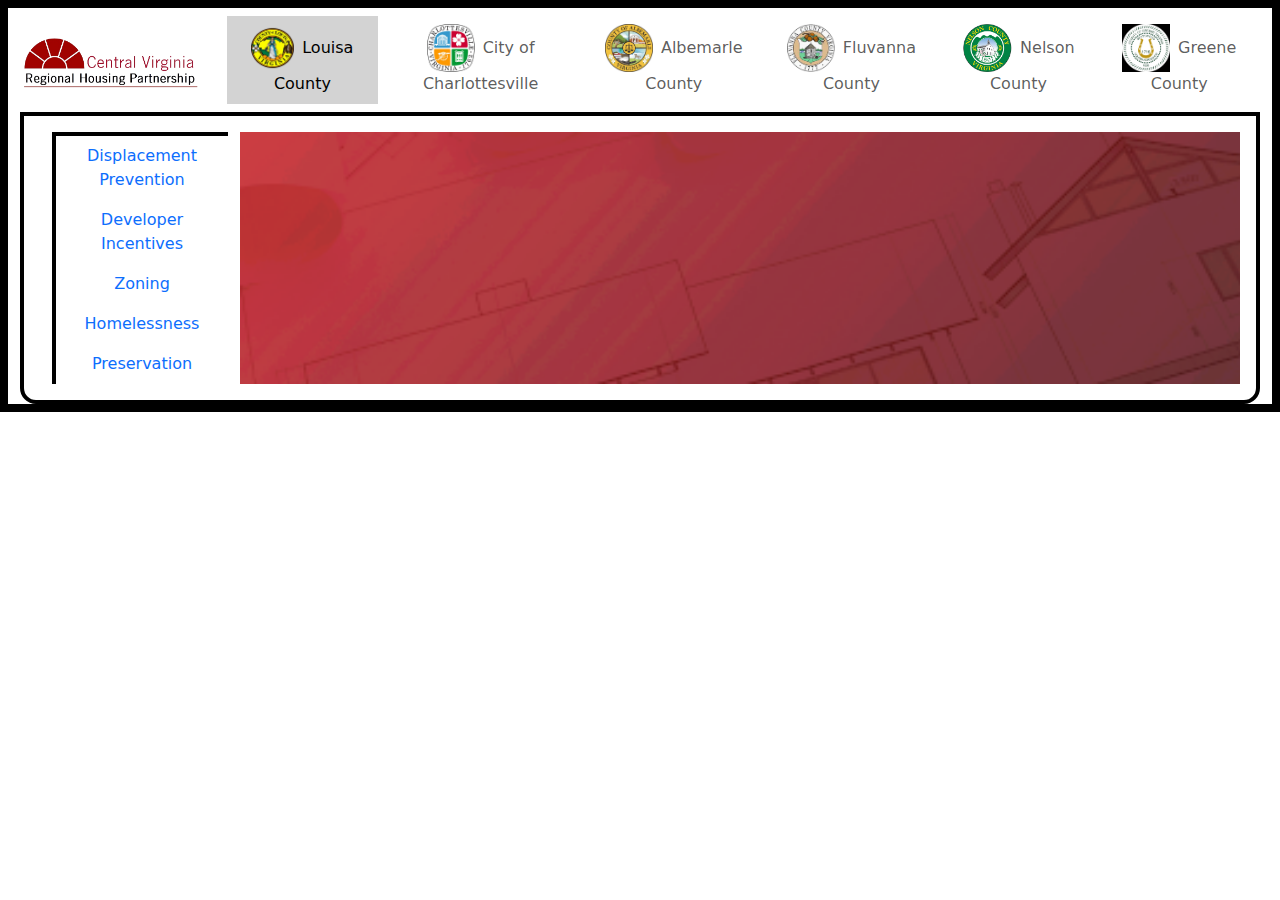
==== index.html @ ffa232c0 "Add files via upload" ====
<!DOCTYPE html>
<html lang="en">

<head>
    <meta charset="UTF-8">
    <meta name="viewport" content="width=device-width, initial-scale=1.0">
    <title>Bootstrap Site</title>
    <link href="https://cdn.jsdelivr.net/npm/bootstrap@5.3.3/dist/css/bootstrap.min.css" rel="stylesheet"
        integrity="sha384-QWTKZyjpPEjISv5WaRU9OFeRpok6YctnYmDr5pNlyT2bRjXh0JMhjY6hW+ALEwIH" crossorigin="anonymous">

    <script src="https://cdn.jsdelivr.net/npm/bootstrap@5.3.3/dist/js/bootstrap.bundle.min.js"
        integrity="sha384-YvpcrYf0tY3lHB60NNkmXc5s9fDVZLESaAA55NDzOxhy9GkcIdslK1eN7N6jIeHz"
        crossorigin="anonymous"></script>

    <link href="clean.css" rel="stylesheet">
</head>

<body>

    <div class="container-fluid " id="matrixContainer" style="border: .5em solid black">

        


        <div class="navbar navbar-expand-lg">
            <a class="navbar-brand" href="#">
                <img src="./images/cvrhpLogo.png" alt="Logo">
        <!--    <h5>Affordable Housing Matrix CVRHP</h5> --> 
            </a>
            <button class="navbar-toggler" type="button" data-bs-toggle="collapse" data-bs-target="#navbarSupportedContent" aria-controls="navbarSupportedContent" aria-expanded="false" aria-label="Toggle navigation">
                <span class="navbar-toggler-icon"></span>
              </button>          
            <div class="collapse navbar-collapse" id="navbarSupportedContent">
                <ul class="navbar-nav" id="CitySelectNav" role="tablist">
                    <li class="nav-item" role="presentation">
                        <button class="nav-link active " id="city1-tab" data-bs-toggle="tab" data-bs-target="#city1-tab-pane"
                            type="button" role="tab" aria-controls="city1-tab-pane" aria-selected="true"><img
                                src="./images/logos/louisa.png" class="Logo" alt="Louisa Logo">Louisa County</button>
                    </li>
                    <li class="nav-item" role="presentation">
                        <button class="nav-link" id="city2-tab" data-bs-toggle="tab" data-bs-target="#city2-tab-pane"
                            type="button" role="tab" aria-controls="city2-tab-pane" aria-selected="false"><img
                                src="./images/logos/charlottesville.png" class="Logo" alt="Charlottesville Logo">City of
                            Charlottesville</button>
                    </li>
                    <li class="nav-item" role="presentation">
                        <button class="nav-link" id="city3-tab" data-bs-toggle="tab" data-bs-target="#city3-tab-pane"
                            type="button" role="tab" aria-controls="city3-tab-pane" aria-selected="false"><img
                                src="./images/logos/albemarle.png" class="Logo" alt="Albemarle Logo">Albemarle County</button>
                    </li>
                    <li class="nav-item" role="presentation">
                        <button class="nav-link" id="city4-tab" data-bs-toggle="tab" data-bs-target="#city4-tab-pane"
                            type="button" role="tab" aria-controls="city4-tab-pane" aria-selected="false"><img
                                src="./images/logos/fluvanna.png" class="Logo" alt="Fluvanna Logo">Fluvanna County</button>
                    </li>
                    <li class="nav-item" role="presentation">
                        <button class="nav-link" id="city5-tab" data-bs-toggle="tab" data-bs-target="#city5-tab-pane"
                            type="button" role="tab" aria-controls="city5-tab-pane" aria-selected="false"><img
                                src="./images/logos/nelson.png" class="Logo" alt="Nelson Logo">Nelson County</button>
                    </li>
                    <li class="nav-item" role="presentation">
                        <button class="nav-link" id="city6-tab" data-bs-toggle="tab" data-bs-target="#city6-tab-pane"
                            type="button" role="tab" aria-controls="city6-tab-pane" aria-selected="false"><img
                                src="./images/logos/greene.png" class="Logo" alt="Greene Logo">Greene County</button>
                    </li>
                </ul>
            </div>
        </div>
        <div class="tab-content" id="CitySelectTabContent">
            <div class="tab-pane fade show active" id="city1-tab-pane" role="tabpanel" aria-labelledby="city1-tab"
                tabindex="0">
                <div class="container-fluid" id="contentContainer">
                    <div class="row">
                        <div class="col-2" id="city1PolicyNavContainer">
                            <ul class="nav nav-pills nav-justified flex-column" id="PolicyCity1Tab" role="tablist">
                                <li class="nav-item" role="presentation">
                                    <button class="nav-link" id="LouisaPolicyOnebutton1" data-bs-toggle="tab"
                                        data-bs-target="#Louisa-policy1-pane">Displacement Prevention</button>
                                </li>
                                <li class="nav-item" role="presentation">
                                    <button class="nav-link" id="LouisaPolicyOnebutton2" data-bs-toggle="tab"
                                        data-bs-target="#Louisa-policy2-pane">Developer Incentives</button>
                                </li>
                                <li class="nav-item" role="presentation">
                                    <button class="nav-link" id="LouisaPolicyOnebutton3" data-bs-toggle="tab"
                                        data-bs-target="#Louisa-policy3-pane">Zoning</button>
                                </li>
                                <li class="nav-item" role="presentation">
                                    <button class="nav-link" id="LouisaPolicyOnebutton4" data-bs-toggle="tab"
                                        data-bs-target="#Louisa-policy4-pane">Homelessness</button>
                                </li>
                                <li class="nav-item" role="presentation">
                                    <button class="nav-link" id="LouisaPolicyOnebutton5" data-bs-toggle="tab"
                                        data-bs-target="#Louisa-policy5-pane">Preservation</button>
                                </li>
                            </ul>
                        </div>
                        <div class="col-10 " id="city1PolicyContainer">
                            <div class="tab-content">
                                <div class="tab-pane fade" id="Louisa-policy1-pane" role="tabpanel"
                                    aria-labelledby="LouisaPolicyOnebutton1">
                                    <div class="container-fluid">
                                        <div class="row">
                                            <div class="card-group" id="city1-policy1-cardGroup" role="tablist">

                                                <div class="card">
                                                    <div class="card-body ">
                                                        <h5 class="card-title">Anti-Displacement</h5>
                                                        <p class="card-body">Commitment to preserving housing
                                                            opportunities for low-
                                                            and moderate-income households and preventing
                                                            displacement among existing
                                                            residents who struggle to afford the higher housing
                                                            costs.</p>

                                                    </div>
                                                    <div class="card-footer">
                                                        <button class="nav-link" id="city1Policy1Strategy1"
                                                            data-bs-toggle="tab"
                                                            data-bs-target="#city1-policy1-strategy1-pane">More
                                                            Info</button>
                                                    </div>
                                                </div>


                                                <div class="card">
                                                    <div class="card-body">
                                                        <h5 class="card-title">Aging in Place</h5>
                                                        <p class="card-body">The ability to continue living in
                                                            one’s
                                                            home independently
                                                            amidst changing affordability, accessibility and
                                                            safety
                                                            contraints.</p>

                                                    </div>
                                                    <div class="card-footer">
                                                        <button class="nav-link" id="city1Policy1Strategy2"
                                                            data-bs-toggle="tab"
                                                            data-bs-target="#city1-policy1-strategy2-pane">More
                                                            Info</button>
                                                    </div>
                                                </div>


                                                <div class="card">
                                                    <div class="card-body">
                                                        <h5 class="card-title">Rental Assistance</h5>
                                                        <p class="card-body">Resources to cover or supplement
                                                            housing costs for low-income renters.</p>

                                                    </div>
                                                    <div class="card-footer">
                                                        <button class="nav-link" id="city1Policy1Strategy3"
                                                            data-bs-toggle="tab"
                                                            data-bs-target="#city1-policy1-strategy3-pane">More
                                                            Info</button>
                                                    </div>
                                                </div>


                                                <div class="card">
                                                    <div class="card-body">
                                                        <h5 class="card-title">Property Tax Relief</h5>
                                                        <p class="card-body">apping the amount of property tax
                                                            that
                                                            homeowners have to pay as a share of their income.</p>

                                                    </div>
                                                    <div class="card-footer">
                                                        <button class="nav-link" id="city1Policy1Strategy4"
                                                            data-bs-toggle="tab"
                                                            data-bs-target="#city1-policy1-strategy4-pane">More
                                                            Info</button>
                                                    </div>
                                                </div>

                                            </div>
                                        </div>
                                        <div class="row">
                                            <div class="tab-content">
                                                <div class="tab-pane fade" id="city1-policy1-strategy1-pane"
                                                    role="tabpanel" aria-labelledby="city1Policy1Strategy1">
                                                    <div class="content-item-bot">
                                                        <!--UPDATE HERE-->
                                                        <p class="strategy-title">Anti-Displacement</p>
                                                        <p>There is currently no policy in place for
                                                            Anti-Displacement.</p>
                                                        <hr>

                                                        <img src="images/tools.svg" class="box-img-top" alt="..."
                                                            title="Toolkit">

                                                        <strong>Toolkit:</strong> <br>
                                                        <a href="https://localhousingsolutions.org/plan/developing-an-anti-displacement-strategy/#:~:text=As%20shown%20in%20the%20diagram,existing%20affordable%20housing%2C%20and%20produces"
                                                            target="_blank">
                                                            Developing an Anti-Displacement Strategy </a>


                                                    </div>
                                                </div>
                                                <div class="tab-pane fade" id="city1-policy1-strategy2-pane"
                                                    role="tabpanel" aria-labelledby="city1Policy1Strategy2">
                                                    <!---UPDATE HERE-->
                                                    <div class="content-item-bot">
                                                        <p class="strategy-title">Aging In Place</p>

                                                        There are currently no policies in place specific to
                                                        Aging in Place.
                                                        <hr>
                                                        HUD's Aging in Place <a
                                                            href="https://www.huduser.gov/portal/periodicals/em/fall13/highlight1.html"
                                                            target="_blank">
                                                            Blog Post </a> <br> <br>

                                                        <img src="images/clipboard.svg" class="box-img-top" alt="..."
                                                            title="Community Resource">
                                                        <strong>Community Resources:</strong> <br>
                                                        <a href="https://www.fluvannalouisahousing.org/services">
                                                            Fluvanna Louisa Housing Foundation
                                                        </a>
                                                        <br>
                                                        <a href="https://www.jabacares.org/adults-60plus"
                                                            target="_blank">
                                                            JABA
                                                        </a>
                                                    </div>
                                                </div>
                                                <div class="tab-pane fade" id="city1-policy1-strategy3-pane"
                                                    role="tabpanel" aria-labelledby="city1Policy1Strategy3">
                                                    <!---UPDATE HERE-->
                                                    <div class="content-item-bot">
                                                        <p class="strategy-title">Rental Assistance</p>
                                                        There are currently no policies or
                                                        resources in place at the county for rental
                                                        assistance.
                                                        <hr>

                                                        <img src="images/clipboard.svg" class="box-img-top" alt="..."
                                                            title="Community Resource">
                                                        <strong>Community Resources:</strong> <br>
                                                        <a href="https://louisacommunityemergencyfund.org/get-help.html"
                                                            target="_blank">
                                                            Louisa Community Emergency Fund</a>
                                                    </div>
                                                </div>
                                                <div class="tab-pane fade" id="city1-policy1-strategy4-pane"
                                                    role="tabpanel" aria-labelledby="city1Policy1Strategy4">
                                                    <!--UPDATE HERE-->
                                                    <div class="content-item-bot">
                                                        <p class="strategy-title">Property Tax Exemption</p>

                                                        <i>"A real estate tax exemption is provided for
                                                            qualified property owners who
                                                            are not less than 65 years of age or permanently and
                                                            totally disabled"</i>
                                                        <hr>
                                                        See <a
                                                            href="https://library.municode.com/va/louisa_county/codes/code_of_ordinances?nodeId=CO_CH70TA_ARTIIREESTAREELTODI"
                                                            target="_blank">
                                                            Sec. Sec. 70-31 </a> for specific ordinances
                                                        <br> <br>
                                                        <img src="images/book.svg" class="box-img-top" alt="..."
                                                            title="Policy Brief">
                                                        <strong>Policy Brief:</strong> <br> <a
                                                            href="https://localhousingsolutions.org/housing-policy-library/property-tax-relief-for-income-qualified-homeowners/"
                                                            target="_blank">
                                                            Property Tax Relief</a>
                                                    </div>
                                                </div>
                                            </div>

                                        </div>
                                    </div>
                                </div>
                                <div class="tab-pane fade" id="Louisa-policy2-pane" role="tabpanel"
                                    aria-labelledby="LouisaPolicyOnebutton2">
                                    <div class="container-fluid">
                                        <div class="row">
                                            <div class="card-group" id="city1-policy2-cardGroup" role="tablist">

                                                <div class="card">
                                                    <div class="card-body">
                                                        <h5 class="card-title">Tax Abatement / Exemption</h5>
                                                        <p class="card-body">These tax incentives can be offered
                                                            to
                                                            developers, building owners,
                                                            and owner occupants who create or preserve
                                                            affordable
                                                            housing.</p>
                                                    </div>
                                                    <div class="card-footer">
                                                        <button class="nav-link" id="city1Policy2Strategy1"
                                                            data-bs-toggle="tab"
                                                            data-bs-target="#city1-policy2-strategy1-pane">More
                                                            Info</button>
                                                    </div>
                                                </div>


                                                <div class="card">
                                                    <div class="card-body">
                                                        <h5 class="card-title">Fee Waiver</h5>
                                                        <p class="card-body">Waive or reduce administrative or
                                                            infrastructual fees for developers of qualifying
                                                            projects to reduce
                                                            the cost of affordable development.</p>

                                                    </div>
                                                    <div class="card-footer">
                                                        <button class="nav-link" id="city1Policy2Strategy2"
                                                            data-bs-toggle="tab"
                                                            data-bs-target="#city1-policy2-strategy2-pane">More
                                                            Info</button>
                                                    </div>
                                                </div>


                                                <div class="card">
                                                    <div class="card-body">
                                                        <h5 class="card-title">Parking Reduction / Waiver</h5>
                                                        <p class="card-body">Policies that reduce off-street
                                                            parking requirements.</p>

                                                    </div>
                                                    <div class="card-footer">
                                                        <button class="nav-link" id="city1Policy2Strategy3"
                                                            data-bs-toggle="tab"
                                                            data-bs-target="#city1-policy2-strategy3-pane">More
                                                            Info</button>
                                                    </div>
                                                </div>


                                                <div class="card">
                                                    <div class="card-body">
                                                        <h5 class="card-title">Fast Track Review</h5>
                                                        <p class="card-body">Accelerated permitting process for
                                                            developers
                                                            of projects where some or all of the units are
                                                            reserved
                                                            for
                                                            lower-income households.</p>

                                                    </div>
                                                    <div class="card-footer">
                                                        <button class="nav-link" id="city1Policy2Strategy4"
                                                            data-bs-toggle="tab"
                                                            data-bs-target="#city1-policy2-strategy4-pane">More
                                                            Info</button>
                                                    </div>
                                                </div>


                                                <div class="card">
                                                    <div class="card-body">
                                                        <h5 class="card-title">Density Bonus</h5>
                                                        <p class="card-body">Allows developers to build more
                                                            units
                                                            than would ordinarily be allowed,
                                                            in exchange for a commitment to include a certain
                                                            number
                                                            of below-market units.</p>

                                                    </div>
                                                    <div class="card-footer">
                                                        <button class="nav-link" id="city1Policy2Strategy5"
                                                            data-bs-toggle="tab"
                                                            data-bs-target="#city1-policy2-strategy5-pane">More
                                                            Info</button>
                                                    </div>
                                                </div>
                                            </div>
                                        </div>
                                        <div class="row">
                                            <div class="tab-content">
                                                <div class="tab-pane fade" id="city1-policy2-strategy1-pane"
                                                    role="tabpanel" aria-labelledby="city1Policy2Strategy1">
                                                    <div class="content-item-bot">
                                                        <p class="strategy-title">Tax Abatement</p>
                                                        There are currently no tax abatement policies in place
                                                        for
                                                        affordable housing development.

                                                        <hr>
                                                        <img src="images/book.svg" class="box-img-top" alt="..."
                                                            title="Policy Brief">
                                                        <strong>Policy Brief:</strong> <br> <a
                                                            href="https://localhousingsolutions.org/housing-policy-library/tax-abatements-or-exemptions/"
                                                            target="_blank">
                                                            Tax Exemption </a>
                                                    </div>
                                                </div>
                                                <div class="tab-pane fade" id="city1-policy2-strategy2-pane"
                                                    role="tabpanel" aria-labelledby="city1Policy2Strategy2">
                                                    <div class="content-item-bot">
                                                        <p class="strategy-title">Fee Waiver</p>
                                                        There are currently no fee waiver policies in place
                                                        for affordable housing development.
                                                        for affordable housing development.
                                                        <hr>
                                                        <img src="images/book.svg" class="box-img-top" alt="..."
                                                            title="Policy Brief">
                                                        <strong>Policy Brief:</strong> <br> <a
                                                            href="https://localhousingsolutions.org/housing-policy-library/reduced-or-waived-fees-for-qualifying-projects/"
                                                            target="_blank">
                                                            Fee Waiver </a>
                                                    </div>
                                                </div>
                                                <div class="tab-pane fade" id="city1-policy2-strategy3-pane"
                                                    role="tabpanel" aria-labelledby="city1Policy2Strategy3">
                                                    <div class="content-item-bot">
                                                        <p class="strategy-title">Parking Reduction/Waiver</p>
                                                        There are currently no parking reduction or waiver
                                                        policies in place
                                                        for affordable housing development.
                                                        <hr>
                                                        <img src="images/book.svg" class="box-img-top" alt="..."
                                                            title="Policy Brief">
                                                        <strong>Policy Brief:</strong> <br> <a
                                                            href="https://localhousingsolutions.org/housing-policy-library/reduced-parking-requirements-for-qualifying-developments/"
                                                            target="_blank">
                                                            Parking Waiver </a>
                                                    </div>
                                                </div>
                                                <div class="tab-pane fade" id="city1-policy2-strategy4-pane"
                                                    role="tabpanel" aria-labelledby="city1Policy2Strategy4">
                                                    <div class="content-item-bot">
                                                        <p class="strategy-title">Fast Track Review</p>
                                                        There are currently no fast-track review policies in
                                                        place for affordable housing development.
                                                        <hr>
                                                        <img src="images/tools.svg" class="box-img-top" alt="..."
                                                            title="Toolkit">

                                                        <strong>Toolkit:</strong> <br> <a
                                                            href="https://affordablehousing.miami.edu/toolkits/miami-housing-policy-toolkit/expedite-permitting-process/index.html"
                                                            target="_blank">
                                                            Miami Housing Solutions Lab Expedited Process </a>
                                                        <br> <br>
                                                        <img src="images/book.svg" class="box-img-top" alt="..."
                                                            title="Policy Brief">
                                                        <strong>Policy Brief:</strong> <br> <a
                                                            href="https://localhousingsolutions.org/housing-policy-library/expedited-permitting-for-qualifying-projects/"
                                                            target="_blank">
                                                            Fast-Track Review </a>
                                                    </div>
                                                </div>
                                                <div class="tab-pane fade" id="city1-policy2-strategy5-pane"
                                                    role="tabpanel" aria-labelledby="city1Policy2Strategy5">
                                                    <div class="content-item-bot">
                                                        <p class="strategy-title">Density Bonus </p>
                                                        The zoning administrator may allow up to three
                                                        additional lots for a subdivision,
                                                        for a total of up to ten lots, in the following
                                                        circumstances: <br>
                                                        <br>
                                                        A density bonus of three additional lots for a
                                                        subdivision when <br>
                                                        at least three lots are dedicated for affordable
                                                        housing.
                                                        <hr>
                                                        See <a
                                                            href="https://library.municode.com/va/louisa_county/codes/code_of_ordinances?nodeId=CO_CH86LADERE_ARTIIZOORMA_DIV6ZODILAUS_S86-161SU"
                                                            target="_blank">
                                                            Sec. 86-13. Definitions </a> for specific ordinances
                                                        <br> <br>
                                                        <img src="images/book.svg" class="box-img-top" alt="..."
                                                            title="Policy Brief">
                                                        <strong>Policy Brief:</strong> <br> <a
                                                            href="https://localhousingsolutions.org/housing-policy-library/density-bonuses/"
                                                            target="_blank">
                                                            Density Bonus </a>
                                                    </div>
                                                </div>
                                            </div>
                                        </div>
                                    </div>
                                </div>
                                <div class="tab-pane fade" id="Louisa-policy3-pane" role="tabpanel"
                                    aria-labelledby="LouisaPolicyOnebutton3">
                                    <div class="container-fluid">
                                        <div class="row">
                                            <div class="card-group" id="city1-policy3-cardGroup" role="tablist">

                                                <div class="card">
                                                    <div class="card-body">
                                                        <h5 class="card-title">Accessory Dwelling Units</h5>
                                                        <p class="card-body">Smaller independent living spaces on the
                                                            same lot as
                                                            a
                                                            single-family home.
                                                            <i>AKA 'Accessory Apartments'</i>.
                                                        </p>

                                                    </div>
                                                    <div class="card-footer">
                                                        <button class="nav-link" id="city1Policy3Strategy1"
                                                            data-bs-toggle="tab"
                                                            data-bs-target="#city1-policy3-strategy1-pane">More
                                                            Info</button>
                                                    </div>
                                                </div>

                                                <div class="card">
                                                    <div class="card-body">
                                                        <h5 class="card-title">Infill</h5>
                                                        <p class="card-body">A planning approach that creates or expands
                                                            existing
                                                            local destinations
                                                            by reactivating underutilized buildings and lots to
                                                            align with community needs.</p>

                                                    </div>
                                                    <div class="card-footer"><button class="nav-link"
                                                            id="city1Policy3Strategy2" data-bs-toggle="tab"
                                                            data-bs-target="#city1-policy3-strategy2-pane">More
                                                            Info</button></div>
                                                </div>

                                                <div class="card">
                                                    <div class="card-body">
                                                        <h5 class="card-title">Short Term Rental</h5>
                                                        <p class="card-body">Furnished homes or rooms rented on a
                                                            short-term basis
                                                            (i.e. AirBnb or VRBO).</p>

                                                    </div>
                                                    <div class="card-footer"><button class="nav-link"
                                                            id="city1Policy3Strategy3" data-bs-toggle="tab"
                                                            data-bs-target="#city1-policy3-strategy3-pane">More
                                                            Info</button></div>
                                                </div>

                                                <div class="card">
                                                    <div class="card-body">
                                                        <h5 class="card-title">Affordable Dwelling Units</h5>
                                                        <p class="card-body">Units that are priced affordably,
                                                            and are often income restricted, that are
                                                            incentivized by the locality
                                                            to increase affordable housing stock.</p>

                                                    </div>
                                                    <div class="card-footer">
                                                        <button class="nav-link" id="city1Policy3Strategy4"
                                                            data-bs-toggle="tab"
                                                            data-bs-target="#city1-policy3-strategy4-pane">More
                                                            Info</button>
                                                    </div>
                                                </div>

                                                <div class="card">
                                                    <div class="card-body">
                                                        <h5 class="card-title">Manufactured Housing</h5>
                                                        <p class="card-body">TODO</p>
                                                    </div>
                                                    <div class="card-footer">
                                                        <button class="nav-link" id="city1Policy3Strategy5"
                                                            data-bs-toggle="tab"
                                                            data-bs-target="#city1-policy3-strategy5-pane">More
                                                            Info</button>
                                                    </div>
                                                </div>

                                                <div class="card">
                                                    <div class="card-body">
                                                        <h5 class="card-title">Land Banks</h5>
                                                        <p class="card-body">TODO</p>
                                                    </div>
                                                    <div class="card-footer">
                                                        <button class="nav-link" id="city1Policy3Strategy6"
                                                            data-bs-toggle="tab"
                                                            data-bs-target="#city1-policy3-strategy6-pane">More
                                                            Info</button>
                                                    </div>
                                                </div>

                                            </div>
                                        </div>
                                        <div class="row">
                                            <div class="tab-content">
                                                <div class="tab-pane fade" id="city1-policy3-strategy1-pane"
                                                    role="tabpanel" aria-labelledby="city1Policy3Strategy1">
                                                    <div class="content-item-bot">
                                                        <p class="strategy-title">Accessory Dwelling Units</p>
                                                        By Right in Agricultural and Residential Zones
                                                        <hr>
                                                        <img src="images/book.svg" class="box-img-top" alt="..."
                                                            title="Municipal Code">
                                                        See <a
                                                            href="https://library.municode.com/va/louisa_county/codes/code_of_ordinances?nodeId=CO_CH86LADERE_ARTIGEPR_DIV2DE_S86-13DE"
                                                            target="_blank">
                                                            Sec. 86-13. Definitions </a> for specific ordinances
                                                    </div>
                                                </div>
                                                <div class="tab-pane fade" id="city1-policy3-strategy2-pane"
                                                    role="tabpanel" aria-labelledby="city1Policy3Strategy2">
                                                    <div class="content-item-bot">
                                                        <p class="strategy-title">Infill</p>
                                                        No multifamily dwelling developments allowed by right.
                                                        <hr>
                                                        <img src="images/book.svg" class="box-img-top" alt="..."
                                                            title="Municipal Code">
                                                        See <a
                                                            href="https://library.municode.com/va/louisa_county/codes/code_of_ordinances?nodeId=CO_CH86LADERE_ARTIIZOORMA_DIV3ZODIUSMA_S86-109MATA"
                                                            target="_blank">
                                                            Sec. 86-109. - Zoning District Use Matrix table </a>
                                                        for
                                                        specific ordinances
                                                        <hr>
                                                        <p> <img src="images/clipboard.svg" class="box-img-top"
                                                                alt="..." title="Community Resource">
                                                            <strong>Additional Resources:</strong> <br>
                                                            What is <a
                                                                href="https://www.planetizen.com/definition/infill-development"
                                                                target="_blank">
                                                                Infill?
                                                            </a>
                                                        </p>
                                                        <a href="https://www.lincolninst.edu/app/uploads/legacy-files/pubfiles/gentle-infill-lla180103.pdf"
                                                            target="_blank">
                                                            Gentle Infill </a> by Lincoln Institute of Land Policy
                                                        provides policy strategies and case studies.
                                                        <br><br>
                                                        <a href="https://missingmiddlehousing.com/" target="_blank">
                                                            Missing Middle Housing </a> by Opticos contains information
                                                        on different housing types with ideal specifications and case
                                                        studies.
                                                        <br><br>
                                                        <p class="note"><i>A note on PUDs:</i> Planned Unit Developments
                                                            (PUDs) are commonly regarded as
                                                            zoning overlays that offer flexibility in standards to
                                                            stimulate
                                                            development in specific municipal areas. While PUDs
                                                            typically allow for
                                                            mixed-use developments, higher-density housing, and
                                                            efficient land use,
                                                            this consideration of infill policy primarily centers on
                                                            higher-density
                                                            housing types such as attached dwellings (townhomes),
                                                            duplexes, triplexes,
                                                            multifamily units, and bungalow courts.
                                                        </p>
                                                    </div>
                                                </div>
                                                <div class="tab-pane fade" id="city1-policy3-strategy3-pane"
                                                    role="tabpanel" aria-labelledby="city1Policy3Strategy3">
                                                    <div class="content-item-bot">
                                                        <p class="strategy-title">Short Term Rentals</p>
                                                        There are currently no restrictions on short term
                                                        rentals.
                                                        <hr>
                                                        <img src="images/book.svg" class="box-img-top" alt="..."
                                                            title="Policy Brief">
                                                        <strong>Policy Brief:</strong> <br> <a
                                                            href="https://localhousingsolutions.org/housing-policy-library/regulating-short-term-rentals/"
                                                            target="_blank">
                                                            Regulating Short Term Rentals </a>
                                                    </div>
                                                </div>
                                                <div class="tab-pane fade" id="city1-policy3-strategy4-pane"
                                                    role="tabpanel" aria-labelledby="city1Policy3Strategy4">
                                                    <div class="content-item-bot">
                                                        <p class="strategy-title">Affordable Dwelling Units</p>
                                                        There are currently no
                                                        policies in place for affordable housing development.
                                                        <hr>
                                                        <img src="images/book.svg" class="box-img-top" alt="..."
                                                            title="Policy Brief">
                                                        <strong>Policy Brief:</strong> <br> <a
                                                            href="https://localhousingsolutions.org/housing-policy-library/reduced-parking-requirements-for-qualifying-developments/"
                                                            target="_blank">
                                                            Affordable Dwelling Units </a>
                                                    </div>
                                                </div>
                                                <div class="tab-pane fade" id="city1-policy3-strategy5-pane"
                                                    role="tabpanel" aria-labelledby="city1Policy3Strategy5">
                                                    <div class="content-item-bot">
                                                        <p class="strategy-title">Manufactured Housing</p>
                                                        <p>TODO</p>
                                                    </div>
                                                </div>
                                                <div class="tab-pane fade" id="city1-policy3-strategy6-pane"
                                                    role="tabpanel" aria-labelledby="city1Policy3Strategy6">
                                                    <div class="content-item-bot">
                                                        <p class="strategy-title">Lank Banks</p>
                                                        <p>TODO</p>
                                                    </div>
                                                </div>
                                            </div>
                                        </div>
                                    </div>
                                </div>
                                <div class="tab-pane fade" id="Louisa-policy4-pane" role="tabpanel"
                                    aria-labelledby="LouisaPolicyOnebutton4">
                                    <div class="container-fluid">
                                        <div class="row">
                                            <div class="card-group" id="city1-policy4-nav" role="tablist">

                                                <div class="card">
                                                    <div class="card-body">
                                                        <h5 class="card-title">Housing First</h5>
                                                        <p class="card-body">A homeless assistance approach that
                                                            prioritizes
                                                            providing
                                                            permanent housing to people experiencing
                                                            homelessness.</p>

                                                    </div>
                                                    <div class="card-footer">
                                                        <button class="nav-link" id="city1Policy4Strategy1"
                                                            data-bs-toggle="tab"
                                                            data-bs-target="#city1-policy4-strategy1-pane">More
                                                            Info</button>
                                                    </div>
                                                </div>

                                                <div class="card">
                                                    <div class="card-body">
                                                        <h5 class="card-title">Supportive Housing</h5>
                                                        <p class="card-body">Provides low barrier affordable housing and
                                                            supportive
                                                            services so that chronically homeless individuals
                                                            can lead more stable lives</p>

                                                    </div>
                                                    <div class="card-footer">
                                                        <button class="nav-link" id="city1Policy4Strategy2"
                                                            data-bs-toggle="tab"
                                                            data-bs-target="#city1-policy4-strategy2-pane">More
                                                            Info</button>
                                                    </div>
                                                </div>

                                                <div class="card">
                                                    <div class="card-body">
                                                        <h5 class="card-title">Shelters</h5>
                                                        <p class="card-body">A short-term stabilization location for
                                                            individuals
                                                            and
                                                            families
                                                            before finding appropriate housing that meets their
                                                            long-term needs.</p>

                                                    </div>
                                                    <div class="card-footer">
                                                        <button class="nav-link" id="city1Policy4Strategy3"
                                                            data-bs-toggle="tab"
                                                            data-bs-target="#city1-policy4-strategy3-pane">More
                                                            Info</button>
                                                    </div>
                                                </div>

                                            </div>
                                        </div>
                                        <div class="row">
                                            <div class="tab-content">
                                                <div class="tab-pane fade" id="city1-policy4-strategy1-pane"
                                                    role="tabpanel" aria-labelledby="city1Policy4Strategy1">
                                                    <div class="content-item-bot">
                                                        <p class="strategy-title">Housing First</p>
                                                        There are no Housing First
                                                        policies
                                                        currently in place.
                                                        <hr>
                                                        What is <a
                                                            href="https://endhomelessness.org/resource/housing-first/"
                                                            target="_blank">
                                                            Housing First? </a>
                                                    </div>
                                                </div>
                                                <div class="tab-pane fade" id="city1-policy4-strategy2-pane"
                                                    role="tabpanel" aria-labelledby="city1Policy4Strategy2">
                                                    <div class="content-item-bot">
                                                        <p class="strategy-title">Supportive Housing </p>
                                                        <p>Supportive Housing may be referenced as a 'Group
                                                            Home' in Louisa County code,
                                                            but only in the case of disability or mental
                                                            illness.<br>
                                                            <i>"For the purposes of this subsection,
                                                                mental illness and developmental disability
                                                                shall not include current illegal use of or
                                                                addiction
                                                                to a controlled substance as defined in the Code
                                                                of Virginia, § 54.1-3401." </i><br>
                                                        </p>
                                                        See <a
                                                            href="https://library.municode.com/va/louisa_county/codes/code_of_ordinances?nodeId=CO_CH86LADERE_ARTIGEPR_DIV2DE_S86-13DE"
                                                            target="_blank">
                                                            Sec. 86-13. Definitions </a> for specific
                                                        ordinances.
                                                        <hr>
                                                        What is <a
                                                            href="https://unitedtoendhomelessness.org/blog/types-of-housing-support-for-the-homeless/"
                                                            target="_blank">
                                                            Supportive Housing? </a>

                                                        <br><br>
                                                        <img src="images/clipboard.svg" class="box-img-top" alt="..."
                                                            title="Community Resource">
                                                        <strong>Community Resources:</strong> <br>

                                                        <a href="https://journeyhomemineral.org/" target="_blank">
                                                            Journey Home in Mineral,VA </a> <br>
                                                        Christ-centered transitional housing to individuals or
                                                        families in need of a
                                                        temporary place to live [up to 18 months].
                                                        Christ-centered transitional housing to individuals or
                                                        families in need of a
                                                        temporary place to live [up to 18 months].
                                                    </div>
                                                </div>
                                                <div class="tab-pane fade" id="city1-policy4-strategy3-pane"
                                                    role="tabpanel" aria-labelledby="city1Policy4Strategy3">
                                                    <div class="content-item-bot">
                                                        <p class="strategy-title">Shelters </p>
                                                        There are no local shelters in Louisa. <br>
                                                        There are shelter resources in surrounding localities.
                                                        <hr>
                                                        <p>
                                                            <img src="images/clipboard.svg" class="box-img-top"
                                                                alt="..." title="Community Resource">
                                                            <strong>Community Resources:</strong> <br>


                                                            Day Shelter: <br>
                                                            <a href="https://www.thehaven.org/" target="_blank">
                                                                The Haven in Charlottesville, VA </a>
                                                            <br>

                                                            Overnight Shelters from October - April: <br>
                                                            <a href="https://pacemshelter.org/" target="_blank">
                                                                PACEM in Charlottesville, VA </a>
                                                            <br>
                                                            Year Round, Over Night Shelter: <br>
                                                            <a href="https://charlottesville.salvationarmypotomac.org/charlottesville/emergency-assistance/"
                                                                target="_blank">
                                                                Salvation Army Shelter in Charlottesville, VA </a>
                                                            <br><br>

                                                            <a href="https://www.warmwaynesboro.org/ " target="_blank">
                                                                WARM [Waynesboro Area Refuge Ministry] in
                                                                Waynesboro, VA </a>


                                                        </p>
                                                    </div>
                                                </div>
                                            </div>
                                        </div>
                                    </div>
                                </div>
                                <div class="tab-pane fade" id="Louisa-policy5-pane" role="tabpanel"
                                    aria-labelledby="LouisaPolicyOnebutton5">
                                    <div class="container-fluid">
                                        <div class="row">
                                            <div class="card-group" id="city1-policy5-cardGroup" role="tablist">

                                                <div class="card">
                                                    <div class="card-body">
                                                        <h5 class="card-title">Repairs and Weatherization</h5>
                                                        <p class="card-body">Programs that provide low-income families
                                                            with home
                                                            modifications that increase energy efficiency,
                                                            reduce energy costs, and ensure that homes remain
                                                            habitable throughout the year.</p>

                                                    </div>
                                                    <div class="card-footer">
                                                        <button class="nav-link" id="city1Policy5Strategy1"
                                                            data-bs-toggle="tab"
                                                            data-bs-target="#city1-policy5-strategy1-pane">More
                                                            Info</button>
                                                    </div>
                                                </div>

                                                <div class="card">
                                                    <div class="card-body">
                                                        <h5 class="card-title">Affordability Periods</h5>
                                                        <p class="card-body">The period of time that
                                                            affordable units are subject to rent or sales price
                                                            limitations
                                                            and new occupants must meet established income
                                                            requirements.</p>

                                                    </div>
                                                    <div class="card-footer">
                                                        <button class="nav-link" id="city1Policy5Strategy2"
                                                            data-bs-toggle="tab"
                                                            data-bs-target="#city1-policy5-strategy2-pane">More
                                                            Info</button>
                                                    </div>
                                                </div>

                                                <div class="card">
                                                    <div class="card-body">
                                                        <h5 class="card-title">Land Trust</h5>
                                                        <p class="card-body">Affordability models where the homebuyer
                                                            only
                                                            purchases
                                                            the home situated on land owned by the trust,
                                                            or enters into a deed covenant.</p>

                                                    </div>
                                                    <div class="card-footer">
                                                        <button class="nav-link" id="city1Policy5Strategy3"
                                                            data-bs-toggle="tab"
                                                            data-bs-target="#city1-policy5-strategy3-pane">More
                                                            Info</button>
                                                    </div>
                                                </div>

                                            </div>
                                        </div>
                                        <div class="row">
                                            <div class="tab-content">
                                                <div class="tab-pane fade" id="city1-policy5-strategy1-pane"
                                                    role="tabpanel" aria-labelledby="city1Policy5Strategy1">
                                                    <div class="content-item-bot">
                                                        <p class="strategy-title">Repairs and Weatherization</p>
                                                        <p>Louisa County speaks broadly to their goal in preserving
                                                            affordable housing in their municipal
                                                            code: <br>
                                                            <i>"(12) Promote creating and preserving affordable
                                                                housing suitable for meeting the current and
                                                                future needs of the county..."</i>
                                                        </p>
                                                        <p>However, there are no active county policies in place for
                                                            repairs or weatherization.</p>

                                                        See <a
                                                            href="https://library.municode.com/va/louisa_county/codes/code_of_ordinances?nodeId=CO_CH86LADERE_ARTIGEPR_DIV1AUPUIN_S86-9RECOPL"
                                                            target="_blank">
                                                            Sec. 86-9(12) In Reference to Comprehensive Plan
                                                        </a>
                                                        <hr>
                                                        <img src="images/book.svg" class="box-img-top" alt="..."
                                                            title="Policy Brief">
                                                        <strong>Policy Brief:</strong> <br> <a
                                                            href="https://localhousingsolutions.org/housing-policy-library/weatherization-assistance/"
                                                            target="_blank">
                                                            Weatherization Assistance </a> <br>
                                                        <img src="images/clipboard.svg" class="box-img-top" alt="..."
                                                            title="Community Resource">
                                                        <strong>Community Resources:</strong> <br>
                                                        <a href="https://www.fluvannalouisahousing.org/services">
                                                            Fluvanna Louisa Housing Foundation </a>
                                                        <br>
                                                        <a href="https://hfhlouisa.org/what-we-do/home-repair-program.html"
                                                            target="_blank">
                                                            Habitat for Humanity of Louisa County </a>
                                                    </div>
                                                </div>



                                                <div class="tab-pane fade" id="city1-policy5-strategy2-pane"
                                                    role="tabpanel" aria-labelledby="city1Policy5Strategy2">
                                                    <div class="content-item-bot">
                                                        <p class="strategy-title">Affordability Periods</p>
                                                        <p>There are no policies currently in place enforcing
                                                            affordability periods.</p>
                                                        <hr>
                                                        <img src="images/book.svg" class="box-img-top" alt="..."
                                                            title="Policy Brief">
                                                        <strong>Policy Brief:</strong> <br> <a
                                                            href="https://inclusionaryhousing.org/designing-a-policy/affordability-preservation/">
                                                            Affordability Preservation Strategy </a> <br>


                                                    </div>
                                                </div>
                                                <div class="tab-pane fade" id="city1-policy5-strategy3-pane"
                                                    role="tabpanel" aria-labelledby="city1Policy5Strategy3">
                                                    <div class="content-item-bot">
                                                        <p class="strategy-title">Land Trust</p>
                                                        <p>Piedmont Community Land Trust is currently the region's only
                                                            Land Trust shared equity model.
                                                            They employ 3 different models of expanding the land trust:
                                                            Existing Homes, Habitat Homes and New Construction.

                                                        </p>
                                                        <hr>
                                                        <img src="images/clipboard.svg" class="box-img-top" alt="..."
                                                            title="Community Resource">
                                                        <strong>Community Resources:</strong> <br>
                                                        <a href="https://piedmontclt.org/" target="_blank">
                                                            Piedmont Community Land Trust </a>
                                                        <br> <br>
                                                        <img src="images/tools.svg" class="box-img-top" alt="..."
                                                            title="Toolkit">
                                                        <strong>Toolkit:</strong> <br>
                                                        <a href="https://groundedsolutions.org/start-upclthub/"
                                                            target="_blank">
                                                            Startup Community Land Trust </a> <br><br>


                                                        <img src="images/book.svg" class="box-img-top" alt="..."
                                                            title="Policy Brief">
                                                        <strong>Policy Brief:</strong> <br> <a
                                                            href="https://localhousingsolutions.org/housing-policy-library/community-land-trusts/"
                                                            target="_blank">
                                                            Community Land Trust </a>



                                                    </div>
                                                </div>
                                            </div>
                                        </div>
                                    </div>
                                </div>
                            </div>
                        </div>
                    </div>
                </div>
            </div>
            <div class="tab-pane fade" id="city2-tab-pane" role="tabpanel" aria-labelledby="city2-tab" tabindex="0">
                <div class="container-fluid">
                    <div class="row">
                        <div class="col-2" id="city2PolicyNavContainer">
                            <ul class="nav nav-pills nav-justified flex-column" id="PolicyCity2Tab" role="tablist">
                                <li class="nav-item" role="presentation">
                                    <button class="nav-link" id="CharlottesvillePolicyOnebutton1" data-bs-toggle="tab"
                                        data-bs-target="#Charlottesville-policy1-pane">Displacement Prevention</button>
                                </li>
                                <li class="nav-item" role="presentation">
                                    <button class="nav-link" id="CharlottesvillePolicyOnebutton2" data-bs-toggle="tab"
                                        data-bs-target="#Charlottesville-policy2-pane">Developer Incentives</button>
                                </li>
                                <li class="nav-item" role="presentation">
                                    <button class="nav-link" id="CharlottesvillePolicyOnebutton3" data-bs-toggle="tab"
                                        data-bs-target="#Charlottesville-policy3-pane">Zoning</button>
                                </li>
                                <li class="nav-item" role="presentation">
                                    <button class="nav-link" id="CharlottesvillePolicyOnebutton4" data-bs-toggle="tab"
                                        data-bs-target="#Charlottesville-policy4-pane">Homelessness</button>
                                </li>
                                <li class="nav-item" role="presentation">
                                    <button class="nav-link" id="CharlottesvillePolicyOnebutton5" data-bs-toggle="tab"
                                        data-bs-target="#Charlottesville-policy5-pane">Preservation</button>
                                </li>
                            </ul>
                        </div>
                        <div class="col-10" id="city2PolicyContainer">
                            <div class="tab-content">
                                <div class="tab-pane fade" id="Charlottesville-policy1-pane" role="tabpanel"
                                    aria-labelledby="CharlottesvillePolicyOnebutton1">
                                    <div class="container-fluid">
                                        <div class="row">
                                            <div class="card-group" id="city2-policy1-cardGroup" role="tablist">

                                                <div class="card">
                                                    <div class="card-body">
                                                        <h5 class="card-title">Anti-Displacement</h5>
                                                        <p class="card-body">Commitment to preserving housing
                                                            opportunities for low-
                                                            and moderate-income households and preventing
                                                            displacement among existing
                                                            residents who struggle to afford the higher housing
                                                            costs.</p>

                                                    </div>
                                                    <div class="card-footer">
                                                        <button class="nav-link" id="city2Policy1Strategy1"
                                                            data-bs-toggle="tab"
                                                            data-bs-target="#city2-policy1-strategy1-pane">More
                                                            Info</button>
                                                    </div>
                                                </div>

                                                <div class="card">
                                                    <div class="card-body">
                                                        <h5 class="card-title">Aging in Place</h5>
                                                        <p class="card-body">The ability to continue living in one’s
                                                            home independently amidst changing affordability,
                                                            accessibility and
                                                            safety contraints.</p>

                                                    </div>
                                                    <div class="card-footer">
                                                        <button class="nav-link" id="city2Policy1Strategy2"
                                                            data-bs-toggle="tab"
                                                            data-bs-target="#city2-policy1-strategy2-pane">More
                                                            Info</button>
                                                    </div>
                                                </div>

                                                <div class="card">
                                                    <div class="card-body">
                                                        <h5 class="card-title">Rental Assistance</h5>
                                                        <p class="card-body">Resources to cover or supplement
                                                            housing costs for low-income renters.</p>

                                                    </div>
                                                    <div class="card-footer">
                                                        <button class="nav-link" id="city2Policy1Strategy3"
                                                            data-bs-toggle="tab"
                                                            data-bs-target="#city2-policy1-strategy3-pane">More
                                                            Info</button>
                                                    </div>
                                                </div>

                                                <div class="card">
                                                    <div class="card-body">
                                                        <h5 class="card-title">Property Tax Relief</h5>
                                                        <p class="card-body">Capping the amount of property tax
                                                            that homeowners have to pay as a share of their income.
                                                        </p>

                                                    </div>
                                                    <div class="card-footer">
                                                        <button class="nav-link" id="city2Policy1Strategy4"
                                                            data-bs-toggle="tab"
                                                            data-bs-target="#city2-policy1-strategy4-pane">More
                                                            Info</button>
                                                    </div>
                                                </div>

                                            </div>
                                        </div>
                                        <div class="row">
                                            <div class="tab-content">
                                                <div class="tab-pane fade" id="city2-policy1-strategy1-pane"
                                                    role="tabpanel" aria-labelledby="city2Policy1Strategy1">
                                                    <div class="content-item-bot">
                                                        <p class="strategy-title">Anti-Displacement</p>
                                                        A priority to prevent displacement is cited in multiple places
                                                        in Charlottesville's comprehensive plan and is also
                                                        explicitly stated as a consideration for special use permitting
                                                        in the city code.
                                                        <hr>
                                                        See <a
                                                            href="https://library.municode.com/va/charlottesville/codes/code_of_ordinances?nodeId=CO_CH34ZO_ARTIAD_DIV8SPUSPE_S34-157GESTIS"
                                                            target="_blank">
                                                            Sec. 34-157(a)(4)c. </a> for specific ordinances
                                                        <br> <br>
                                                        <img src="images/comp-plan.svg" class="box-img-top" alt="..."
                                                            title="Toolkit">
                                                        <strong>Charlottesville's Comprehensive Plan:</strong> <br>
                                                        <a href="https://www.charlottesville.gov/DocumentCenter/View/7073/Comprehensive-Plan-Document---2021-1115-Final?bidId=#page=45"
                                                            target="_blank">
                                                            Vision Statement of Housing Chapter</a>
                                                        <br> <br>
                                                        <img src="images/tools.svg" class="box-img-top" alt="..."
                                                            title="Toolkit">
                                                        <strong>Toolkit:</strong> <br>
                                                        <a href="https://localhousingsolutions.org/plan/developing-an-anti-displacement-strategy/#:~:text=As%20shown%20in%20the%20diagram,existing%20affordable%20housing%2C%20and%20produces"
                                                            target="_blank">
                                                            Developing an Anti-Displacement Strategy </a>
                                                    </div>
                                                </div>
                                                <div class="tab-pane fade" id="city2-policy1-strategy2-pane"
                                                    role="tabpanel" aria-labelledby="city2Policy1Strategy2">
                                                    <div class="content-item-bot">
                                                        <p class="strategy-title">Aging In Place</p>
                                                        <p>This is cited in the comprehensive plan as a consideration
                                                            for the new zoning reform in Charlottesville: </p>
                                                        <p><i>Ensure that the forthcoming zoning rewrite supports a wide
                                                                range of housing typologies,
                                                                including both rental and homeownership opportunities at
                                                                a variety of scales,
                                                                including for families, <b>aging in place</b>, and
                                                                multigenerational living.</i></p>

                                                        <br>
                                                        <img src="images/comp-plan.svg" class="box-img-top" alt="..."
                                                            title="Toolkit">
                                                        <strong>Charlottesville's Comprehensive Plan:</strong> <br>
                                                        <a href="https://www.charlottesville.gov/DocumentCenter/View/7073/Comprehensive-Plan-Document---2021-1115-Final?bidId=#page=49"
                                                            target="_blank">
                                                            Strategy 2.1</a>

                                                        <hr>

                                                        HUD's Aging in Place <a
                                                            href="https://www.huduser.gov/portal/periodicals/em/fall13/highlight1.html"
                                                            target="_blank">
                                                            Blog Post </a> <br> <br>
                                                        <img src="images/clipboard.svg" class="box-img-top" alt="..."
                                                            title="Community Resource">
                                                        <strong>Community Resources:</strong> <br>

                                                        <a href="https://www.jabacares.org/adults-60plus"
                                                            target="_blank">
                                                            JABA</a> <br>

                                                        <a href="https://ikorcharlottesville.com/aging-in-place-tips-for-charlottesville-seniors/"
                                                            target="_blank">
                                                            IKOR</a> <br>

                                                        <a href="https://aimcville.org/about-us/" target="_blank">
                                                            Alliance for Interfaith Ministries (AIM)</a> <br>

                                                        <a href="https://www.visitingangels.com/charlottesville/how-we-assist"
                                                            target="_blank">
                                                            Visiting Angels</a> <br>

                                                        <a href="https://www.theindependencecharlottesville.com/community-resources"
                                                            target="_blank">
                                                            List of Additional Community Resources for Seniors</a> <br>

                                                        <a href="https://www.cvillechamber.com/aipbn/">
                                                            Charlottesville Chamber of Commerce - Business Network</a>
                                                    </div>
                                                </div>
                                                <div class="tab-pane fade" id="city2-policy1-strategy3-pane"
                                                    role="tabpanel" aria-labelledby="city2Policy1Strategy3">
                                                    <div class="content-item-bot">
                                                        <p class="strategy-title">Rental Assistance</p>
                                                        <p>Charlottesville Supplemental Rental Assistance Program
                                                            (CSRAP) "is a transitional, monthly housing assistance
                                                            program administered by CRHA and funded by the City of
                                                            Charlottesville." </p>

                                                        <p>In the Subsidy Programs section of the comprehensive plan,
                                                            Charlottesville has goals to
                                                            expand CSRAP (strategy 7.5) and create emergency rental
                                                            assistance to help prevent evictions (strategy 7.6).</p>

                                                        <p>There is an additional rental relief program in the city's
                                                            ordinances for elderly/disabled residents.</p>
                                                        See <a
                                                            href="https://library.municode.com/va/charlottesville/codes/code_of_ordinances?nodeId=CO_CH25SOSE_ARTIIIREREELDIPE"
                                                            target="_blank">
                                                            Sec. 25-56 </a> for specific ordinances, eligibility and
                                                        calculations.
                                                        <hr>

                                                        <img src="images/bank.svg" class="box-img-top" alt="..."
                                                            title="County Site">
                                                        <strong>City Site:</strong> <br> <a
                                                            href="https://www.charlottesville.gov/192/Rent-Relief">
                                                            Charlottesvilles's Rental Relief page</a>
                                                        <br><br>

                                                        <img src="images/comp-plan.svg" class="box-img-top" alt="..."
                                                            title="Toolkit">
                                                        <strong>Charlottesville's Comprehensive Plan:</strong> <br>
                                                        <a href="https://www.charlottesville.gov/DocumentCenter/View/7073/Comprehensive-Plan-Document---2021-1115-Final?bidId=#page=53"
                                                            target="_blank">
                                                            Strategies 7.5 & 7.6</a>

                                                        <br><br>
                                                        <img src="images/clipboard.svg" class="box-img-top" alt="..."
                                                            title="Community Resource">
                                                        <strong>Community Resources:</strong> <br>
                                                        <a
                                                            href="https://cvillerha.com/charlottesville-supplemental-rental-assistance-program/">
                                                            CSRAP</a>
                                                    </div>
                                                </div>
                                                <div class="tab-pane fade" id="city2-policy1-strategy4-pane"
                                                    role="tabpanel" aria-labelledby="city2Policy1Strategy4">
                                                    <div class="content-item-bot">
                                                        <p class="strategy-title">Property Tax Exemption</p>
                                                        <i>Charlottesville provides a "real estate tax exemptions for
                                                            qualified property owners
                                                            who are not less than sixty-five (65)
                                                            years of age or permanently and totally disabled and who are
                                                            otherwise eligible."</i>
                                                        <br>
                                                        See <a
                                                            href="https://library.municode.com/va/charlottesville/codes/code_of_ordinances?nodeId=CO_CH30TA_ARTIVREESTAREELDIPE"
                                                            target="_blank">
                                                            Sec. 30-96. </a> for specific ordinances
                                                        <hr>
                                                        <img src="images/book.svg" class="box-img-top" alt="..."
                                                            title="Policy Brief">
                                                        <strong>Policy Brief:</strong> <br> <a
                                                            href="https://localhousingsolutions.org/housing-policy-library/property-tax-relief-for-income-qualified-homeowners/"
                                                            target="_blank">
                                                            Property Tax Relief</a>
                                                    </div>
                                                </div>
                                            </div>

                                        </div>
                                    </div>
                                </div>
                                <div class="tab-pane fade" id="Charlottesville-policy2-pane" role="tabpanel"
                                    aria-labelledby="CharlottesvillePolicyOnebutton2">
                                    <div class="container-fluid">
                                        <div class="row">
                                            <div class="card-group" id="city2-policy2-cardGroup" role="tablist">

                                                <div class="card">
                                                    <div class="card-body">
                                                        <h5 class="card-title">Tax Abatement / Exemption</h5>
                                                        <p class="card-body">These tax incentives can be offered
                                                            to
                                                            developers, building owners,
                                                            and owner occupants who create or preserve
                                                            affordable
                                                            housing.</p>

                                                    </div>
                                                    <div class="card-footer">
                                                        <button class="nav-link" id="city2Policy2Strategy1"
                                                            data-bs-toggle="tab"
                                                            data-bs-target="#city2-policy2-strategy1-pane">More
                                                            Info</button>
                                                    </div>
                                                </div>
                                                <div class="card">
                                                    <div class="card-body">
                                                        <h5 class="card-title">Fee Waiver</h5>
                                                        <p class="card-body">Waive or reduce administrative or
                                                            infrastructual fees for developers of qualifying
                                                            projects to reduce
                                                            the cost of affordable development.</p>

                                                    </div>
                                                    <div class="card-footer">
                                                        <button class="nav-link" id="city2Policy2Strategy2"
                                                            data-bs-toggle="tab"
                                                            data-bs-target="#city2-policy2-strategy2-pane">More
                                                            Info</button>
                                                    </div>
                                                </div>
                                                <div class="card">
                                                    <div class="card-body">
                                                        <h5 class="card-title">Parking Reduction / Waiver</h5>
                                                        <p class="card-body">Policies that reduce off-street
                                                            parking requirements.</p>

                                                    </div>
                                                    <div class="card-footer">
                                                        <button class="nav-link" id="city2Policy2Strategy3"
                                                            data-bs-toggle="tab"
                                                            data-bs-target="#city2-policy2-strategy3-pane">More
                                                            Info</button>
                                                    </div>
                                                </div>
                                                <div class="card">
                                                    <div class="card-body">
                                                        <h5 class="card-title">Fast Track Review</h5>
                                                        <p class="card-body">Accelerated permitting process for
                                                            developers
                                                            of projects where some or all of the units are
                                                            reserved
                                                            for
                                                            lower-income households.</p>

                                                    </div>
                                                    <div class="card-footer">
                                                        <button class="nav-link" id="city2Policy2Strategy4"
                                                            data-bs-toggle="tab"
                                                            data-bs-target="#city2-policy2-strategy4-pane">More
                                                            Info</button>
                                                    </div>
                                                </div>
                                                <div class="card">
                                                    <div class="card-body">
                                                        <h5 class="card-title">Density Bonus</h5>
                                                        <p class="card-body">Allows developers to build more
                                                            units
                                                            than would ordinarily be allowed,
                                                            in exchange for a commitment to include a certain
                                                            number
                                                            of below-market units.</p>

                                                    </div>
                                                    <div class="card-footer">
                                                        <button class="nav-link" id="city2Policy2Strategy5"
                                                            data-bs-toggle="tab"
                                                            data-bs-target="#city2-policy2-strategy5-pane">More
                                                            Info</button>
                                                    </div>
                                                </div>

                                            </div>
                                        </div>
                                        <div class="row">
                                            <div class="tab-content">
                                                <div class="tab-pane fade" id="city2-policy2-strategy1-pane"
                                                    role="tabpanel" aria-labelledby="city2Policy2Strategy1">
                                                    <div class="content-item-bot">
                                                        <p class="strategy-title">Tax Abatement</p>
                                                        There are currently no tax abatement policies in place
                                                        for
                                                        affordable housing development.
                                                        <hr>
                                                        <img src="images/book.svg" class="box-img-top" alt="..."
                                                            title="Policy Brief">
                                                        <strong>Policy Brief:</strong> <br> <a
                                                            href="https://localhousingsolutions.org/housing-policy-library/tax-abatements-or-exemptions/"
                                                            target="_blank">
                                                            Tax Exemption </a>
                                                    </div>
                                                </div>
                                                <div class="tab-pane fade" id="city2-policy2-strategy2-pane"
                                                    role="tabpanel" aria-labelledby="city2Policy2Strategy2">
                                                    <div class="content-item-bot">
                                                        <p class="strategy-title">Fee Waiver</p>
                                                        <p>There are currently fee reductions for both water facility
                                                            fees and sewer connection fees
                                                            for affordable housing development.</p>

                                                        See <a
                                                            href="https://library.municode.com/va/charlottesville/codes/code_of_ordinances?nodeId=CO_CH31UT_ARTIIIWASEGE_S31-102.1REWAFAFEAFHO"
                                                            target="_blank">
                                                            Sec. 31-102 for Water and Sec. 31-106 for Sewer </a> for
                                                        specific ordinances.
                                                        <hr>
                                                        <img src="images/book.svg" class="box-img-top" alt="..."
                                                            title="Policy Brief">
                                                        <strong>Policy Brief:</strong> <br> <a
                                                            href="https://localhousingsolutions.org/housing-policy-library/reduced-or-waived-fees-for-qualifying-projects/"
                                                            target="_blank">
                                                            Fee Waiver </a>
                                                    </div>
                                                </div>
                                                <div class="tab-pane fade" id="city2-policy2-strategy3-pane"
                                                    role="tabpanel" aria-labelledby="city2Policy2Strategy3">
                                                    <div class="content-item-bot">
                                                        <p class="strategy-title">Parking Reduction/Waiver</p>
                                                        <p>Parking minimums are no longer required in Charlottesville's
                                                            new zoning code for most development. <br>
                                                            Developments over 50,000 square feet will require a Traffic
                                                            Demand Management (TDM) plan.
                                                            This plan may require parking, but other alternatives will
                                                            be considered.
                                                        </p>

                                                        See <a
                                                            href="https://charlottesville.gov/DocumentCenter/View/11104/Development-Code-PDF?bidId=#page=247"
                                                            target="_blank">
                                                            4.5.4. Vehicle Parking </a> for new parking ordinance.
                                                        <hr>
                                                        <br> <br>
                                                        <img src="images/book.svg" class="box-img-top" alt="..."
                                                            title="Policy Brief">
                                                        <strong>Policy Brief:</strong> <br> <a
                                                            href="https://localhousingsolutions.org/housing-policy-library/reduced-parking-requirements-for-qualifying-developments/"
                                                            target="_blank">
                                                            Parking Waiver </a>
                                                    </div>
                                                </div>
                                                <div class="tab-pane fade" id="city2-policy2-strategy4-pane"
                                                    role="tabpanel" aria-labelledby="city2Policy2Strategy4">
                                                    <div class="content-item-bot">
                                                        <p class="strategy-title">Fast Track Review</p>
                                                        There are currently no fast-track review policies in
                                                        place for affordable housing development.
                                                        <hr>
                                                        <img src="images/tools.svg" class="box-img-top" alt="..."
                                                            title="Toolkit">
                                                        <strong>Toolkit:</strong> <br> <a
                                                            href="https://affordablehousing.miami.edu/toolkits/miami-housing-policy-toolkit/expedite-permitting-process/index.html"
                                                            target="_blank">
                                                            Miami Housing Solutions Lab Expedited Process </a>
                                                        <br> <br>
                                                        <img src="images/book.svg" class="box-img-top" alt="..."
                                                            title="Policy Brief">
                                                        <strong>Policy Brief:</strong> <br> <a
                                                            href="https://localhousingsolutions.org/housing-policy-library/expedited-permitting-for-qualifying-projects/"
                                                            target="_blank">
                                                            Fast-Track Review </a>
                                                    </div>
                                                </div>
                                                <div class="tab-pane fade" id="city2-policy2-strategy5-pane"
                                                    role="tabpanel" aria-labelledby="city2Policy2Strategy5">
                                                    <div class="content-item-bot">
                                                        <p class="strategy-title">Density Bonus </p>
                                                        <p>There is a height/story bonus that allows additional height
                                                            in some district in exchange for
                                                            a lower level of affordability (the number of affordable
                                                            units is the same, but the AMI get lowered).
                                                            <br>
                                                            There is a bonus in the residential districts that is
                                                            prescriptive based on unit count that
                                                            requires affordability, and must provide 100% of all bonus
                                                            units to
                                                            households having a gross annual income at or below 80% AMI.
                                                            These bonus affordable dwelling units
                                                            are income-restricted for 30 years and deed
                                                            restrictions for these units must be recorded in the
                                                            Charlottesville Land Records.
                                                        </p>

                                                        <p>Under the new zoning code there is an inclusionary
                                                            requirement for affordable housing -
                                                            see Affordable Dwelling Units under Zoning strategies</p>

                                                        See <a
                                                            href="https://charlottesville.gov/DocumentCenter/View/11104/Development-Code-PDF?bidId=#page=222"
                                                            target="_blank">
                                                            4.2.2.C.3. Unit Bonus in Residential Districts Standards and
                                                            4.2.2.C.4. Height Bonus in All Other Districts Standards</a>
                                                        for specific ordinances.
                                                        <hr>
                                                        <img src="images/book.svg" class="box-img-top" alt="..."
                                                            title="Policy Brief">
                                                        <strong>Policy Brief:</strong> <br> <a
                                                            href="https://localhousingsolutions.org/housing-policy-library/density-bonuses/"
                                                            target="_blank">
                                                            Density Bonus </a>
                                                    </div>
                                                </div>

                                            </div>
                                        </div>
                                    </div>
                                </div>
                                <div class="tab-pane fade" id="Charlottesville-policy3-pane" role="tabpanel"
                                    aria-labelledby="CharlottesvillePolicyOnebutton3">
                                    <div class="container-fluid">
                                        <div class="row">
                                            <div class="card-group" id="city2-policy3-cardGroup" role="tablist">
                                                <div class="card">
                                                    <div class="card-body">
                                                        <h5 class="card-title">Accessory Dwelling Units</h5>
                                                        <p class="card-body">Smaller independent living spaces on
                                                            the same lot as
                                                            a
                                                            single-family home.
                                                            <i>AKA 'Accessory Apartments'</i>.
                                                        </p>

                                                    </div>
                                                    <div class="card-footer">
                                                        <button class="nav-link" id="city2Policy3Strategy1"
                                                            data-bs-toggle="tab"
                                                            data-bs-target="#city2-policy3-strategy1-pane">More
                                                            Info</button>
                                                    </div>
                                                </div>
                                                <div class="card">
                                                    <div class="card-body">
                                                        <h5 class="card-title">Infill</h5>
                                                        <p class="card-body">A planning approach that creates or
                                                            expands existing
                                                            local destinations
                                                            by reactivating underutilized buildings and lots to
                                                            align with community needs.</p>

                                                    </div>
                                                    <div class="card-footer">
                                                        <button class="nav-link" id="city2Policy3Strategy2"
                                                            data-bs-toggle="tab"
                                                            data-bs-target="#city2-policy3-strategy2-pane">More
                                                            Info</button>
                                                    </div>
                                                </div>
                                                <div class="card">
                                                    <div class="card-body">
                                                        <h5 class="card-title">Short Term Rental</h5>
                                                        <p class="card-body">Furnished homes or rooms rented on a
                                                            short-term basis
                                                            (i.e. AirBnb or VRBO).</p>

                                                    </div>
                                                    <div class="card-footer">
                                                        <button class="nav-link" id="city2Policy3Strategy3"
                                                            data-bs-toggle="tab"
                                                            data-bs-target="#city2-policy3-strategy3-pane">More
                                                            Info</button>
                                                    </div>
                                                </div>
                                                <div class="card">
                                                    <div class="card-body">
                                                        <h5 class="card-title">Affordable Dwelling Units</h5>
                                                        <p class="card-body">Units that are priced affordably, and
                                                            are often income restricted, that are incentivized by
                                                            the locality to increase affordable housing stock.</p>

                                                    </div>
                                                    <div class="card-footer">
                                                        <button class="nav-link" id="city2Policy3Strategy4"
                                                            data-bs-toggle="tab"
                                                            data-bs-target="#city2-policy3-strategy4-pane">More
                                                            Info</button>
                                                    </div>
                                                </div>
                                                <div class="card">
                                                    <div class="card-body">
                                                        <h5 class="card-title">Manufactured Housing</h5>
                                                        <p>TODO</p>
                                                    </div>
                                                    <div class="card-footer">
                                                        <button class="nav-link" id="city2Policy3Strategy5"
                                                            data-bs-toggle="tab"
                                                            data-bs-target="#city2-policy3-strategy5-pane">More
                                                            Info</button>
                                                    </div>
                                                </div>
                                                <div class="card">
                                                    <div class="card-body">
                                                        <h5 class="card-title">Land Bank</h5>
                                                        <p>TODO</p>
                                                    </div>
                                                    <div class="card-footer">
                                                        <button class="nav-link" id="city2Policy3Strategy6"
                                                            data-bs-toggle="tab"
                                                            data-bs-target="#city2-policy3-strategy6-pane">More
                                                            Info</button>
                                                    </div>
                                                </div>
                                            </div>
                                        </div>
                                        <div class="row">
                                            <div class="tab-content">
                                                <div class="tab-pane fade" id="city2-policy3-strategy1-pane"
                                                    role="tabpanel" aria-labelledby="city2Policy3Strategy1">
                                                    <div class="content-item-bot">
                                                        <p class="strategy-title">Accessory Dwelling Units</p>
                                                        <p> There are no specific ordinances for Accessory Dwelling
                                                            Units under the new zoning ordinance effective Feb. 2024,
                                                            since every lot can have two units at minimum, by right.
                                                            <br>
                                                            Sublots are also permitted in the residential districts,
                                                            with the possibility of an
                                                            Accessory Dwelling Unit being able to be sold fee simple.
                                                            <br><br>

                                                            **It is important to note that the maximum number of units
                                                            allowed for one lot
                                                            are tied to the parent lot, not sublot.**
                                                        </p>
                                                        <hr>
                                                        <img src="images/book.svg" class="box-img-top" alt="..."
                                                            title="Municipal Code">
                                                        See <a
                                                            href="https://charlottesville.gov/DocumentCenter/View/11104/Development-Code-PDF?bidId=#page=201">
                                                            3.5.2.D. Home Occupation </a> for specific ordinances
                                                    </div>
                                                </div>
                                                <div class="tab-pane fade" id="city2-policy3-strategy2-pane"
                                                    role="tabpanel" aria-labelledby="city2Policy3Strategy2">
                                                    <div class="content-item-bot">
                                                        <p class="strategy-title">Infill</p>
                                                        <p> In the new zoning code, effective Feb. 2024, Charlottesville
                                                            refers to allowances
                                                            specifically in the terms of units, rather than building
                                                            type. This allows for a wider range of interpretation
                                                            and innovation in housing types
                                                            (assuming they align with building standards and zoning
                                                            ordinances for the zoning district).

                                                        </p>

                                                        <img src="images/book.svg" class="box-img-top" alt="..."
                                                            title="Municipal Code">
                                                        See <a
                                                            href="https://charlottesville.gov/DocumentCenter/View/11104/Development-Code-PDF?bidId=#page=170">
                                                            Permitted Use Table </a>
                                                        for specific ordinances
                                                        <hr>
                                                        <p> <img src="images/clipboard.svg" class="box-img-top"
                                                                alt="..." title="Community Resource">
                                                            <strong>Additional Resources:</strong> <br>
                                                            What is <a
                                                                href="https://www.planetizen.com/definition/infill-development"
                                                                target="_blank">
                                                                Infill?
                                                            </a>
                                                        </p>
                                                        <a href="https://www.lincolninst.edu/app/uploads/legacy-files/pubfiles/gentle-infill-lla180103.pdf"
                                                            target="_blank">
                                                            Gentle Infill </a> by Lincoln Institute of Land Policy
                                                        provides policy strategies and case studies.
                                                        <br><br>
                                                        <a href="https://missingmiddlehousing.com/" target="_blank">
                                                            Missing Middle Housing </a> by Opticos contains information
                                                        on different housing types with ideal specifications and case
                                                        studies.
                                                        <br><br>
                                                        <p class="note"><i>A note on PUDs:</i> Planned Unit Developments
                                                            (PUDs) are commonly regarded as
                                                            zoning overlays that offer flexibility in standards to
                                                            stimulate
                                                            development in specific municipal areas. While PUDs
                                                            typically allow for
                                                            mixed-use developments, higher-density housing, and
                                                            efficient land use,
                                                            this consideration of infill policy primarily centers on
                                                            higher-density
                                                            housing types such as attached dwellings (townhomes),
                                                            duplexes, triplexes,
                                                            multifamily units, and bungalow courts.
                                                        </p>
                                                    </div>
                                                </div>
                                                <div class="tab-pane fade" id="city2-policy3-strategy3-pane"
                                                    role="tabpanel" aria-labelledby="city2Policy3Strategy3">
                                                    <div class="content-item-bot">
                                                        <p class="strategy-title">Short Term Rentals</p>
                                                        <p>Short term rentals (AKA 'Homestays') must be owner occupied
                                                            in Charlottesville and are subject to permit approval.
                                                            There are no more than 6 guests allowed per day.</p>

                                                        <hr>
                                                        See <a
                                                            href="https://www.charlottesville.gov/DocumentCenter/View/11104/Development-Code-PDF?bidId=#page=203"
                                                            target="_blank">
                                                            for Zoning Code on Homestays </a>
                                                        for specific ordinances <br> <br>

                                                        <img src="images/book.svg" class="box-img-top" alt="..."
                                                            title="Policy Brief">
                                                        <strong>Policy Brief:</strong> <br> <a
                                                            href="https://localhousingsolutions.org/housing-policy-library/regulating-short-term-rentals/"
                                                            target="_blank">
                                                            Regulating Short Term Rentals </a>
                                                    </div>
                                                </div>
                                                <div class="tab-pane fade" id="city2-policy3-strategy4-pane"
                                                    role="tabpanel" aria-labelledby="city2Policy3Strategy4">
                                                    <div class="content-item-bot">
                                                        <p class="strategy-title">Affordable Dwelling Units</p>

                                                        <p>There is now an inclusionary requirement for Affordable
                                                            Dwelling Units.
                                                            When a developer wants to put in more than 9 units, they
                                                            must make 10% affordable
                                                            (this does not apply to residential districts).</p>

                                                        <p>These required affordable dwelling units must be
                                                            income-restricted for 99 years. </p>

                                                        See <a
                                                            href="https://charlottesville.gov/DocumentCenter/View/11104/Development-Code-PDF?bidId=#page=222"
                                                            target="_blank">
                                                            4.2.2.B.1. Affordable Dwelling Unit Requirement</a> for
                                                        specific ordinances.



                                                    </div>
                                                </div>
                                                <div class="tab-pane fade" id="city2-policy3-strategy5-pane"
                                                    role="tabpanel" aria-labelledby="city2Policy3Strategy5">
                                                    <div class="content-item-bot">
                                                        <p class="strategy-title">Manufactured Housing</p>
                                                        <p>TODO</p>
                                                    </div>
                                                </div>
                                                <div class="tab-pane fade" id="city2-policy3-strategy6-pane"
                                                    role="tabpanel" aria-labelledby="city2Policy3Strategy6">
                                                    <div class="content-item-bot">
                                                        <p class="strategy-title">Land Banks</p>
                                                        <p>TODO</p>
                                                    </div>
                                                </div>
                                            </div>
                                        </div>
                                    </div>
                                </div>
                                <div class="tab-pane fade" id="Charlottesville-policy4-pane" role="tabpanel"
                                    aria-labelledby="CharlottesvillePolicyOnebutton4">
                                    <div class="container-fluid">
                                        <div class="row">
                                            <div class="card-group" id="city2-policy4-cardGroup" role="tablist">
                                                <div class="card">
                                                    <div class="card-body">
                                                        <h5 class="card-title">Housing First</h5>
                                                        <p class="card-body">A homeless assistance approach that
                                                            prioritizes
                                                            providing
                                                            permanent housing to people experiencing
                                                            homelessness.</p>

                                                    </div>
                                                    <div class="card-footer">
                                                        <button class="nav-link" id="city2Policy4Strategy1"
                                                            data-bs-toggle="tab"
                                                            data-bs-target="#city2-policy4-strategy1-pane">More
                                                            Info</button>
                                                    </div>
                                                </div>
                                                <div class="card">
                                                    <div class="card-body">
                                                        <h5 class="card-title">Supportive Housing</h5>
                                                        <p class="card-body">Provides low barrier affordable housing
                                                            and
                                                            supportive
                                                            services so that chronically homeless individuals
                                                            can lead more stable lives.</p>

                                                    </div>
                                                    <div class="card-footer">
                                                        <button class="nav-link" id="city2Policy4Strategy2"
                                                            data-bs-toggle="tab"
                                                            data-bs-target="#city2-policy4-strategy2-pane">More
                                                            Info</button>
                                                    </div>
                                                </div>
                                                <div class="card">
                                                    <div class="card-body">
                                                        <h5 class="card-title">Shelters</h5>
                                                        <p class="card-body">A short-term stabilization location for
                                                            individuals
                                                            and families before finding appropriate housing that
                                                            meets their
                                                            long-term needs.</p>

                                                    </div>
                                                    <div class="card-footer">
                                                        <button class="nav-link" id="city2Policy4Strategy3"
                                                            data-bs-toggle="tab"
                                                            data-bs-target="#city2-policy4-strategy3-pane">More
                                                            Info</button>
                                                    </div>
                                                </div>
                                            </div>
                                        </div>
                                        <div class="row">
                                            <div class="tab-content">
                                                <div class="tab-pane fade" id="city2-policy4-strategy1-pane"
                                                    role="tabpanel" aria-labelledby="city2Policy4Strategy1">
                                                    <div class="content-item-bot">
                                                        <p class="strategy-title">Housing First</p>
                                                        <p>Charlottesville speaks to a Housing First policy in their
                                                            Comprehensive Plan: </p>
                                                        <p><i>Support the best practice
                                                                approach of Housing First, which places people
                                                                experiencing homelessness into housing as
                                                                rapidly as possible, and provides wrap around
                                                                services to help them maintain their housing.</i></p>
                                                        <img src="images/comp-plan.svg" class="box-img-top" alt="..."
                                                            title="Toolkit">
                                                        <strong>Charlottesville's Comprehensive Plan:</strong> <br>
                                                        <a href="https://www.charlottesville.gov/DocumentCenter/View/7073/Comprehensive-Plan-Document---2021-1115-Final?bidId=#page=50"
                                                            target="_blank">
                                                            Strategy 3.2</a>
                                                        <hr>

                                                        What is <a
                                                            href="https://endhomelessness.org/resource/housing-first/">
                                                            Housing First? </a>
                                                    </div>
                                                </div>
                                                <div class="tab-pane fade" id="city2-policy4-strategy2-pane"
                                                    role="tabpanel" aria-labelledby="city2Policy4Strategy2">
                                                    <div class="content-item-bot">
                                                        <p class="strategy-title">Supportive Housing </p>
                                                        <p> In Charlottesville's comprehensive plan, the city commits to
                                                            facilitating permanent
                                                            supportive housing for individuals experiencing
                                                            homelessness, particularly those with disabilities.
                                                        </p>

                                                        <img src="images/comp-plan.svg" class="box-img-top" alt="..."
                                                            title="Toolkit">
                                                        <strong>Charlottesville's Comprehensive Plan:</strong> <br>
                                                        <a href="https://www.charlottesville.gov/DocumentCenter/View/7073/Comprehensive-Plan-Document---2021-1115-Final?bidId=#page=50"
                                                            target="_blank">
                                                            Strategy 3.3</a>

                                                        <hr>
                                                        <img src="images/clipboard.svg" class="box-img-top" alt="..."
                                                            title="Community Resource">

                                                        <strong>Community Resources:</strong> <br>

                                                        <a href="https://www.virginiasupportivehousing.org/regions/charlottesville/premier-circle/"
                                                            target="_blank">
                                                            Premier Circle </a> <br>
                                                        <p>Premier Circle, an in-progress development project with 80
                                                            units of supportive housing,
                                                            is set to start construction in August 2024.</p>
                                                        <br>

                                                        What is <a
                                                            href="https://unitedtoendhomelessness.org/blog/types-of-housing-support-for-the-homeless/"
                                                            target="_blank">
                                                            Supportive Housing? </a>

                                                    </div>
                                                </div>
                                                <div class="tab-pane fade" id="city2-policy4-strategy3-pane"
                                                    role="tabpanel" aria-labelledby="city2Policy4Strategy3">
                                                    <div class="content-item-bot">
                                                        <p class="strategy-title">Shelters </p>
                                                        <p>Charlottesville's comprehensive plan emphasizes the
                                                            importance of ensuring sufficient emergency shelter
                                                            locations and beds to accommodate community members
                                                            experiencing
                                                            homelessness who are seeking safe shelter.
                                                        </p>
                                                        <img src="images/clipboard.svg" class="box-img-top" alt="..."
                                                            title="Community Resource">
                                                        <strong>Community Resources:</strong> <br>

                                                        Day Shelter: <br>
                                                        <a href="https://www.thehaven.org/" target="_blank">
                                                            The Haven in Charlottesville, VA </a>
                                                        <br>

                                                        Overnight Shelters from October - April: <br>
                                                        <a href="https://pacemshelter.org/" target="_blank">
                                                            PACEM in Charlottesville, VA </a>
                                                        <br>
                                                        Year Round, Over Night Shelter: <br>
                                                        <a href="https://charlottesville.salvationarmypotomac.org/charlottesville/emergency-assistance/"
                                                            target="_blank">
                                                            Salvation Army Shelter in Charlottesville, VA </a>
                                                        <hr>

                                                        <a href="https://www.warmwaynesboro.org/" target="_blank">
                                                            WARM [Waynesboro Area Refuge Ministry] in
                                                            Waynesboro, VA </a>


                                                    </div>
                                                </div>
                                            </div>
                                        </div>
                                    </div>
                                </div>
                                <div class="tab-pane fade" id="Charlottesville-policy5-pane" role="tabpanel"
                                    aria-labelledby="CharlottesvillePolicyOnebutton5">
                                    <div class="container-fluid">
                                        <div class="row">
                                            <div class="card-group" id="city2-policy5-cardGroup" role="tablist">
                                                <div class="card">
                                                    <div class="card-body">
                                                        <h5 class="card-title">Repairs and Weatherization</h5>
                                                        <p class="card-body">Programs that provide low-income
                                                            families with home
                                                            modifications that increase energy efficiency,
                                                            reduce energy costs, and ensure that homes remain
                                                            habitable throughout the year.</p>

                                                    </div>
                                                    <div class="card-footer">
                                                        <button class="nav-link" id="city2Policy5Strategy1"
                                                            data-bs-toggle="tab"
                                                            data-bs-target="#city2-policy5-strategy1-pane">More
                                                            Info</button>
                                                    </div>
                                                </div>
                                                <div class="card">
                                                    <div class="card-body">
                                                        <h5 class="card-title">Affordability Periods</h5>
                                                        <p class="card-body">The period of time that
                                                            affordable units are subject to rent or sales price
                                                            limitations
                                                            and new occupants must meet established income
                                                            requirements.</p>

                                                    </div>
                                                    <div class="card-footer">
                                                        <button class="nav-link" id="city2Policy5Strategy2"
                                                            data-bs-toggle="tab"
                                                            data-bs-target="#city2-policy5-strategy2-pane">More
                                                            Info</button>
                                                    </div>
                                                </div>
                                                <div class="card">
                                                    <div class="card-body">
                                                        <h5 class="card-title">Land Trust</h5>
                                                        <p class="card-body">Affordability models where the
                                                            homebuyer only
                                                            purchases
                                                            the home situated on land owned by the trust,
                                                            or enters into a deed covenant.</p>

                                                    </div>
                                                    <div class="card-footer">
                                                        <button class="nav-link" id="city2Policy5Strategy3"
                                                            data-bs-toggle="tab"
                                                            data-bs-target="#city2-policy5-strategy3-pane">More
                                                            Info</button>
                                                    </div>
                                                </div>
                                            </div>
                                        </div>
                                        <div class="row">
                                            <div class="tab-content">
                                                <div class="tab-pane fade" id="city2-policy5-strategy1-pane"
                                                    role="tabpanel" aria-labelledby="city2Policy5Strategy1">
                                                    <div class="content-item-bot">
                                                        <p class="strategy-title">Repairs and Weatherization</p>
                                                        <p>Charlottesville's strategy for home repairs focuses on
                                                            supporting and preserving homeownership
                                                            by assisting income-qualified owners with necessary home
                                                            repairs. Pending a recommendation
                                                            from the CAHF Committee, funding will be allocated
                                                            specifically for
                                                            Owner-Occupied Rehabilitation Assistance (OOR).
                                                            Additionally,
                                                            a non-profit partner will be selected through a competitive
                                                            process to administer
                                                            the OOR program efficiently.
                                                        </p>
                                                        <hr>
                                                        <img src="images/comp-plan.svg" class="box-img-top" alt="..."
                                                            title="Comp Plan">
                                                        <strong>Charlottesville's Comprehensive Plan:</strong> <br>
                                                        <a href="https://www.charlottesville.gov/DocumentCenter/View/7073/Comprehensive-Plan-Document---2021-1115-Final?bidId=#page=53"
                                                            target="_blank">
                                                            Strategy 7.11</a>
                                                        <img src="images/book.svg" class="box-img-top" alt="..."
                                                            title="Policy Brief">
                                                        <strong>Policy Brief:</strong> <br> <a
                                                            href="https://localhousingsolutions.org/housing-policy-library/weatherization-assistance/"
                                                            target="_blank">
                                                            Weatherization Assistance </a> <br>
                                                        <img src="images/clipboard.svg" class="box-img-top" alt="..."
                                                            title="Community Resource">
                                                        <strong>Community Resources:</strong> <br>
                                                        <a href="https://ahipva.org/programs/safe-at-home/"
                                                            target="_blank">
                                                            AHIP </a> <br>
                                                        <a href="https://www.cvillehabitat.org/what-we-do/rebuilding.html"
                                                            target="_blank">
                                                            Habitat for Humaniy of Greater Charlottesville </a> <br>

                                                        <a href="https://leap-va.org/services/" target="_blank">
                                                            Local Energy Alliance Program (LEAP) </a>
                                                    </div>
                                                </div>
                                                <div class="tab-pane fade" id="city2-policy5-strategy2-pane"
                                                    role="tabpanel" aria-labelledby="city2Policy5Strategy2">
                                                    <div class="content-item-bot">
                                                        <p class="strategy-title">Affordability Periods</p>
                                                        <p>Under Charlottesville's new zoning ordinances (effective Feb.
                                                            2024), required
                                                            affordability periods
                                                            have been extended from 30 years
                                                            for affordable dwelling units to <b>99 years</b>.

                                                            This was originally a goal from the city's comprehensive
                                                            plan.
                                                        </p>
                                                        <hr>
                                                        See <a
                                                            href="https://www.charlottesville.gov/DocumentCenter/View/11104/Development-Code-PDF?bidId=#page=222"
                                                            target="_blank">
                                                            for Zoning Code on Afforability Periods </a>
                                                        for specific ordinances <br> <br>

                                                        <img src="images/comp-plan.svg" class="box-img-top" alt="..."
                                                            title="Comp Plan">
                                                        <strong>Charlottesville's Comprehensive Plan:</strong> <br>
                                                        <a href="https://www.charlottesville.gov/DocumentCenter/View/7073/Comprehensive-Plan-Document---2021-1115-Final?bidId=#page=51"
                                                            target="_blank">
                                                            Strategy 6.1</a>
                                                        <br>

                                                        <img src="images/book.svg" class="box-img-top" alt="..."
                                                            title="Policy Brief">
                                                        <strong>Policy Brief:</strong> <br> <a
                                                            href="https://inclusionaryhousing.org/designing-a-policy/affordability-preservation/"
                                                            target="_blank">
                                                            Affordability Preservation Strategy </a> <br>
                                                    </div>
                                                </div>
                                                <div class="tab-pane fade" id="city2-policy5-strategy3-pane"
                                                    role="tabpanel" aria-labelledby="city2Policy5Strategy3">
                                                    <div class="content-item-bot">
                                                        <p class="strategy-title">Land Trust</p>
                                                        <p>Piedmont Community Land Trust is currently the region's only
                                                            Land Trust shared equity model.
                                                            They employ 3 different models of expanding the land trust:
                                                            Existing Homes, Habitat Homes and New Construction.

                                                        </p>
                                                        <hr>
                                                        <img src="images/clipboard.svg" class="box-img-top" alt="..."
                                                            title="Community Resource">
                                                        <strong>Community Resources:</strong> <br>
                                                        <a href="https://piedmontclt.org/" target="_blank">
                                                            Piedmont Community Land Trust </a>
                                                        <br> <br>

                                                        <img src="images/tools.svg" class="box-img-top" alt="..."
                                                            title="Toolkit">
                                                        <strong>Toolkit:</strong> <br>
                                                        <a href="https://groundedsolutions.org/start-upclthub/"
                                                            target="_blank">
                                                            Startup Community Land Trust </a>
                                                        <br><br>

                                                        <img src="images/book.svg" class="box-img-top" alt="..."
                                                            title="Policy Brief">
                                                        <strong>Policy Brief:</strong> <br> <a
                                                            href="https://localhousingsolutions.org/housing-policy-library/community-land-trusts/"
                                                            target="_blank">
                                                            Community Land Trust </a>
                                                    </div>
                                                </div>
                                            </div>
                                        </div>
                                    </div>
                                </div>
                            </div>
                        </div>
                    </div>
                </div>
            </div>
            <div class="tab-pane fade" id="city3-tab-pane" role="tabpanel" aria-labelledby="city3-tab" tabindex="0">
                <div class="container-fluid">
                    <div class="row">
                        <div class="col-2" id="city3PolicyNavContainer">
                            <ul class="nav nav-pills nav-justified flex-column" id="PolicyCity3Tab" role="tablist">
                                <li class="nav-item" role="presentation">
                                    <button class="nav-link" id="AlbemarlePolicyOnebutton1" data-bs-toggle="tab"
                                        data-bs-target="#Albemarle-policy1-pane">Displacement Prevention</button>
                                </li>
                                <li class="nav-item" role="presentation">
                                    <button class="nav-link" id="AlbemarlePolicyOnebutton2" data-bs-toggle="tab"
                                        data-bs-target="#Albemarle-policy2-pane">Developer Incentives</button>
                                </li>
                                <li class="nav-item" role="presentation">
                                    <button class="nav-link" id="AlbemarlePolicyOnebutton3" data-bs-toggle="tab"
                                        data-bs-target="#Albemarle-policy3-pane">Zoning</button>
                                </li>
                                <li class="nav-item" role="presentation">
                                    <button class="nav-link" id="AlbemarlePolicyOnebutton4" data-bs-toggle="tab"
                                        data-bs-target="#Albemarle-policy4-pane">Homelessness</button>
                                </li>
                                <li class="nav-item" role="presentation">
                                    <button class="nav-link" id="AlbemarlePolicyOnebutton5" data-bs-toggle="tab"
                                        data-bs-target="#Albemarle-policy5-pane">Preservation</button>
                                </li>
                            </ul>
                        </div>
                        <div class="col-10" id="city3PolicyContainer">
                            <div class="tab-content">
                                <div class="tab-pane fade" id="Albemarle-policy1-pane" role="tabpanel"
                                    aria-labelledby="AlbemarlePolicyOnebutton1">
                                    <div class="container-fluid">
                                        <div class="row">
                                            <div class="card-group" id="city3-policy1-cardGroup" role="tablist">
                                                <div class="card">
                                                    <div class="card-body">
                                                        <h5 class="card-title">Anti-Displacement</h5>
                                                        <p class="card-body">Commitment to preserving housing
                                                            opportunities for low-
                                                            and moderate-income households and preventing
                                                            displacement among existing
                                                            residents who struggle to afford the higher housing
                                                            costs.</p>

                                                    </div>
                                                    <div class="card-footer">
                                                        <button class="nav-link" id="city3Policy1Strategy1"
                                                            data-bs-toggle="tab"
                                                            data-bs-target="#city3-policy1-strategy1-pane">More
                                                            Info</button>
                                                    </div>
                                                </div>
                                                <div class="card">
                                                    <div class="card-body">
                                                        <h5 class="card-title">Aging in Place</h5>
                                                        <p class="card-body">The ability to continue living in
                                                            one’s home independently amidst changing affordability,
                                                            accessibility and safety contraints.</p>

                                                    </div>
                                                    <div class="card-footer">
                                                        <button class="nav-link" id="city3Policy1Strategy2"
                                                            data-bs-toggle="tab"
                                                            data-bs-target="#city3-policy1-strategy2-pane">More
                                                            Info</button>
                                                    </div>
                                                </div>
                                                <div class="card">
                                                    <div class="card-body">
                                                        <h5 class="card-title">Rental Assistance</h5>
                                                        <p class="card-body">Resources to cover or supplement
                                                            housing costs
                                                            for low-income renters.</p>

                                                    </div>
                                                    <div class="card-footer">
                                                        <button class="nav-link" id="city3Policy1Strategy3"
                                                            data-bs-toggle="tab"
                                                            data-bs-target="#city3-policy1-strategy3-pane">More
                                                            Info</button>
                                                    </div>
                                                </div>
                                                <div class="card">
                                                    <div class="card-body">
                                                        <h5 class="card-title">Property Tax Relief</h5>
                                                        <p class="card-body">Capping the amount of property tax
                                                            that
                                                            homeowners have to pay as a share of their income.</p>

                                                    </div>
                                                    <div class="card-footer">
                                                        <button class="nav-link" id="city3Policy1Strategy4"
                                                            data-bs-toggle="tab"
                                                            data-bs-target="#city3-policy1-strategy4-pane">More
                                                            Info</button>
                                                    </div>
                                                </div>
                                            </div>
                                        </div>
                                        <div class="row">
                                            <div class="tab-content">
                                                <div class="tab-pane fade" id="city3-policy1-strategy1-pane"
                                                    role="tabpanel" aria-labelledby="city3Policy1Strategy1">
                                                    <div class="content-item-bot">
                                                        <h5>Anti-Displacement</h5>
                                                        <p>
                                                            On September 18, 2019 the Albemarle County Board of
                                                            Supervisors passed a resolution committing the County to
                                                            making all
                                                            reasonable efforts to ensure that residential redevelopment
                                                            and rehabilitation activities that receive County funding
                                                            support
                                                            or that require Board approval will minimize resident
                                                            displacement or relocation to cases where no other
                                                            alternative is available.
                                                            To implement this policy, County staff will work with
                                                            developers and property owners to avoid resident
                                                            displacement,
                                                            whenever possible; and when relocation is necessary, to
                                                            enable displaced residents to move directly to
                                                            safe, healthy, and affordable replacement housing convenient
                                                            to their place of employment and/or school.
                                                            Implementation guidelines for this policy are currently
                                                            under development.
                                                        </p>
                                                        See <a
                                                            href="https://albemarle.legistar.com/View.ashx?M=F&ID=8849344&GUID=E842714F-8211-4848-B805-BEBF807F5CEC"
                                                            target="_blank">
                                                            RESOLUTION GENERAL ANTI-DISPLACEMENT AND TENANT RELOCATION
                                                            ASSISTANCE POLICY </a>
                                                        <br><br>
                                                        <img src="images/comp-plan.svg" class="box-img-top" alt="..."
                                                            title="Toolkit">
                                                        <strong>Housing Albemarle:</strong> <br>
                                                        <a href="https://www.albemarle.org/home/showpublisheddocument/10130/637637566155230000#page=40"
                                                            target="_blank">
                                                            Objective 4 Strategy f </a>
                                                        <br> <br>
                                                        <img src="images/tools.svg" class="box-img-top" alt="..."
                                                            title="Toolkit">
                                                        <strong>Toolkit:</strong> <br>
                                                        <a href="https://localhousingsolutions.org/plan/developing-an-anti-displacement-strategy/#:~:text=As%20shown%20in%20the%20diagram,existing%20affordable%20housing%2C%20and%20produces"
                                                            target="_blank">
                                                            Developing an Anti-Displacement Strategy </a>

                                                    </div>
                                                </div>
                                                <div class="tab-pane fade" id="city3-policy1-strategy2-pane"
                                                    role="tabpanel" aria-labelledby="city3Policy1Strategy2">
                                                    <div class="content-item-bot">
                                                        <h5>Aging In Place</h5>
                                                        Housing Albemarle recommends making it a priority to help the
                                                        elderly to Age in Place.
                                                        <br> <br>
                                                        <img src="images/comp-plan.svg" class="box-img-top" alt="..."
                                                            title="Toolkit">
                                                        <strong>Housing Albemarle:</strong> <br>
                                                        <a href="https://www.albemarle.org/home/showpublisheddocument/10130/637637566155230000#page=52"
                                                            target="_blank">
                                                            Objective 11 </a>
                                                        <br><br>

                                                        <img src="images/clipboard.svg" class="box-img-top" alt="..."
                                                            title="Community Resource">
                                                        <strong>Community Resources:</strong> <br>
                                                        <a href="https://ahipva.org/programs/safe-at-home/"
                                                            target="_blank">
                                                            AHIP</a> <br>
                                                        <a href="https://www.jabacares.org/adults-60plus"
                                                            target="_blank">
                                                            JABA</a>

                                                        <br> <br>

                                                        HUD's Aging in Place <a
                                                            href="https://www.huduser.gov/portal/periodicals/em/fall13/highlight1.html"
                                                            target="_blank">
                                                            Blog Post </a>


                                                    </div>

                                                </div>

                                                <div class="tab-pane fade" id="city3-policy1-strategy3-pane"
                                                    role="tabpanel" aria-labelledby="city3Policy1Strategy3">
                                                    <div class="content-item-bot">
                                                        <h5>Rental Assistance</h5>
                                                        <p>Housing Albemarle recommends a feasibility study for
                                                            a rent rebate program for
                                                            low-income seniors in Albemarle County.
                                                        </p>
                                                        <br>
                                                        <img src="images/comp-plan.svg" class="box-img-top" alt="..."
                                                            title="Toolkit">
                                                        <strong>Housing Albemarle:</strong> <br>
                                                        <a href="https://www.albemarle.org/home/showpublisheddocument/10130/637637566155230000#page=56"
                                                            target="_blank">
                                                            Strategy 11g </a><br><br>
                                                        <img src="images/bank.svg" class="box-img-top" alt="..."
                                                            title="County Site">
                                                        <strong>County Site:</strong> <br> <a
                                                            href="https://www.albemarle.org/government/human-services/office-of-housing/housing-choice-voucher-program/rental-assistance"
                                                            target="_blank">
                                                            Albemarle County's Rental Assistance page</a> <br>
                                                        <a href="https://www.albemarle.org/government/human-services/social-services"
                                                            target="_blank">
                                                            Emergency Relief Program (ACERP) through DSS</a><br><br>

                                                        <img src="images/clipboard.svg" class="box-img-top" alt="..."
                                                            title="Community Resource">
                                                        <strong>Community Resources:</strong> <br>
                                                        <a href="https://piedmonthousingalliance.org/financial-opportunity-center/"
                                                            target="_blank">
                                                            Piedmont Housing Alliance - Virginia Eviction Reduction
                                                            Pilot (VERP) program</a>

                                                    </div>
                                                </div>
                                                <div class="tab-pane fade" id="city3-policy1-strategy4-pane"
                                                    role="tabpanel" aria-labelledby="city3Policy1Strategy4">
                                                    <div class="content-item-bot">
                                                        <h5>Property Tax Exemption</h5>
                                                        <p>There are real estate tax exemptions in Albemarle County for
                                                            elderly & disabled, veterans,
                                                            surviving spouses of mebers of armed forces killed in action
                                                            and
                                                            surviving spouses of certain persons killed in line of duty.
                                                        </p>
                                                        <br>
                                                        See <a
                                                            href="https://library.municode.com/va/albemarle_county/codes/code_of_ordinances?nodeId=CH15TA_ART7REPRTA_DIV2REPRTAEXCEELDIPE_S15-708EXCEELDIPE"
                                                            target="_blank">
                                                            Sec. Sec. 15-708 </a> for specific ordinances
                                                        <br> <br>

                                                        <img src="images/bank.svg" class="box-img-top" alt="..."
                                                            title="County Site">
                                                        <strong>County Site:</strong> <br> <a
                                                            href="https://www.albemarle.org/government/finance/real-estate-tax-assessments/real-estate-tax-relief"
                                                            target="_blank">
                                                            Albemarle County's Real Estate Tax Relief page</a>
                                                        <br><br>

                                                        <img src="images/book.svg" class="box-img-top" alt="..."
                                                            title="Policy Brief">
                                                        <strong>Policy Brief:</strong> <br> <a
                                                            href="https://localhousingsolutions.org/housing-policy-library/property-tax-relief-for-income-qualified-homeowners/"
                                                            target="_blank">
                                                            Property Tax Relief</a>
                                                    </div>
                                                </div>
                                            </div>

                                        </div>
                                    </div>
                                </div>
                                <div class="tab-pane fade" id="Albemarle-policy2-pane" role="tabpanel"
                                    aria-labelledby="AlbemarlePolicyOnebutton2">
                                    <div class="container-fluid">
                                        <div class="row">
                                            <div class="card-group" id="city3-policy2-cardGroup" role="tablist">
                                                <div class="card">
                                                    <div class="card-body">
                                                        <h5 class="card-title">Real Property Tax Refund</h5>
                                                        <p class="card-body">These tax incentives can be offered
                                                            to
                                                            developers, building owners,
                                                            and owner occupants who create or preserve
                                                            affordable
                                                            housing.</p>

                                                    </div>
                                                    <div class="card-footer">
                                                        <button class="nav-link" id="city3Policy2Strategy1"
                                                            data-bs-toggle="tab"
                                                            data-bs-target="#city3-policy2-strategy1-pane">More
                                                            Info</button>
                                                    </div>
                                                </div>
                                                <div class="card">
                                                    <div class="card-body">
                                                        <h5 class="card-title">Fee Waiver</h5>
                                                        <p class="card-body">Waive or reduce administrative or
                                                            infrastructual fees for developers of qualifying
                                                            projects to reduce
                                                            the cost of affordable development.</p>

                                                    </div>
                                                    <div class="card-footer">
                                                        <button class="nav-link" id="city3Policy2Strategy2"
                                                            data-bs-toggle="tab"
                                                            data-bs-target="#city3-policy2-strategy2-pane">More
                                                            Info</button>
                                                    </div>
                                                </div>
                                                <div class="card">
                                                    <div class="card-body">
                                                        <h5 class="card-title">Parking Reduction / Waiver</h5>
                                                        <p class="card-body">Policies that reduce off-street
                                                            parking requirements.</p>

                                                    </div>
                                                    <div class="card-footer">
                                                        <button class="nav-link" id="city3Policy2Strategy3"
                                                            data-bs-toggle="tab"
                                                            data-bs-target="#city3-policy2-strategy3-pane">More
                                                            Info</button>
                                                    </div>
                                                </div>
                                                <div class="card">
                                                    <div class="card-body">
                                                        <h5 class="card-title">Fast Track Review</h5>
                                                        <p class="card-body">Accelerated permitting process for
                                                            developers
                                                            of projects where some or all of the units are
                                                            reserved
                                                            for
                                                            lower-income households.</p>

                                                    </div>
                                                    <div class="card-footer">
                                                        <button class="nav-link" id="city3Policy2Strategy4"
                                                            data-bs-toggle="tab"
                                                            data-bs-target="#city3-policy2-strategy4-pane">More
                                                            Info</button>
                                                    </div>
                                                </div>
                                                <div class="card">
                                                    <div class="card-body">
                                                        <h5 class="card-title">Density Bonus</h5>
                                                        <p class="card-body">Allows developers to build more
                                                            units
                                                            than would ordinarily be allowed,
                                                            in exchange for a commitment to include a certain
                                                            number
                                                            of below-market units.</p>

                                                    </div>
                                                    <div class="card-footer">
                                                        <button class="nav-link" id="city3Policy2Strategy5"
                                                            data-bs-toggle="tab"
                                                            data-bs-target="#city3-policy2-strategy5-pane">More
                                                            Info</button>
                                                    </div>
                                                </div>

                                            </div>
                                        </div>
                                        <div class="row">
                                            <div class="tab-content">
                                                <div class="tab-pane fade" id="city3-policy2-strategy1-pane"
                                                    role="tabpanel" aria-labelledby="city3Policy2Strategy1">
                                                    <div class="content-item-bot">
                                                        <h5>Tax Refund</h5>
                                                        <p>
                                                            Albemarle County offers real property tax rebates to
                                                            developers who reserve at least
                                                            20% of the total units in residential developments as
                                                            affordable housing.
                                                            The rebate is equal to 15% of the total property taxes paid
                                                            each year.
                                                        </p>
                                                        See <a
                                                            href="https://library.municode.com/va/albemarle_county/ordinances/code_of_ordinances?nodeId=1248812"
                                                            target="_blank">
                                                            Ordinance No 23-A.2.1 </a>
                                                        <br> <br>


                                                        <img src="images/book.svg" class="box-img-top" alt="..."
                                                            title="Policy Brief">
                                                        <strong>Policy Brief:</strong> <br> <a
                                                            href="https://localhousingsolutions.org/housing-policy-library/tax-abatements-or-exemptions/"
                                                            target="_blank">
                                                            Tax Exemption </a>

                                                    </div>
                                                </div>
                                                <div class="tab-pane fade" id="city3-policy2-strategy2-pane"
                                                    role="tabpanel" aria-labelledby="city3Policy2Strategy2">
                                                    <div class="content-item-bot">
                                                        <h5>Fee Waiver</h5>
                                                        There are currently no fee waiver policies in place
                                                        for affordable housing development.
                                                        <br> <br>
                                                        <img src="images/book.svg" class="box-img-top" alt="..."
                                                            title="Policy Brief">
                                                        <strong>Policy Brief:</strong> <br> <a
                                                            href="https://localhousingsolutions.org/housing-policy-library/reduced-or-waived-fees-for-qualifying-projects/"
                                                            target="_blank">
                                                            Fee Waiver </a>

                                                    </div>
                                                </div>
                                                <div class="tab-pane fade" id="city3-policy2-strategy3-pane"
                                                    role="tabpanel" aria-labelledby="city3Policy2Strategy3">
                                                    <div class="content-item-bot">
                                                        <h5>Parking Reduction/Waiver</h5>
                                                        <p>Housing Albemarle mentions reductions in parking minimums as
                                                            possible
                                                            developer incentives, as well as the need for analysis
                                                            of existing parking minimums as potential
                                                            barriers to affordable and workforce housing development.
                                                        </p>
                                                        <p>See <a
                                                                href="https://library.municode.com/va/albemarle_county/codes/code_of_ordinances?nodeId=CH18ZO_ARTIIBARE_S4GERE_S4.12PASTLO_S4.12.2AP"
                                                                target="_blank">
                                                                Section 4.12.2c for exisiting parking modification
                                                                options</a> (not affordable housing specific)
                                                        </p>
                                                        <img src="images/comp-plan.svg" class="box-img-top" alt="..."
                                                            title="Toolkit">
                                                        <strong>Housing Albemarle:</strong> <br>
                                                        <a href="https://www.albemarle.org/home/showpublisheddocument/10130/637637566155230000#page=17"
                                                            target="_blank">
                                                            Strategy 2c </a>
                                                        <br>
                                                        <a href="https://www.albemarle.org/home/showpublisheddocument/10130/637637566155230000#page=30"
                                                            target="_blank">
                                                            Strategy 8b </a> <br><br>
                                                        <img src="images/book.svg" class="box-img-top" alt="..."
                                                            title="Policy Brief">
                                                        <strong>Policy Brief:</strong> <br> <a
                                                            href="https://localhousingsolutions.org/housing-policy-library/reduced-parking-requirements-for-qualifying-developments/"
                                                            target="_blank">
                                                            Parking Waiver </a>

                                                    </div>
                                                </div>
                                                <div class="tab-pane fade" id="city3-policy2-strategy4-pane"
                                                    role="tabpanel" aria-labelledby="city3Policy2Strategy4">
                                                    <div class="content-item-bot">
                                                        <h5>Fast Track Review</h5>
                                                        There are currently no fast-track review policies in
                                                        place for affordable housing development.
                                                        <br> <br>
                                                        <img src="images/tools.svg" class="box-img-top" alt="..."
                                                            title="Toolkit">
                                                        <strong>Toolkit:</strong> <br> <a
                                                            href="https://affordablehousing.miami.edu/toolkits/miami-housing-policy-toolkit/expedite-permitting-process/index.html"
                                                            target="_blank">
                                                            Miami Housing Solutions Lab Expedited Process </a>
                                                        <br> <br>
                                                        <img src="images/book.svg" class="box-img-top" alt="..."
                                                            title="Policy Brief">
                                                        <strong>Policy Brief:</strong> <br> <a
                                                            href="https://localhousingsolutions.org/housing-policy-library/expedited-permitting-for-qualifying-projects/"
                                                            target="_blank">
                                                            Fast-Track Review </a>

                                                    </div>
                                                </div>
                                                <div class="tab-pane fade" id="city3-policy2-strategy5-pane"
                                                    role="tabpanel" aria-labelledby="city3Policy2Strategy5">
                                                    <div class="content-item-bot">
                                                        <h5>Density Bonus </h5>
                                                        <p>Up to 30 percent density increase will be granted if:</p>

                                                        <p>If at least one-half of the additional housing units allowed
                                                            by this density bonus are developed as affordable housing
                                                            units.<br>
                                                            <i>(one-third in Village Residential zoning districts)</i>
                                                        </p>

                                                        See <a
                                                            href="https://library.municode.com/va/albemarle_county/codes/code_of_ordinances?nodeId=CH18ZO_ARTIGEPR_S2APRE_S2.4INBOFAPR_S2.4.5AFHOBOFA"
                                                            target="_blank">
                                                            Sec. 2.4.5. Affordable housing bonus factors </a> for
                                                        specific ordinances
                                                        <br> <br>
                                                        <img src="images/book.svg" class="box-img-top" alt="..."
                                                            title="Policy Brief">
                                                        <strong>Policy Brief:</strong> <br> <a
                                                            href="https://localhousingsolutions.org/housing-policy-library/density-bonuses/"
                                                            target="_blank">
                                                            Density Bonus </a>

                                                    </div>
                                                </div>

                                            </div>
                                        </div>
                                    </div>
                                </div>
                                <div class="tab-pane fade" id="Albemarle-policy3-pane" role="tabpanel"
                                    aria-labelledby="AlbemarlePolicyOnebutton3">
                                    <div class="container-fluid">
                                        <div class="row">
                                            <div class="card-group" id="city3-policy3-cardGroup" role="tablist">
                                                <div class="card">
                                                    <div class="card-body">
                                                        <h5 class="card-title">Accessory Dwelling Units</h5>
                                                        <p class="card-body">Smaller independent living spaces on
                                                            the same lot as
                                                            a
                                                            single-family home.
                                                            <i>AKA 'Accessory Apartments'</i>.
                                                        </p>

                                                    </div>
                                                    <div class="card-footer">
                                                        <button class="nav-link" id="city3Policy3Strategy1"
                                                            data-bs-toggle="tab"
                                                            data-bs-target="#city3-policy3-strategy1-pane">More
                                                            Info</button>
                                                    </div>
                                                </div>
                                                <div class="card">
                                                    <div class="card-body">
                                                        <h5 class="card-title">Infill</h5>
                                                        <p class="card-body">A planning approach that creates or
                                                            expands existing
                                                            local destinations
                                                            by reactivating underutilized buildings and lots to
                                                            align with community needs.</p>

                                                    </div>
                                                    <div class="card-footer">
                                                        <button class="nav-link" id="city3Policy3Strategy2"
                                                            data-bs-toggle="tab"
                                                            data-bs-target="#city3-policy3-strategy2-pane">More
                                                            Info</button>
                                                    </div>
                                                </div>
                                                <div class="card">
                                                    <div class="card-body">
                                                        <h5 class="card-title">Short Term Rental</h5>
                                                        <p class="card-body">Furnished homes or rooms rented on a
                                                            short-term basis
                                                            (i.e. AirBnb or VRBO).</p>

                                                    </div>
                                                    <div class="card-footer">
                                                        <button class="nav-link" id="city3Policy3Strategy3"
                                                            data-bs-toggle="tab"
                                                            data-bs-target="#city3-policy3-strategy3-pane">More
                                                            Info</button>
                                                    </div>
                                                </div>

                                                <div class="card">
                                                    <div class="card-body">
                                                        <h5 class="card-title">Affordable Dwelling Units</h5>
                                                        <p class="card-body">Units that are priced affordably,
                                                            and are often income restricted, that are incentivized
                                                            by the locality to increase affordable housing stock.
                                                        </p>

                                                    </div>
                                                    <div class="card-footer">
                                                        <button class="nav-link" id="city3Policy3Strategy4"
                                                            data-bs-toggle="tab"
                                                            data-bs-target="#city3-policy3-strategy4-pane">More
                                                            Info</button>
                                                    </div>
                                                </div>
                                                <div class="card">
                                                    <div class="card-body">
                                                        <h5 class="card-title">Manufactured Housing</h5>
                                                        <p class="card-body">TODO</p>
                                                    </div>
                                                    <div class="card-footer">
                                                        <button class="nav-link" id="city3Policy3Strategy5"
                                                            data-bs-toggle="tab"
                                                            data-bs-target="#city3-policy3-strategy5-pane">More
                                                            Info</button>
                                                    </div>
                                                </div>
                                                <div class="card">
                                                    <div class="card-body">
                                                        <h5 class="card-title">Land Banks</h5>
                                                        <p class="card-body">TODO</p>
                                                    </div>
                                                    <div class="card-footer">
                                                        <button class="nav-link" id="city3Policy3Strategy6"
                                                            data-bs-toggle="tab"
                                                            data-bs-target="#city3-policy3-strategy6-pane">More
                                                            Info</button>
                                                    </div>
                                                </div>
                                            </div>
                                        </div>
                                        <div class="row">
                                            <div class="tab-content">
                                                <div class="tab-pane fade" id="city3-policy3-strategy1-pane"
                                                    role="tabpanel" aria-labelledby="city3Policy3Strategy1">
                                                    <div class="content-item-bot">
                                                        <h5>Accessory Dwelling Units</h5>
                                                        <p>Accessory apartments are allowed by-right throughout the
                                                            county.
                                                            Require written approval from Virginia Department of Health
                                                            for accessory apartments constructed on
                                                            lots not served by a central sewer system. Must comply with
                                                            Sec 5.1.34 of County Code.
                                                        </p>
                                                        <p>
                                                            There are references in Housing Albemarle to the possible
                                                            development of
                                                            an Accessory Apartement Loan Program as an affordable
                                                            housing solution for County teachers
                                                            and workforce housing.
                                                        </p>

                                                        <img src="images/book.svg" class="box-img-top" alt="..."
                                                            title="Municipal Code">
                                                        See <a
                                                            href="https://library.municode.com/va/albemarle_county/codes/code_of_ordinances?nodeId=CH18ZO_ARTIIBARE_S5SURE_S5.1SURE_S5.1.34ACAP"
                                                            target="_blank">
                                                            Sec. 5.1.34 </a> for specific ordinances.
                                                        <br> <br>

                                                        <img src="images/comp-plan.svg" class="box-img-top" alt="..."
                                                            title="Toolkit">
                                                        <strong>Housing Albemarle:</strong> <br>
                                                        <a href="https://www.albemarle.org/home/showpublisheddocument/10130/637637566155230000#page=31"
                                                            target="_blank">
                                                            Strategy 2c </a>

                                                    </div>
                                                </div>
                                                <div class="tab-pane fade" id="city3-policy3-strategy2-pane"
                                                    role="tabpanel" aria-labelledby="city3Policy3Strategy2">
                                                    <div class="content-item-bot">
                                                        <h5>Infill</h5>
                                                        <p>Apartments and townhouses allowed by right in Downtown Crozet
                                                            District (DCD). </p>
                                                        <p>Duplexes, triplexes and quadraplexes and multifamily
                                                            apartments are permitted by-right in R-6, R-10, R-15, PUD-R
                                                            and PRD districts.</p>
                                                        <p><a href="https://missingmiddlehousing.com/types/duplex-side-by-side#prettyPhoto"
                                                                target="_blank">
                                                                Side by Side duplexes</a> are permitted by right in
                                                            Rural Areas, Village Residential, Monticello Historic
                                                            District and R-4 districts.

                                                        </p>
                                                        <p>Housing Albemarle references incentivizing "a variety of
                                                            housing types (such as
                                                            bungalow courts, triplexes and fourplexes, accessory
                                                            dwelling units, live/work units, tiny
                                                            homes, modular homes, and apartment buildings)" to promote
                                                            increased density. </p>

                                                        <img src="images/book.svg" class="box-img-top" alt="..."
                                                            title="Municipal Code">
                                                        See Albemarle's <a
                                                            href="https://www.albemarle.org/home/showpublisheddocument/3518/637902066665770000"
                                                            target="_blank">
                                                            Permitted Use Chart </a>
                                                        for an overview of the zoning ordinances.
                                                        <br> <br>
                                                        <hr>

                                                        <img src="images/comp-plan.svg" class="box-img-top" alt="..."
                                                            title="Toolkit">
                                                        <strong>Housing Albemarle:</strong> <br>
                                                        <a href="https://www.albemarle.org/home/showpublisheddocument/10130/637637566155230000#page=13"
                                                            target="_blank">
                                                            Strategy 1a </a>
                                                        <br><br>
                                                        <img src="images/clipboard.svg" class="box-img-top" alt="..."
                                                            title="Community Resource">
                                                        <strong>Additional Resources:</strong> <br>
                                                        What is <a
                                                            href="https://www.planetizen.com/definition/infill-development"
                                                            target="_blank">
                                                            Infill?
                                                        </a>
                                                        <br><br>
                                                        <a href="https://www.lincolninst.edu/app/uploads/legacy-files/pubfiles/gentle-infill-lla180103.pdf"
                                                            target="_blank">
                                                            Gentle Infill </a> by Lincoln Institute of Land Policy
                                                        provides policy strategies and case studies.
                                                        <br><br>
                                                        <a href="https://missingmiddlehousing.com/" target="_blank">
                                                            Missing Middle Housing </a> by Opticos contains information
                                                        on different housing types with ideal specifications and case
                                                        studies.
                                                        <br><br>
                                                        <p class="note"><i>A note on PUDs:</i> Planned Unit Developments
                                                            (PUDs) are commonly regarded as
                                                            zoning overlays that offer flexibility in standards to
                                                            stimulate
                                                            development in specific municipal areas. While PUDs
                                                            typically allow for
                                                            mixed-use developments, higher-density housing, and
                                                            efficient land use,
                                                            this consideration of infill policy primarily centers on
                                                            higher-density
                                                            housing types such as attached dwellings (townhomes),
                                                            duplexes, triplexes,
                                                            multifamily units, and bungalow courts.
                                                        </p>
                                                    </div>
                                                </div>
                                                <div class="tab-pane fade" id="city3-policy3-strategy3-pane"
                                                    role="tabpanel" aria-labelledby="city3Policy3Strategy3">
                                                    <div class="content-item-bot">
                                                        <h5>Short Term Rentals</h5>
                                                        There are currently no restrictions on short term
                                                        rentals (homestays).
                                                        <br> <br>
                                                        See <a
                                                            href="https://library.municode.com/va/albemarle_county/codes/code_of_ordinances?nodeId=CH18ZO_ARTIIBARE_S5SURE_S5.1SURE_S5.1.48HO"
                                                            target="_blank">
                                                            Sec. 5.1.48 - Homestays </a>
                                                        for
                                                        specific ordinances.
                                                        <br> <br>
                                                        <img src="images/book.svg" class="box-img-top" alt="..."
                                                            title="Policy Brief">
                                                        <strong>Policy Brief:</strong> <br> <a
                                                            href="https://localhousingsolutions.org/housing-policy-library/regulating-short-term-rentals/"
                                                            target="_blank">
                                                            Regulating Short Term Rentals </a>

                                                    </div>
                                                </div>
                                                <div class="tab-pane fade" id="city3-policy3-strategy4-pane"
                                                    role="tabpanel" aria-labelledby="city3Policy3Strategy4">
                                                    <div class="content-item-bot">
                                                        <h5>Affordable Dwelling Units</h5>
                                                        <p>
                                                            Albemarle County does not have an Affordable Dwelling Unit
                                                            Ordinance.
                                                            The County is authorized to adopt such an ordinance under Va
                                                            Code Section 15.2-2304.
                                                        </p>

                                                        See <a
                                                            href="https://law.lis.virginia.gov/vacode/title15.2/chapter22/section15.2-2304/#:~:text=Any%20project%20that%20is%20subject,county%20or%20city%20housing%20fund."
                                                            target="_blank">
                                                            Va Code Section 15.2-2304 </a>

                                                    </div>
                                                </div>
                                                <div class="tab-pane fade" id="city3-policy3-strategy5-pane"
                                                    role="tabpanel" aria-labelledby="city3Policy3Strategy5">
                                                    <div class="content-item-bot">
                                                        <h5 class="strategy-title">Manufactured Housing</h5>
                                                        <p>TODO</p>
                                                    </div>
                                                </div>
                                                <div class="tab-pane fade" id="city3-policy3-strategy6-pane"
                                                    role="tabpanel" aria-labelledby="city3Policy3Strategy6">
                                                    <div class="content-item-bot">
                                                        <h5 class="strategy-title">Land Banks</h5>
                                                        <p>TODO</p>
                                                    </div>
                                                </div>
                                            </div>
                                        </div>
                                    </div>
                                </div>
                                <div class="tab-pane fade" id="Albemarle-policy4-pane" role="tabpanel"
                                    aria-labelledby="AlbemarlePolicyOnebutton4">
                                    <div class="container-fluid">
                                        <div class="row">
                                            <div class="card-group" id="city3-policy4-cardGroup" role="tablist">
                                                <div class="card">
                                                    <div class="card-body">
                                                        <h5 class="card-title">Housing First</h5>
                                                        <p class="card-body">A homeless assistance approach that
                                                            prioritizes
                                                            providing
                                                            permanent housing to people experiencing
                                                            homelessness.</p>

                                                    </div>
                                                    <div class="card-footer">
                                                        <button class="nav-link" id="city3Policy4Strategy1"
                                                            data-bs-toggle="tab"
                                                            data-bs-target="#city3-policy4-strategy1-pane">More
                                                            Info</button>
                                                    </div>
                                                </div>
                                                <div class="card">
                                                    <div class="card-body">
                                                        <h5 class="card-title">Supportive Housing</h5>
                                                        <p class="card-body">Provides low barrier affordable housing
                                                            and
                                                            supportive
                                                            services so that chronically homeless individuals
                                                            can lead more stable lives.</p>

                                                    </div>
                                                    <div class="card-footer">
                                                        <button class="nav-link" id="city3Policy4Strategy2"
                                                            data-bs-toggle="tab"
                                                            data-bs-target="#city3-policy4-strategy2-pane">More
                                                            Info</button>
                                                    </div>
                                                </div>
                                                <div class="card">
                                                    <div class="card-body">
                                                        <h5 class="card-title">Shelters</h5>
                                                        <p class="card-body"> A short-term stabilization location
                                                            for individuals
                                                            and
                                                            families
                                                            before finding appropriate housing that meets their
                                                            long-term needs</p>

                                                    </div>
                                                    <div class="card-footer">
                                                        <button class="nav-link" id="city3Policy4Strategy3"
                                                            data-bs-toggle="tab"
                                                            data-bs-target="#city3-policy4-strategy3-pane">More
                                                            Info</button>
                                                    </div>
                                                </div>
                                            </div>
                                        </div>
                                        <div class="row">
                                            <div class="tab-content">
                                                <div class="tab-pane fade" id="city3-policy4-strategy1-pane"
                                                    role="tabpanel" aria-labelledby="city3Policy4Strategy1">
                                                    <div class="content-item-bot">
                                                        <h5>Housing First</h5>
                                                        A Housing First policy is supported in Housing Albemarle:
                                                        <p> <i>"Incentiviz[ing] and prioritiz[ing] applications for
                                                                homeless
                                                                and housing services
                                                                funding from Albemarle County that utilize a Housing
                                                                First
                                                                approach."</i> </p>
                                                        <img src="images/comp-plan.svg" class="box-img-top" alt="..."
                                                            title="Toolkit">
                                                        <strong>Housing Albemarle:</strong> <br>
                                                        <a href="https://www.albemarle.org/home/showpublisheddocument/10130/637637566155230000#page=37"
                                                            target="_blank">
                                                            Strategy 10b </a>
                                                        <br><br>
                                                        What is <a
                                                            href="https://endhomelessness.org/resource/housing-first/"
                                                            target="_blank">
                                                            Housing First? </a>
                                                    </div>
                                                </div>
                                                <div class="tab-pane fade" id="city3-policy4-strategy2-pane"
                                                    role="tabpanel" aria-labelledby="city3Policy4Strategy2">
                                                    <div class="content-item-bot">
                                                        <h5>Supportive Housing </h5>
                                                        <p> In Housing Albemarle, there are recommendations for
                                                            "expanding the permanent housing opportunities for
                                                            chronically
                                                            homesless individuals."
                                                        </p>
                                                        <img src="images/comp-plan.svg" class="box-img-top" alt="..."
                                                            title="Toolkit">
                                                        <strong>Housing Albemarle:</strong> <br>
                                                        <a href="https://www.albemarle.org/home/showpublisheddocument/10130/637637566155230000#page=36"
                                                            target="_blank">
                                                            Strategy 10a </a>
                                                        <br><br>
                                                        <img src="images/clipboard.svg" class="box-img-top" alt="..."
                                                            title="Community Resource">
                                                        <strong>Community Resources:</strong> <br>
                                                        <a href="https://www.virginiasupportivehousing.org/regions/charlottesville/premier-circle/"
                                                            target="_blank">
                                                            Premier Circle </a> <br>
                                                        <p>Premier Circle, an in-progress development project with 80
                                                            units
                                                            of supportive housing,
                                                            is set to start construction in August 2024.</p>
                                                        <br>
                                                        What is <a
                                                            href="https://unitedtoendhomelessness.org/blog/types-of-housing-support-for-the-homeless/"
                                                            target="_blank">
                                                            Supportive Housing? </a>
                                                    </div>
                                                </div>
                                                <div class="tab-pane fade" id="city3-policy4-strategy3-pane"
                                                    role="tabpanel" aria-labelledby="city3Policy4Strategy3">
                                                    <div class="content-item-bot">
                                                        <h5>Shelters </h5>
                                                        <p>Housing Albemarle recommends "expanding local
                                                            emergency shelter capacity by 10 units/beds"</p>
                                                        There are no local shelters in Albemarle. <br>
                                                        There are additional shelter resources in surrounding
                                                        localities.
                                                        <br><br>
                                                        <p>
                                                            <img src="images/clipboard.svg" class="box-img-top"
                                                                alt="..." title="Community Resource">
                                                            <strong>Community Resources:</strong> <br>
                                                            Day Shelter: <br>
                                                            <a href="https://www.thehaven.org/" target="_blank">
                                                                The Haven in Charlottesville, VA </a>
                                                            <br>
                                                            Overnight Shelters from October - April: <br>
                                                            <a href="https://pacemshelter.org/" target="_blank">
                                                                PACEM in Charlottesville, VA </a>
                                                            <br>
                                                            Year Round, Over Night Shelter: <br>
                                                            <a href="https://charlottesville.salvationarmypotomac.org/charlottesville/emergency-assistance/"
                                                                target="_blank">
                                                                Salvation Army Shelter in Charlottesville, VA </a>
                                                            <br><br>
                                                            <a href="https://www.warmwaynesboro.org/" target="_blank">
                                                                WARM [Waynesboro Area Refuge Ministry] in
                                                                Waynesboro, VA </a>
                                                    </div>
                                                </div>
                                            </div>
                                        </div>
                                    </div>
                                </div>
                                <div class="tab-pane fade" id="Albemarle-policy5-pane" role="tabpanel"
                                    aria-labelledby="AlbemarlePolicyOnebutton5">
                                    <div class="container-fluid">
                                        <div class="row">
                                            <div class="card-group" id="city3-policy5-cardGroup" role="tablist">
                                                <div class="card">
                                                    <div class="card-body">
                                                        <h5 class="card-title">Repairs and Weatherization</h5>
                                                        <p class="card-body">Programs that provide low-income
                                                            families with home
                                                            modifications that increase energy efficiency,
                                                            reduce energy costs, and ensure that homes remain
                                                            habitable throughout the year.</p>

                                                    </div>
                                                    <div class="card-footer">
                                                        <button class="nav-link" id="city3Policy5Strategy1"
                                                            data-bs-toggle="tab"
                                                            data-bs-target="#city3-policy5-strategy1-pane">More
                                                            Info</button>
                                                    </div>
                                                </div>
                                                <div class="card">
                                                    <div class="card-body">
                                                        <h5 class="card-title">Affordability Periods</h5>
                                                        <p class="card-body">The period of time that
                                                            affordable units are subject to rent or sales price
                                                            limitations
                                                            and new occupants must meet established income
                                                            requirements.</p>

                                                    </div>
                                                    <div class="card-footer">
                                                        <button class="nav-link" id="city3Policy5Strategy2"
                                                            data-bs-toggle="tab"
                                                            data-bs-target="#city3-policy5-strategy2-pane">More
                                                            Info</button>
                                                    </div>
                                                </div>
                                                <div class="card">
                                                    <div class="card-body">
                                                        <h5 class="card-title">Land Trust</h5>
                                                        <p class="card-body">Affordability models where the
                                                            homebuyer only
                                                            purchases
                                                            the home situated on land owned by the trust,
                                                            or enters into a deed covenant.</p>

                                                    </div>
                                                    <div class="card-footer">
                                                        <button class="nav-link" id="city3Policy5Strategy3"
                                                            data-bs-toggle="tab"
                                                            data-bs-target="#city3-policy5-strategy3-pane">More
                                                            Info</button>
                                                    </div>
                                                </div>
                                            </div>
                                        </div>
                                        <div class="row">
                                            <div class="tab-content">
                                                <div class="tab-pane fade" id="city3-policy5-strategy1-pane"
                                                    role="tabpanel" aria-labelledby="city3Policy5Strategy1">
                                                    <div class="content-item-bot">
                                                        <h5>Repairs and Weatherization</h5>
                                                        <p>The county partners with AHIP, who provide repair and
                                                            weatherization loans and services.
                                                        </p>
                                                        See <a
                                                            href="https://library.municode.com/va/albemarle_county/ordinances/code_of_ordinances?nodeId=1248812"
                                                            target="_blank">
                                                            ORDINANCE NO. 23-A.2(1), Sec. A.2-201 Purpose.
                                                        </a>
                                                        <br><br>
                                                        <img src="images/clipboard.svg" class="box-img-top" alt="..."
                                                            title="Community Resource">
                                                        <strong>Community Resources:</strong> <br>
                                                        <a href="https://ahipva.org/programs/safe-at-home/">
                                                            AHIP</a> <br>
                                                        <p>AHIP provides emergency repair services, rehab services and
                                                            energy efficiency upgrades.</p>
                                                        <a href="https://www.cvillehabitat.org/what-we-do/rebuilding.html"
                                                            target="_blank">
                                                            Habitat for Humaniy of Greater Charlottesville </a>
                                                        <a href="https://leap-va.org/services/" target="_blank">
                                                            Local Energy Alliance Program (LEAP) </a> <br>

                                                        <br><br>
                                                        <p>
                                                            <img src="images/book.svg" class="box-img-top" alt="..."
                                                                title="Policy Brief">
                                                            <strong>Policy Brief:</strong> <br> <a
                                                                href="https://localhousingsolutions.org/housing-policy-library/weatherization-assistance/"
                                                                target="_blank">
                                                                Weatherization Assistance </a>
                                                        </p>
                                                    </div>
                                                </div>
                                                <div class="tab-pane fade" id="city3-policy5-strategy2-pane"
                                                    role="tabpanel" aria-labelledby="city3Policy5Strategy2">
                                                    <div class="content-item-bot">
                                                        <h5>Affordability Periods</h5>
                                                        <p>
                                                            Beginning March 1, 2024, the affordability periods for
                                                            affordable housing approved through rezonings
                                                            have increased to 30 years for affordable rental units, and
                                                            40
                                                            years for affordable units for sale.
                                                        </p>
                                                        <p>
                                                            Affordability periods are 10 years for Affordable Dwelling
                                                            Unit
                                                            rentals
                                                            created by denisty bonuses.
                                                        </p>
                                                        See <a
                                                            href="https://library.municode.com/va/albemarle_county/codes/code_of_ordinances?nodeId=CH18ZO_ARTIGEPR_S2APRE_S2.4INBOFAPR_S2.4.5AFHOBOFA"
                                                            target="_blank">
                                                            Sec. 2.4.5 - Affordable housing bonus factors.
                                                        </a>
                                                        <p> Housing Albemarle considers:</p>
                                                        <p><i>"Establishing a minimum period of affordability of 30
                                                                years
                                                                for rental units and
                                                                40 years for homeownership units". </i></p>
                                                        <h6>Deed Restrictions</h6>
                                                        <p>There are no deed restricted homeownership policies codified.
                                                            Housing Albemarle does
                                                            reference the potential to utilize this mechanism in
                                                            <a href="https://www.albemarle.org/home/showpublisheddocument/10130/637637566155230000#page=3"
                                                                target="_blank">
                                                                Strategies 2e and 3e </a>
                                                        </p>
                                                        <img src="images/comp-plan.svg" class="box-img-top" alt="..."
                                                            title="Toolkit">
                                                        <strong>Housing Albemarle:</strong> <br>
                                                        <a href="https://www.albemarle.org/home/showpublisheddocument/10130/637637566155230000#page=27"
                                                            target="_blank">
                                                            Strategy 5a </a>
                                                        <br><br>
                                                        <img src="images/book.svg" class="box-img-top" alt="..."
                                                            title="Policy Brief">
                                                        <strong>Policy Brief:</strong> <br> <a
                                                            href="https://inclusionaryhousing.org/designing-a-policy/affordability-preservation/"
                                                            target="_blank">
                                                            Affordability Preservation Strategy </a> <br>
                                                        <br> <a
                                                            href="https://localhousingsolutions.org/housing-policy-library/deed-restricted-homeownership/#:~:text=Deed%20restrictions%20place%20conditions%20on,bind%20current%20and%20future%20homeowners."
                                                            target="_blank">
                                                            Deed Restricted-Homeownership </a> <br>
                                                    </div>
                                                </div>
                                                <div class="tab-pane fade" id="city3-policy5-strategy3-pane"
                                                    role="tabpanel" aria-labelledby="city3Policy5Strategy3">
                                                    <div class="content-item-bot">
                                                        <h5>Land Trust</h5>
                                                        <p> Housing Albemarle recommends supporting long-term
                                                            affordability
                                                            under a CLT model.
                                                            Does recommend creating a new CLT.
                                                        </p>
                                                        <p>Currently, Piedmont Community Land Trust is the region's only
                                                            Land Trust shared equity model.
                                                            They employ 3 different models of expanding the land trust:
                                                            Existing Homes, Habitat Homes and New Construction.
                                                        </p>
                                                        <img src="images/clipboard.svg" class="box-img-top" alt="..."
                                                            title="Community Resource">
                                                        <strong>Community Resources:</strong> <br>
                                                        <a href="https://piedmontclt.org/" target="_blank">
                                                            Piedmont Community Land Trust </a>
                                                        <br> <br>
                                                        <img src="images/comp-plan.svg" class="box-img-top" alt="..."
                                                            title="Toolkit">
                                                        <strong>Housing Albemarle:</strong> <br>
                                                        <a href="https://www.albemarle.org/home/showpublisheddocument/10130/637637566155230000#page=21"
                                                            target="_blank">
                                                            Strategy 3c </a>
                                                        <br><br>
                                                        <img src="images/tools.svg" class="box-img-top" alt="..."
                                                            title="Toolkit">
                                                        <strong>Toolkit:</strong> <br>
                                                        <a href="https://groundedsolutions.org/start-upclthub/"
                                                            target="_blank">
                                                            Startup Community Land Trust </a> <br><br>
                                                        <img src="images/book.svg" class="box-img-top" alt="..."
                                                            title="Policy Brief">
                                                        <strong>Policy Brief:</strong> <br> <a
                                                            href="https://localhousingsolutions.org/housing-policy-library/community-land-trusts/"
                                                            target="_blank">
                                                            Community Land Trust </a>
                                                    </div>
                                                </div>
                                            </div>
                                        </div>
                                    </div>
                                </div>
                            </div>
                        </div>
                    </div>
                </div>
            </div>
            <div class="tab-pane fade" id="city4-tab-pane" role="tabpanel" aria-labelledby="city4-tab" tabindex="0">
                <div class="container-fluid">
                    <div class="row">
                        <div class="col-2" id="city4PolicyNavContainer">
                            <ul class="nav nav-pills nav-justified flex-column" id="PolicyCity4Tab" role="tablist">
                                <li class="nav-item" role="presentation">
                                    <button class="nav-link" id="FluvannaPolicyOnebutton1" data-bs-toggle="tab"
                                        data-bs-target="#Fluvanna-policy1-pane">Displacement Prevention</button>
                                </li>
                                <li class="nav-item" role="presentation">
                                    <button class="nav-link" id="FluvannaPolicyOnebutton2" data-bs-toggle="tab"
                                        data-bs-target="#Fluvanna-policy2-pane">Developer Incentives</button>
                                </li>
                                <li class="nav-item" role="presentation">
                                    <button class="nav-link" id="FluvannaPolicyOnebutton3" data-bs-toggle="tab"
                                        data-bs-target="#Fluvanna-policy3-pane">Zoning</button>
                                </li>
                                <li class="nav-item" role="presentation">
                                    <button class="nav-link" id="FluvannaPolicyOnebutton4" data-bs-toggle="tab"
                                        data-bs-target="#Fluvanna-policy4-pane">Homelessness</button>
                                </li>
                                <li class="nav-item" role="presentation">
                                    <button class="nav-link" id="FluvannaPolicyOnebutton5" data-bs-toggle="tab"
                                        data-bs-target="#Fluvanna-policy5-pane">Preservation</button>
                                </li>
                            </ul>
                        </div>
                        <div class="col-10" id="city4PolicyContainer">
                            <div class="tab-content">
                                <div class="tab-pane fade" id="Fluvanna-policy1-pane" role="tabpanel"
                                    aria-labelledby="FluvannaPolicyOnebutton1">
                                    <div class="container-fluid">
                                        <div class="row">
                                            <div class="card-group" id="city4-policy1-cardGroup" role="tablist">
                                                <div class="card">
                                                    <div class="card-body">
                                                        <h5 class="card-title">Anti-Displacement</h5>
                                                        <p class="card-body">Commitment to preserving housing
                                                            opportunities for low-
                                                            and moderate-income households and preventing
                                                            displacement among existing
                                                            residents who struggle to afford the higher housing
                                                            costs.</p>

                                                    </div>
                                                    <div class="card-footer">
                                                        <button class="nav-link" id="city4Policy1Strategy1"
                                                            data-bs-toggle="tab"
                                                            data-bs-target="#city4-policy1-strategy1-pane">More
                                                            Info</button>
                                                    </div>
                                                </div>
                                                <div class="card">
                                                    <div class="card-body">
                                                        <h5 class="card-title">Aging in Place</h5>
                                                        <p class="card-body">The ability to continue living in
                                                            one’s home independently amidst changing affordability,
                                                            accessibility and safety contraints.</p>

                                                    </div>
                                                    <div class="card-footer">
                                                        <button class="nav-link" id="city4Policy1Strategy2"
                                                            data-bs-toggle="tab"
                                                            data-bs-target="#city4-policy1-strategy2-pane">More
                                                            Info</button>
                                                    </div>
                                                </div>
                                                <div class="card">
                                                    <div class="card-body">
                                                        <h5 class="card-title">Rental Assistance</h5>
                                                        <p class="card-body">Resources to cover or supplement
                                                            housing costs
                                                            for low-income renters.</p>

                                                    </div>
                                                    <div class="card-footer">
                                                        <button class="nav-link" id="city4Policy1Strategy3"
                                                            data-bs-toggle="tab"
                                                            data-bs-target="#city4-policy1-strategy3-pane">More
                                                            Info</button>
                                                    </div>
                                                </div>
                                                <div class="card">
                                                    <div class="card-body">
                                                        <h5 class="card-title">Property Tax Relief</h5>
                                                        <p class="card-body">Capping the amount of property tax
                                                            that
                                                            homeowners have to pay as a share of their income.</p>

                                                    </div>
                                                    <div class="card-footer">
                                                        <button class="nav-link" id="city4Policy1Strategy4"
                                                            data-bs-toggle="tab"
                                                            data-bs-target="#city4-policy1-strategy4-pane">More
                                                            Info</button>
                                                    </div>
                                                </div>
                                            </div>
                                        </div>
                                        <div class="row">
                                            <div class="tab-content">
                                                <div class="tab-pane fade" id="city4-policy1-strategy1-pane"
                                                    role="tabpanel" aria-labelledby="city4Policy1Strategy1">
                                                    <div class="content-item-bot">
                                                        <h5>Anti-Displacement</h5>
                                                        <p>There is currently no policy in place for
                                                            Anti-Displacement.</p>
                                                        <hr>

                                                        <img src="images/tools.svg" class="box-img-top" alt="..."
                                                            title="Toolkit">

                                                        <strong>Toolkit:</strong> <br>
                                                        <a href="https://localhousingsolutions.org/plan/developing-an-anti-displacement-strategy/#:~:text=As%20shown%20in%20the%20diagram,existing%20affordable%20housing%2C%20and%20produces"
                                                            target="_blank">
                                                            Developing an Anti-Displacement Strategy </a>
                                                    </div>

                                                </div>
                                                <div class="tab-pane fade" id="city4-policy1-strategy2-pane"
                                                    role="tabpanel" aria-labelledby="city4Policy1Strategy2">
                                                    <div class="content-item-bot">
                                                        <h5>Aging In Place</h5>
                                                        <p>There is a section regarding planning for an aging population
                                                            in Fluvanna's 2015 Comprehensive Plan.
                                                            Mobility was cited as a concern for aging residents and
                                                            while Fluvanna intends to remain rural
                                                            and car dependent, they mentioned wanting to create
                                                            solutions for the aging population.
                                                            Housing that meets the needs of seniors both in design and
                                                            affordability is also priority (p. 132).
                                                        </p>
                                                        <hr>
                                                        <img src="images/comp-plan.svg" class="box-img-top" alt="..."
                                                            title="Toolkit">
                                                        <strong>Fluvanna's Comprehensive Plan:</strong> <br>
                                                        <a href="https://www.fluvannacounty.org/sites/default/files/fileattachments/planning_amp_zoning/page/4601/2015_comp_plan_linked_-_updated_2015-12-28_small.pdf#page=122"
                                                            target="_blank">
                                                            Planning for an Aging Population </a>
                                                        <br><br>
                                                        <img src="images/clipboard.svg" class="box-img-top" alt="..."
                                                            title="Community Resource">
                                                        <strong>Community Resources:</strong> <br>
                                                        <a href="https://www.fluvannalouisahousing.org/services">
                                                            Fluvanna Louisa Housing Foundation </a>
                                                        <br>
                                                        <a href="https://www.jabacares.org/adults-60plus"
                                                            target="_blank">
                                                            JABA</a>
                                                        <br> <br>
                                                        HUD's Aging in Place <a
                                                            href="https://www.huduser.gov/portal/periodicals/em/fall13/highlight1.html"
                                                            target="_blank">
                                                            Blog Post </a>
                                                    </div>

                                                </div>
                                                <div class="tab-pane fade" id="city4-policy1-strategy3-pane"
                                                    role="tabpanel" aria-labelledby="city4Policy1Strategy3">
                                                    <div class="content-item-bot">
                                                        <p class="strategy-title">Rental Assistance</p>
                                                        <p>There are currently no policies or
                                                            resources in place at the county for rental
                                                            assistance.
                                                        </p>
                                                        <p>Community resources may be able to provide some relief.</p>
                                                        <hr>
                                                        <br>

                                                        <img src="images/clipboard.svg" class="box-img-top" alt="..."
                                                            title="Community Resource">
                                                        <strong>Community Resources:</strong> <br>
                                                        <a href="https://www.macaa.org/emergencyassistance"
                                                            target="_blank">
                                                            MAACA</a> <br>

                                                        <a href="https://piedmonthousingalliance.org/financial-opportunity-center/"
                                                            target="_blank">
                                                            Piedmont Housing Alliance - Virginia Eviction Reduction
                                                            Pilot
                                                            (VERP) program</a>
                                                    </div>

                                                </div>
                                                <div class="tab-pane fade" id="city4-policy1-strategy4-pane"
                                                    role="tabpanel" aria-labelledby="city4Policy1Strategy4">
                                                    <div class="content-item-bot">
                                                        <h5>Property Tax Exemption</h5>
                                                        <p>There are policies in place to provide real property tax
                                                            relief to the elderly,
                                                            persons with a disability, veterans and
                                                            surviving spouses of certain members of armed forces killed
                                                            in action.
                                                        </p>
                                                        <br>
                                                        See <a
                                                            href="https://library.municode.com/va/fluvanna_county/codes/code_of_ordinances?nodeId=CH20TA_ART3REESTAEXCEELDIPE"
                                                            target="_blank">
                                                            Article 3 and 3.1 </a> for specific ordinances
                                                        <br> <br>
                                                        <img src="images/bank.svg" class="box-img-top" alt="..."
                                                            title="County Site">
                                                        <strong>County Site:</strong> <br> <a
                                                            href="https://www.fluvannacounty.org/cotr/page/real-estate-tax-relief"
                                                            target="_blank">
                                                            Fluvanna County's Real Estate Tax Relief page</a>
                                                        <br><br>
                                                        <img src="images/book.svg" class="box-img-top" alt="..."
                                                            title="Policy Brief">
                                                        <strong>Policy Brief:</strong> <br> <a
                                                            href="https://localhousingsolutions.org/housing-policy-library/property-tax-relief-for-income-qualified-homeowners/"
                                                            target="_blank">
                                                            Property Tax Relief</a>
                                                    </div>
                                                </div>
                                            </div>

                                        </div>
                                    </div>
                                </div>
                                <div class="tab-pane fade" id="Fluvanna-policy2-pane" role="tabpanel"
                                    aria-labelledby="FluvannaPolicyOnebutton2">
                                    <div class="container-fluid">
                                        <div class="row">
                                            <div class="card-group" id="city4-policy2-cardGroup" role="tablist">
                                                <div class="card">
                                                    <div class="card-body">
                                                        <h5 class="card-title">Tax Abatement / Exemption </h5>
                                                        <p class="card-body">These tax incentives can be offered
                                                            to
                                                            developers, building owners,
                                                            and owner occupants who create or preserve
                                                            affordable
                                                            housing.</p>

                                                    </div>
                                                    <div class="card-footer">
                                                        <button class="nav-link" id="city4Policy2Strategy1"
                                                            data-bs-toggle="tab"
                                                            data-bs-target="#city4-policy2-strategy1-pane">More
                                                            Info</button>
                                                    </div>
                                                </div>
                                                <div class="card">
                                                    <div class="card-body">
                                                        <h5 class="card-title">Fee Waiver</h5>
                                                        <p class="card-body">Waive or reduce administrative or
                                                            infrastructual fees for developers of qualifying
                                                            projects to reduce
                                                            the cost of affordable development.</p>

                                                    </div>
                                                    <div class="card-footer">
                                                        <button class="nav-link" id="city4Policy2Strategy2"
                                                            data-bs-toggle="tab"
                                                            data-bs-target="#city4-policy2-strategy2-pane">More
                                                            Info</button>
                                                    </div>
                                                </div>
                                                <div class="card">
                                                    <div class="card-body">
                                                        <h5 class="card-title">Parking Reduction / Waiver</h5>
                                                        <p class="card-body"> Policies that reduce off-street
                                                            parking requirements.</p>

                                                    </div>
                                                    <div class="card-footer">
                                                        <button class="nav-link" id="city4Policy2Strategy3"
                                                            data-bs-toggle="tab"
                                                            data-bs-target="#city4-policy2-strategy3-pane">More
                                                            Info</button>
                                                    </div>
                                                </div>
                                                <div class="card">
                                                    <div class="card-body">
                                                        <h5 class="card-title">Fast Track Review</h5>
                                                        <p class="card-body">Accelerated permitting process for
                                                            developers
                                                            of projects where some or all of the units are
                                                            reserved
                                                            for
                                                            lower-income households.</p>

                                                    </div>
                                                    <div class="card-footer">
                                                        <button class="nav-link" id="city4Policy2Strategy4"
                                                            data-bs-toggle="tab"
                                                            data-bs-target="#city4-policy2-strategy4-pane">More
                                                            Info</button>
                                                    </div>
                                                </div>
                                                <div class="card">
                                                    <div class="card-body">
                                                        <h5 class="card-title">Density Bonus</h5>
                                                        <p class="card-body">Allows developers to build more
                                                            units
                                                            than would ordinarily be allowed,
                                                            in exchange for a commitment to include a certain
                                                            number
                                                            of below-market units.</p>

                                                    </div>
                                                    <div class="card-footer">
                                                        <button class="nav-link" id="city4Policy2Strategy5"
                                                            data-bs-toggle="tab"
                                                            data-bs-target="#city4-policy2-strategy5-pane">More
                                                            Info</button>
                                                    </div>
                                                </div>

                                            </div>
                                        </div>
                                        <div class="row">
                                            <div class="tab-content">
                                                <div class="tab-pane fade" id="city4-policy2-strategy1-pane"
                                                    role="tabpanel" aria-labelledby="city4Policy2Strategy1">
                                                    <div class="content-item-bot">
                                                        <h5>Tax Exemption</h5>
                                                        <p>There are currently no tax abatement policies in place
                                                            for
                                                            affordable housing development.
                                                        </p>

                                                        <img src="images/book.svg" class="box-img-top" alt="..."
                                                            title="Policy Brief">
                                                        <strong>Policy Brief:</strong> <br> <a
                                                            href="https://localhousingsolutions.org/housing-policy-library/tax-abatements-or-exemptions/"
                                                            target="_blank">
                                                            Tax Exemption </a>
                                                    </div>
                                                </div>
                                                <div class="tab-pane fade" id="city4-policy2-strategy2-pane"
                                                    role="tabpanel" aria-labelledby="city4Policy2Strategy2">
                                                    <div class="content-item-bot">
                                                        <h5>Fee Waiver</h5>
                                                        <p>There are currently no fee waiver policies specifically
                                                            for affordable housing development. <br>
                                                            The Board of Supervisors has sole authority to waive any
                                                            fees.
                                                            Historically, this has occured in rare circumstances. </p>

                                                        <p>See <a
                                                                href="https://library.municode.com/va/fluvanna_county/codes/code_of_ordinances?nodeId=CH21WASEDI_ARTIIISEDISY_DIV2COFE_S21-3-32SECOFEEN"
                                                                target="_blank">
                                                                Sec. 21-3-33. and Sec. 21-2-87.
                                                            </a>for specific ordinances.
                                                        </p>
                                                        <hr>
                                                        <img src="images/book.svg" class="box-img-top" alt="..."
                                                            title="Policy Brief">
                                                        <strong>Policy Brief:</strong> <br> <a
                                                            href="https://localhousingsolutions.org/housing-policy-library/reduced-or-waived-fees-for-qualifying-projects/"
                                                            target="_blank">
                                                            Fee Waiver </a>
                                                    </div>
                                                </div>
                                                <div class="tab-pane fade" id="city4-policy2-strategy3-pane"
                                                    role="tabpanel" aria-labelledby="city4Policy2Strategy3">
                                                    <div class="content-item-bot">
                                                        <h5>Parking Reduction/Waiver</h5>
                                                        <p>
                                                            The Fluvanna County Code allows for parking reductions
                                                            subject to approval by the Zoning Administrator,
                                                            but none are specific to affordable housing development.
                                                        </p>
                                                        <p>
                                                            Current policies are more relevant to transit oriented
                                                            development,
                                                            desginated growth areas per the Comprehensive Plan,
                                                            and planting of trees and shrubs subject to requirements in
                                                            Article 24 of the County Code.
                                                        </p>
                                                        <p>
                                                            See
                                                            <a href="https://library.municode.com/va/fluvanna_county/codes/code_of_ordinances?nodeId=CH22ZO_ART26OREPALOSP_S22-26-8OREPARE"
                                                                target="_blank">
                                                                Sec. 22-26-8.(D)
                                                            </a>for specific ordinances.
                                                        </p>
                                                        <hr>

                                                        <img src="images/book.svg" class="box-img-top" alt="..."
                                                            title="Policy Brief">
                                                        <strong>Policy Brief:</strong> <br> <a
                                                            href="https://localhousingsolutions.org/housing-policy-library/reduced-parking-requirements-for-qualifying-developments/"
                                                            target="_blank">
                                                            Parking Waiver </a>
                                                    </div>
                                                </div>
                                                <div class="tab-pane fade" id="city4-policy2-strategy4-pane"
                                                    role="tabpanel" aria-labelledby="city4Policy2Strategy4">
                                                    <div class="content-item-bot">
                                                        <h5>Fast Track Review</h5>
                                                        There are currently no fast-track review policies in
                                                        place for affordable housing development.
                                                        <br> <br>
                                                        <img src="images/tools.svg" class="box-img-top" alt="..."
                                                            title="Toolkit">
                                                        <strong>Toolkit:</strong> <br> <a
                                                            href="https://affordablehousing.miami.edu/toolkits/miami-housing-policy-toolkit/expedite-permitting-process/index.html"
                                                            target="_blank">
                                                            Miami Housing Solutions Lab Expedited Process </a>
                                                        <br> <br>
                                                        <img src="images/book.svg" class="box-img-top" alt="..."
                                                            title="Policy Brief">
                                                        <strong>Policy Brief:</strong> <br> <a
                                                            href="https://localhousingsolutions.org/housing-policy-library/expedited-permitting-for-qualifying-projects/"
                                                            target="_blank">
                                                            Fast-Track Review </a>
                                                    </div>
                                                </div>
                                                <div class="tab-pane fade" id="city4-policy2-strategy5-pane"
                                                    role="tabpanel" aria-labelledby="city4Policy2Strategy5">
                                                    <div class="content-item-bot">
                                                        <h5>Density Bonus </h5>
                                                        <p>Fluvanna has 2 types of density bonuses codified in their PUD
                                                            districts:</p>
                                                        <p> <b>Affordable Housing Bonus </b><br>
                                                            <i>If between ten percent and 15 percent of the total number
                                                                of dwelling units
                                                                within a PUD are reserved for affordable housing, then a
                                                                20 percent increase in density
                                                                may be permitted. <br>
                                                                If more than 15 percent of the total number of dwelling
                                                                units within a
                                                                PUD are reserved for affordable housing,
                                                                then a 30 percent increase in density may be
                                                                permitted.</i>
                                                        </p>

                                                        <p> <b>Affordable Housing + Open Space</b>.
                                                        </p>
                                                        See <a
                                                            href="https://library.municode.com/va/fluvanna_county/codes/code_of_ordinances?nodeId=CH22ZO_ART14PLUNDEDIPU_S22-14-8DE"
                                                            target="_blank">
                                                            Sec. 22-14-8.(3) Density </a> for
                                                        specific
                                                        ordinances
                                                        <br> <br>
                                                        <hr>
                                                        <img src="images/book.svg" class="box-img-top" alt="..."
                                                            title="Policy Brief">
                                                        <strong>Policy Brief:</strong> <br> <a
                                                            href="https://localhousingsolutions.org/housing-policy-library/density-bonuses/"
                                                            target="_blank">
                                                            Density Bonus </a>
                                                    </div>
                                                </div>

                                            </div>
                                        </div>
                                    </div>
                                </div>
                                <div class="tab-pane fade" id="Fluvanna-policy3-pane" role="tabpanel"
                                    aria-labelledby="FluvannaPolicyOnebutton3">
                                    <div class="container-fluid">
                                        <div class="row">
                                            <div class="card-group" id="city4-policy3-cardGroup" role="tablist">
                                                <div class="card">
                                                    <div class="card-body">
                                                        <h5 class="card-title">Accessory Dwelling Units</h5>
                                                        <p class="card-body">Smaller independent living spaces on
                                                            the same lot as
                                                            a
                                                            single-family home.
                                                            <i>AKA 'Accessory Apartments'</i>.
                                                        </p>

                                                    </div>
                                                    <div class="card-footer">
                                                        <button class="nav-link" id="city4Policy3Strategy1"
                                                            data-bs-toggle="tab"
                                                            data-bs-target="#city4-policy3-strategy1-pane">More
                                                            Info</button>
                                                    </div>
                                                </div>
                                                <div class="card">
                                                    <div class="card-body">
                                                        <h5 class="card-title">Infill</h5>
                                                        <p class="card-body">A planning approach that creates or
                                                            expands existing
                                                            local destinations
                                                            by reactivating underutilized buildings and lots to
                                                            align with community needs.</p>

                                                    </div>
                                                    <div class="card-footer">
                                                        <button class="nav-link" id="city4Policy3Strategy2"
                                                            data-bs-toggle="tab"
                                                            data-bs-target="#city4-policy3-strategy2-pane">More
                                                            Info</button>
                                                    </div>
                                                </div>
                                                <div class="card">
                                                    <div class="card-body">
                                                        <h5 class="card-title">Short Term Rental</h5>
                                                        <p class="card-body">Furnished homes or rooms rented on a
                                                            short-term basis
                                                            (i.e. AirBnb or VRBO).</p>

                                                    </div>
                                                    <div class="card-footer">
                                                        <button class="nav-link" id="city4Policy3Strategy3"
                                                            data-bs-toggle="tab"
                                                            data-bs-target="#city4-policy3-strategy3-pane">More
                                                            Info</button>
                                                    </div>
                                                </div>
                                                <div class="card">
                                                    <div class="card-body">
                                                        <h5 class="card-title">Affordable Dwelling Units</h5>
                                                        <p class="card-body">Units that are priced affordably,
                                                            and are often income restricted, that are
                                                            incentivized by the locality
                                                            to increase affordable housing stock.</p>

                                                    </div>
                                                    <div class="card-footer">
                                                        <button class="nav-link" id="city4Policy3Strategy4"
                                                            data-bs-toggle="tab"
                                                            data-bs-target="#city4-policy3-strategy4-pane">More
                                                            Info</button>
                                                    </div>
                                                </div>
                                                <div class="card">
                                                    <div class="card-body">
                                                        <h5 class="card-title">Manufactured Housing</h5>
                                                        <p class="card-body">TODO</p>
                                                    </div>
                                                    <div class="card-footer">
                                                        <button class="nav-link" id="city4Policy3Strategy5"
                                                            data-bs-toggle="tab"
                                                            data-bs-target="#city4-policy3-strategy5-pane">More
                                                            Info</button>
                                                    </div>
                                                </div>
                                                <div class="card">
                                                    <div class="card-body">
                                                        <h5 class="card-title">Land Banks</h5>
                                                        <p class="card-body">TODO</p>
                                                    </div>
                                                    <div class="card-footer">
                                                        <button class="nav-link" id="city4Policy3Strategy6"
                                                            data-bs-toggle="tab"
                                                            data-bs-target="#city4-policy3-strategy6-pane">More
                                                            Info</button>
                                                    </div>
                                                </div>
                                            </div>
                                        </div>
                                        <div class="row">
                                            <div class="tab-content">
                                                <div class="tab-pane fade" id="city4-policy3-strategy1-pane"
                                                    role="tabpanel" aria-labelledby="city4Policy3Strategy1">
                                                    <div class="content-item-bot">
                                                        <p class="strategy-title">Accessory Dwelling Units</p>
                                                        <p><i>AKA Accessory Use</i></p>
                                                        <p>By Right in Agricultural and Residential Zones </p>
                                                        <img src="images/book.svg" class="box-img-top" alt="..."
                                                            title="Municipal Code">
                                                        See <a
                                                            href="https://library.municode.com/va/fluvanna_county/codes/code_of_ordinances?nodeId=CH22ZO_ART22DE_S22-22-1RUCODE"
                                                            target="_blank">
                                                            Sec. 22-22-1. Rules of construction; definitions </a> for
                                                        specific ordinances
                                                    </div>
                                                </div>
                                                <div class="tab-pane fade" id="city4-policy3-strategy2-pane"
                                                    role="tabpanel" aria-labelledby="city4Policy3Strategy2">
                                                    <div class="content-item-bot">
                                                        <p class="strategy-title">Infill</p>
                                                        Two-person dwellings are allowed by right in all residential and
                                                        agricultural zoning districts. <br>
                                                        Multifamily developments and townnhomes are allowed by right in
                                                        R-2, R-3, R-4 and PUD districts.
                                                        <hr>
                                                        <img src="images/book.svg" class="box-img-top" alt="..."
                                                            title="Municipal Code">
                                                        See <a
                                                            href="https://library.municode.com/va/fluvanna_county/codes/code_of_ordinances?nodeId=CH22ZO"
                                                            target="_blank">
                                                            Uses permitted by-right </a>
                                                        in each district for
                                                        specific ordinances
                                                        <hr>
                                                        <img src="images/clipboard.svg" class="box-img-top" alt="..."
                                                            title="Community Resource">
                                                        <strong>Additional Resources:</strong> <br>
                                                        What is <a
                                                            href="https://www.planetizen.com/definition/infill-development"
                                                            target="_blank">
                                                            Infill?
                                                        </a>
                                                        <br><br>
                                                        <a href="https://www.lincolninst.edu/app/uploads/legacy-files/pubfiles/gentle-infill-lla180103.pdf"
                                                            target="_blank">
                                                            Gentle Infill </a> by Lincoln Institute of Land Policy
                                                        provides policy strategies and case studies.
                                                        <br><br>
                                                        <a href="https://missingmiddlehousing.com/" target="_blank">
                                                            Missing Middle Housing </a> by Opticos contains information
                                                        on different housing types with ideal specifications and case
                                                        studies.
                                                        <br><br>
                                                        <p class="note"><i>A note on PUDs:</i> Planned Unit Developments
                                                            (PUDs) are commonly regarded as
                                                            zoning overlays that offer flexibility in standards to
                                                            stimulate
                                                            development in specific municipal areas. While PUDs
                                                            typically allow for
                                                            mixed-use developments, higher-density housing, and
                                                            efficient land use,
                                                            this consideration of infill policy primarily centers on
                                                            higher-density
                                                            housing types such as attached dwellings (townhomes),
                                                            duplexes, triplexes,
                                                            multifamily units, and bungalow courts.
                                                        </p>
                                                    </div>
                                                </div>
                                                <div class="tab-pane fade" id="city4-policy3-strategy3-pane"
                                                    role="tabpanel" aria-labelledby="city4Policy3Strategy3">
                                                    <div class="content-item-bot">
                                                        <p class="strategy-title">Short Term Rentals</p>
                                                        <p>
                                                            There are currently no restrictions on short term
                                                            rentals.
                                                        </p>
                                                        <hr>
                                                        <img src="images/book.svg" class="box-img-top" alt="..."
                                                            title="Policy Brief">
                                                        <strong>Policy Brief:</strong> <br> <a
                                                            href="https://localhousingsolutions.org/housing-policy-library/regulating-short-term-rentals/"
                                                            target="_blank">
                                                            Regulating Short Term Rentals </a>
                                                    </div>
                                                </div>
                                                <div class="tab-pane fade" id="city4-policy3-strategy4-pane"
                                                    role="tabpanel" aria-labelledby="city4Policy3Strategy4">
                                                    <div class="content-item-bot">
                                                        <p class="strategy-title">Affordable Dwelling Units</p>
                                                        There are currently no
                                                        policies in place for affordable housing development.
                                                        <hr>
                                                        <img src="images/book.svg" class="box-img-top" alt="..."
                                                            title="Policy Brief">
                                                        <strong>Policy Brief:</strong> <br> <a
                                                            href="https://localhousingsolutions.org/housing-policy-library/reduced-parking-requirements-for-qualifying-developments/"
                                                            target="_blank">
                                                            Affordable Dwelling Units </a>
                                                    </div>
                                                </div>

                                                <div class="tab-pane fade" id="city4-policy3-strategy5-pane"
                                                    role="tabpanel" aria-labelledby="city4Policy3Strategy5">
                                                    <div class="content-item-bot">
                                                        <h5 class="strategy-title">Manufactured Housing</h5>
                                                        <p>TODO</p>
                                                    </div>
                                                </div>
                                                <div class="tab-pane fade" id="city4-policy3-strategy6-pane"
                                                    role="tabpanel" aria-labelledby="city4Policy3Strategy6">
                                                    <div class="content-item-bot">
                                                        <h5 class="strategy-title">Land Banks</h5>
                                                        <p>TODO</p>
                                                    </div>
                                                </div>
                                            </div>
                                        </div>
                                    </div>
                                </div>
                                <div class="tab-pane fade" id="Fluvanna-policy4-pane" role="tabpanel"
                                    aria-labelledby="FluvannaPolicyOnebutton4">
                                    <div class="container-fluid">
                                        <div class="row">
                                            <div class="card-group" id="city4-policy4-cardGroup" role="tablist">
                                                <div class="card">
                                                    <div class="card-body">
                                                        <h5 class="card-title">Housing First</h5>
                                                        <p class="card-body">A homeless assistance approach that
                                                            prioritizes
                                                            providing
                                                            permanent housing to people experiencing
                                                            homelessness.</p>

                                                    </div>
                                                    <div class="card-footer">
                                                        <button class="nav-link" id="city4Policy4Strategy1"
                                                            data-bs-toggle="tab"
                                                            data-bs-target="#city4-policy4-strategy1-pane">More
                                                            Info</button>
                                                    </div>
                                                </div>
                                                <div class="card">
                                                    <div class="card-body">
                                                        <h5 class="card-title">Supportive Housing</h5>
                                                        <p class="card-body">Provides low barrier affordable housing
                                                            and
                                                            supportive
                                                            services so that chronically homeless individuals
                                                            can lead more stable lives</p>

                                                    </div>
                                                    <div class="card-footer">
                                                        <button class="nav-link" id="city4Policy4Strategy2"
                                                            data-bs-toggle="tab"
                                                            data-bs-target="#city4-policy4-strategy2-pane">More
                                                            Info</button>
                                                    </div>
                                                </div>
                                                <div class="card">
                                                    <div class="card-body">
                                                        <h5 class="card-title">Shelters</h5>
                                                        <p class="card-body">A short-term stabilization location for
                                                            individuals
                                                            and
                                                            families
                                                            before finding appropriate housing that meets their
                                                            long-term needs</p>

                                                    </div>
                                                    <div class="card-footer">
                                                        <button class="nav-link" id="city4Policy4Strategy3"
                                                            data-bs-toggle="tab"
                                                            data-bs-target="#city4-policy4-strategy3-pane">More
                                                            Info</button>
                                                    </div>
                                                </div>
                                            </div>
                                        </div>
                                        <div class="row">
                                            <div class="tab-content">
                                                <div class="tab-pane fade" id="city4-policy4-strategy1-pane"
                                                    role="tabpanel" aria-labelledby="city4Policy4Strategy1">
                                                    <div class="content-item-bot">
                                                        <p class="strategy-title">Housing First</p>
                                                        <p>There are no Housing First
                                                            policies
                                                            currently in place.
                                                        </p>
                                                        <hr>
                                                        What is <a
                                                            href="https://endhomelessness.org/resource/housing-first/"
                                                            target="_blank">
                                                            Housing First? </a>
                                                    </div>
                                                </div>
                                                <div class="tab-pane fade" id="city4-policy4-strategy2-pane"
                                                    role="tabpanel" aria-labelledby="city4Policy4Strategy2">
                                                    <div class="content-item-bot">
                                                        <p class="strategy-title">Supportive Housing </p>
                                                        <p>There are no Supportive Housing facilities in Louisa County.
                                                        </p>
                                                        <hr>
                                                        What is <a
                                                            href="https://unitedtoendhomelessness.org/blog/types-of-housing-support-for-the-homeless/"
                                                            target="_blank">
                                                            Supportive Housing? </a>
                                                    </div>
                                                </div>
                                                <div class="tab-pane fade" id="city4-policy4-strategy3-pane"
                                                    role="tabpanel" aria-labelledby="city4Policy4Strategy3">
                                                    <div class="content-item-bot">
                                                        <p class="strategy-title">Shelters </p>
                                                        There are no local shelters in Fluvanna. <br>
                                                        There are shelter resources in surrounding localities.
                                                        <hr>
                                                        <p>
                                                            <img src="images/clipboard.svg" class="box-img-top"
                                                                alt="..." title="Community Resource">
                                                            <strong>Community Resources:</strong> <br>
                                                            Day Shelter: <br>
                                                            <a href="https://www.thehaven.org/" target="_blank">
                                                                The Haven in Charlottesville, VA </a>
                                                            <br>

                                                            Overnight Shelters from October - April: <br>
                                                            <a href="https://pacemshelter.org/" target="_blank">
                                                                PACEM in Charlottesville, VA </a>
                                                            <br>
                                                            Year Round, Over Night Shelter: <br>
                                                            <a href="https://charlottesville.salvationarmypotomac.org/charlottesville/emergency-assistance/"
                                                                target="_blank">
                                                                Salvation Army Shelter in Charlottesville, VA </a>
                                                            <br><br>

                                                            <a href="https://www.warmwaynesboro.org/ " target="_blank">
                                                                WARM [Waynesboro Area Refuge Ministry] in
                                                                Waynesboro, VA </a>


                                                        </p>
                                                    </div>
                                                </div>
                                            </div>
                                        </div>
                                    </div>
                                </div>
                                <div class="tab-pane fade" id="Fluvanna-policy5-pane" role="tabpanel"
                                    aria-labelledby="FluvannaPolicyOnebutton5">
                                    <div class="container-fluid">
                                        <div class="row">
                                            <div class="card-group" id="city4-policy5-cardGroup" role="tablist">
                                                <div class="card">
                                                    <div class="card-body">
                                                        <h5 class="card-title">Repairs and Weatherization</h5>
                                                        <p class="card-body">Programs that provide low-income
                                                            families with home
                                                            modifications that increase energy efficiency,
                                                            reduce energy costs, and ensure that homes remain
                                                            habitable throughout the year.</p>

                                                    </div>
                                                    <div class="card-footer">
                                                        <button class="nav-link" id="city4Policy5Strategy1"
                                                            data-bs-toggle="tab"
                                                            data-bs-target="#city4-policy5-strategy1-pane">More
                                                            Info</button>
                                                    </div>
                                                </div>
                                                <div class="card">
                                                    <div class="card-body">
                                                        <h5 class="card-title">Affordability Periods</h5>
                                                        <p class="card-body">The period of time that
                                                            affordable units are subject to rent or sales price
                                                            limitations
                                                            and new occupants must meet established income
                                                            requirements.</p>

                                                    </div>
                                                    <div class="card-footer">
                                                        <button class="nav-link" id="city4Policy5Strategy2"
                                                            data-bs-toggle="tab"
                                                            data-bs-target="#city4-policy5-strategy2-pane">More
                                                            Info</button>
                                                    </div>
                                                </div>
                                                <div class="card">
                                                    <div class="card-body">
                                                        <h5 class="card-title">Land Trust</h5>
                                                        <p class="card-body">Affordability models where the
                                                            homebuyer only
                                                            purchases
                                                            the home situated on land owned by the trust,
                                                            or enters into a deed covenant.</p>

                                                    </div>
                                                    <div class="card-footer">
                                                        <button class="nav-link" id="city4Policy5Strategy3"
                                                            data-bs-toggle="tab"
                                                            data-bs-target="#city4-policy5-strategy3-pane">More
                                                            Info</button>
                                                    </div>
                                                </div>
                                            </div>
                                        </div>
                                        <div class="row">
                                            <div class="tab-content">
                                                <div class="tab-pane fade" id="city4-policy5-strategy1-pane"
                                                    role="tabpanel" aria-labelledby="city4Policy5Strategy1">
                                                    <div class="content-item-bot">
                                                        <h5>Repairs and Weatherization</h5>
                                                        <p>
                                                            There are no active county policies in place for
                                                            repairs or weatherization.
                                                            The Fluvanna Comprehensive Plan (2015) does mention that:
                                                            "Emergency repairs are another need for the county’s
                                                            existing housing."
                                                        </p>
                                                        <hr>
                                                        <p><img src="images/comp-plan.svg" class="box-img-top" alt="..."
                                                                title="Toolkit">
                                                            <strong>Fluvanna's Comprehensive Plan</strong> <br>
                                                            <a href="https://www.fluvannacounty.org/sites/default/files/fileattachments/planning_amp_zoning/page/4601/2015_comp_plan_linked_-_updated_2015-12-28_small.pdf#page=121"
                                                                target="_blank">
                                                                Housing and Homelessness
                                                            </a>
                                                        </p>
                                                        <p>
                                                            <img src="images/clipboard.svg" class="box-img-top"
                                                                alt="..." title="Community Resource">
                                                            <strong>Community Resources:</strong> <br>
                                                            <a
                                                                href="https://www.fluvannalouisahousing.org/essential-home-repair">
                                                                Fluvanna Louisa Housing Foundation </a>
                                                        </p>
                                                    </div>
                                                </div>
                                                <div class="tab-pane fade" id="city4-policy5-strategy2-pane"
                                                    role="tabpanel" aria-labelledby="city4Policy5Strategy2">
                                                    <div class="content-item-bot">
                                                        <p class="strategy-title">Affordability Periods</p>
                                                        <p>There are no policies currently in place enforcing
                                                            affordability periods.</p>
                                                        <hr>
                                                        <img src="images/book.svg" class="box-img-top" alt="..."
                                                            title="Policy Brief">
                                                        <strong>Policy Brief:</strong> <br> <a
                                                            href="https://inclusionaryhousing.org/designing-a-policy/affordability-preservation/">
                                                            Affordability Preservation Strategy </a> <br>
                                                    </div>
                                                </div>
                                                <div class="tab-pane fade" id="city4-policy5-strategy3-pane"
                                                    role="tabpanel" aria-labelledby="city4Policy5Strategy3">
                                                    <div class="content-item-bot">
                                                        <p class="strategy-title">Land Trust</p>
                                                        <p>Piedmont Community Land Trust is currently the region's only
                                                            Land Trust shared equity model.
                                                            They employ 3 different models of expanding the land trust:
                                                            Existing Homes, Habitat Homes and New Construction.

                                                        </p>
                                                        <hr>
                                                        <img src="images/clipboard.svg" class="box-img-top" alt="..."
                                                            title="Community Resource">
                                                        <strong>Community Resources:</strong> <br>
                                                        <a href="https://piedmontclt.org/" target="_blank">
                                                            Piedmont Community Land Trust </a>
                                                        <br> <br>
                                                        <img src="images/tools.svg" class="box-img-top" alt="..."
                                                            title="Toolkit">
                                                        <strong>Toolkit:</strong> <br>
                                                        <a href="https://groundedsolutions.org/start-upclthub/"
                                                            target="_blank">
                                                            Startup Community Land Trust </a> <br><br>


                                                        <img src="images/book.svg" class="box-img-top" alt="..."
                                                            title="Policy Brief">
                                                        <strong>Policy Brief:</strong> <br> <a
                                                            href="https://localhousingsolutions.org/housing-policy-library/community-land-trusts/"
                                                            target="_blank">
                                                            Community Land Trust </a>
                                                    </div>
                                                </div>
                                            </div>
                                        </div>
                                    </div>
                                </div>
                            </div>
                        </div>
                    </div>
                </div>
            </div>
            <div class="tab-pane fade" id="city5-tab-pane" role="tabpanel" aria-labelledby="city5-tab" tabindex="0">
                <div class="container-fluid">
                    <div class="row">
                        <div class="col-2" id="city5PolicyNavContainer">
                            <ul class="nav nav-pills nav-justified flex-column" id="PolicyCity5Tab" role="tablist">
                                <li class="nav-item" role="presentation">
                                    <button class="nav-link" id="NelsonPolicyOnebutton1" data-bs-toggle="tab"
                                        data-bs-target="#Nelson-policy1-pane">Displacement Prevention</button>
                                </li>
                                <li class="nav-item" role="presentation">
                                    <button class="nav-link" id="NelsonPolicyOnebutton2" data-bs-toggle="tab"
                                        data-bs-target="#Nelson-policy2-pane">Developer Incentives</button>
                                </li>
                                <li class="nav-item" role="presentation">
                                    <button class="nav-link" id="NelsonPolicyOnebutton3" data-bs-toggle="tab"
                                        data-bs-target="#Nelson-policy3-pane">Zoning</button>
                                </li>
                                <li class="nav-item" role="presentation">
                                    <button class="nav-link" id="NelsonPolicyOnebutton4" data-bs-toggle="tab"
                                        data-bs-target="#Nelson-policy4-pane">Homelessness</button>
                                </li>
                                <li class="nav-item" role="presentation">
                                    <button class="nav-link" id="NelsonPolicyOnebutton5" data-bs-toggle="tab"
                                        data-bs-target="#Nelson-policy5-pane">Preservation</button>
                                </li>
                            </ul>
                        </div>
                        <div class="col-10" id="city5PolicyContainer">
                            <div class="tab-content">
                                <div class="tab-pane fade" id="Nelson-policy1-pane" role="tabpanel"
                                    aria-labelledby="NelsonPolicyOnebutton1">
                                    <div class="container-fluid">
                                        <div class="row">
                                            <div class="card-group" id="city5-policy1-cardGroup" role="tablist">
                                                <div class="card">
                                                    <div class="card-body">
                                                        <h5 class="card-title">Anti-Displacement</h5>
                                                        <p class="card-body">Commitment to preserving housing
                                                            opportunities for low-
                                                            and moderate-income households and preventing
                                                            displacement among existing
                                                            residents who struggle to afford the higher housing
                                                            costs.</p>

                                                    </div>
                                                    <div class="card-footer">
                                                        <button class="nav-link" id="city5Policy1Strategy1"
                                                            data-bs-toggle="tab"
                                                            data-bs-target="#city5-policy1-strategy1-pane">More
                                                            Info</button>
                                                    </div>
                                                </div>
                                                <div class="card">
                                                    <div class="card-body">
                                                        <h5 class="card-title">Aging in Place</h5>
                                                        <p class="card-body">The ability to continue living in
                                                            one’s home independently amidst changing affordability,
                                                            accessibility and safety contraints.</p>

                                                    </div>
                                                    <div class="card-footer">
                                                        <button class="nav-link" id="city5Policy1Strategy2"
                                                            data-bs-toggle="tab"
                                                            data-bs-target="#city5-policy1-strategy2-pane">More
                                                            Info</button>
                                                    </div>
                                                </div>
                                                <div class="card">
                                                    <div class="card-body">
                                                        <h5 class="card-title">Rental Assistance</h5>
                                                        <p class="card-body">Resources to cover or supplement
                                                            housing costs
                                                            for low-income renters.</p>

                                                    </div>
                                                    <div class="card-footer">
                                                        <button class="nav-link" id="city5Policy1Strategy3"
                                                            data-bs-toggle="tab"
                                                            data-bs-target="#city5-policy1-strategy3-pane">More
                                                            Info</button>
                                                    </div>
                                                </div>
                                                <div class="card">
                                                    <div class="card-body">
                                                        <h5 class="card-title">Property Tax Relief</h5>
                                                        <p class="card-body">Capping the amount of property tax
                                                            that
                                                            homeowners have to pay as a share of their income.</p>

                                                    </div>
                                                    <div class="card-footer">
                                                        <button class="nav-link" id="city5Policy1Strategy4"
                                                            data-bs-toggle="tab"
                                                            data-bs-target="#city5-policy1-strategy4-pane">More
                                                            Info</button>
                                                    </div>
                                                </div>
                                            </div>
                                        </div>
                                        <div class="row">
                                            <div class="tab-content">
                                                <div class="tab-pane fade" id="city5-policy1-strategy1-pane"
                                                    role="tabpanel" aria-labelledby="city5Policy1Strategy1">
                                                    <div class="content-item-bot">
                                                        <h5>Anti-Displacement</h5>
                                                        <p>
                                                            Nelson's comprhensive plan makes mention of "protecting the
                                                            existing housing stock for
                                                            long-term residents" (p.82, Nelson 2042), but there are no
                                                            specific mentions of anti-displacement strategies.
                                                        </p>
                                                        <p>
                                                            Short term rentals have been cited by the community as a
                                                            concern
                                                            for resident displacement.
                                                        </p>
                                                        <img src="images/comp-plan.svg" class="box-img-top" alt="..."
                                                            title="Toolkit">
                                                        <strong>Nelson's Comprehensive Plan:</strong> <br>
                                                        <a href="https://www.nelson2042.com/document-library"
                                                            target="_blank">
                                                            Creating Livable Communities: The Big Ideas</a>
                                                        <br> <br>
                                                        <img src="images/tools.svg" class="box-img-top" alt="..."
                                                            title="Toolkit">
                                                        <strong>Toolkit:</strong> <br>
                                                        <a href="https://localhousingsolutions.org/plan/developing-an-anti-displacement-strategy/#:~:text=As%20shown%20in%20the%20diagram,existing%20affordable%20housing%2C%20and%20produces"
                                                            target="_blank">
                                                            Developing an Anti-Displacement Strategy </a>
                                                    </div>
                                                </div>
                                                <div class="tab-pane fade" id="city5-policy1-strategy2-pane"
                                                    role="tabpanel" aria-labelledby="city5Policy1Strategy2">
                                                    <div class="content-item-bot">
                                                        <h5>Aging in Place</h5>
                                                        <p>
                                                            Nelson's largest age demographic is 55 and older, and aging
                                                            in
                                                            place is a dedicated part of their comprehensive plan (p.93,
                                                            Nelson 2042).
                                                            Connection to existing resources and a push to develop more
                                                            senior housing is the stated strategy.
                                                            Lovingston has been sited as the most appropriate location
                                                            to
                                                            develop senior housing.
                                                        </p>
                                                        <img src="images/comp-plan.svg" class="box-img-top" alt="..."
                                                            title="Toolkit">
                                                        <strong>Nelson's Comprehensive Plan:</strong> <br>
                                                        <a href="https://www.nelson2042.com/document-library"
                                                            target="_blank">
                                                            Aging in Place and Senior Housing</a>
                                                        <br><br>
                                                        <img src="images/clipboard.svg" class="box-img-top" alt="..."
                                                            title="Community Resource">
                                                        <strong>Community Resources:</strong> <br>
                                                        <a href="https://www.heretostaywtg.org/" target="_blank">
                                                            Here to Stay</a> <br>
                                                        <a href="https://nccdf.org/emergency-repair" target="_blank">
                                                            Nelson County Community Development Fund (NCCDF)</a> <br>
                                                        <a href="https://www.jabacares.org/adults-60plus"
                                                            target="_blank">
                                                            JABA</a>
                                                        <br> <br>
                                                        HUD's Aging in Place <a
                                                            href="https://www.huduser.gov/portal/periodicals/em/fall13/highlight1.html"
                                                            target="_blank">
                                                            Blog Post </a>
                                                    </div>
                                                </div>
                                                <div class="tab-pane fade" id="city5-policy1-strategy3-pane"
                                                    role="tabpanel" aria-labelledby="city5Policy1Strategy3">
                                                    <div class="content-item-bot">
                                                        <h5>Rental Assistance</h5>
                                                        <p>There are currently no policies or
                                                            resources in place at the county for rental
                                                            assistance.
                                                        </p>
                                                        <p>Community resources may be able to provide some relief.</p>
                                                        <img src="images/clipboard.svg" class="box-img-top" alt="..."
                                                            title="Community Resource">
                                                        <strong>Community Resources:</strong> <br>
                                                        <a href="https://www.macaa.org/emergencyassistance"
                                                            target="_blank">
                                                            MAACA</a> <br>
                                                        <a href="https://www.nelsonuic.com/assistance" target="_blank">
                                                            Unity in Community (UIC)</a> <br>
                                                    </div>
                                                </div>
                                                <div class="tab-pane fade" id="city5-policy1-strategy4-pane"
                                                    role="tabpanel" aria-labelledby="city5Policy1Strategy4">
                                                    <div class="content-item-bot">
                                                        <h5>Property Tax Relief</h5>
                                                        <p>There are policies in place for the elderly, individuals with
                                                            disability
                                                            as well as veterans and surviving spouses</p>
                                                        See <a
                                                            href="https://library.municode.com/va/nelson_county/codes/code_of_ordinances?nodeId=NECOCO_CH11TA_ARTIIREPRTA_DIV2EXELDI"
                                                            target="_blank">
                                                            Sec. 11-41. </a> and Sec. 11-68 for specific ordinances.
                                                        <br> <br>
                                                        <img src="images/book.svg" class="box-img-top" alt="..."
                                                            title="Policy Brief">
                                                        <strong>Policy Brief:</strong> <br> <a
                                                            href="https://localhousingsolutions.org/housing-policy-library/property-tax-relief-for-income-qualified-homeowners/"
                                                            target="_blank">
                                                            Property Tax Relief</a>
                                                    </div>
                                                </div>
                                            </div>

                                        </div>
                                    </div>
                                </div>
                                <div class="tab-pane fade" id="Nelson-policy2-pane" role="tabpanel"
                                    aria-labelledby="NelsonPolicyOnebutton2">
                                    <div class="container-fluid">
                                        <div class="row">
                                            <div class="card-group" id="city5-policy2-cardGroup" role="tablist">
                                                <div class="card">
                                                    <div class="card-body">
                                                        <h5 class="card-title">Tax Abatement / Exemption</h5>
                                                        <p class="card-body">These tax incentives can be offered
                                                            to
                                                            developers, building owners,
                                                            and owner occupants who create or preserve
                                                            affordable
                                                            housing.</p>

                                                    </div>
                                                    <div class="card-footer">
                                                        <button class="nav-link" id="city5Policy2Strategy1"
                                                            data-bs-toggle="tab"
                                                            data-bs-target="#city5-policy2-strategy1-pane">More
                                                            Info</button>
                                                    </div>
                                                </div>
                                                <div class="card">
                                                    <div class="card-body">
                                                        <h5 class="card-title">Fee Waiver</h5>
                                                        <p class="card-body">Waive or reduce administrative or
                                                            infrastructual fees for developers of qualifying
                                                            projects to reduce
                                                            the cost of affordable development.</p>

                                                    </div>
                                                    <div class="card-footer">
                                                        <button class="nav-link" id="city5Policy2Strategy2"
                                                            data-bs-toggle="tab"
                                                            data-bs-target="#city5-policy2-strategy2-pane">More
                                                            Info</button>
                                                    </div>
                                                </div>
                                                <div class="card">
                                                    <div class="card-body">
                                                        <h5 class="card-title">Parking Reduction / Waiver</h5>
                                                        <p class="card-body">Policies that reduce off-street
                                                            parking requirements.
                                                        </p>

                                                    </div>
                                                    <div class="card-footer">
                                                        <button class="nav-link" id="city5Policy2Strategy3"
                                                            data-bs-toggle="tab"
                                                            data-bs-target="#city5-policy2-strategy3-pane">More
                                                            Info</button>
                                                    </div>
                                                </div>
                                                <div class="card">
                                                    <div class="card-body">
                                                        <h5 class="card-title">Fast Track Review</h5>
                                                        <p class="card-body"> Accelerated permitting process for
                                                            developers
                                                            of projects where some or all of the units are
                                                            reserved
                                                            for
                                                            lower-income households.</p>

                                                    </div>
                                                    <div class="card-footer">
                                                        <button class="nav-link" id="city5Policy2Strategy4"
                                                            data-bs-toggle="tab"
                                                            data-bs-target="#city5-policy2-strategy4-pane">More
                                                            Info</button>
                                                    </div>
                                                </div>
                                                <div class="card">
                                                    <div class="card-body">
                                                        <h5 class="card-title">Density Bonus</h5>
                                                        <p class="card-body">Allows developers to build more
                                                            units
                                                            than would ordinarily be allowed,
                                                            in exchange for a commitment to include a certain
                                                            number
                                                            of below-market units.</p>

                                                    </div>
                                                    <div class="card-footer">
                                                        <button class="nav-link" id="city5Policy2Strategy5"
                                                            data-bs-toggle="tab"
                                                            data-bs-target="#city5-policy2-strategy5-pane">More
                                                            Info</button>
                                                    </div>
                                                </div>

                                            </div>
                                        </div>
                                        <div class="row">
                                            <div class="tab-content">
                                                <div class="tab-pane fade" id="city5-policy2-strategy1-pane"
                                                    role="tabpanel" aria-labelledby="city5Policy2Strategy1">
                                                    <div class="content-item-bot">
                                                        <h5>Tax Abatement/Exception</h5>
                                                        <p>There are currently no tax abatement policies in place
                                                            for
                                                            affordable housing development.</p>
                                                        <img src="images/book.svg" class="box-img-top" alt="..."
                                                            title="Policy Brief">
                                                        <strong>Policy Brief:</strong> <br> <a
                                                            href="https://localhousingsolutions.org/housing-policy-library/tax-abatements-or-exemptions/"
                                                            target="_blank">
                                                            Tax Exemption </a>
                                                    </div>
                                                </div>
                                                <div class="tab-pane fade" id="city5-policy2-strategy2-pane"
                                                    role="tabpanel" aria-labelledby="city5Policy2Strategy2">
                                                    <div class="content-item-bot">
                                                        <h5>Fee Waiver</h5>
                                                        <p>
                                                            There are currently no fee waiver policies in place
                                                            for affordable housing development.
                                                        </p>
                                                        <img src="images/book.svg" class="box-img-top" alt="..."
                                                            title="Policy Brief">
                                                        <strong>Policy Brief:</strong> <br> <a
                                                            href="https://localhousingsolutions.org/housing-policy-library/reduced-or-waived-fees-for-qualifying-projects/"
                                                            target="_blank">
                                                            Fee Waiver </a>
                                                    </div>
                                                </div>
                                                <div class="tab-pane fade" id="city5-policy2-strategy3-pane"
                                                    role="tabpanel" aria-labelledby="city5Policy2Strategy3">
                                                    <div class="content-item-bot">
                                                        <h5>Parking Reduction / Waiver</h5>
                                                        <p>
                                                            There are currently no parking reduction or waiver
                                                            policies in place
                                                            for affordable housing development.
                                                        </p>
                                                        TODO - NEED EDITS: See <a
                                                            href="https://library.municode.com/va/louisa_county/codes/code_of_ordinances?nodeId=CO_CH86LADERE_ARTIVSURE_DIV3OREPALO_S86-644MIOREPA"
                                                            target="_blank">
                                                            Sec. 86-644. </a> for off-street parking requirements.
                                                        <br>
                                                        <img src="images/book.svg" class="box-img-top" alt="..."
                                                            title="Policy Brief">
                                                        <strong>Policy Brief:</strong> <br> <a
                                                            href="https://localhousingsolutions.org/housing-policy-library/reduced-parking-requirements-for-qualifying-developments/"
                                                            target="_blank">
                                                            Parking Waiver </a>
                                                    </div>
                                                </div>
                                                <div class="tab-pane fade" id="city5-policy2-strategy4-pane"
                                                    role="tabpanel" aria-labelledby="city5Policy2Strategy4">
                                                    <div class="content-item-bot">
                                                        <h5>Fast-Track Review</h5>
                                                        <p>
                                                            There are currently no fast-track review policies in
                                                            place for affordable housing development.
                                                        </p>
                                                        <img src="images/tools.svg" class="box-img-top" alt="..."
                                                            title="Toolkit">
                                                        <strong>Toolkit:</strong> <br> <a
                                                            href="https://affordablehousing.miami.edu/toolkits/miami-housing-policy-toolkit/expedite-permitting-process/index.html"
                                                            target="_blank">
                                                            Miami Housing Solutions Lab Expedited Process </a>
                                                        <br> <br>
                                                        <img src="images/book.svg" class="box-img-top" alt="..."
                                                            title="Policy Brief">
                                                        <strong>Policy Brief:</strong> <br> <a
                                                            href="https://localhousingsolutions.org/housing-policy-library/expedited-permitting-for-qualifying-projects/"
                                                            target="_blank">
                                                            Fast-Track Review </a>
                                                    </div>
                                                </div>
                                                <div class="tab-pane fade" id="city5-policy2-strategy5-pane"
                                                    role="tabpanel" aria-labelledby="city5Policy2Strategy5">
                                                    <div class="content-item-bot">
                                                        <h5>Density Bonus</h5>
                                                        <p>There are currently no density bonuses codified.</p>
                                                        <p>Nelson's comprehensive plan includes the possibility of
                                                            density
                                                            bonus incentives in
                                                            their strategies to support livable communities (Strategy
                                                            14,
                                                            Nelson 2042).</p>
                                                        <img src="images/comp-plan.svg" class="box-img-top" alt="..."
                                                            title="Toolkit">
                                                        <strong>Nelson's Comprehensive Plan:</strong> <br>
                                                        <a href="https://www.nelson2042.com/document-library"
                                                            target="_blank">
                                                            How We Move Forward| Goal & Strategies
                                                        </a>
                                                        <br><br>
                                                    </div>


                                                </div>

                                            </div>
                                        </div>
                                    </div>
                                </div>
                                <div class="tab-pane fade" id="Nelson-policy3-pane" role="tabpanel"
                                    aria-labelledby="NelsonPolicyOnebutton3">
                                    <div class="container-fluid">
                                        <div class="row">
                                            <div class="card-group" id="city5-policy3-nav" role="tablist">
                                                <div class="card">
                                                    <div class="card-body">
                                                        <h5 class="card-title">Accessory Dwelling Units</h5>
                                                        <p class="card-body">Smaller independent living spaces on
                                                            the same lot as
                                                            a
                                                            single-family home.
                                                            <i>AKA 'Accessory Apartments'</i>.
                                                        </p>

                                                    </div>
                                                    <div class="card-footer">
                                                        <button class="nav-link" id="city5Policy3Strategy1"
                                                            data-bs-toggle="tab"
                                                            data-bs-target="#city5-policy3-strategy1-pane">More
                                                            Info</button>
                                                    </div>
                                                </div>
                                                <div class="card">
                                                    <div class="card-body">
                                                        <h5 class="card-title">Infill</h5>
                                                        <p class="card-body">A planning approach that creates or
                                                            expands existing
                                                            local destinations
                                                            by reactivating underutilized buildings and lots to
                                                            align with community needs.</p>

                                                    </div>
                                                    <div class="card-footer">
                                                        <button class="nav-link" id="city5Policy3Strategy2"
                                                            data-bs-toggle="tab"
                                                            data-bs-target="#city5-policy3-strategy2-pane">More
                                                            Info</button>
                                                    </div>
                                                </div>
                                                <div class="card">
                                                    <div class="card-body">
                                                        <h5 class="card-title">Short Term Rental</h5>
                                                        <p class="card-body">Furnished homes or rooms rented on a
                                                            short-term basis
                                                            (i.e. AirBnb or VRBO).</p>

                                                    </div>
                                                    <div class="card-footer">
                                                        <button class="nav-link" id="city5Policy3Strategy3"
                                                            data-bs-toggle="tab"
                                                            data-bs-target="#city5-policy3-strategy3-pane">More
                                                            Info</button>
                                                    </div>
                                                </div>
                                                <div class="card">
                                                    <div class="card-body">
                                                        <h5 class="card-title">Affordable Dwelling Units</h5>
                                                        <p class="card-body">Units that are priced affordably,
                                                            and are often income restricted, that are
                                                            incentivized by the locality
                                                            to increase affordable housing stock.</p>

                                                    </div>
                                                    <div class="card-footer">
                                                        <button class="nav-link" id="city5Policy3Strategy4"
                                                            data-bs-toggle="tab"
                                                            data-bs-target="#city5-policy3-strategy4-pane">More
                                                            Info</button>
                                                    </div>
                                                </div>
                                                <div class="card">
                                                    <div class="card-body">
                                                        <h5 class="card-title">Manufactured Housing</h5>
                                                        <p class="card-body">TODO</p>
                                                    </div>
                                                    <div class="card-footer">
                                                        <button class="nav-link" id="city5Policy3Strategy5"
                                                            data-bs-toggle="tab"
                                                            data-bs-target="#city5-policy3-strategy5-pane">More
                                                            Info</button>
                                                    </div>
                                                </div>
                                                <div class="card">
                                                    <div class="card-body">
                                                        <h5 class="card-title">Land Banks</h5>
                                                        <p class="card-body">TODO</p>
                                                    </div>
                                                    <div class="card-footer">
                                                        <button class="nav-link" id="city5Policy3Strategy6"
                                                            data-bs-toggle="tab"
                                                            data-bs-target="#city5-policy3-strategy6-pane">More
                                                            Info</button>
                                                    </div>
                                                </div>
                                            </div>
                                        </div>
                                        <div class="row">
                                            <div class="tab-content">
                                                <div class="tab-pane fade" id="city5-policy3-strategy1-pane"
                                                    role="tabpanel" aria-labelledby="city5Policy3Strategy1">
                                                    <div class="content-item-bot">
                                                        <h5>Accessory Dwelling Units</h5>
                                                        <p>TODO: NEEDS EDITS</p>
                                                        <p>There are multiple references to Accessory Dwelling Units in
                                                            Nelson's comprehensive plan, including in Strategy 2.</p>
                                                        <p>"Clarifying the definition of accessory dwelling units and
                                                            allowing them in agricultural and residential districts
                                                            would fill in a gap that is not specifically addressed in
                                                            the
                                                            Zoning Ordinance." (p.95, Nelson 2042)</p>
                                                        <img src="images/comp-plan.svg" class="box-img-top" alt="..."
                                                            title="Toolkit">
                                                        <strong>Nelson's Comprehensive Plan:</strong> <br>
                                                        <a href="https://www.nelson2042.com/document-library"
                                                            target="_blank">
                                                            How We Move Forward| Goal & Strategies
                                                        </a>
                                                    </div>
                                                </div>
                                                <div class="tab-pane fade" id="city5-policy3-strategy2-pane"
                                                    role="tabpanel" aria-labelledby="city5Policy3Strategy2">
                                                    <div class="content-item-bot">
                                                        <h5>Infill</h5>
                                                        <p>TODO*</p>
                                                        <p>In the multiple-family residential sector, "the maximum
                                                            allowable
                                                            gross density shall not exceed fifteen (15) dwelling units
                                                            per
                                                            acre"</p>
                                                        <img src="images/clipboard.svg" class="box-img-top" alt="..."
                                                            title="Community Resource">
                                                        <strong>Additional Resources:</strong> <br>
                                                        What is <a
                                                            href="https://www.planetizen.com/definition/infill-development"
                                                            target="_blank">
                                                            Infill?
                                                        </a>
                                                        <br><br>
                                                        <a href="https://www.lincolninst.edu/app/uploads/legacy-files/pubfiles/gentle-infill-lla180103.pdf"
                                                            target="_blank">
                                                            Gentle Infill </a> by Lincoln Institute of Land Policy
                                                        provides policy strategies and case studies.
                                                        <br><br>
                                                        <a href="https://missingmiddlehousing.com/" target="_blank">
                                                            Missing Middle Housing </a> by Opticos contains information
                                                        on different housing types with ideal specifications and case
                                                        studies.
                                                        <br><br>
                                                        <p class="note"><i>A note on PUDs:</i> Planned Unit Developments
                                                            (PUDs) are commonly regarded as
                                                            zoning overlays that offer flexibility in standards to
                                                            stimulate
                                                            development in specific municipal areas. While PUDs
                                                            typically allow for
                                                            mixed-use developments, higher-density housing, and
                                                            efficient land use,
                                                            this consideration of infill policy primarily centers on
                                                            higher-density
                                                            housing types such as attached dwellings (townhomes),
                                                            duplexes, triplexes,
                                                            multifamily units, and bungalow courts.
                                                        </p>
                                                    </div>
                                                </div>
                                                <div class="tab-pane fade" id="city5-policy3-strategy3-pane"
                                                    role="tabpanel" aria-labelledby="city5Policy3Strategy3">
                                                    <div class="content-item-bot">
                                                        <h5>Short Term Rental</h5>
                                                        <p>The County of Nelson requires zoning approval and special
                                                            permit
                                                            for short term rentals.</p>
                                                        <p>Wintergreen Resort is located in Nelson County, which makes
                                                            the
                                                            conversation about
                                                            short term rentals particualrly relevant. The comprehensive
                                                            plan
                                                            calls for regulations and
                                                            a maintained inventory of rentals for tracking purposes
                                                            (Strategy 1, Nelson 2042).
                                                        </p>
                                                        <img src="images/comp-plan.svg" class="box-img-top" alt="..."
                                                            title="Toolkit">
                                                        <strong>Nelson's Comprehensive Plan:</strong> <br>
                                                        <a href="https://www.nelson2042.com/document-library"
                                                            target="_blank">
                                                            How We Move Forward| Goal & Strategies
                                                        </a> <br>
                                                        <img src="images/bank.svg" class="box-img-top" alt="..."
                                                            title="County Site">
                                                        <strong>County Site:</strong> <br> <a
                                                            href="https://www.nelsoncounty-va.gov/government/commissioner-of-the-revenue/short-term-rentals/"
                                                            target="_blank">
                                                            Short-Term Rentals</a> <br>
                                                        <img src="images/book.svg" class="box-img-top" alt="..."
                                                            title="Policy Brief">
                                                        <strong>Policy Brief:</strong> <br> <a
                                                            href="https://localhousingsolutions.org/housing-policy-library/regulating-short-term-rentals/"
                                                            target="_blank">
                                                            Regulating Short Term Rentals </a>
                                                    </div>

                                                </div>
                                                <div class="tab-pane fade" id="city5-policy3-strategy4-pane"
                                                    role="tabpanel" aria-labelledby="city5Policy3Strategy4">
                                                    <div class="content-item-bot">
                                                        <h5>Affordable Dwelling Units</h5>
                                                        <p>There are currently no codified requirements for affordable
                                                            dwelling units in new developments.</p>
                                                        <p>There is a mention of creating ordinances that include
                                                            multiple
                                                            housing types, including affordable (Strategy 4, Nelson
                                                            2042).
                                                        </p>
                                                        <img src="images/comp-plan.svg" class="box-img-top" alt="..."
                                                            title="Toolkit">
                                                        <strong>Nelson's Comprehensive Plan:</strong> <br>
                                                        <a href="https://www.nelson2042.com/document-library"
                                                            target="_blank">
                                                            How We Move Forward| Goal & Strategies
                                                        </a>
                                                    </div>

                                                </div>
                                                <div class="tab-pane fade" id="city5-policy3-strategy5-pane"
                                                    role="tabpanel" aria-labelledby="city5Policy3Strategy5">
                                                    <div class="content-item-bot">
                                                        <h5 class="strategy-title">Manufactured Housing</h5>
                                                        <p>TODO</p>
                                                    </div>
                                                </div>
                                                <div class="tab-pane fade" id="city5-policy3-strategy6-pane"
                                                    role="tabpanel" aria-labelledby="city5Policy3Strategy6">
                                                    <div class="content-item-bot">
                                                        <h5 class="strategy-title">Land Banks</h5>
                                                        <p>TODO</p>
                                                    </div>
                                                </div>
                                            </div>
                                        </div>
                                    </div>
                                </div>
                                <div class="tab-pane fade" id="Nelson-policy4-pane" role="tabpanel"
                                    aria-labelledby="NelsonPolicyOnebutton4">
                                    <div class="container-fluid">
                                        <div class="row">
                                            <div class="card-group" id="city5-policy4-cardGroup" role="tablist">
                                                <div class="card">
                                                    <div class="card-body">
                                                        <h5 class="card-title">Housing First</h5>
                                                        <p class="card-body">A homeless assistance approach that
                                                            prioritizes
                                                            providing
                                                            permanent housing to people experiencing
                                                            homelessness.</p>

                                                    </div>
                                                    <div class="card-footer">
                                                        <button class="nav-link" id="city5Policy4Strategy1"
                                                            data-bs-toggle="tab"
                                                            data-bs-target="#city5-policy4-strategy1-pane">More
                                                            Info</button>
                                                    </div>
                                                </div>
                                                <div class="card">
                                                    <div class="card-body">
                                                        <h5 class="card-title">Supportive Housing</h5>
                                                        <p class="card-body">Provides low barrier affordable housing
                                                            and
                                                            supportive
                                                            services so that chronically homeless individuals
                                                            can lead more stable lives</p>

                                                    </div>
                                                    <div class="card-footer">
                                                        <button class="nav-link" id="city5Policy4Strategy2"
                                                            data-bs-toggle="tab"
                                                            data-bs-target="#city5-policy4-strategy2-pane">More
                                                            Info</button>
                                                    </div>
                                                </div>
                                                <div class="card">
                                                    <div class="card-body">
                                                        <h5 class="card-title">Shelters</h5>
                                                        <p class="card-body">A short-term stabilization location for
                                                            individuals
                                                            and
                                                            families
                                                            before finding appropriate housing that meets their
                                                            long-term needs</p>

                                                    </div>
                                                    <div class="card-footer">
                                                        <button class="nav-link" id="city5Policy4Strategy3"
                                                            data-bs-toggle="tab"
                                                            data-bs-target="#city5-policy4-strategy3-pane">More
                                                            Info</button>
                                                    </div>
                                                </div>
                                            </div>
                                        </div>
                                        <div class="row">
                                            <div class="tab-content">
                                                <div class="tab-pane fade" id="city5-policy4-strategy1-pane"
                                                    role="tabpanel" aria-labelledby="city5Policy4Strategy1">
                                                    <div>
                                                        <div class="content-item-bot">
                                                            <h5>Housing First</h5>
                                                            <p>
                                                                There are no Housing First
                                                                policies
                                                                currently in place.
                                                            </p>
                                                            What is <a
                                                                href="https://endhomelessness.org/resource/housing-first/"
                                                                target="_blank">
                                                                Housing First? </a>
                                                        </div>
                                                    </div>

                                                </div>
                                                <div class="tab-pane fade" id="city5-policy4-strategy2-pane"
                                                    role="tabpanel" aria-labelledby="city5Policy4Strategy2">
                                                    <div class="content-item-bot">
                                                        <h5>Supportive Housing</h5>
                                                        <p>
                                                            TODO: Deep Dive 2
                                                        </p>
                                                    </div>
                                                </div>
                                                <div class="tab-pane fade" id="city5-policy4-strategy3-pane"
                                                    role="tabpanel" aria-labelledby="city5Policy4Strategy3">
                                                    <div class="content-item-bot">
                                                        <h5>Shelters</h5>
                                                        <p>
                                                            Nelson's comprehensive plan expresses that shelters for the
                                                            unhoused population in Nelson are of great importance to the
                                                            county. <br>
                                                            There is a recommendation to ensure that non-profit partners
                                                            like MACAA-Nelson and NCCDF are adequately funded
                                                            in order to support the permanent housing of these citizens
                                                            (p.93, Nelson 2042).
                                                        </p>
                                                        <p>
                                                            There are no local shelters in Nelson. <br>
                                                            There are additional shelter resources in surrounding
                                                            localities.
                                                        </p>
                                                        <p>
                                                            <img src="images/comp-plan.svg" class="box-img-top"
                                                                alt="..." title="Toolkit">
                                                            <strong>Nelson's Comprehensive Plan:</strong> <br>
                                                            <a href="https://www.nelson2042.com/document-library"
                                                                target="_blank">
                                                                Unhoused Populations</a>
                                                        </p>
                                                        <img src="images/clipboard.svg" class="box-img-top" alt="..."
                                                            title="Community Resource">
                                                        <strong>Community Resources:</strong> <br>
                                                        Day Shelter: <br>
                                                        <a href="https://www.thehaven.org/" target="_blank">
                                                            The Haven in Charlottesville, VA </a>
                                                        <br>
                                                        Overnight Shelters from October - April: <br>
                                                        <a href="https://pacemshelter.org/" target="_blank">
                                                            PACEM in Charlottesville, VA </a>
                                                        <br>
                                                        Year Round, Over Night Shelter: <br>
                                                        <a href="https://charlottesville.salvationarmypotomac.org/charlottesville/emergency-assistance/"
                                                            target="_blank">
                                                            Salvation Army Shelter in Charlottesville, VA </a>
                                                        <br><br>
                                                        <a href="https://www.warmwaynesboro.org/" target="_blank">
                                                            WARM [Waynesboro Area Refuge Ministry] in
                                                            Waynesboro, VA </a>
                                                    </div>



                                                </div>
                                            </div>
                                        </div>
                                    </div>
                                </div>
                                <div class="tab-pane fade" id="Nelson-policy5-pane" role="tabpanel"
                                    aria-labelledby="NelsonPolicyOnebutton5">
                                    <div class="container-fluid">
                                        <div class="row">
                                            <div class="card-group" id="city5-policy5-cardGroup" role="tablist">
                                                <div class="card">
                                                    <div class="card-body">
                                                        <h5 class="card-title">Repairs and Weatherization</h5>
                                                        <p class="card-body">Programs that provide low-income
                                                            families with home
                                                            modifications that increase energy efficiency,
                                                            reduce energy costs, and ensure that homes remain
                                                            habitable throughout the year.</p>

                                                    </div>
                                                    <div class="card-footer">
                                                        <button class="nav-link" id="city5Policy5Strategy1"
                                                            data-bs-toggle="tab"
                                                            data-bs-target="#city5-policy5-strategy1-pane">More
                                                            Info</button>
                                                    </div>
                                                </div>
                                                <div class="card">
                                                    <div class="card-body">
                                                        <h5 class="card-title">Affordability Periods</h5>
                                                        <p class="card-body">The period of time that
                                                            affordable units are subject to rent or sales price
                                                            limitations
                                                            and new occupants must meet established income
                                                            requirements.</p>

                                                    </div>
                                                    <div class="card-footer">
                                                        <button class="nav-link" id="city5Policy5Strategy2"
                                                            data-bs-toggle="tab"
                                                            data-bs-target="#city5-policy5-strategy2-pane">More
                                                            Info</button>
                                                    </div>
                                                </div>
                                                <div class="card">
                                                    <div class="card-body">
                                                        <h5 class="card-title">Land Trust</h5>
                                                        <p class="card-body">Affordability models where the
                                                            homebuyer only
                                                            purchases
                                                            the home situated on land owned by the trust,
                                                            or enters into a deed covenant.</p>

                                                    </div>
                                                    <div class="card-footer">
                                                        <button class="nav-link" id="city5Policy5Strategy3"
                                                            data-bs-toggle="tab"
                                                            data-bs-target="#city5-policy5-strategy3-pane">More
                                                            Info</button>
                                                    </div>
                                                </div>
                                            </div>
                                        </div>
                                        <div class="row">
                                            <div class="tab-content">
                                                <div class="tab-pane fade" id="city5-policy5-strategy1-pane"
                                                    role="tabpanel" aria-labelledby="city5Policy5Strategy1">
                                                    <div class="content-item-bot">
                                                        <h5>Repairs and Weatherization</h5>
                                                        <p>
                                                            "Roughly 60% of the County’s housing stock is 30 years old
                                                            or
                                                            older. While older units are an asset when wellmaintained,
                                                            they require upkeep and can present challenges related to
                                                            weatherization, energy efficiency,
                                                            accessibility, and building system repairs." (p.90, Nelson
                                                            2042)
                                                        </p>
                                                        <p>
                                                            <img src="images/comp-plan.svg" class="box-img-top"
                                                                alt="..." title="Toolkit">
                                                            <strong>Nelson's Comprehensive Plan:</strong> <br>
                                                            <a href="https://www.nelson2042.com/document-library"
                                                                target="_blank">
                                                                Housing Quality & Maintenance</a>
                                                        </p>
                                                        <img src="images/book.svg" class="box-img-top" alt="..."
                                                            title="Policy Brief">
                                                        <strong>Policy Brief:</strong> <br> <a
                                                            href="https://localhousingsolutions.org/housing-policy-library/weatherization-assistance/"
                                                            target="_blank">
                                                            Weatherization Assistance </a> <br>
                                                        <img src="images/clipboard.svg" class="box-img-top" alt="..."
                                                            title="Community Resource">
                                                        <strong>Community Resources:</strong> <br>
                                                        <a href="https://nccdf.org/emergency-repair" target="_blank">
                                                            Nelson County Community Development Foundation </a>
                                                    </div>
                                                </div>
                                                <div class="tab-pane fade" id="city5-policy5-strategy2-pane"
                                                    role="tabpanel" aria-labelledby="city5Policy5Strategy2">
                                                    <div class="content-item-bot">
                                                        <h5>Affordability Periods</h5>
                                                        <p>
                                                            TODO: Deep Dive 1
                                                        </p>
                                                    </div>
                                                </div>
                                                <div class="tab-pane fade" id="city5-policy5-strategy3-pane"
                                                    role="tabpanel" aria-labelledby="city5Policy5Strategy3">
                                                    <div class="content-item-bot">
                                                        <h5>Land Trust</h5>
                                                        <p>
                                                            Nelson 2042 references explring the possibility of a
                                                            Community
                                                            Land Trust as one of their strategies for
                                                            expanding housing opportunities.
                                                        </p>
                                                        <p>
                                                            Piedmont Community Land Trust is currently the region's only
                                                            Land Trust shared equity model.
                                                            They employ 3 different models of expanding the land trust:
                                                            Existing Homes, Habitat Homes and New Construction.
                                                        </p>
                                                        <p>
                                                            <img src="images/comp-plan.svg" class="box-img-top"
                                                                alt="..." title="Toolkit">
                                                            <strong>Nelson's Comprehensive Plan:</strong> <br>
                                                            <a href="https://www.nelson2042.com/document-library"
                                                                target="_blank">
                                                                How We Move Forward| Goal & Strategies</a>
                                                            <br> <br>
                                                        </p>
                                                        <img src="images/clipboard.svg" class="box-img-top" alt="..."
                                                            title="Community Resource">
                                                        <strong>Community Resources:</strong> <br>
                                                        <a href="https://piedmontclt.org/" target="_blank">
                                                            Piedmont Community Land Trust </a>
                                                        <br> <br>
                                                        <img src="images/tools.svg" class="box-img-top" alt="..."
                                                            title="Toolkit">
                                                        <strong>Toolkit:</strong> <br>
                                                        <a href="https://groundedsolutions.org/start-upclthub/"
                                                            target="_blank">
                                                            Startup Community Land Trust </a> <br><br>
                                                        <img src="images/book.svg" class="box-img-top" alt="..."
                                                            title="Policy Brief">
                                                        <strong>Policy Brief:</strong> <br> <a
                                                            href="https://localhousingsolutions.org/housing-policy-library/community-land-trusts/"
                                                            target="_blank">
                                                            Community Land Trust </a>
                                                    </div>

                                                </div>
                                            </div>
                                        </div>
                                    </div>
                                </div>
                            </div>
                        </div>
                    </div>
                </div>
            </div>
            <div class="tab-pane fade" id="city6-tab-pane" role="tabpanel" aria-labelledby="city6-tab" tabindex="0">
                <div class="container-fluid">
                    <div class="row">
                        <div class="col-2" id="city6PolicyNavContainer">
                            <ul class="nav nav-pills nav-justified flex-column" id="PolicyCity6Tab" role="tablist">
                                <li class="nav-item" role="presentation">
                                    <button class="nav-link" id="GreenePolicyOnebutton1" data-bs-toggle="tab"
                                        data-bs-target="#Greene-policy1-pane">Displacement Prevention</button>
                                </li>
                                <li class="nav-item" role="presentation">
                                    <button class="nav-link" id="GreenePolicyOnebutton2" data-bs-toggle="tab"
                                        data-bs-target="#Greene-policy2-pane">Developer Incentives</button>
                                </li>
                                <li class="nav-item" role="presentation">
                                    <button class="nav-link" id="GreenePolicyOnebutton3" data-bs-toggle="tab"
                                        data-bs-target="#Greene-policy3-pane">Zoning</button>
                                </li>
                                <li class="nav-item" role="presentation">
                                    <button class="nav-link" id="GreenePolicyOnebutton4" data-bs-toggle="tab"
                                        data-bs-target="#Greene-policy4-pane">Homelessness</button>
                                </li>
                                <li class="nav-item" role="presentation">
                                    <button class="nav-link" id="GreenePolicyOnebutton5" data-bs-toggle="tab"
                                        data-bs-target="#Greene-policy5-pane">Preservation</button>
                                </li>
                            </ul>
                        </div>
                        <div class="col-10" id="city6PolicyContainer">
                            <div class="tab-content">
                                <div class="tab-pane fade" id="Greene-policy1-pane" role="tabpanel"
                                    aria-labelledby="GreenePolicyOnebutton1">
                                    <div class="container-fluid">
                                        <div class="row">
                                            <div class="card-group" id="city6-policy1-cardGroup" role="tablist">
                                                <div class="card">
                                                    <div class="card-body">
                                                        <h5 class="card-title">Anti-Displacement</h5>
                                                        <p class="card-body">Commitment to preserving housing
                                                            opportunities for low-
                                                            and moderate-income households and preventing
                                                            displacement among existing
                                                            residents who struggle to afford the higher housing
                                                            costs.</p>

                                                    </div>
                                                    <div class="card-footer">
                                                        <button class="nav-link" id="city6Policy1Strategy1"
                                                            data-bs-toggle="tab"
                                                            data-bs-target="#city6-policy1-strategy1-pane">More
                                                            Info</button>
                                                    </div>
                                                </div>
                                                <div class="card">
                                                    <div class="card-body">
                                                        <h5 class="card-title">Aging in Place</h5>
                                                        <p class="card-body">The ability to continue living in
                                                            one’s
                                                            home independently
                                                            amidst changing affordability, accessibility and
                                                            safety
                                                            contraints.</p>

                                                    </div>
                                                    <div class="card-footer">
                                                        <button class="nav-link" id="city6Policy1Strategy2"
                                                            data-bs-toggle="tab"
                                                            data-bs-target="#city6-policy1-strategy2-pane">More
                                                            Info</button>
                                                    </div>
                                                </div>
                                                <div class="card">
                                                    <div class="card-body">
                                                        <h5 class="card-title">Rental Assistance</h5>
                                                        <p class="card-body">Resources to cover or supplement
                                                            housing costs
                                                            for low-income renters.</p>

                                                    </div>
                                                    <div class="card-footer">
                                                        <button class="nav-link" id="city6Policy1Strategy3"
                                                            data-bs-toggle="tab"
                                                            data-bs-target="#city6-policy1-strategy3-pane">More
                                                            Info</button>
                                                    </div>
                                                </div>
                                                <div class="card">
                                                    <div class="card-body">
                                                        <h5 class="card-title">Property Tax Relief</h5>
                                                        <p class="card-body">Capping the amount of property tax
                                                            that
                                                            homeowners have to pay as a share of their income.</p>
                                                    </div>
                                                    <div class="card-footer">
                                                        <button class="nav-link" id="city6Policy1Strategy4"
                                                            data-bs-toggle="tab"
                                                            data-bs-target="#city6-policy1-strategy4-pane">More
                                                            Info</button>
                                                    </div>

                                                </div>
                                            </div>
                                        </div>
                                        <div class="row">
                                            <div class="tab-content">
                                                <div class="tab-pane fade" id="city6-policy1-strategy1-pane"
                                                    role="tabpanel" aria-labelledby="city6Policy1Strategy1">
                                                    <div class="content-item-bot">
                                                        <h5>Anti-Displacement</h5>
                                                        <p>Greene County references developing and implementing an
                                                            Anti-Displacement
                                                            and Tenant Relocation policy in their Comprehensive Plan.
                                                        </p>
                                                        <img src="images/comp-plan.svg" class="box-img-top" alt="..."
                                                            title="Toolkit">
                                                        <strong>Greene's Comprehensive Plan:</strong> <br>
                                                        <a href="https://www.greenecountyva.gov/forms/documents/planning-zoning/comprehensive-plan-2021/3314-comprehensive-plan-2023/file#page=74"
                                                            target="_blank">
                                                            Affordable Rental Recommendations</a>
                                                        <br> <br>
                                                        <img src="images/tools.svg" class="box-img-top" alt="..."
                                                            title="Toolkit">
                                                        <strong>Toolkit:</strong> <br>
                                                        <a href="https://localhousingsolutions.org/plan/developing-an-anti-displacement-strategy/#:~:text=As%20shown%20in%20the%20diagram,existing%20affordable%20housing%2C%20and%20produces"
                                                            target="_blank">
                                                            Developing an Anti-Displacement Strategy </a>
                                                    </div>

                                                </div>
                                                <div class="tab-pane fade" id="city6-policy1-strategy2-pane"
                                                    role="tabpanel" aria-labelledby="city6Policy1Strategy2">
                                                    <div class="content-item-bot">
                                                        <h5>Aging in Place</h5>
                                                        <p>In Greene County, "those ages 65 and older are expected to
                                                            grow by 30% compared to 15% of the total
                                                            population" by 2030. With this rapidly increasing senior
                                                            population the county states a need to
                                                            update new construction standards to Universal Design (i.e.
                                                            no-step entrances, an open floor plan, ground-floor
                                                            bedrooms, and accessible
                                                            bathrooms) where appropriate.</p>
                                                        <img src="images/comp-plan.svg" class="box-img-top" alt="..."
                                                            title="Toolkit">
                                                        <strong>Greene's Comprehensive Plan:</strong> <br>
                                                        <a href="https://www.greenecountyva.gov/forms/documents/planning-zoning/comprehensive-plan-2021/3314-comprehensive-plan-2023/file#page=70"
                                                            target="_blank">
                                                            Accessibility and Sustainability of Housing</a>
                                                        <br> <br>
                                                        HUD's Aging in Place <a
                                                            href="https://www.huduser.gov/portal/periodicals/em/fall13/highlight1.html"
                                                            target="_blank">
                                                            Blog Post </a> <br>
                                                    </div>

                                                </div>
                                                <div class="tab-pane fade" id="city6-policy1-strategy3-pane"
                                                    role="tabpanel" aria-labelledby="city6Policy1Strategy3">
                                                    <div class="content-item-bot">
                                                        <h5>Rental Assistance</h5>
                                                        <p>There are currently no policies or
                                                            resources in place at the county for rental
                                                            assistance.</p>
                                                        <p>However, financial assistance may be available in specific
                                                            instances of hardship.</p>

                                                        <img src="images/clipboard.svg" class="box-img-top" alt="..."
                                                            title="Community Resource">
                                                        <strong>Community Resources:</strong> <br>
                                                        <a href="https://www.greenecountyva.gov/government/depts/social-services/financial"
                                                            target="_blank">
                                                            Greene County Financial Assistance</a>
                                                        <a href="https://piedmonthousingalliance.org/financial-opportunity-center/"
                                                            target="_blank">
                                                            Piedmont Housing Alliance - Virginia Eviction Reduction
                                                            Pilot
                                                            (VERP) program</a>
                                                    </div>
                                                </div>
                                                <div class="tab-pane fade" id="city6-policy1-strategy4-pane"
                                                    role="tabpanel" aria-labelledby="city6Policy1Strategy4">
                                                    <div class="content-item-bot">
                                                        <h5>Property Tax Relief</h5>
                                                        <i>"There is hereby provided for owners and occupiers of real
                                                            estate in the County an exemption
                                                            from taxation of such real estate or any portion thereof,
                                                            which is owned by, and occupied as a
                                                            sole dwelling of a person not less than 65 years or age,
                                                            or determined to be permanently and totally disabled"</i>
                                                        <br>
                                                        See <a
                                                            href="https://library.municode.com/va/greene_county/codes/code_of_ordinances?nodeId=CO_CH66TA_ARTIIPRTA_DIV3EXELHA_S66-79EXEN"
                                                            target="_blank">
                                                            Sec. 66-78. </a> for specific ordinances
                                                        <br> <br>
                                                        <img src="images/book.svg" class="box-img-top" alt="..."
                                                            title="Policy Brief">
                                                        <strong>Policy Brief:</strong> <br> <a
                                                            href="https://localhousingsolutions.org/housing-policy-library/property-tax-relief-for-income-qualified-homeowners/"
                                                            target="_blank">
                                                            Property Tax Relief</a>
                                                    </div>
                                                </div>
                                            </div>

                                        </div>
                                    </div>
                                </div>
                                <div class="tab-pane fade" id="Greene-policy2-pane" role="tabpanel"
                                    aria-labelledby="GreenePolicyOnebutton2">
                                    <div class="container-fluid">
                                        <div class="row">
                                            <div class="card-group" id="city6-policy2-cardGroup" role="tablist">
                                                <div class="card">
                                                    <div class="card-body">
                                                        <h5 class="card-title">Tax Abatement / Exemption</h5>
                                                        <p class="card-body">These tax incentives can be offered
                                                            to
                                                            developers, building owners,
                                                            and owner occupants who create or preserve
                                                            affordable
                                                            housing.</p>

                                                    </div>
                                                    <div class="card-footer">
                                                        <button class="nav-link" id="city6Policy2Strategy1"
                                                            data-bs-toggle="tab"
                                                            data-bs-target="#city6-policy2-strategy1-pane">More
                                                            Info</button>
                                                    </div>
                                                </div>
                                                <div class="card">
                                                    <div class="card-body">
                                                        <h5 class="card-title">Fee Waiver</h5>
                                                        <p class="card-body">Waive or reduce administrative or
                                                            infrastructual fees for developers of qualifying
                                                            projects to reduce
                                                            the cost of affordable development.</p>

                                                    </div>
                                                    <div class="card-footer">
                                                        <button class="nav-link" id="city6Policy2Strategy2"
                                                            data-bs-toggle="tab"
                                                            data-bs-target="#city6-policy2-strategy2-pane">More
                                                            Info</button>
                                                    </div>
                                                </div>
                                                <div class="card">
                                                    <div class="card-body">
                                                        <h5 class="card-title">Parking Reduction / Waiver</h5>
                                                        <p class="card-body">Policies that reduce off-street
                                                            parking requirements.</p>

                                                    </div>
                                                    <div class="card-footer">
                                                        <button class="nav-link" id="city6Policy2Strategy3"
                                                            data-bs-toggle="tab"
                                                            data-bs-target="#city6-policy2-strategy3-pane">More
                                                            Info</button>
                                                    </div>
                                                </div>
                                                <div class="card">
                                                    <div class="card-body">
                                                        <h5 class="card-title">Fast Track Review</h5>
                                                        <p class="card-body">Accelerated permitting process for
                                                            developers
                                                            of projects where some or all of the units are
                                                            reserved
                                                            for
                                                            lower-income households.</p>

                                                    </div>
                                                    <div class="card-footer">
                                                        <button class="nav-link" id="city6Policy2Strategy4"
                                                            data-bs-toggle="tab"
                                                            data-bs-target="#city6-policy2-strategy4-pane">More
                                                            Info</button>
                                                    </div>
                                                </div>
                                                <div class="card">
                                                    <div class="card-body">
                                                        <h5 class="card-title">Density Bonus</h5>
                                                        <p class="card-body">Allows developers to build more
                                                            units
                                                            than would ordinarily be allowed,
                                                            in exchange for a commitment to include a certain
                                                            number
                                                            of below-market units.</p>

                                                    </div>
                                                    <div class="card-footer">
                                                        <button class="nav-link" id="city6Policy2Strategy5"
                                                            data-bs-toggle="tab"
                                                            data-bs-target="#city6-policy2-strategy5-pane">More
                                                            Info</button>
                                                    </div>
                                                </div>

                                            </div>
                                        </div>
                                        <div class="row">
                                            <div class="tab-content">
                                                <div class="tab-pane fade" id="city6-policy2-strategy1-pane"
                                                    role="tabpanel" aria-labelledby="city6Policy2Strategy1">
                                                    <div class="content-item-bot">
                                                        <h5>Tax Exemption</h5>
                                                        <p>There are currently no tax abatement policies in place
                                                            for
                                                            affordable housing development.</p>
                                                        <img src="images/book.svg" class="box-img-top" alt="..."
                                                            title="Policy Brief">
                                                        <strong>Policy Brief:</strong> <br> <a
                                                            href="https://localhousingsolutions.org/housing-policy-library/tax-abatements-or-exemptions/"
                                                            target="_blank">
                                                            Tax Exemption </a>
                                                    </div>
                                                </div>
                                                <div class="tab-pane fade" id="city6-policy2-strategy2-pane"
                                                    role="tabpanel" aria-labelledby="city6Policy2Strategy2">
                                                    <div class="content-item-bot">
                                                        <h5>Fee Waiver</h5>
                                                        <p>Recommendations for a reduction or waiver for tap fees on
                                                            projects that include affordable housing units
                                                            were mentioned in Greene's comprehensive plan.</p>
                                                        <img src="images/comp-plan.svg" class="box-img-top" alt="..."
                                                            title="Toolkit">
                                                        <strong>Greene's Comprehensive Plan:</strong> <br>
                                                        <a href="https://www.greenecountyva.gov/forms/documents/planning-zoning/comprehensive-plan-2021/3314-comprehensive-plan-2023/file#page=73"
                                                            target="_blank">
                                                            Affordable Rental Recommendations</a>
                                                    </div>
                                                </div>
                                                <div class="tab-pane fade" id="city6-policy2-strategy3-pane"
                                                    role="tabpanel" aria-labelledby="city6Policy2Strategy3">
                                                    <div class="content-item-bot">
                                                        <h5>Parking Reduction/Waiver</h5>
                                                        <p>
                                                            There are currently no parking reduction or waiver
                                                            policies in place
                                                            for affordable housing development.
                                                        </p>

                                                        <img src="images/book.svg" class="box-img-top" alt="..."
                                                            title="Policy Brief">
                                                        <strong>Policy Brief:</strong> <br> <a
                                                            href="https://localhousingsolutions.org/housing-policy-library/reduced-parking-requirements-for-qualifying-developments/"
                                                            target="_blank">
                                                            Parking Waiver </a>
                                                    </div>
                                                </div>
                                                <div class="tab-pane fade" id="city6-policy2-strategy4-pane"
                                                    role="tabpanel" aria-labelledby="city6Policy2Strategy4">
                                                    <div class="content-item-bot">
                                                        <h5>Fast Track Review</h5>
                                                        <p>
                                                            There are currently no fast-track review policies in
                                                            place for affordable housing development.
                                                        </p>

                                                        <img src="images/tools.svg" class="box-img-top" alt="..."
                                                            title="Toolkit">
                                                        <strong>Toolkit:</strong> <br> <a
                                                            href="https://affordablehousing.miami.edu/toolkits/miami-housing-policy-toolkit/expedite-permitting-process/index.html"
                                                            target="_blank">
                                                            Miami Housing Solutions Lab Expedited Process </a>
                                                        <br> <br>
                                                        <img src="images/book.svg" class="box-img-top" alt="..."
                                                            title="Policy Brief">
                                                        <strong>Policy Brief:</strong> <br> <a
                                                            href="https://localhousingsolutions.org/housing-policy-library/expedited-permitting-for-qualifying-projects/"
                                                            target="_blank">
                                                            Fast-Track Review </a>
                                                    </div>
                                                </div>
                                                <div class="tab-pane fade" id="city6-policy2-strategy5-pane"
                                                    role="tabpanel" aria-labelledby="city6Policy2Strategy5">
                                                    <div class="content-item-bot">
                                                        <h5>Density Bonus</h5>
                                                        <p>
                                                            There are currently no density bonus policies in
                                                            place for affordable housing development.
                                                        </p>
                                                        <img src="images/book.svg" class="box-img-top" alt="..."
                                                            title="Policy Brief">
                                                        <strong>Policy Brief:</strong> <br> <a
                                                            href="https://localhousingsolutions.org/housing-policy-library/density-bonuses/"
                                                            target="_blank">
                                                            Density Bonus </a>
                                                    </div>
                                                </div>

                                            </div>
                                        </div>
                                    </div>
                                </div>
                                <div class="tab-pane fade" id="Greene-policy3-pane" role="tabpanel"
                                    aria-labelledby="GreenePolicyOnebutton3">
                                    <div class="container-fluid">
                                        <div class="row">
                                            <div class="card-group" id="city6-policy3-cardGroup" role="tablist">
                                                <div class="card">
                                                    <div class="card-body">
                                                        <h5 class="card-title">Accessory Dwelling Units</h5>
                                                        <p class="card-body">Smaller independent living spaces on
                                                            the same lot as
                                                            a
                                                            single-family home.
                                                            <i>AKA 'Accessory Apartments'</i>.
                                                        </p>

                                                    </div>
                                                    <div class="card-footer">
                                                        <button class="nav-link" id="city6Policy3Strategy1"
                                                            data-bs-toggle="tab"
                                                            data-bs-target="#city6-policy3-strategy1-pane">More
                                                            Info</button>
                                                    </div>
                                                </div>
                                                <div class="card">
                                                    <div class="card-body">
                                                        <h5 class="card-title">Infill</h5>
                                                        <p class="card-body">A planning approach that creates or
                                                            expands existing
                                                            local destinations
                                                            by reactivating underutilized buildings and lots to
                                                            align with community needs.</p>

                                                    </div>
                                                    <div class="card-footer">
                                                        <button class="nav-link" id="city6Policy3Strategy2"
                                                            data-bs-toggle="tab"
                                                            data-bs-target="#city6-policy3-strategy2-pane">More
                                                            Info</button>
                                                    </div>
                                                </div>

                                                <div class="card">
                                                    <div class="card-body">
                                                        <h5 class="card-title">Short Term Rental</h5>
                                                        <p class="card-body">Furnished homes or rooms rented on a
                                                            short-term basis
                                                            (i.e. AirBnb or VRBO).</p>

                                                    </div>
                                                    <div class="card-footer">
                                                        <button class="nav-link" id="city6Policy3Strategy3"
                                                            data-bs-toggle="tab"
                                                            data-bs-target="#city6-policy3-strategy3-pane">More
                                                            Info</button>
                                                    </div>
                                                </div>
                                                <div class="card">
                                                    <div class="card-body">
                                                        <h5 class="card-title">Affordable Dwelling Units</h5>
                                                        <p class="card-body">Units that are priced affordably,
                                                            and are often income restricted, that are
                                                            incentivized by the locality
                                                            to increase affordable housing stock.</p>

                                                    </div>
                                                    <div class="card-footer">
                                                        <button class="nav-link" id="city6Policy3Strategy4"
                                                            data-bs-toggle="tab"
                                                            data-bs-target="#city6-policy3-strategy4-pane">More
                                                            Info</button>
                                                    </div>
                                                </div>
                                                <div class="card">
                                                    <div class="card-body">
                                                        <h5 class="card-title">Manufactured Housing</h5>
                                                        <p class="card-body">TODO</p>
                                                    </div>
                                                    <div class="card-footer">
                                                        <button class="nav-link" id="city6Policy3Strategy5"
                                                        data-bs-toggle="tab" data-bs-target="#city6-policy3-strategy5-pane">More Info</button>
                                                    </div>
                                                </div>
                                                <div class="card">
                                                    <div class="card-body">
                                                        <h5 class="card-title">Land Banks</h5>
                                                        <p class="card-body">TODO</p>
                                                    </div>
                                                    <div class="card-footer">
                                                        <button class="nav-link" id="city6Policy3Strategy6"
                                                        data-bs-toggle="tab" data-bs-target="#city6-policy3-strategy6-pane">More Info</button>
                                                    </div>
                                                </div>
                                            </div>
                                        </div>
                                        <div class="row">
                                            <div class="tab-content">
                                                <div class="tab-pane fade" id="city6-policy3-strategy1-pane"
                                                    role="tabpanel" aria-labelledby="city6Policy3Strategy1">
                                                    <div class="content-item-bot">
                                                        <h5>Accessory Dwelling Units</h5>
                                                        <p>Allowed by-right in C-1, A-1, R-1 zones. Owner must live on
                                                            site.</p>
                                                        <p>
                                                            Greene's comprehensive plan indicates the county's interest
                                                            in creating an
                                                            Accessory Dwelling Unit implementation guide/toolkit to
                                                            promote the mutual
                                                            affordability benefits of ADUs to homeowners and renters &
                                                            promote
                                                            grant programs targeted to ADU creation.
                                                        </p>
                                                        See <a
                                                            href="https://library.municode.com/va/greene_county/codes/code_of_ordinances?nodeId=CO_APXCZO"
                                                            target="_blank">
                                                            Appendix C - Zoning </a> and 'Use regulations.' for specific
                                                        ordinances
                                                        in the relevant zoning districts (C-1, A-1, R-1).
                                                        <br><br>

                                                        <img src="images/comp-plan.svg" class="box-img-top" alt="..."
                                                            title="Toolkit">
                                                        <strong>Greene's Comprehensive Plan:</strong> <br>
                                                        <a href="https://www.greenecountyva.gov/forms/documents/planning-zoning/comprehensive-plan-2021/3314-comprehensive-plan-2023/file#page=74"
                                                            target="_blank">
                                                            Affordable Rental Recommendations</a>
                                                    </div>
                                                </div>
                                                <div class="tab-pane fade" id="city6-policy3-strategy2-pane"
                                                    role="tabpanel" aria-labelledby="city6Policy3Strategy2">
                                                    <div class="content-item-bot">
                                                        <h5>Infill</h5>
                                                        <p>Two family dwellings are by-right in the R-2 zoning district.
                                                        </p>
                                                        <p>Duplexes, multifamily dwellings and townhouses are permitted
                                                            by right in PUD and Senior (SR) districts.</p>
                                                        <p>Greene indicated in their comprehensive plan that they are
                                                            interested in encouraging infill development.
                                                            This includes a recommendation for allowing mobile,
                                                            manufactured, and modular homes by right in all
                                                            residentially zoned
                                                            districts. </p>

                                                        See <a
                                                            href="https://library.municode.com/va/greene_county/codes/code_of_ordinances?nodeId=CO_APXCZO"
                                                            target="_blank">
                                                            Use regulations </a>
                                                        in each district for
                                                        specific ordinances

                                                        <hr>

                                                        <p><img src="images/comp-plan.svg" class="box-img-top" alt="..."
                                                                title="Toolkit">
                                                            <strong>Greene's Comprehensive Plan:</strong> <br>
                                                            <a href="https://www.greenecountyva.gov/forms/documents/planning-zoning/comprehensive-plan-2021/3314-comprehensive-plan-2023/file#page=65"
                                                                target="_blank">
                                                                GOALS AND IMPLEMENTATION STRATEGIES: FUTURE LAND USE</a>
                                                        </p>
                                                        <p> <img src="images/clipboard.svg" class="box-img-top"
                                                                alt="..." title="Community Resource">
                                                            <strong>Additional Resources:</strong> <br>
                                                            What is <a
                                                                href="https://www.planetizen.com/definition/infill-development"
                                                                target="_blank">
                                                                Infill?
                                                            </a>
                                                        </p>
                                                        <a href="https://www.lincolninst.edu/app/uploads/legacy-files/pubfiles/gentle-infill-lla180103.pdf"
                                                            target="_blank">
                                                            Gentle Infill </a> by Lincoln Institute of Land Policy
                                                        provides policy strategies and case studies.
                                                        <br><br>
                                                        <a href="https://missingmiddlehousing.com/" target="_blank">
                                                            Missing Middle Housing </a> by Opticos contains information
                                                        on different housing types with ideal specifications and case
                                                        studies.
                                                        <br><br>
                                                        <p class="note"><i>A note on PUDs:</i> Planned Unit Developments
                                                            (PUDs) are commonly regarded as
                                                            zoning overlays that offer flexibility in standards to
                                                            stimulate
                                                            development in specific municipal areas. While PUDs
                                                            typically allow for
                                                            mixed-use developments, higher-density housing, and
                                                            efficient land use,
                                                            this consideration of infill policy primarily centers on
                                                            higher-density
                                                            housing types such as attached dwellings (townhomes),
                                                            duplexes, triplexes,
                                                            multifamily units, and bungalow courts.
                                                        </p>
                                                    </div>
                                                </div>
                                                <div class="tab-pane fade" id="city6-policy3-strategy3-pane"
                                                    role="tabpanel" aria-labelledby="city6Policy3Strategy3">
                                                    <div class="content-item-bot">
                                                        <h5>Short-Term Rental</h5>
                                                        <p><i>AKA Tourist Lodging</i></p>
                                                        <p>Allowed by right in A-1 and C-1 up to 5 rooms. <br>
                                                            Owner occupancy not required.
                                                            Only one dwelling per parcel is permitted for 'tourist
                                                            lodging'. </p>

                                                        See <a
                                                            href="https://library.municode.com/va/greene_county/codes/code_of_ordinances?nodeId=CO_APXCZO_ART16GEPR_16-25TOLORE71216"
                                                            target="_blank">
                                                            16-25 Tourist lodging </a>for specific ordinances.
                                                        <br><br>
                                                        <img src="images/book.svg" class="box-img-top" alt="..."
                                                            title="Policy Brief">
                                                        <strong>Policy Brief:</strong> <br> <a
                                                            href="https://localhousingsolutions.org/housing-policy-library/regulating-short-term-rentals/"
                                                            target="_blank">
                                                            Regulating Short Term Rentals </a>
                                                    </div>
                                                </div>
                                                <div class="tab-pane fade" id="city6-policy3-strategy4-pane"
                                                    role="tabpanel" aria-labelledby="city6Policy3Strategy4">
                                                    <div class="content-item-bot">
                                                        <h5>Affordable Dwelling Units</h5>
                                                        <p>Greene County currently does not have an Affordable Dwelling
                                                            Unit
                                                            Ordinance. <br>
                                                            The County is authorized to adopt such an ordinance under Va
                                                            Code Section 15.2-2304. </p>
                                                    </div>
                                                </div>
                                                <div class="tab-pane fade" id="city6-policy3-strategy5-pane"
                                                    role="tabpanel" aria-labelledby="city6Policy3Strategy5">
                                                    <div class="content-item-bot">
                                                        <h5 class="strategy-title">Manufactured Housing</h5>
                                                        <p>TODO</p>
                                                    </div>
                                                </div>
                                                <div class="tab-pane fade" id="city6-policy3-strategy6-pane"
                                                    role="tabpanel" aria-labelledby="city6Policy3Strategy6">
                                                    <div class="content-item-bot">
                                                        <h5 class="strategy-title">Land Banks</h5>
                                                        <p>TODO</p>
                                                    </div>
                                                </div>
                                            </div>
                                        </div>
                                    </div>
                                </div>
                                <div class="tab-pane fade" id="Greene-policy4-pane" role="tabpanel"
                                    aria-labelledby="GreenePolicyOnebutton4">
                                    <div class="container-fluid">
                                        <div class="row">
                                            <div class="card-group" id="city6-policy4-cardGroup" role="tablist">
                                                <div class="card">
                                                    <div class="card-body">
                                                        <h5 class="card-title">Housing First</h5>
                                                        <p class="card-body">A homeless assistance approach that
                                                            prioritizes
                                                            providing
                                                            permanent housing to people experiencing
                                                            homelessness.</p>

                                                    </div>
                                                    <div class="card-footer">
                                                        <button class="nav-link" id="city6Policy4Strategy1"
                                                            data-bs-toggle="tab"
                                                            data-bs-target="#city6-policy4-strategy1-pane">More
                                                            Info</button>
                                                    </div>
                                                </div>
                                                <div class="card">
                                                    <div class="card-body">
                                                        <h5 class="card-title">Supportive Housing</h5>
                                                        <p class="card-body">Provides low barrier affordable housing
                                                            and
                                                            supportive
                                                            services so that chronically homeless individuals
                                                            can lead more stable lives</p>

                                                    </div>
                                                    <div class="card-footer">
                                                        <button class="nav-link" id="city6Policy4Strategy2"
                                                            data-bs-toggle="tab"
                                                            data-bs-target="#city6-policy4-strategy2-pane">More
                                                            Info</button>
                                                    </div>
                                                </div>
                                                <div class="card">
                                                    <div class="card-body">
                                                        <h5 class="card-title">Shelters</h5>
                                                        <p class="card-body">A short-term stabilization location for
                                                            individuals
                                                            and
                                                            families
                                                            before finding appropriate housing that meets their
                                                            long-term needs</p>

                                                    </div>
                                                    <div class="card-footer">
                                                        <button class="nav-link" id="city6Policy4Strategy3"
                                                            data-bs-toggle="tab"
                                                            data-bs-target="#city6-policy4-strategy3-pane">More
                                                            Info</button>
                                                    </div>
                                                </div>
                                            </div>
                                        </div>
                                        <div class="row">
                                            <div class="tab-content">
                                                <div class="tab-pane fade" id="city6-policy4-strategy1-pane"
                                                    role="tabpanel" aria-labelledby="city6Policy4Strategy1">
                                                    <div class="content-item-bot">
                                                        <h5>Housing First</h5>
                                                        <p>
                                                            There are no Housing First
                                                            policies
                                                            currently in place.
                                                        </p>
                                                        What is <a
                                                            href="https://endhomelessness.org/resource/housing-first/"
                                                            target="_blank">
                                                            Housing First? </a>
                                                    </div>
                                                </div>
                                                <div class="tab-pane fade" id="city6-policy4-strategy2-pane"
                                                    role="tabpanel" aria-labelledby="city6Policy4Strategy2">
                                                    <div class="content-item-bot">
                                                        <h5>Supportive Housing</h5>
                                                        <p>
                                                            Greene County cites their intention to make use of programs
                                                            such as
                                                            Section 202 Supportive Housing funding.
                                                        </p>
                                                        <p>
                                                            <img src="images/comp-plan.svg" class="box-img-top"
                                                                alt="..." title="Toolkit">
                                                            <strong>Greene's Comprehensive Plan:</strong> <br>
                                                            <a href="https://www.greenecountyva.gov/forms/documents/planning-zoning/comprehensive-plan-2021/3314-comprehensive-plan-2023/file#page=74"
                                                                target="_blank">
                                                                Unhoused Recommendations</a>
                                                        </p>
                                                        What is <a
                                                            href="https://unitedtoendhomelessness.org/blog/types-of-housing-support-for-the-homeless/"
                                                            target="_blank">
                                                            Supportive Housing? </a>
                                                    </div>
                                                </div>
                                                <div class="tab-pane fade" id="city6-policy4-strategy3-pane"
                                                    role="tabpanel" aria-labelledby="city6Policy4Strategy3">
                                                    <div class="content-item-bot">
                                                        <h5>Shelters</h5>
                                                        <p>
                                                            Greene County states their intention to dedicate per capita
                                                            proportional
                                                            cost of local funds to the Consortium of Care emergency
                                                            shelter program.
                                                        </p>
                                                        <p>
                                                            <img src="images/comp-plan.svg" class="box-img-top"
                                                                alt="..." title="Toolkit">
                                                            <strong>Greene's Comprehensive Plan:</strong> <br>
                                                            <a href="https://www.greenecountyva.gov/forms/documents/planning-zoning/comprehensive-plan-2021/3314-comprehensive-plan-2023/file#page=74"
                                                                target="_blank">
                                                                Unhoused Recommendations</a>
                                                        </p>
                                                        <p>

                                                            <img src="images/clipboard.svg" class="box-img-top"
                                                                alt="..." title="Community Resource">
                                                            <strong>Community Resources:</strong> <br>
                                                            Day Shelter: <br>
                                                            <a href="https://www.thehaven.org/" target="_blank">
                                                                The Haven in Charlottesville, VA </a>
                                                            <br>
                                                            Overnight Shelters from October - April: <br>
                                                            <a href="https://pacemshelter.org/" target="_blank">
                                                                PACEM in Charlottesville, VA </a>
                                                            <br>
                                                            Year Round, Over Night Shelter: <br>
                                                            <a href="https://charlottesville.salvationarmypotomac.org/charlottesville/emergency-assistance/"
                                                                target="_blank">
                                                                Salvation Army Shelter in Charlottesville, VA </a>
                                                            <br><br>
                                                            <a href="https://www.warmwaynesboro.org/ " target="_blank">
                                                                WARM [Waynesboro Area Refuge Ministry] in
                                                                Waynesboro, VA </a>
                                                    </div>
                                                </div>
                                            </div>
                                        </div>
                                    </div>
                                </div>
                                <div class="tab-pane fade" id="Greene-policy5-pane" role="tabpanel"
                                    aria-labelledby="GreenePolicyOnebutton5">
                                    <div class="container-fluid">
                                        <div class="row">
                                            <div class="card-group" id="city6-policy5-cardGroup" role="tablist">
                                                <div class="card">
                                                    <div class="card-body">
                                                        <h5 class="card-title">Repairs and Weatherization</h5>
                                                        <p class="card-body">Programs that provide low-income
                                                            families with home
                                                            modifications that increase energy efficiency,
                                                            reduce energy costs, and ensure that homes remain
                                                            habitable throughout the year.</p>

                                                    </div>
                                                    <div class="card-footer">
                                                        <button class="nav-link" id="city6Policy5Strategy1"
                                                            data-bs-toggle="tab"
                                                            data-bs-target="#city6-policy5-strategy1-pane">More
                                                            Info</button>
                                                    </div>
                                                </div>
                                                <div class="card">
                                                    <div class="card-body">
                                                        <h5 class="card-title">Affordability Periods</h5>
                                                        <p class="card-body">The period of time that
                                                            affordable units are subject to rent or sales price
                                                            limitations
                                                            and new occupants must meet established income
                                                            requirements.</p>

                                                    </div>
                                                    <div class="card-footer">
                                                        <button class="nav-link" id="city6Policy5Strategy2"
                                                            data-bs-toggle="tab"
                                                            data-bs-target="#city6-policy5-strategy2-pane">More
                                                            Info</button>
                                                    </div>
                                                </div>
                                                <div class="card">
                                                    <div class="card-body">
                                                        <h5 class="card-title">Land Trust</h5>
                                                        <p class="card-body">Affordability models where the
                                                            homebuyer only
                                                            purchases
                                                            the home situated on land owned by the trust,
                                                            or enters into a deed covenant.</p>

                                                    </div>
                                                    <div class="card-footer">
                                                        <button class="nav-link" id="city6Policy5Strategy3"
                                                            data-bs-toggle="tab"
                                                            data-bs-target="#city6-policy5-strategy3-pane">More
                                                            Info</button>
                                                    </div>
                                                </div>
                                            </div>
                                        </div>
                                        <div class="row">
                                            <div class="tab-content">
                                                <div class="tab-pane fade" id="city6-policy5-strategy1-pane"
                                                    role="tabpanel" aria-labelledby="city6Policy5Strategy1">
                                                    <div class="content-item-bot">
                                                        <h5>Repairs and Weatherization</h5>
                                                        <p>
                                                            There is an emphasis on the importance of financial
                                                            assistance with home repairs
                                                            for the aginig community and for tenants in Greene County,
                                                            primarily based on
                                                            funding through Skyline CAP.
                                                        </p>
                                                        <p>
                                                            <img src="images/comp-plan.svg" class="box-img-top"
                                                                alt="..." title="Toolkit">
                                                            <strong>Greene's Comprehensive Plan:</strong> <br>
                                                            <a href="https://www.greenecountyva.gov/forms/documents/planning-zoning/comprehensive-plan-2021/3314-comprehensive-plan-2023/file#page=68"
                                                                target="_blank">
                                                                AFFORDABILITY OF HOUSING</a>
                                                        </p>
                                                        <img src="images/book.svg" class="box-img-top" alt="..."
                                                            title="Policy Brief">
                                                        <strong>Policy Brief:</strong> <br> <a
                                                            href="https://localhousingsolutions.org/housing-policy-library/weatherization-assistance/"
                                                            target="_blank">
                                                            Weatherization Assistance </a> <br>
                                                        <img src="images/clipboard.svg" class="box-img-top" alt="..."
                                                            title="Community Resource">
                                                        <strong>Community Resources:</strong> <br>
                                                        <a href="http://skylinecap.org/housing/" target="_blank">
                                                            Skyline CAP </a>

                                                    </div>
                                                </div>
                                                <div class="tab-pane fade" id="city6-policy5-strategy2-pane"
                                                    role="tabpanel" aria-labelledby="city6Policy5Strategy2">
                                                    <div class="content-item-bot">
                                                        <h5>Affordability Periods</h5>
                                                        <p>There are no policies currently in place enforcing
                                                            affordability periods.</p>
                                                        <img src="images/book.svg" class="box-img-top" alt="..."
                                                            title="Policy Brief">
                                                        <strong>Policy Brief:</strong> <br> <a
                                                            href="https://inclusionaryhousing.org/designing-a-policy/affordability-preservation/">
                                                            Affordability Preservation Strategy </a> <br>
                                                    </div>
                                                </div>
                                                <div class="tab-pane fade" id="city6-policy5-strategy3-pane"
                                                    role="tabpanel" aria-labelledby="city6Policy5Strategy3">
                                                    <div class="content-item-bot">
                                                        <h5>Land Trust</h5>
                                                        <p>
                                                            There is mention of a set-aside fund to support various
                                                            affordable housing strategies such as community land trusts.
                                                        </p>
                                                        <p>
                                                            Piedmont Community Land Trust is currently the region's only
                                                            Land Trust shared equity model.
                                                            They employ 3 different models of expanding the land trust:
                                                            Existing Homes, Habitat Homes and New Construction.
                                                        </p>
                                                        <p>
                                                            <img src="images/comp-plan.svg" class="box-img-top"
                                                                alt="..." title="Toolkit">
                                                            <strong>Greene's Comprehensive Plan:</strong> <br>
                                                            <a href="https://www.greenecountyva.gov/forms/documents/planning-zoning/comprehensive-plan-2021/3314-comprehensive-plan-2023/file#page=74"
                                                                target="_blank">
                                                                Affordable Rental Recommendations</a>
                                                            <br> <br>
                                                        </p>
                                                        <img src="images/clipboard.svg" class="box-img-top" alt="..."
                                                            title="Community Resource">
                                                        <strong>Community Resources:</strong> <br>
                                                        <a href="https://piedmontclt.org/" target="_blank">
                                                            Piedmont Community Land Trust </a>
                                                        <br> <br>
                                                        <img src="images/tools.svg" class="box-img-top" alt="..."
                                                            title="Toolkit">
                                                        <strong>Toolkit:</strong> <br>
                                                        <a href="https://groundedsolutions.org/start-upclthub/"
                                                            target="_blank">
                                                            Startup Community Land Trust </a> <br><br>
                                                        <img src="images/book.svg" class="box-img-top" alt="..."
                                                            title="Policy Brief">
                                                        <strong>Policy Brief:</strong> <br> <a
                                                            href="https://localhousingsolutions.org/housing-policy-library/community-land-trusts/"
                                                            target="_blank">
                                                            Community Land Trust </a>
                                                    </div>
                                                </div>
                                            </div>
                                        </div>
                                    </div>
                                </div>
                            </div>
                        </div>
                    </div>
                </div>
            </div>
        </div>
    </div>

</body>

</html>
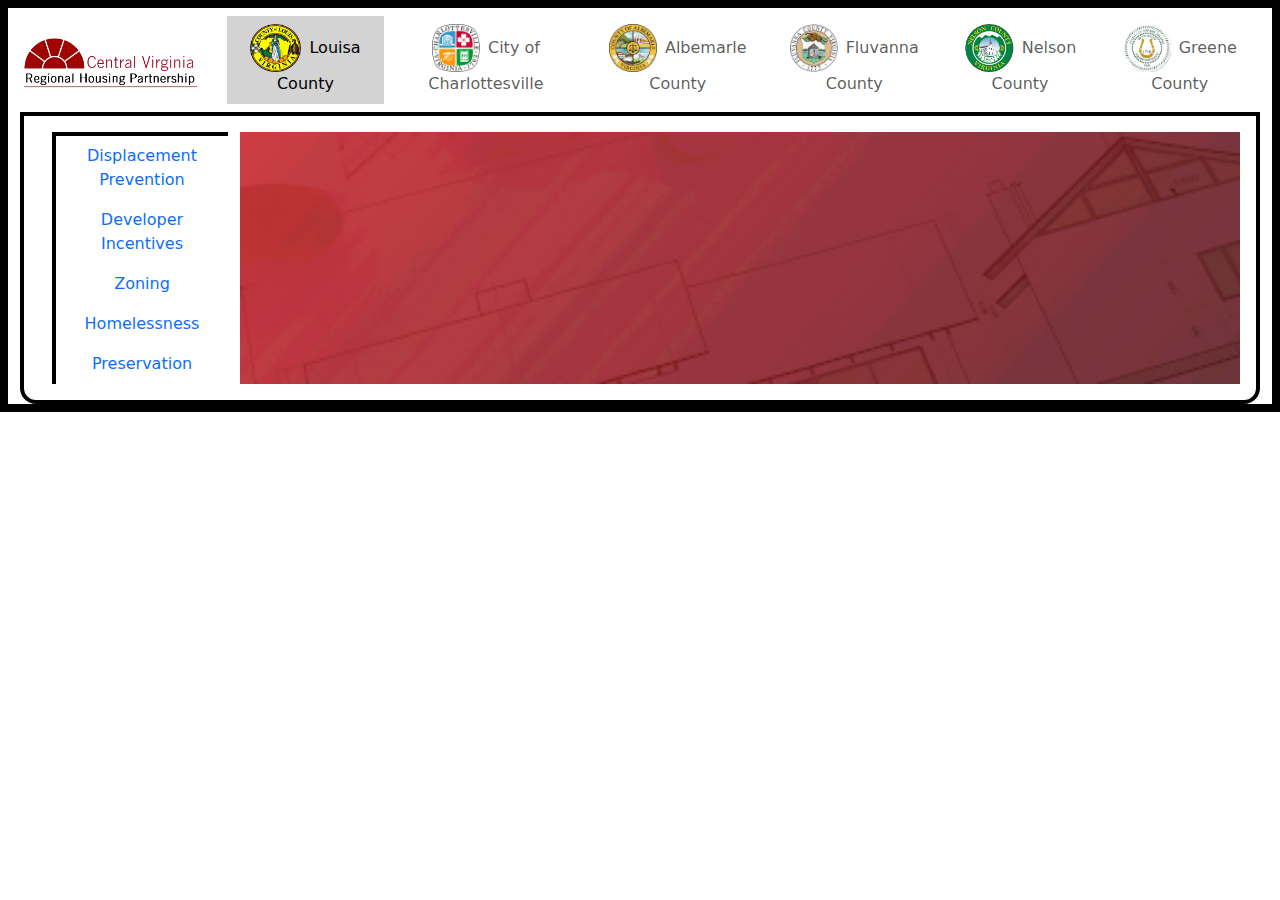
==== commit 17b1d4f6: "Update index.html" ====
--- a/index.html
+++ b/index.html
@@ -397,7 +397,7 @@
                                                         <p class="strategy-title">Fee Waiver</p>
                                                         There are currently no fee waiver policies in place
                                                         for affordable housing development.
-                                                        for affordable housing development.
+                                                        
                                                         <hr>
                                                         <img src="images/book.svg" class="box-img-top" alt="..."
                                                             title="Policy Brief">
@@ -564,8 +564,10 @@
 
                                                 <div class="card">
                                                     <div class="card-body">
-                                                        <h5 class="card-title">Land Banks</h5>
-                                                        <p class="card-body">TODO</p>
+                                                        <h5 class="card-title">Land Bank</h5>
+                                                        <p class="card-body">A public entity empowered to acquire vacant, 
+                                                            abandoned, or underutilized properties, with the purpose of holding, 
+                                                            managing, and potentially redeveloping them in alignment with community objectives.</p>
                                                     </div>
                                                     <div class="card-footer">
                                                         <button class="nav-link" id="city1Policy3Strategy6"
@@ -683,8 +685,67 @@
                                                 <div class="tab-pane fade" id="city1-policy3-strategy6-pane"
                                                     role="tabpanel" aria-labelledby="city1Policy3Strategy6">
                                                     <div class="content-item-bot">
-                                                        <p class="strategy-title">Lank Banks</p>
-                                                        <p>TODO</p>
+                                                        <p class="strategy-title">Land Bank</p>
+                                                        <p>In the CVRHP region, there are currently no existing land banks, 
+                                                            although localities, pre-existing authorities, and non-profits are authorized by the state
+                                                            to establish one.</p>
+                                                        <p>
+                                                            See the <a
+                                                            href="https://law.lis.virginia.gov/vacodepopularnames/land-bank-entities-act/#:~:text=%C2%A7%2015.2%2D7507.&text=The%20land%20bank%20entity%20may%20acquire%20real%20property%20or%20interests,land%20bank%20entity%20considers%20proper."
+                                                            target="_blank">
+                                                            Land Bank Entities Act </a>
+                                                        </p>
+                                                        <hr>
+                                                        <p> <img src="images/clipboard.svg" class="box-img-top"
+                                                            alt="..." title="Community Resource">
+                                                        <strong>Additional Resources:</strong> <br>
+                                                        What are <a
+                                                            href="https://communityprogress.org/resources/land-banks/"
+                                                            target="_blank">
+                                                            Land Banks?
+                                                        </a>
+                                                        </p>
+
+                                                        <p>
+                                                        What is the difference between a <a
+                                                            href="https://shelterforce.org/2016/11/09/land-banks-community-land-trusts-not-synonyms-or-antonyms-complements/"
+                                                            target="_blank">
+                                                            Land Bank and a Land Trust?
+                                                        </a>
+                                                        </p>
+
+                                                        <p>
+                                                            Back to Basics: <a
+                                                                href="https://housingforwardva.org/news/fwd-b14-land-bank-basics/"
+                                                                target="_blank">
+                                                                Land Banks in Virginia
+                                                            </a>
+                                                        </p>
+
+                                                        <p>
+                                                            <a
+                                                            href="https://shelterforce.org/2018/11/13/how-to-fund-land-banks/"
+                                                            target="_blank">
+                                                            How to Fund Land Banks
+                                                        </a>
+                                                        </p>
+
+                                                        <p>
+                                                            <a
+                                                            href="https://communityprogress.org/resources/land-banks/lb-faq/"
+                                                            target="_blank">
+                                                            Land Bank FAQs
+                                                        </a>
+                                                        </p>
+
+                                                        <p>
+                                                            <img src="images/book.svg" class="box-img-top" alt="..."
+                                                            title="Policy Brief">
+                                                        <strong>Policy Brief:</strong> <br> <a
+                                                            href="https://localhousingsolutions.org/housing-policy-library/land-banks/"
+                                                            target="_blank">
+                                                            Land Banks </a>
+                                                        </p>
                                                     </div>
                                                 </div>
                                             </div>
@@ -1588,7 +1649,9 @@
                                                 <div class="card">
                                                     <div class="card-body">
                                                         <h5 class="card-title">Land Bank</h5>
-                                                        <p>TODO</p>
+                                                        <p>A public entity empowered to acquire vacant, 
+                                                            abandoned, or underutilized properties, with the purpose of holding, 
+                                                            managing, and potentially redeveloping them in alignment with community objectives.</p>
                                                     </div>
                                                     <div class="card-footer">
                                                         <button class="nav-link" id="city2Policy3Strategy6"
@@ -1739,8 +1802,67 @@
                                                 <div class="tab-pane fade" id="city2-policy3-strategy6-pane"
                                                     role="tabpanel" aria-labelledby="city2Policy3Strategy6">
                                                     <div class="content-item-bot">
-                                                        <p class="strategy-title">Land Banks</p>
-                                                        <p>TODO</p>
+                                                        <p class="strategy-title">Land Bank</p>
+                                                        <p>In the CVRHP region, there are currently no existing land banks, 
+                                                            although localities, pre-existing authorities, and non-profits are authorized by the state
+                                                            to establish one.</p>
+                                                        <p>
+                                                            See the <a
+                                                            href="https://law.lis.virginia.gov/vacodepopularnames/land-bank-entities-act/#:~:text=%C2%A7%2015.2%2D7507.&text=The%20land%20bank%20entity%20may%20acquire%20real%20property%20or%20interests,land%20bank%20entity%20considers%20proper."
+                                                            target="_blank">
+                                                            Land Bank Entities Act </a>
+                                                        </p>
+                                                        <hr>
+                                                        <p> <img src="images/clipboard.svg" class="box-img-top"
+                                                            alt="..." title="Community Resource">
+                                                        <strong>Additional Resources:</strong> <br>
+                                                        What are <a
+                                                            href="https://communityprogress.org/resources/land-banks/"
+                                                            target="_blank">
+                                                            Land Banks?
+                                                        </a>
+                                                        </p>
+
+                                                        <p>
+                                                        What is the difference between a <a
+                                                            href="https://shelterforce.org/2016/11/09/land-banks-community-land-trusts-not-synonyms-or-antonyms-complements/"
+                                                            target="_blank">
+                                                            Land Bank and a Land Trust?
+                                                        </a>
+                                                        </p>
+
+                                                        <p>
+                                                            Back to Basics: <a
+                                                                href="https://housingforwardva.org/news/fwd-b14-land-bank-basics/"
+                                                                target="_blank">
+                                                                Land Banks in Virginia
+                                                            </a>
+                                                        </p>
+
+                                                        <p>
+                                                            <a
+                                                            href="https://shelterforce.org/2018/11/13/how-to-fund-land-banks/"
+                                                            target="_blank">
+                                                            How to Fund Land Banks
+                                                        </a>
+                                                        </p>
+
+                                                        <p>
+                                                            <a
+                                                            href="https://communityprogress.org/resources/land-banks/lb-faq/"
+                                                            target="_blank">
+                                                            Land Bank FAQs
+                                                        </a>
+                                                        </p>
+
+                                                        <p>
+                                                            <img src="images/book.svg" class="box-img-top" alt="..."
+                                                            title="Policy Brief">
+                                                        <strong>Policy Brief:</strong> <br> <a
+                                                            href="https://localhousingsolutions.org/housing-policy-library/land-banks/"
+                                                            target="_blank">
+                                                            Land Banks </a>
+                                                        </p>
                                                     </div>
                                                 </div>
                                             </div>
@@ -1986,18 +2108,21 @@
                                                             the OOR program efficiently.
                                                         </p>
                                                         <hr>
-                                                        <img src="images/comp-plan.svg" class="box-img-top" alt="..."
+                                                        <p>
+                                                            <img src="images/comp-plan.svg" class="box-img-top" alt="..."
                                                             title="Comp Plan">
                                                         <strong>Charlottesville's Comprehensive Plan:</strong> <br>
                                                         <a href="https://www.charlottesville.gov/DocumentCenter/View/7073/Comprehensive-Plan-Document---2021-1115-Final?bidId=#page=53"
                                                             target="_blank">
                                                             Strategy 7.11</a>
-                                                        <img src="images/book.svg" class="box-img-top" alt="..."
+                                                        </p>
+                                                        <p><img src="images/book.svg" class="box-img-top" alt="..."
                                                             title="Policy Brief">
                                                         <strong>Policy Brief:</strong> <br> <a
                                                             href="https://localhousingsolutions.org/housing-policy-library/weatherization-assistance/"
                                                             target="_blank">
-                                                            Weatherization Assistance </a> <br>
+                                                            Weatherization Assistance </a>
+                                                        </p>
                                                         <img src="images/clipboard.svg" class="box-img-top" alt="..."
                                                             title="Community Resource">
                                                         <strong>Community Resources:</strong> <br>
@@ -2662,8 +2787,10 @@
                                                 </div>
                                                 <div class="card">
                                                     <div class="card-body">
-                                                        <h5 class="card-title">Land Banks</h5>
-                                                        <p class="card-body">TODO</p>
+                                                        <h5 class="card-title">Land Bank</h5>
+                                                        <p class="card-body">A public entity empowered to acquire vacant, 
+                                                            abandoned, or underutilized properties, with the purpose of holding, 
+                                                            managing, and potentially redeveloping them in alignment with community objectives.</p>
                                                     </div>
                                                     <div class="card-footer">
                                                         <button class="nav-link" id="city3Policy3Strategy6"
@@ -2838,8 +2965,67 @@
                                                 <div class="tab-pane fade" id="city3-policy3-strategy6-pane"
                                                     role="tabpanel" aria-labelledby="city3Policy3Strategy6">
                                                     <div class="content-item-bot">
-                                                        <h5 class="strategy-title">Land Banks</h5>
-                                                        <p>TODO</p>
+                                                        <h5 class="strategy-title">Land Bank</h5>
+                                                        <p>In the CVRHP region, there are currently no existing land banks, 
+                                                            although localities, pre-existing authorities, and non-profits are authorized by the state
+                                                            to establish one.</p>
+                                                        <p>
+                                                            See the <a
+                                                            href="https://law.lis.virginia.gov/vacodepopularnames/land-bank-entities-act/#:~:text=%C2%A7%2015.2%2D7507.&text=The%20land%20bank%20entity%20may%20acquire%20real%20property%20or%20interests,land%20bank%20entity%20considers%20proper."
+                                                            target="_blank">
+                                                            Land Bank Entities Act </a>
+                                                        </p>
+                                                        <hr>
+                                                        <p> <img src="images/clipboard.svg" class="box-img-top"
+                                                            alt="..." title="Community Resource">
+                                                        <strong>Additional Resources:</strong> <br>
+                                                        What are <a
+                                                            href="https://communityprogress.org/resources/land-banks/"
+                                                            target="_blank">
+                                                            Land Banks?
+                                                        </a>
+                                                        </p>
+
+                                                        <p>
+                                                        What is the difference between a <a
+                                                            href="https://shelterforce.org/2016/11/09/land-banks-community-land-trusts-not-synonyms-or-antonyms-complements/"
+                                                            target="_blank">
+                                                            Land Bank and a Land Trust?
+                                                        </a>
+                                                        </p>
+
+                                                        <p>
+                                                            Back to Basics: <a
+                                                                href="https://housingforwardva.org/news/fwd-b14-land-bank-basics/"
+                                                                target="_blank">
+                                                                Land Banks in Virginia
+                                                            </a>
+                                                        </p>
+
+                                                        <p>
+                                                            <a
+                                                            href="https://shelterforce.org/2018/11/13/how-to-fund-land-banks/"
+                                                            target="_blank">
+                                                            How to Fund Land Banks
+                                                        </a>
+                                                        </p>
+
+                                                        <p>
+                                                            <a
+                                                            href="https://communityprogress.org/resources/land-banks/lb-faq/"
+                                                            target="_blank">
+                                                            Land Bank FAQs
+                                                        </a>
+                                                        </p>
+
+                                                        <p>
+                                                            <img src="images/book.svg" class="box-img-top" alt="..."
+                                                            title="Policy Brief">
+                                                        <strong>Policy Brief:</strong> <br> <a
+                                                            href="https://localhousingsolutions.org/housing-policy-library/land-banks/"
+                                                            target="_blank">
+                                                            Land Banks </a>
+                                                        </p>
                                                     </div>
                                                 </div>
                                             </div>
@@ -3739,8 +3925,10 @@
                                                 </div>
                                                 <div class="card">
                                                     <div class="card-body">
-                                                        <h5 class="card-title">Land Banks</h5>
-                                                        <p class="card-body">TODO</p>
+                                                        <h5 class="card-title">Land Bank</h5>
+                                                        <p class="card-body">A public entity empowered to acquire vacant, 
+                                                            abandoned, or underutilized properties, with the purpose of holding, 
+                                                            managing, and potentially redeveloping them in alignment with community objectives.</p>
                                                     </div>
                                                     <div class="card-footer">
                                                         <button class="nav-link" id="city4Policy3Strategy6"
@@ -3864,8 +4052,67 @@
                                                 <div class="tab-pane fade" id="city4-policy3-strategy6-pane"
                                                     role="tabpanel" aria-labelledby="city4Policy3Strategy6">
                                                     <div class="content-item-bot">
-                                                        <h5 class="strategy-title">Land Banks</h5>
-                                                        <p>TODO</p>
+                                                        <h5 class="strategy-title">Land Bank</h5>
+                                                        <p>In the CVRHP region, there are currently no existing land banks, 
+                                                            although localities, pre-existing authorities, and non-profits are authorized by the state
+                                                            to establish one.</p>
+                                                        <p>
+                                                            See the <a
+                                                            href="https://law.lis.virginia.gov/vacodepopularnames/land-bank-entities-act/#:~:text=%C2%A7%2015.2%2D7507.&text=The%20land%20bank%20entity%20may%20acquire%20real%20property%20or%20interests,land%20bank%20entity%20considers%20proper."
+                                                            target="_blank">
+                                                            Land Bank Entities Act </a>
+                                                        </p>
+                                                        <hr>
+                                                        <p> <img src="images/clipboard.svg" class="box-img-top"
+                                                            alt="..." title="Community Resource">
+                                                        <strong>Additional Resources:</strong> <br>
+                                                        What are <a
+                                                            href="https://communityprogress.org/resources/land-banks/"
+                                                            target="_blank">
+                                                            Land Banks?
+                                                        </a>
+                                                        </p>
+
+                                                        <p>
+                                                        What is the difference between a <a
+                                                            href="https://shelterforce.org/2016/11/09/land-banks-community-land-trusts-not-synonyms-or-antonyms-complements/"
+                                                            target="_blank">
+                                                            Land Bank and a Land Trust?
+                                                        </a>
+                                                        </p>
+
+                                                        <p>
+                                                            Back to Basics: <a
+                                                                href="https://housingforwardva.org/news/fwd-b14-land-bank-basics/"
+                                                                target="_blank">
+                                                                Land Banks in Virginia
+                                                            </a>
+                                                        </p>
+
+                                                        <p>
+                                                            <a
+                                                            href="https://shelterforce.org/2018/11/13/how-to-fund-land-banks/"
+                                                            target="_blank">
+                                                            How to Fund Land Banks
+                                                        </a>
+                                                        </p>
+
+                                                        <p>
+                                                            <a
+                                                            href="https://communityprogress.org/resources/land-banks/lb-faq/"
+                                                            target="_blank">
+                                                            Land Bank FAQs
+                                                        </a>
+                                                        </p>
+
+                                                        <p>
+                                                            <img src="images/book.svg" class="box-img-top" alt="..."
+                                                            title="Policy Brief">
+                                                        <strong>Policy Brief:</strong> <br> <a
+                                                            href="https://localhousingsolutions.org/housing-policy-library/land-banks/"
+                                                            target="_blank">
+                                                            Land Banks </a>
+                                                        </p>
                                                     </div>
                                                 </div>
                                             </div>
@@ -4643,8 +4890,10 @@
                                                 </div>
                                                 <div class="card">
                                                     <div class="card-body">
-                                                        <h5 class="card-title">Land Banks</h5>
-                                                        <p class="card-body">TODO</p>
+                                                        <h5 class="card-title">Land Bank</h5>
+                                                        <p class="card-body">A public entity empowered to acquire vacant, 
+                                                            abandoned, or underutilized properties, with the purpose of holding, 
+                                                            managing, and potentially redeveloping them in alignment with community objectives.</p>
                                                     </div>
                                                     <div class="card-footer">
                                                         <button class="nav-link" id="city5Policy3Strategy6"
@@ -4792,8 +5041,67 @@
                                                 <div class="tab-pane fade" id="city5-policy3-strategy6-pane"
                                                     role="tabpanel" aria-labelledby="city5Policy3Strategy6">
                                                     <div class="content-item-bot">
-                                                        <h5 class="strategy-title">Land Banks</h5>
-                                                        <p>TODO</p>
+                                                        <h5 class="strategy-title">Land Bank</h5>
+                                                        <p>In the CVRHP region, there are currently no existing land banks, 
+                                                            although localities, pre-existing authorities, and non-profits are authorized by the state
+                                                            to establish one.</p>
+                                                        <p>
+                                                            See the <a
+                                                            href="https://law.lis.virginia.gov/vacodepopularnames/land-bank-entities-act/#:~:text=%C2%A7%2015.2%2D7507.&text=The%20land%20bank%20entity%20may%20acquire%20real%20property%20or%20interests,land%20bank%20entity%20considers%20proper."
+                                                            target="_blank">
+                                                            Land Bank Entities Act </a>
+                                                        </p>
+                                                        <hr>
+                                                        <p> <img src="images/clipboard.svg" class="box-img-top"
+                                                            alt="..." title="Community Resource">
+                                                        <strong>Additional Resources:</strong> <br>
+                                                        What are <a
+                                                            href="https://communityprogress.org/resources/land-banks/"
+                                                            target="_blank">
+                                                            Land Banks?
+                                                        </a>
+                                                        </p>
+
+                                                        <p>
+                                                        What is the difference between a <a
+                                                            href="https://shelterforce.org/2016/11/09/land-banks-community-land-trusts-not-synonyms-or-antonyms-complements/"
+                                                            target="_blank">
+                                                            Land Bank and a Land Trust?
+                                                        </a>
+                                                        </p>
+
+                                                        <p>
+                                                            Back to Basics: <a
+                                                                href="https://housingforwardva.org/news/fwd-b14-land-bank-basics/"
+                                                                target="_blank">
+                                                                Land Banks in Virginia
+                                                            </a>
+                                                        </p>
+
+                                                        <p>
+                                                            <a
+                                                            href="https://shelterforce.org/2018/11/13/how-to-fund-land-banks/"
+                                                            target="_blank">
+                                                            How to Fund Land Banks
+                                                        </a>
+                                                        </p>
+
+                                                        <p>
+                                                            <a
+                                                            href="https://communityprogress.org/resources/land-banks/lb-faq/"
+                                                            target="_blank">
+                                                            Land Bank FAQs
+                                                        </a>
+                                                        </p>
+
+                                                        <p>
+                                                            <img src="images/book.svg" class="box-img-top" alt="..."
+                                                            title="Policy Brief">
+                                                        <strong>Policy Brief:</strong> <br> <a
+                                                            href="https://localhousingsolutions.org/housing-policy-library/land-banks/"
+                                                            target="_blank">
+                                                            Land Banks </a>
+                                                        </p>
                                                     </div>
                                                 </div>
                                             </div>
@@ -5577,8 +5885,10 @@
                                                 </div>
                                                 <div class="card">
                                                     <div class="card-body">
-                                                        <h5 class="card-title">Land Banks</h5>
-                                                        <p class="card-body">TODO</p>
+                                                        <h5 class="card-title">Land Bank</h5>
+                                                        <p class="card-body">A public entity empowered to acquire vacant, 
+                                                            abandoned, or underutilized properties, with the purpose of holding, 
+                                                            managing, and potentially redeveloping them in alignment with community objectives.</p>
                                                     </div>
                                                     <div class="card-footer">
                                                         <button class="nav-link" id="city6Policy3Strategy6"
@@ -5730,8 +6040,67 @@
                                                 <div class="tab-pane fade" id="city6-policy3-strategy6-pane"
                                                     role="tabpanel" aria-labelledby="city6Policy3Strategy6">
                                                     <div class="content-item-bot">
-                                                        <h5 class="strategy-title">Land Banks</h5>
-                                                        <p>TODO</p>
+                                                        <h5 class="strategy-title">Land Bank</h5>
+                                                        <p>In the CVRHP region, there are currently no existing land banks, 
+                                                            although localities, pre-existing authorities, and non-profits are authorized by the state
+                                                            to establish one.</p>
+                                                        <p>
+                                                            See the <a
+                                                            href="https://law.lis.virginia.gov/vacodepopularnames/land-bank-entities-act/#:~:text=%C2%A7%2015.2%2D7507.&text=The%20land%20bank%20entity%20may%20acquire%20real%20property%20or%20interests,land%20bank%20entity%20considers%20proper."
+                                                            target="_blank">
+                                                            Land Bank Entities Act </a>
+                                                        </p>
+                                                        <hr>
+                                                        <p> <img src="images/clipboard.svg" class="box-img-top"
+                                                            alt="..." title="Community Resource">
+                                                        <strong>Additional Resources:</strong> <br>
+                                                        What are <a
+                                                            href="https://communityprogress.org/resources/land-banks/"
+                                                            target="_blank">
+                                                            Land Banks?
+                                                        </a>
+                                                        </p>
+
+                                                        <p>
+                                                        What is the difference between a <a
+                                                            href="https://shelterforce.org/2016/11/09/land-banks-community-land-trusts-not-synonyms-or-antonyms-complements/"
+                                                            target="_blank">
+                                                            Land Bank and a Land Trust?
+                                                        </a>
+                                                        </p>
+
+                                                        <p>
+                                                            Back to Basics: <a
+                                                                href="https://housingforwardva.org/news/fwd-b14-land-bank-basics/"
+                                                                target="_blank">
+                                                                Land Banks in Virginia
+                                                            </a>
+                                                        </p>
+
+                                                        <p>
+                                                            <a
+                                                            href="https://shelterforce.org/2018/11/13/how-to-fund-land-banks/"
+                                                            target="_blank">
+                                                            How to Fund Land Banks
+                                                        </a>
+                                                        </p>
+
+                                                        <p>
+                                                            <a
+                                                            href="https://communityprogress.org/resources/land-banks/lb-faq/"
+                                                            target="_blank">
+                                                            Land Bank FAQs
+                                                        </a>
+                                                        </p>
+
+                                                        <p>
+                                                            <img src="images/book.svg" class="box-img-top" alt="..."
+                                                            title="Policy Brief">
+                                                        <strong>Policy Brief:</strong> <br> <a
+                                                            href="https://localhousingsolutions.org/housing-policy-library/land-banks/"
+                                                            target="_blank">
+                                                            Land Banks </a>
+                                                        </p>
                                                     </div>
                                                 </div>
                                             </div>
@@ -6045,4 +6414,4 @@
 
 </body>
 
-</html>+</html>
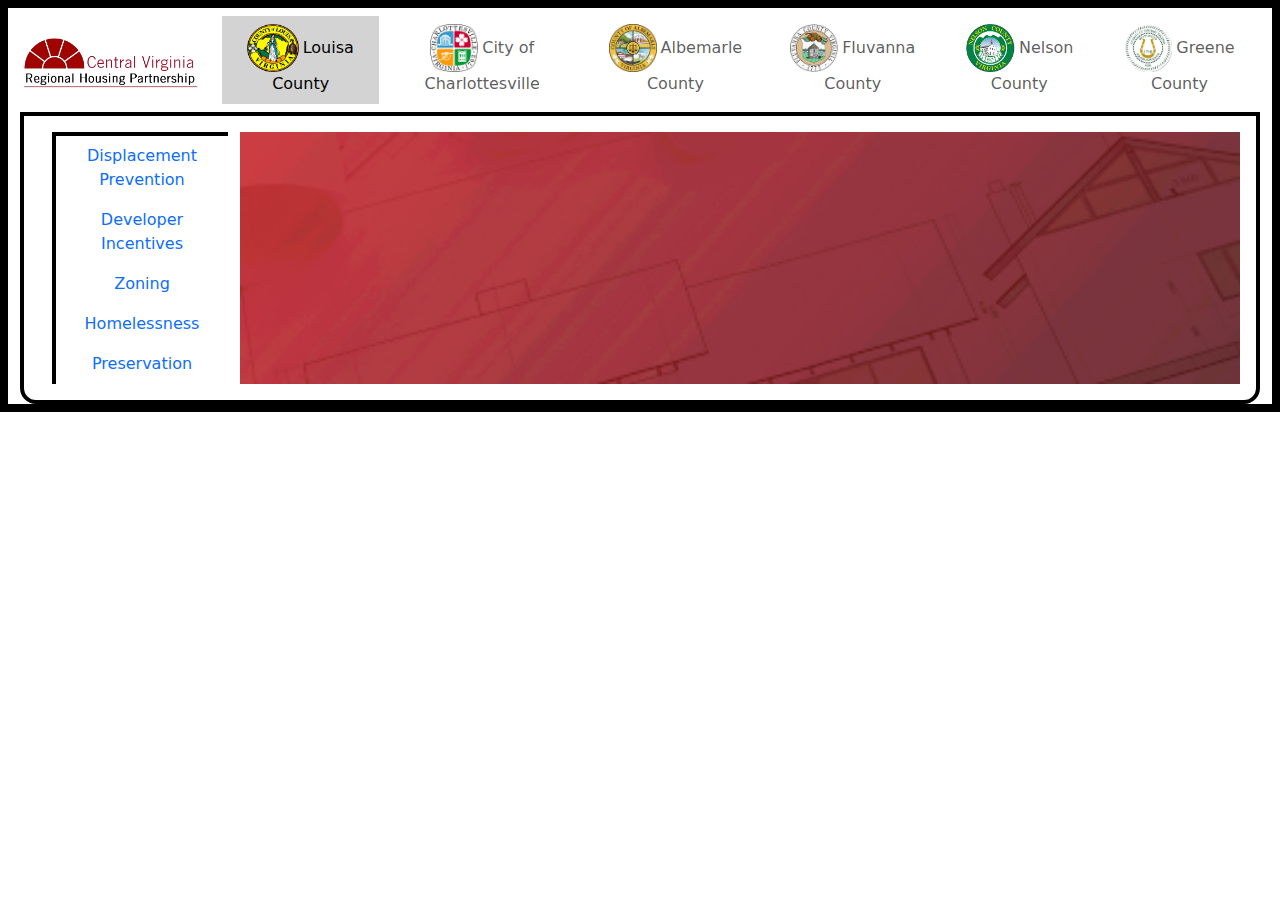
==== commit eb03f28e: "Update index.html" ====
--- a/index.html
+++ b/index.html
@@ -161,8 +161,8 @@
 
                                                 <div class="card">
                                                     <div class="card-body">
-                                                        <h5 class="card-title">Property Tax Relief</h5>
-                                                        <p class="card-body">apping the amount of property tax
+                                                        <h5 class="card-title">Real Estate Tax Relief</h5>
+                                                        <p class="card-body">Capping the amount of property tax
                                                             that
                                                             homeowners have to pay as a share of their income.</p>
 
@@ -208,10 +208,7 @@
                                                         There are currently no policies in place specific to
                                                         Aging in Place.
                                                         <hr>
-                                                        HUD's Aging in Place <a
-                                                            href="https://www.huduser.gov/portal/periodicals/em/fall13/highlight1.html"
-                                                            target="_blank">
-                                                            Blog Post </a> <br> <br>
+                                                
 
                                                         <img src="images/clipboard.svg" class="box-img-top" alt="..."
                                                             title="Community Resource">
@@ -224,6 +221,31 @@
                                                             target="_blank">
                                                             JABA
                                                         </a>
+                                                        <p>
+                                                        <a href="https://www.dhcd.virginia.gov/lhtc"
+                                                            target="_blank">
+                                                            Livable Home Tax Credit - DHCD</a> 
+                                                        </p>
+                                                        <p> <img src="images/clipboard.svg" class="box-img-top"
+                                                            alt="..." title="Community Resource">
+                                                        <strong>Additional Resources:</strong> <br>
+                                                        HUD's Aging in Place <a
+                                                        href="https://www.huduser.gov/portal/periodicals/em/fall13/highlight1.html"
+                                                        target="_blank">
+                                                        Blog Post </a>
+                                                    </p>
+                                                    <p>
+                                                        National Association of Home Builders <a
+                                                        href="https://www.nahb.org/other/consumer-resources/what-is-universal-design"
+                                                        target="_blank">
+                                                        'What is Universal Design?' </a>
+                                                    </p>
+                                                    <p>
+                                                        <a
+                                                        href="https://localhousingsolutions.org/housing-policy-case-studies/aging-in-place-strategies-from-boston-ma-burlington-vt-and-guilford-county-nc/"
+                                                        target="_blank">
+                                                        Aging in Place strategies </a> from Boston, MA; Burlington, VT; and Guilford County, NC
+                                                    </p>
                                                     </div>
                                                 </div>
                                                 <div class="tab-pane fade" id="city1-policy1-strategy3-pane"
@@ -248,7 +270,7 @@
                                                     role="tabpanel" aria-labelledby="city1Policy1Strategy4">
                                                     <!--UPDATE HERE-->
                                                     <div class="content-item-bot">
-                                                        <p class="strategy-title">Property Tax Exemption</p>
+                                                        <p class="strategy-title">Real Estate Tax Exemption</p>
 
                                                         <i>"A real estate tax exemption is provided for
                                                             qualified property owners who
@@ -430,6 +452,7 @@
                                                         There are currently no fast-track review policies in
                                                         place for affordable housing development.
                                                         <hr>
+                                                        <p>
                                                         <img src="images/tools.svg" class="box-img-top" alt="..."
                                                             title="Toolkit">
 
@@ -437,7 +460,12 @@
                                                             href="https://affordablehousing.miami.edu/toolkits/miami-housing-policy-toolkit/expedite-permitting-process/index.html"
                                                             target="_blank">
                                                             Miami Housing Solutions Lab Expedited Process </a>
-                                                        <br> <br>
+
+                                                            <br> <a
+                                                            href="https://www.sandiego.gov/development-services/quicker-processing-opportunities"
+                                                            target="_blank">
+                                                            San Diego 'Fast Tract Your Permit' </a>
+                                                        </p>
                                                         <img src="images/book.svg" class="box-img-top" alt="..."
                                                             title="Policy Brief">
                                                         <strong>Policy Brief:</strong> <br> <a
@@ -455,10 +483,10 @@
                                                         for a total of up to ten lots, in the following
                                                         circumstances: <br>
                                                         <br>
-                                                        A density bonus of three additional lots for a
-                                                        subdivision when <br>
+                                                        <i>A density bonus of three additional lots for a
+                                                        subdivision when 
                                                         at least three lots are dedicated for affordable
-                                                        housing.
+                                                        housing.</i>
                                                         <hr>
                                                         See <a
                                                             href="https://library.municode.com/va/louisa_county/codes/code_of_ordinances?nodeId=CO_CH86LADERE_ARTIIZOORMA_DIV6ZODILAUS_S86-161SU"
@@ -505,11 +533,10 @@
                                                 <div class="card">
                                                     <div class="card-body">
                                                         <h5 class="card-title">Infill</h5>
-                                                        <p class="card-body">A planning approach that creates or expands
-                                                            existing
-                                                            local destinations
-                                                            by reactivating underutilized buildings and lots to
-                                                            align with community needs.</p>
+                                                        <p class="card-body">A planning approach that encourages the development 
+                                                            of underused or vacant land in existing urban areas
+                                                            to increase density and place new development near existing resources and infrastructure.
+                                                        </p>
 
                                                     </div>
                                                     <div class="card-footer"><button class="nav-link"
@@ -520,7 +547,7 @@
 
                                                 <div class="card">
                                                     <div class="card-body">
-                                                        <h5 class="card-title">Short Term Rental</h5>
+                                                        <h5 class="card-title">Short-Term Rental</h5>
                                                         <p class="card-body">Furnished homes or rooms rented on a
                                                             short-term basis
                                                             (i.e. AirBnb or VRBO).</p>
@@ -585,24 +612,52 @@
                                                     role="tabpanel" aria-labelledby="city1Policy3Strategy1">
                                                     <div class="content-item-bot">
                                                         <p class="strategy-title">Accessory Dwelling Units</p>
-                                                        By Right in Agricultural and Residential Zones
-                                                        <hr>
-                                                        <img src="images/book.svg" class="box-img-top" alt="..."
-                                                            title="Municipal Code">
+                                                        <p>
+                                                            By Right in Agricultural and Residential Zones
+                                                        </p>
+
+                                                        
                                                         See <a
                                                             href="https://library.municode.com/va/louisa_county/codes/code_of_ordinances?nodeId=CO_CH86LADERE_ARTIGEPR_DIV2DE_S86-13DE"
                                                             target="_blank">
                                                             Sec. 86-13. Definitions </a> for specific ordinances
+                                                        <hr>
+                                                        <p> <img src="images/clipboard.svg" class="box-img-top"
+                                                            alt="..." title="Community Resource">
+                                                        <strong>Additional Resources:</strong> <br>
+                                                        Virginia Housing Commission <a
+                                                            href="https://vhc.virginia.gov/ADU%20Brief%20.pdf"
+                                                            target="_blank">
+                                                            Accessory Dwelling Units - Introductory Brief
+                                                        </a>
+                                                        </p>
+                                                        <p>
+                                                            <a
+                                                            href="https://villahomes.com/blog/adu-aid-programs/"
+                                                            target="_blank">
+                                                            ADU Aid Programs 
+                                                        </a>
+                                                        Across the Country (Case Studies)
+                                                        </p>
+                                                        <p>
+                                                        <img src="images/book.svg" class="box-img-top" alt="..."
+                                                            title="Policy Brief">
+                                                        <strong>Policy Brief:</strong> <br>
+                                                        What are <a
+                                                            href="https://localhousingsolutions.org/housing-policy-library/accessory-dwelling-units/"
+                                                            target="_blank">
+                                                            Accessory Dwelling Units
+                                                        </a>
+                                                        </p>
                                                     </div>
                                                 </div>
                                                 <div class="tab-pane fade" id="city1-policy3-strategy2-pane"
                                                     role="tabpanel" aria-labelledby="city1Policy3Strategy2">
                                                     <div class="content-item-bot">
                                                         <p class="strategy-title">Infill</p>
-                                                        No multifamily dwelling developments allowed by right.
-                                                        <hr>
-                                                        <img src="images/book.svg" class="box-img-top" alt="..."
-                                                            title="Municipal Code">
+                                                        <p>
+                                                            No multifamily dwelling developments allowed by right.
+                                                        </p>
                                                         See <a
                                                             href="https://library.municode.com/va/louisa_county/codes/code_of_ordinances?nodeId=CO_CH86LADERE_ARTIIZOORMA_DIV3ZODIUSMA_S86-109MATA"
                                                             target="_blank">
@@ -648,31 +703,40 @@
                                                 <div class="tab-pane fade" id="city1-policy3-strategy3-pane"
                                                     role="tabpanel" aria-labelledby="city1Policy3Strategy3">
                                                     <div class="content-item-bot">
-                                                        <p class="strategy-title">Short Term Rentals</p>
-                                                        There are currently no restrictions on short term
+                                                        <p class="strategy-title">Short-Term Rentals</p>
+                                                        There are currently no restrictions on short-term
                                                         rentals.
                                                         <hr>
-                                                        <img src="images/book.svg" class="box-img-top" alt="..."
+                                                        <p>
+                                                            <img src="images/tools.svg" class="box-img-top" alt="..."
+                                                            title="Toolkit">
+                                                            <strong>Toolkit:</strong> <br>
+                                                            Short-Term Rental Regulations: <a href="https://www.nlc.org/wp-content/uploads/2022/05/Short-Term-Rental-Regulations.pdf"
+                                                            target="_blank">A Guide for Local Government</a> by National League of Cities
+                                                        </p>
+                                                        <p><img src="images/book.svg" class="box-img-top" alt="..."
                                                             title="Policy Brief">
                                                         <strong>Policy Brief:</strong> <br> <a
                                                             href="https://localhousingsolutions.org/housing-policy-library/regulating-short-term-rentals/"
                                                             target="_blank">
-                                                            Regulating Short Term Rentals </a>
+                                                            Regulating Short-Term Rentals </a>
+                                                        </p>
                                                     </div>
                                                 </div>
                                                 <div class="tab-pane fade" id="city1-policy3-strategy4-pane"
                                                     role="tabpanel" aria-labelledby="city1Policy3Strategy4">
                                                     <div class="content-item-bot">
                                                         <p class="strategy-title">Affordable Dwelling Units</p>
-                                                        There are currently no
-                                                        policies in place for affordable housing development.
-                                                        <hr>
-                                                        <img src="images/book.svg" class="box-img-top" alt="..."
-                                                            title="Policy Brief">
-                                                        <strong>Policy Brief:</strong> <br> <a
-                                                            href="https://localhousingsolutions.org/housing-policy-library/reduced-parking-requirements-for-qualifying-developments/"
-                                                            target="_blank">
-                                                            Affordable Dwelling Units </a>
+                                                    <p>    
+                                                        Louisa County does not have an Affordable Dwelling Unit
+                                                        ordinance. 
+                                                        <br>
+                                                        The County is authorized to adopt such an ordinance under 
+                                                            <a
+                                                            href="https://law.lis.virginia.gov/vacode/title15.2/chapter22/section15.2-2304/#:~:text=Any%20project%20that%20is%20subject,county%20or%20city%20housing%20fund."
+                                                            target="_blank">
+                                                            Va Code Section 15.2-2304 </a>
+                                                    </p>
                                                     </div>
                                                 </div>
                                                 <div class="tab-pane fade" id="city1-policy3-strategy5-pane"
@@ -834,22 +898,9 @@
                                                     role="tabpanel" aria-labelledby="city1Policy4Strategy2">
                                                     <div class="content-item-bot">
                                                         <p class="strategy-title">Supportive Housing </p>
-                                                        <p>Supportive Housing may be referenced as a 'Group
-                                                            Home' in Louisa County code,
-                                                            but only in the case of disability or mental
-                                                            illness.<br>
-                                                            <i>"For the purposes of this subsection,
-                                                                mental illness and developmental disability
-                                                                shall not include current illegal use of or
-                                                                addiction
-                                                                to a controlled substance as defined in the Code
-                                                                of Virginia, § 54.1-3401." </i><br>
-                                                        </p>
-                                                        See <a
-                                                            href="https://library.municode.com/va/louisa_county/codes/code_of_ordinances?nodeId=CO_CH86LADERE_ARTIGEPR_DIV2DE_S86-13DE"
-                                                            target="_blank">
-                                                            Sec. 86-13. Definitions </a> for specific
-                                                        ordinances.
+                                                        <p>There are no Supportive Housing facilities in Louisa County.
+                                                        </p>
+                                                                                                           
                                                         <hr>
                                                         What is <a
                                                             href="https://unitedtoendhomelessness.org/blog/types-of-housing-support-for-the-homeless/"
@@ -1164,7 +1215,7 @@
 
                                                 <div class="card">
                                                     <div class="card-body">
-                                                        <h5 class="card-title">Property Tax Relief</h5>
+                                                        <h5 class="card-title">Real Estate Tax Relief</h5>
                                                         <p class="card-body">Capping the amount of property tax
                                                             that homeowners have to pay as a share of their income.
                                                         </p>
@@ -1223,21 +1274,29 @@
                                                                 a variety of scales,
                                                                 including for families, <b>aging in place</b>, and
                                                                 multigenerational living.</i></p>
-
-                                                        <br>
-                                                        <img src="images/comp-plan.svg" class="box-img-top" alt="..."
+                                                        
+                                                        <p>
+                                                            Charlottesville also has the 
+                                                            <a href="https://www.charlottesville.gov/DocumentCenter/View/1560/Accessible-Housing-Incentive-PDF"
+                                                            target="_blank">
+                                                            Design for Life C'ville program</a>
+                                                        
+                                                            , which offers partial permit fee refunds that 
+                                                            can be paired with the Virginia Livable Tax Credit from DHCD to add incentives to building/renovating homes
+                                                            with Universal Design standards in mind. 
+                                                        </p>
+
+                                                       
+                                                        <hr>
+                                                        <p><img src="images/comp-plan.svg" class="box-img-top" alt="..."
                                                             title="Toolkit">
                                                         <strong>Charlottesville's Comprehensive Plan:</strong> <br>
                                                         <a href="https://www.charlottesville.gov/DocumentCenter/View/7073/Comprehensive-Plan-Document---2021-1115-Final?bidId=#page=49"
                                                             target="_blank">
                                                             Strategy 2.1</a>
-
-                                                        <hr>
-
-                                                        HUD's Aging in Place <a
-                                                            href="https://www.huduser.gov/portal/periodicals/em/fall13/highlight1.html"
-                                                            target="_blank">
-                                                            Blog Post </a> <br> <br>
+                                                        </p>
+
+                                                     
                                                         <img src="images/clipboard.svg" class="box-img-top" alt="..."
                                                             title="Community Resource">
                                                         <strong>Community Resources:</strong> <br>
@@ -1253,6 +1312,10 @@
                                                         <a href="https://aimcville.org/about-us/" target="_blank">
                                                             Alliance for Interfaith Ministries (AIM)</a> <br>
 
+                                                        <a href="https://www.dhcd.virginia.gov/lhtc"
+                                                            target="_blank">
+                                                            Livable Home Tax Credit - DHCD</a> <br>
+
                                                         <a href="https://www.visitingangels.com/charlottesville/how-we-assist"
                                                             target="_blank">
                                                             Visiting Angels</a> <br>
@@ -1261,8 +1324,30 @@
                                                             target="_blank">
                                                             List of Additional Community Resources for Seniors</a> <br>
 
-                                                        <a href="https://www.cvillechamber.com/aipbn/">
+                                                        <p><a href="https://www.cvillechamber.com/aipbn/">
                                                             Charlottesville Chamber of Commerce - Business Network</a>
+                                                        </p>
+                                                        
+                                                        <p> <img src="images/clipboard.svg" class="box-img-top"
+                                                                alt="..." title="Community Resource">
+                                                            <strong>Additional Resources:</strong> <br>
+                                                            HUD's Aging in Place <a
+                                                            href="https://www.huduser.gov/portal/periodicals/em/fall13/highlight1.html"
+                                                            target="_blank">
+                                                            Blog Post </a>
+                                                        </p>
+                                                        <p>
+                                                            National Association of Home Builders <a
+                                                            href="https://www.nahb.org/other/consumer-resources/what-is-universal-design"
+                                                            target="_blank">
+                                                            'What is Universal Design?' </a>
+                                                        </p>
+                                                        <p>
+                                                            <a
+                                                            href="https://localhousingsolutions.org/housing-policy-case-studies/aging-in-place-strategies-from-boston-ma-burlington-vt-and-guilford-county-nc/"
+                                                            target="_blank">
+                                                            Aging in Place strategies </a> from Boston, MA; Burlington, VT; and Guilford County, NC
+                                                        </p>
                                                     </div>
                                                 </div>
                                                 <div class="tab-pane fade" id="city2-policy1-strategy3-pane"
@@ -1314,7 +1399,7 @@
                                                 <div class="tab-pane fade" id="city2-policy1-strategy4-pane"
                                                     role="tabpanel" aria-labelledby="city2Policy1Strategy4">
                                                     <div class="content-item-bot">
-                                                        <p class="strategy-title">Property Tax Exemption</p>
+                                                        <p class="strategy-title">Real Estate Tax Exemption</p>
                                                         <i>Charlottesville provides a "real estate tax exemptions for
                                                             qualified property owners
                                                             who are not less than sixty-five (65)
@@ -1347,7 +1432,7 @@
 
                                                 <div class="card">
                                                     <div class="card-body">
-                                                        <h5 class="card-title">Tax Abatement / Exemption</h5>
+                                                        <h5 class="card-title">Property Tax Reduction</h5>
                                                         <p class="card-body">These tax incentives can be offered
                                                             to
                                                             developers, building owners,
@@ -1437,8 +1522,8 @@
                                                 <div class="tab-pane fade" id="city2-policy2-strategy1-pane"
                                                     role="tabpanel" aria-labelledby="city2Policy2Strategy1">
                                                     <div class="content-item-bot">
-                                                        <p class="strategy-title">Tax Abatement</p>
-                                                        There are currently no tax abatement policies in place
+                                                        <p class="strategy-title">Property Tax Reduction</p>
+                                                        There are currently no tax reduction policies in place
                                                         for
                                                         affordable housing development.
                                                         <hr>
@@ -1489,7 +1574,7 @@
                                                             target="_blank">
                                                             4.5.4. Vehicle Parking </a> for new parking ordinance.
                                                         <hr>
-                                                        <br> <br>
+                                                        
                                                         <img src="images/book.svg" class="box-img-top" alt="..."
                                                             title="Policy Brief">
                                                         <strong>Policy Brief:</strong> <br> <a
@@ -1505,13 +1590,19 @@
                                                         There are currently no fast-track review policies in
                                                         place for affordable housing development.
                                                         <hr>
-                                                        <img src="images/tools.svg" class="box-img-top" alt="..."
+                                                        <p>
+                                                            <img src="images/tools.svg" class="box-img-top" alt="..."
                                                             title="Toolkit">
                                                         <strong>Toolkit:</strong> <br> <a
                                                             href="https://affordablehousing.miami.edu/toolkits/miami-housing-policy-toolkit/expedite-permitting-process/index.html"
                                                             target="_blank">
                                                             Miami Housing Solutions Lab Expedited Process </a>
-                                                        <br> <br>
+                                                            <br> <a
+                                                            href="https://www.sandiego.gov/development-services/quicker-processing-opportunities"
+                                                            target="_blank">
+                                                            San Diego 'Fast Tract Your Permit' </a>
+                                                        </p>
+                                                        
                                                         <img src="images/book.svg" class="box-img-top" alt="..."
                                                             title="Policy Brief">
                                                         <strong>Policy Brief:</strong> <br> <a
@@ -1590,11 +1681,10 @@
                                                 <div class="card">
                                                     <div class="card-body">
                                                         <h5 class="card-title">Infill</h5>
-                                                        <p class="card-body">A planning approach that creates or
-                                                            expands existing
-                                                            local destinations
-                                                            by reactivating underutilized buildings and lots to
-                                                            align with community needs.</p>
+                                                        <p class="card-body">A planning approach that encourages the development 
+                                                            of underused or vacant land in existing urban areas
+                                                            to increase density and place new development near existing resources and infrastructure.
+                                                        </p>
 
                                                     </div>
                                                     <div class="card-footer">
@@ -1606,7 +1696,7 @@
                                                 </div>
                                                 <div class="card">
                                                     <div class="card-body">
-                                                        <h5 class="card-title">Short Term Rental</h5>
+                                                        <h5 class="card-title">Short-Term Rental</h5>
                                                         <p class="card-body">Furnished homes or rooms rented on a
                                                             short-term basis
                                                             (i.e. AirBnb or VRBO).</p>
@@ -1681,12 +1771,40 @@
                                                             allowed for one lot
                                                             are tied to the parent lot, not sublot.**
                                                         </p>
-                                                        <hr>
+                                                        
                                                         <img src="images/book.svg" class="box-img-top" alt="..."
                                                             title="Municipal Code">
                                                         See <a
                                                             href="https://charlottesville.gov/DocumentCenter/View/11104/Development-Code-PDF?bidId=#page=201">
                                                             3.5.2.D. Home Occupation </a> for specific ordinances
+                                                        <hr>
+                                                        <p> <img src="images/clipboard.svg" class="box-img-top"
+                                                            alt="..." title="Community Resource">
+                                                        <strong>Additional Resources:</strong> <br>
+                                                        Virginia Housing Commission <a
+                                                            href="https://vhc.virginia.gov/ADU%20Brief%20.pdf"
+                                                            target="_blank">
+                                                            Accessory Dwelling Units - Introductory Brief
+                                                        </a>
+                                                        </p>
+                                                        <p>
+                                                            <a
+                                                            href="https://villahomes.com/blog/adu-aid-programs/"
+                                                            target="_blank">
+                                                            ADU Aid Programs 
+                                                        </a>
+                                                        Across the Country (Case Studies)
+                                                        </p>
+                                                        <p>
+                                                        <img src="images/book.svg" class="box-img-top" alt="..."
+                                                            title="Policy Brief">
+                                                        <strong>Policy Brief:</strong> <br>
+                                                        What are <a
+                                                            href="https://localhousingsolutions.org/housing-policy-library/accessory-dwelling-units/"
+                                                            target="_blank">
+                                                            Accessory Dwelling Units
+                                                        </a>
+                                                        </p>
                                                     </div>
                                                 </div>
                                                 <div class="tab-pane fade" id="city2-policy3-strategy2-pane"
@@ -1748,24 +1866,32 @@
                                                 <div class="tab-pane fade" id="city2-policy3-strategy3-pane"
                                                     role="tabpanel" aria-labelledby="city2Policy3Strategy3">
                                                     <div class="content-item-bot">
-                                                        <p class="strategy-title">Short Term Rentals</p>
-                                                        <p>Short term rentals (AKA 'Homestays') must be owner occupied
+                                                        <p class="strategy-title">Short-Term Rentals</p>
+                                                        <p>Short-term rentals (AKA 'Homestays') must be owner occupied
                                                             in Charlottesville and are subject to permit approval.
                                                             There are no more than 6 guests allowed per day.</p>
 
-                                                        <hr>
+                                                        
                                                         See <a
                                                             href="https://www.charlottesville.gov/DocumentCenter/View/11104/Development-Code-PDF?bidId=#page=203"
                                                             target="_blank">
-                                                            for Zoning Code on Homestays </a>
+                                                            Zoning Code on Homestays </a>
                                                         for specific ordinances <br> <br>
-
-                                                        <img src="images/book.svg" class="box-img-top" alt="..."
+                                                        <hr>
+                                                        <p>
+                                                            <img src="images/tools.svg" class="box-img-top" alt="..."
+                                                            title="Toolkit">
+                                                            <strong>Toolkit:</strong> <br>
+                                                            Short-Term Rental Regulations: <a href="https://www.nlc.org/wp-content/uploads/2022/05/Short-Term-Rental-Regulations.pdf"
+                                                            target="_blank">A Guide for Local Government</a> by National League of Cities
+                                                        </p>
+                                                        <p><img src="images/book.svg" class="box-img-top" alt="..."
                                                             title="Policy Brief">
                                                         <strong>Policy Brief:</strong> <br> <a
                                                             href="https://localhousingsolutions.org/housing-policy-library/regulating-short-term-rentals/"
                                                             target="_blank">
-                                                            Regulating Short Term Rentals </a>
+                                                            Regulating Short-Term Rentals </a>
+                                                        </p>
                                                     </div>
                                                 </div>
                                                 <div class="tab-pane fade" id="city2-policy3-strategy4-pane"
@@ -1940,13 +2066,15 @@
                                                                 experiencing homelessness into housing as
                                                                 rapidly as possible, and provides wrap around
                                                                 services to help them maintain their housing.</i></p>
-                                                        <img src="images/comp-plan.svg" class="box-img-top" alt="..."
+                                                        
+                                                        <hr>
+                                                        <p><img src="images/comp-plan.svg" class="box-img-top" alt="..."
                                                             title="Toolkit">
                                                         <strong>Charlottesville's Comprehensive Plan:</strong> <br>
                                                         <a href="https://www.charlottesville.gov/DocumentCenter/View/7073/Comprehensive-Plan-Document---2021-1115-Final?bidId=#page=50"
                                                             target="_blank">
                                                             Strategy 3.2</a>
-                                                        <hr>
+                                                        </p>
 
                                                         What is <a
                                                             href="https://endhomelessness.org/resource/housing-first/">
@@ -1962,15 +2090,20 @@
                                                             supportive housing for individuals experiencing
                                                             homelessness, particularly those with disabilities.
                                                         </p>
-
-                                                        <img src="images/comp-plan.svg" class="box-img-top" alt="..."
-                                                            title="Toolkit">
-                                                        <strong>Charlottesville's Comprehensive Plan:</strong> <br>
-                                                        <a href="https://www.charlottesville.gov/DocumentCenter/View/7073/Comprehensive-Plan-Document---2021-1115-Final?bidId=#page=50"
-                                                            target="_blank">
-                                                            Strategy 3.3</a>
-
-                                                        <hr>
+                                                        
+
+                                                        <hr>
+
+                                                        <p>
+
+                                                            <img src="images/comp-plan.svg" class="box-img-top" alt="..."
+                                                                title="Toolkit">
+                                                            <strong>Charlottesville's Comprehensive Plan:</strong> <br>
+                                                            <a href="https://www.charlottesville.gov/DocumentCenter/View/7073/Comprehensive-Plan-Document---2021-1115-Final?bidId=#page=50"
+                                                                target="_blank">
+                                                                Strategy 3.3</a>
+                                                        </p>
+
                                                         <img src="images/clipboard.svg" class="box-img-top" alt="..."
                                                             title="Community Resource">
 
@@ -2001,6 +2134,7 @@
                                                             experiencing
                                                             homelessness who are seeking safe shelter.
                                                         </p>
+                                                        <hr>
                                                         <img src="images/clipboard.svg" class="box-img-top" alt="..."
                                                             title="Community Resource">
                                                         <strong>Community Resources:</strong> <br>
@@ -2015,14 +2149,16 @@
                                                             PACEM in Charlottesville, VA </a>
                                                         <br>
                                                         Year Round, Over Night Shelter: <br>
+                                                        <p>
                                                         <a href="https://charlottesville.salvationarmypotomac.org/charlottesville/emergency-assistance/"
                                                             target="_blank">
                                                             Salvation Army Shelter in Charlottesville, VA </a>
-                                                        <hr>
-
+                                                        </p>
+                                                        <p>
                                                         <a href="https://www.warmwaynesboro.org/" target="_blank">
                                                             WARM [Waynesboro Area Refuge Ministry] in
                                                             Waynesboro, VA </a>
+                                                        </p>
 
 
                                                     </div>
@@ -2300,7 +2436,7 @@
                                                 </div>
                                                 <div class="card">
                                                     <div class="card-body">
-                                                        <h5 class="card-title">Property Tax Relief</h5>
+                                                        <h5 class="card-title">Real Estate Tax Relief</h5>
                                                         <p class="card-body">Capping the amount of property tax
                                                             that
                                                             homeowners have to pay as a share of their income.</p>
@@ -2320,7 +2456,7 @@
                                                 <div class="tab-pane fade" id="city3-policy1-strategy1-pane"
                                                     role="tabpanel" aria-labelledby="city3Policy1Strategy1">
                                                     <div class="content-item-bot">
-                                                        <h5>Anti-Displacement</h5>
+                                                        <p class="strategy-title">Anti-Displacement</p>
                                                         <p>
                                                             On September 18, 2019 the Albemarle County Board of
                                                             Supervisors passed a resolution committing the County to
@@ -2346,7 +2482,8 @@
                                                             target="_blank">
                                                             RESOLUTION GENERAL ANTI-DISPLACEMENT AND TENANT RELOCATION
                                                             ASSISTANCE POLICY </a>
-                                                        <br><br>
+                                                        
+                                                        <hr>
                                                         <img src="images/comp-plan.svg" class="box-img-top" alt="..."
                                                             title="Toolkit">
                                                         <strong>Housing Albemarle:</strong> <br>
@@ -2366,10 +2503,11 @@
                                                 <div class="tab-pane fade" id="city3-policy1-strategy2-pane"
                                                     role="tabpanel" aria-labelledby="city3Policy1Strategy2">
                                                     <div class="content-item-bot">
-                                                        <h5>Aging In Place</h5>
+                                                        <p class="strategy-title">Aging In Place</p>
                                                         Housing Albemarle recommends making it a priority to help the
                                                         elderly to Age in Place.
-                                                        <br> <br>
+                                                        
+                                                        <hr>
                                                         <img src="images/comp-plan.svg" class="box-img-top" alt="..."
                                                             title="Toolkit">
                                                         <strong>Housing Albemarle:</strong> <br>
@@ -2386,15 +2524,34 @@
                                                             AHIP</a> <br>
                                                         <a href="https://www.jabacares.org/adults-60plus"
                                                             target="_blank">
-                                                            JABA</a>
-
-                                                        <br> <br>
-
-                                                        HUD's Aging in Place <a
+                                                            JABA</a> <br>
+
+                                                        <p>
+                                                            <a href="https://www.dhcd.virginia.gov/lhtc"
+                                                            target="_blank">
+                                                            Livable Home Tax Credit - DHCD</a> <br>
+
+                                                        </p>
+                                                        <p> <img src="images/clipboard.svg" class="box-img-top"
+                                                                alt="..." title="Community Resource">
+                                                            <strong>Additional Resources:</strong> <br>
+                                                            HUD's Aging in Place <a
                                                             href="https://www.huduser.gov/portal/periodicals/em/fall13/highlight1.html"
                                                             target="_blank">
                                                             Blog Post </a>
-
+                                                        </p>
+                                                        <p>
+                                                            National Association of Home Builders <a
+                                                            href="https://www.nahb.org/other/consumer-resources/what-is-universal-design"
+                                                            target="_blank">
+                                                            'What is Universal Design?' </a>
+                                                        </p>
+                                                        <p>
+                                                            <a
+                                                            href="https://localhousingsolutions.org/housing-policy-case-studies/aging-in-place-strategies-from-boston-ma-burlington-vt-and-guilford-county-nc/"
+                                                            target="_blank">
+                                                            Aging in Place strategies </a> from Boston, MA; Burlington, VT; and Guilford County, NC
+                                                        </p>
 
                                                     </div>
 
@@ -2403,12 +2560,13 @@
                                                 <div class="tab-pane fade" id="city3-policy1-strategy3-pane"
                                                     role="tabpanel" aria-labelledby="city3Policy1Strategy3">
                                                     <div class="content-item-bot">
-                                                        <h5>Rental Assistance</h5>
+                                                        <p class="strategy-title">Rental Assistance</p>
                                                         <p>Housing Albemarle recommends a feasibility study for
                                                             a rent rebate program for
                                                             low-income seniors in Albemarle County.
                                                         </p>
-                                                        <br>
+                                                        
+                                                        <hr>
                                                         <img src="images/comp-plan.svg" class="box-img-top" alt="..."
                                                             title="Toolkit">
                                                         <strong>Housing Albemarle:</strong> <br>
@@ -2438,7 +2596,7 @@
                                                 <div class="tab-pane fade" id="city3-policy1-strategy4-pane"
                                                     role="tabpanel" aria-labelledby="city3Policy1Strategy4">
                                                     <div class="content-item-bot">
-                                                        <h5>Property Tax Exemption</h5>
+                                                        <p class="strategy-title">Real Estate Tax Exemption</p>
                                                         <p>There are real estate tax exemptions in Albemarle County for
                                                             elderly & disabled, veterans,
                                                             surviving spouses of mebers of armed forces killed in action
@@ -2450,7 +2608,8 @@
                                                             href="https://library.municode.com/va/albemarle_county/codes/code_of_ordinances?nodeId=CH15TA_ART7REPRTA_DIV2REPRTAEXCEELDIPE_S15-708EXCEELDIPE"
                                                             target="_blank">
                                                             Sec. Sec. 15-708 </a> for specific ordinances
-                                                        <br> <br>
+                                                        
+                                                        <hr>
 
                                                         <img src="images/bank.svg" class="box-img-top" alt="..."
                                                             title="County Site">
@@ -2480,7 +2639,7 @@
                                             <div class="card-group" id="city3-policy2-cardGroup" role="tablist">
                                                 <div class="card">
                                                     <div class="card-body">
-                                                        <h5 class="card-title">Real Property Tax Refund</h5>
+                                                        <h5 class="card-title">Property Tax Reduction</h5>
                                                         <p class="card-body">These tax incentives can be offered
                                                             to
                                                             developers, building owners,
@@ -2570,7 +2729,7 @@
                                                 <div class="tab-pane fade" id="city3-policy2-strategy1-pane"
                                                     role="tabpanel" aria-labelledby="city3Policy2Strategy1">
                                                     <div class="content-item-bot">
-                                                        <h5>Tax Refund</h5>
+                                                        <p class="strategy-title">Tax Refund</p>
                                                         <p>
                                                             Albemarle County offers real property tax rebates to
                                                             developers who reserve at least
@@ -2583,7 +2742,8 @@
                                                             href="https://library.municode.com/va/albemarle_county/ordinances/code_of_ordinances?nodeId=1248812"
                                                             target="_blank">
                                                             Ordinance No 23-A.2.1 </a>
-                                                        <br> <br>
+                                                        
+                                                        <hr>
 
 
                                                         <img src="images/book.svg" class="box-img-top" alt="..."
@@ -2598,10 +2758,11 @@
                                                 <div class="tab-pane fade" id="city3-policy2-strategy2-pane"
                                                     role="tabpanel" aria-labelledby="city3Policy2Strategy2">
                                                     <div class="content-item-bot">
-                                                        <h5>Fee Waiver</h5>
+                                                        <p class="strategy-title">Fee Waiver</p>
                                                         There are currently no fee waiver policies in place
                                                         for affordable housing development.
-                                                        <br> <br>
+                                                        
+                                                        <hr>
                                                         <img src="images/book.svg" class="box-img-top" alt="..."
                                                             title="Policy Brief">
                                                         <strong>Policy Brief:</strong> <br> <a
@@ -2614,7 +2775,7 @@
                                                 <div class="tab-pane fade" id="city3-policy2-strategy3-pane"
                                                     role="tabpanel" aria-labelledby="city3Policy2Strategy3">
                                                     <div class="content-item-bot">
-                                                        <h5>Parking Reduction/Waiver</h5>
+                                                        <p class="strategy-title">Parking Reduction/Waiver</p>
                                                         <p>Housing Albemarle mentions reductions in parking minimums as
                                                             possible
                                                             developer incentives, as well as the need for analysis
@@ -2627,6 +2788,7 @@
                                                                 Section 4.12.2c for exisiting parking modification
                                                                 options</a> (not affordable housing specific)
                                                         </p>
+                                                        <hr>
                                                         <img src="images/comp-plan.svg" class="box-img-top" alt="..."
                                                             title="Toolkit">
                                                         <strong>Housing Albemarle:</strong> <br>
@@ -2649,17 +2811,22 @@
                                                 <div class="tab-pane fade" id="city3-policy2-strategy4-pane"
                                                     role="tabpanel" aria-labelledby="city3Policy2Strategy4">
                                                     <div class="content-item-bot">
-                                                        <h5>Fast Track Review</h5>
+                                                        <p class="strategy-title">Fast Track Review</p>
                                                         There are currently no fast-track review policies in
                                                         place for affordable housing development.
                                                         <br> <br>
-                                                        <img src="images/tools.svg" class="box-img-top" alt="..."
+                                                        <p>
+                                                            <img src="images/tools.svg" class="box-img-top" alt="..."
                                                             title="Toolkit">
                                                         <strong>Toolkit:</strong> <br> <a
                                                             href="https://affordablehousing.miami.edu/toolkits/miami-housing-policy-toolkit/expedite-permitting-process/index.html"
                                                             target="_blank">
                                                             Miami Housing Solutions Lab Expedited Process </a>
-                                                        <br> <br>
+                                                            <br> <a
+                                                            href="https://www.sandiego.gov/development-services/quicker-processing-opportunities"
+                                                            target="_blank">
+                                                            San Diego 'Fast Tract Your Permit' </a>
+                                                        </p>
                                                         <img src="images/book.svg" class="box-img-top" alt="..."
                                                             title="Policy Brief">
                                                         <strong>Policy Brief:</strong> <br> <a
@@ -2672,7 +2839,7 @@
                                                 <div class="tab-pane fade" id="city3-policy2-strategy5-pane"
                                                     role="tabpanel" aria-labelledby="city3Policy2Strategy5">
                                                     <div class="content-item-bot">
-                                                        <h5>Density Bonus </h5>
+                                                        <p class="strategy-title">Density Bonus </p>
                                                         <p>Up to 30 percent density increase will be granted if:</p>
 
                                                         <p>If at least one-half of the additional housing units allowed
@@ -2727,11 +2894,9 @@
                                                 <div class="card">
                                                     <div class="card-body">
                                                         <h5 class="card-title">Infill</h5>
-                                                        <p class="card-body">A planning approach that creates or
-                                                            expands existing
-                                                            local destinations
-                                                            by reactivating underutilized buildings and lots to
-                                                            align with community needs.</p>
+                                                        <p class="card-body">A planning approach that encourages the development 
+                                                            of underused or vacant land in existing urban areas
+                                                            to increase density and place new development near existing resources and infrastructure.</p>
 
                                                     </div>
                                                     <div class="card-footer">
@@ -2743,7 +2908,7 @@
                                                 </div>
                                                 <div class="card">
                                                     <div class="card-body">
-                                                        <h5 class="card-title">Short Term Rental</h5>
+                                                        <h5 class="card-title">Short-Term Rental</h5>
                                                         <p class="card-body">Furnished homes or rooms rented on a
                                                             short-term basis
                                                             (i.e. AirBnb or VRBO).</p>
@@ -2806,7 +2971,7 @@
                                                 <div class="tab-pane fade" id="city3-policy3-strategy1-pane"
                                                     role="tabpanel" aria-labelledby="city3Policy3Strategy1">
                                                     <div class="content-item-bot">
-                                                        <h5>Accessory Dwelling Units</h5>
+                                                        <p class="strategy-title">Accessory Dwelling Units</p>
                                                         <p>Accessory apartments are allowed by-right throughout the
                                                             county.
                                                             Require written approval from Virginia Department of Health
@@ -2829,20 +2994,50 @@
                                                             target="_blank">
                                                             Sec. 5.1.34 </a> for specific ordinances.
                                                         <br> <br>
-
-                                                        <img src="images/comp-plan.svg" class="box-img-top" alt="..."
+                                                        <hr>
+
+                                                        <p><img src="images/comp-plan.svg" class="box-img-top" alt="..."
                                                             title="Toolkit">
                                                         <strong>Housing Albemarle:</strong> <br>
                                                         <a href="https://www.albemarle.org/home/showpublisheddocument/10130/637637566155230000#page=31"
                                                             target="_blank">
                                                             Strategy 2c </a>
+                                                        </p>
+
+                                                            <p> <img src="images/clipboard.svg" class="box-img-top"
+                                                                alt="..." title="Community Resource">
+                                                            <strong>Additional Resources:</strong> <br>
+                                                            Virginia Housing Commission <a
+                                                                href="https://vhc.virginia.gov/ADU%20Brief%20.pdf"
+                                                                target="_blank">
+                                                                Accessory Dwelling Units - Introductory Brief
+                                                            </a>
+                                                            </p>
+                                                            <p>
+                                                                <a
+                                                                href="https://villahomes.com/blog/adu-aid-programs/"
+                                                                target="_blank">
+                                                                ADU Aid Programs 
+                                                            </a>
+                                                            Across the Country (Case Studies)
+                                                            </p>
+                                                            <p>
+                                                            <img src="images/book.svg" class="box-img-top" alt="..."
+                                                                title="Policy Brief">
+                                                            <strong>Policy Brief:</strong> <br>
+                                                            What are <a
+                                                                href="https://localhousingsolutions.org/housing-policy-library/accessory-dwelling-units/"
+                                                                target="_blank">
+                                                                Accessory Dwelling Units
+                                                            </a>
+                                                            </p>
 
                                                     </div>
                                                 </div>
                                                 <div class="tab-pane fade" id="city3-policy3-strategy2-pane"
                                                     role="tabpanel" aria-labelledby="city3Policy3Strategy2">
                                                     <div class="content-item-bot">
-                                                        <h5>Infill</h5>
+                                                        <p class="strategy-title">Infill</p>
                                                         <p>Apartments and townhouses allowed by right in Downtown Crozet
                                                             District (DCD). </p>
                                                         <p>Duplexes, triplexes and quadraplexes and multifamily
@@ -2917,10 +3112,13 @@
                                                 <div class="tab-pane fade" id="city3-policy3-strategy3-pane"
                                                     role="tabpanel" aria-labelledby="city3Policy3Strategy3">
                                                     <div class="content-item-bot">
-                                                        <h5>Short Term Rentals</h5>
-                                                        There are currently no restrictions on short term
-                                                        rentals (homestays).
-                                                        <br> <br>
+                                                        <p class="strategy-title">Short-Term Rentals</p>
+                                                        <p>AKA Homestays</p>
+                                                        <p>Short-Term Rentals (Homestays) are by-right as an accessory use to a detached single-family dwelling.
+                                                            There are owner occupancy requirements for short-term rentals in Albemarle, and they are permitted only in
+                                                            zones where residential detached single-family dwellings are permitted.
+                                                        </p>
+                                                        
                                                         See <a
                                                             href="https://library.municode.com/va/albemarle_county/codes/code_of_ordinances?nodeId=CH18ZO_ARTIIBARE_S5SURE_S5.1SURE_S5.1.48HO"
                                                             target="_blank">
@@ -2928,44 +3126,51 @@
                                                         for
                                                         specific ordinances.
                                                         <br> <br>
-                                                        <img src="images/book.svg" class="box-img-top" alt="..."
+                                                        <hr>
+                                                        <p>
+                                                            <img src="images/tools.svg" class="box-img-top" alt="..."
+                                                            title="Toolkit">
+                                                            <strong>Toolkit:</strong> <br>
+                                                            Short-Term Rental Regulations: <a href="https://www.nlc.org/wp-content/uploads/2022/05/Short-Term-Rental-Regulations.pdf"
+                                                            target="_blank">A Guide for Local Government</a> by National League of Cities
+                                                        </p>
+                                                        <p><img src="images/book.svg" class="box-img-top" alt="..."
                                                             title="Policy Brief">
                                                         <strong>Policy Brief:</strong> <br> <a
                                                             href="https://localhousingsolutions.org/housing-policy-library/regulating-short-term-rentals/"
                                                             target="_blank">
-                                                            Regulating Short Term Rentals </a>
+                                                            Regulating Short-Term Rentals </a>
+                                                        </p>
 
                                                     </div>
                                                 </div>
                                                 <div class="tab-pane fade" id="city3-policy3-strategy4-pane"
                                                     role="tabpanel" aria-labelledby="city3Policy3Strategy4">
                                                     <div class="content-item-bot">
-                                                        <h5>Affordable Dwelling Units</h5>
+                                                        <p class="strategy-title">Affordable Dwelling Units</p>
                                                         <p>
                                                             Albemarle County does not have an Affordable Dwelling Unit
-                                                            Ordinance.
-                                                            The County is authorized to adopt such an ordinance under Va
-                                                            Code Section 15.2-2304.
-                                                        </p>
-
-                                                        See <a
+                                                            Ordinance. 
+                                                            <br>
+                                                            The County is authorized to adopt such an ordinance under 
+                                                            <a
                                                             href="https://law.lis.virginia.gov/vacode/title15.2/chapter22/section15.2-2304/#:~:text=Any%20project%20that%20is%20subject,county%20or%20city%20housing%20fund."
                                                             target="_blank">
-                                                            Va Code Section 15.2-2304 </a>
+                                                            Va Code Section 15.2-2304 </a></p>
 
                                                     </div>
                                                 </div>
                                                 <div class="tab-pane fade" id="city3-policy3-strategy5-pane"
                                                     role="tabpanel" aria-labelledby="city3Policy3Strategy5">
                                                     <div class="content-item-bot">
-                                                        <h5 class="strategy-title">Manufactured Housing</h5>
+                                                        <p class="strategy-title">Manufactured Housing</p>
                                                         <p>TODO</p>
                                                     </div>
                                                 </div>
                                                 <div class="tab-pane fade" id="city3-policy3-strategy6-pane"
                                                     role="tabpanel" aria-labelledby="city3Policy3Strategy6">
                                                     <div class="content-item-bot">
-                                                        <h5 class="strategy-title">Land Bank</h5>
+                                                        <p class="strategy-title">Land Bank</p>
                                                         <p>In the CVRHP region, there are currently no existing land banks, 
                                                             although localities, pre-existing authorities, and non-profits are authorized by the state
                                                             to establish one.</p>
@@ -3096,7 +3301,7 @@
                                                 <div class="tab-pane fade" id="city3-policy4-strategy1-pane"
                                                     role="tabpanel" aria-labelledby="city3Policy4Strategy1">
                                                     <div class="content-item-bot">
-                                                        <h5>Housing First</h5>
+                                                        <p class="strategy-title">Housing First</p>
                                                         A Housing First policy is supported in Housing Albemarle:
                                                         <p> <i>"Incentiviz[ing] and prioritiz[ing] applications for
                                                                 homeless
@@ -3120,7 +3325,7 @@
                                                 <div class="tab-pane fade" id="city3-policy4-strategy2-pane"
                                                     role="tabpanel" aria-labelledby="city3Policy4Strategy2">
                                                     <div class="content-item-bot">
-                                                        <h5>Supportive Housing </h5>
+                                                        <p class="strategy-title">Supportive Housing </p>
                                                         <p> In Housing Albemarle, there are recommendations for
                                                             "expanding the permanent housing opportunities for
                                                             chronically
@@ -3153,7 +3358,7 @@
                                                 <div class="tab-pane fade" id="city3-policy4-strategy3-pane"
                                                     role="tabpanel" aria-labelledby="city3Policy4Strategy3">
                                                     <div class="content-item-bot">
-                                                        <h5>Shelters </h5>
+                                                        <p class="strategy-title">Shelters </p>
                                                         <p>Housing Albemarle recommends "expanding local
                                                             emergency shelter capacity by 10 units/beds"</p>
                                                         There are no local shelters in Albemarle. <br>
@@ -3249,7 +3454,7 @@
                                                 <div class="tab-pane fade" id="city3-policy5-strategy1-pane"
                                                     role="tabpanel" aria-labelledby="city3Policy5Strategy1">
                                                     <div class="content-item-bot">
-                                                        <h5>Repairs and Weatherization</h5>
+                                                        <p class="strategy-title">Repairs and Weatherization</p>
                                                         <p>The county partners with AHIP, who provide repair and
                                                             weatherization loans and services.
                                                         </p>
@@ -3268,11 +3473,11 @@
                                                             energy efficiency upgrades.</p>
                                                         <a href="https://www.cvillehabitat.org/what-we-do/rebuilding.html"
                                                             target="_blank">
-                                                            Habitat for Humaniy of Greater Charlottesville </a>
+                                                            Habitat for Humaniy of Greater Charlottesville </a> <br>
                                                         <a href="https://leap-va.org/services/" target="_blank">
                                                             Local Energy Alliance Program (LEAP) </a> <br>
 
-                                                        <br><br>
+                                                        <br>
                                                         <p>
                                                             <img src="images/book.svg" class="box-img-top" alt="..."
                                                                 title="Policy Brief">
@@ -3286,7 +3491,7 @@
                                                 <div class="tab-pane fade" id="city3-policy5-strategy2-pane"
                                                     role="tabpanel" aria-labelledby="city3Policy5Strategy2">
                                                     <div class="content-item-bot">
-                                                        <h5>Affordability Periods</h5>
+                                                        <p class="strategy-title">Affordability Periods</p>
                                                         <p>
                                                             Beginning March 1, 2024, the affordability periods for
                                                             affordable housing approved through rezonings
@@ -3300,16 +3505,12 @@
                                                             rentals
                                                             created by denisty bonuses.
                                                         </p>
-                                                        See <a
+                                                        <p>See <a
                                                             href="https://library.municode.com/va/albemarle_county/codes/code_of_ordinances?nodeId=CH18ZO_ARTIGEPR_S2APRE_S2.4INBOFAPR_S2.4.5AFHOBOFA"
                                                             target="_blank">
                                                             Sec. 2.4.5 - Affordable housing bonus factors.
                                                         </a>
-                                                        <p> Housing Albemarle considers:</p>
-                                                        <p><i>"Establishing a minimum period of affordability of 30
-                                                                years
-                                                                for rental units and
-                                                                40 years for homeownership units". </i></p>
+                                                        </p>
                                                         <h6>Deed Restrictions</h6>
                                                         <p>There are no deed restricted homeownership policies codified.
                                                             Housing Albemarle does
@@ -3340,7 +3541,7 @@
                                                 <div class="tab-pane fade" id="city3-policy5-strategy3-pane"
                                                     role="tabpanel" aria-labelledby="city3Policy5Strategy3">
                                                     <div class="content-item-bot">
-                                                        <h5>Land Trust</h5>
+                                                        <p class="strategy-title">Land Trust</p>
                                                         <p> Housing Albemarle recommends supporting long-term
                                                             affordability
                                                             under a CLT model.
@@ -3471,7 +3672,7 @@
                                                 </div>
                                                 <div class="card">
                                                     <div class="card-body">
-                                                        <h5 class="card-title">Property Tax Relief</h5>
+                                                        <h5 class="card-title">Real Estate Tax Relief</h5>
                                                         <p class="card-body">Capping the amount of property tax
                                                             that
                                                             homeowners have to pay as a share of their income.</p>
@@ -3491,7 +3692,7 @@
                                                 <div class="tab-pane fade" id="city4-policy1-strategy1-pane"
                                                     role="tabpanel" aria-labelledby="city4Policy1Strategy1">
                                                     <div class="content-item-bot">
-                                                        <h5>Anti-Displacement</h5>
+                                                        <p class="strategy-title">Anti-Displacement</p>
                                                         <p>There is currently no policy in place for
                                                             Anti-Displacement.</p>
                                                         <hr>
@@ -3509,7 +3710,7 @@
                                                 <div class="tab-pane fade" id="city4-policy1-strategy2-pane"
                                                     role="tabpanel" aria-labelledby="city4Policy1Strategy2">
                                                     <div class="content-item-bot">
-                                                        <h5>Aging In Place</h5>
+                                                        <p class="strategy-title">Aging In Place</p>
                                                         <p>There is a section regarding planning for an aging population
                                                             in Fluvanna's 2015 Comprehensive Plan.
                                                             Mobility was cited as a concern for aging residents and
@@ -3535,12 +3736,33 @@
                                                         <br>
                                                         <a href="https://www.jabacares.org/adults-60plus"
                                                             target="_blank">
-                                                            JABA</a>
-                                                        <br> <br>
-                                                        HUD's Aging in Place <a
+                                                            JABA</a> <br>
+                                                        <p>
+                                                        <a href="https://www.dhcd.virginia.gov/lhtc"
+                                                            target="_blank">
+                                                            Livable Home Tax Credit - DHCD</a> 
+                                                            <br>
+                                                        </p>
+                                                        <p> <img src="images/clipboard.svg" class="box-img-top"
+                                                                alt="..." title="Community Resource">
+                                                            <strong>Additional Resources:</strong> <br>
+                                                            HUD's Aging in Place <a
                                                             href="https://www.huduser.gov/portal/periodicals/em/fall13/highlight1.html"
                                                             target="_blank">
                                                             Blog Post </a>
+                                                        </p>
+                                                        <p>
+                                                            National Association of Home Builders <a
+                                                            href="https://www.nahb.org/other/consumer-resources/what-is-universal-design"
+                                                            target="_blank">
+                                                            'What is Universal Design?' </a>
+                                                        </p>
+                                                        <p>
+                                                            <a
+                                                            href="https://localhousingsolutions.org/housing-policy-case-studies/aging-in-place-strategies-from-boston-ma-burlington-vt-and-guilford-county-nc/"
+                                                            target="_blank">
+                                                            Aging in Place strategies </a> from Boston, MA; Burlington, VT; and Guilford County, NC
+                                                        </p>
                                                     </div>
 
                                                 </div>
@@ -3574,7 +3796,7 @@
                                                 <div class="tab-pane fade" id="city4-policy1-strategy4-pane"
                                                     role="tabpanel" aria-labelledby="city4Policy1Strategy4">
                                                     <div class="content-item-bot">
-                                                        <h5>Property Tax Exemption</h5>
+                                                        <p class="strategy-title">Real Estate Tax Exemption</p>
                                                         <p>There are policies in place to provide real property tax
                                                             relief to the elderly,
                                                             persons with a disability, veterans and
@@ -3614,7 +3836,7 @@
                                             <div class="card-group" id="city4-policy2-cardGroup" role="tablist">
                                                 <div class="card">
                                                     <div class="card-body">
-                                                        <h5 class="card-title">Tax Abatement / Exemption </h5>
+                                                        <h5 class="card-title">Property Tax Reduction </h5>
                                                         <p class="card-body">These tax incentives can be offered
                                                             to
                                                             developers, building owners,
@@ -3704,8 +3926,8 @@
                                                 <div class="tab-pane fade" id="city4-policy2-strategy1-pane"
                                                     role="tabpanel" aria-labelledby="city4Policy2Strategy1">
                                                     <div class="content-item-bot">
-                                                        <h5>Tax Exemption</h5>
-                                                        <p>There are currently no tax abatement policies in place
+                                                        <p class="strategy-title">Property Tax Reduction</p>
+                                                        <p>There are currently no property tax reduction policies in place
                                                             for
                                                             affordable housing development.
                                                         </p>
@@ -3721,7 +3943,7 @@
                                                 <div class="tab-pane fade" id="city4-policy2-strategy2-pane"
                                                     role="tabpanel" aria-labelledby="city4Policy2Strategy2">
                                                     <div class="content-item-bot">
-                                                        <h5>Fee Waiver</h5>
+                                                        <p class="strategy-title">Fee Waiver</p>
                                                         <p>There are currently no fee waiver policies specifically
                                                             for affordable housing development. <br>
                                                             The Board of Supervisors has sole authority to waive any
@@ -3746,7 +3968,7 @@
                                                 <div class="tab-pane fade" id="city4-policy2-strategy3-pane"
                                                     role="tabpanel" aria-labelledby="city4Policy2Strategy3">
                                                     <div class="content-item-bot">
-                                                        <h5>Parking Reduction/Waiver</h5>
+                                                        <p class="strategy-title">Parking Reduction/Waiver</p>
                                                         <p>
                                                             The Fluvanna County Code allows for parking reductions
                                                             subject to approval by the Zoning Administrator,
@@ -3779,17 +4001,22 @@
                                                 <div class="tab-pane fade" id="city4-policy2-strategy4-pane"
                                                     role="tabpanel" aria-labelledby="city4Policy2Strategy4">
                                                     <div class="content-item-bot">
-                                                        <h5>Fast Track Review</h5>
+                                                        <p class="strategy-title">Fast Track Review</p>
                                                         There are currently no fast-track review policies in
                                                         place for affordable housing development.
                                                         <br> <br>
+                                                        <p>
                                                         <img src="images/tools.svg" class="box-img-top" alt="..."
                                                             title="Toolkit">
                                                         <strong>Toolkit:</strong> <br> <a
                                                             href="https://affordablehousing.miami.edu/toolkits/miami-housing-policy-toolkit/expedite-permitting-process/index.html"
                                                             target="_blank">
                                                             Miami Housing Solutions Lab Expedited Process </a>
-                                                        <br> <br>
+                                                            <br> <a
+                                                            href="https://www.sandiego.gov/development-services/quicker-processing-opportunities"
+                                                            target="_blank">
+                                                            San Diego 'Fast Tract Your Permit' </a>
+                                                        </p>
                                                         <img src="images/book.svg" class="box-img-top" alt="..."
                                                             title="Policy Brief">
                                                         <strong>Policy Brief:</strong> <br> <a
@@ -3801,7 +4028,7 @@
                                                 <div class="tab-pane fade" id="city4-policy2-strategy5-pane"
                                                     role="tabpanel" aria-labelledby="city4Policy2Strategy5">
                                                     <div class="content-item-bot">
-                                                        <h5>Density Bonus </h5>
+                                                        <p class="strategy-title">Density Bonus </p>
                                                         <p>Fluvanna has 2 types of density bonuses codified in their PUD
                                                             districts:</p>
                                                         <p> <b>Affordable Housing Bonus </b><br>
@@ -3866,11 +4093,10 @@
                                                 <div class="card">
                                                     <div class="card-body">
                                                         <h5 class="card-title">Infill</h5>
-                                                        <p class="card-body">A planning approach that creates or
-                                                            expands existing
-                                                            local destinations
-                                                            by reactivating underutilized buildings and lots to
-                                                            align with community needs.</p>
+                                                        <p class="card-body">A planning approach that encourages the development 
+                                                            of underused or vacant land in existing urban areas
+                                                            to increase density and place new development near existing resources and infrastructure.
+                                                        </p>
 
                                                     </div>
                                                     <div class="card-footer">
@@ -3882,7 +4108,7 @@
                                                 </div>
                                                 <div class="card">
                                                     <div class="card-body">
-                                                        <h5 class="card-title">Short Term Rental</h5>
+                                                        <h5 class="card-title">Short-Term Rental</h5>
                                                         <p class="card-body">Furnished homes or rooms rented on a
                                                             short-term basis
                                                             (i.e. AirBnb or VRBO).</p>
@@ -3947,24 +4173,54 @@
                                                         <p class="strategy-title">Accessory Dwelling Units</p>
                                                         <p><i>AKA Accessory Use</i></p>
                                                         <p>By Right in Agricultural and Residential Zones </p>
-                                                        <img src="images/book.svg" class="box-img-top" alt="..."
-                                                            title="Municipal Code">
+                                                        
                                                         See <a
                                                             href="https://library.municode.com/va/fluvanna_county/codes/code_of_ordinances?nodeId=CH22ZO_ART22DE_S22-22-1RUCODE"
                                                             target="_blank">
                                                             Sec. 22-22-1. Rules of construction; definitions </a> for
                                                         specific ordinances
+                                                        <hr>
+                                                        <p> <img src="images/clipboard.svg" class="box-img-top"
+                                                            alt="..." title="Community Resource">
+                                                        <strong>Additional Resources:</strong> <br>
+                                                        Virginia Housing Commission <a
+                                                            href="https://vhc.virginia.gov/ADU%20Brief%20.pdf"
+                                                            target="_blank">
+                                                            Accessory Dwelling Units - Introductory Brief
+                                                        </a>
+                                                        </p>
+                                                        <p>
+                                                            <a
+                                                            href="https://villahomes.com/blog/adu-aid-programs/"
+                                                            target="_blank">
+                                                            ADU Aid Programs 
+                                                        </a>
+                                                        Across the Country (Case Studies)
+                                                        </p>
+                                                        <p>
+                                                        <img src="images/book.svg" class="box-img-top" alt="..."
+                                                            title="Policy Brief">
+                                                        <strong>Policy Brief:</strong> <br>
+                                                        What are <a
+                                                            href="https://localhousingsolutions.org/housing-policy-library/accessory-dwelling-units/"
+                                                            target="_blank">
+                                                            Accessory Dwelling Units
+                                                        </a>
+                                                        </p>
                                                     </div>
                                                 </div>
                                                 <div class="tab-pane fade" id="city4-policy3-strategy2-pane"
                                                     role="tabpanel" aria-labelledby="city4Policy3Strategy2">
                                                     <div class="content-item-bot">
                                                         <p class="strategy-title">Infill</p>
-                                                        Two-person dwellings are allowed by right in all residential and
+                                                        <p>
+                                                            Two-person dwellings are allowed by right in all residential and
                                                         agricultural zoning districts. <br>
                                                         Multifamily developments and townnhomes are allowed by right in
                                                         R-2, R-3, R-4 and PUD districts.
-                                                        <hr>
+
+                                                        </p>
+                                                        <p>
                                                         <img src="images/book.svg" class="box-img-top" alt="..."
                                                             title="Municipal Code">
                                                         See <a
@@ -3972,7 +4228,8 @@
                                                             target="_blank">
                                                             Uses permitted by-right </a>
                                                         in each district for
-                                                        specific ordinances
+                                                        specific ordinances.
+                                                        </p>
                                                         <hr>
                                                         <img src="images/clipboard.svg" class="box-img-top" alt="..."
                                                             title="Community Resource">
@@ -4012,47 +4269,55 @@
                                                 <div class="tab-pane fade" id="city4-policy3-strategy3-pane"
                                                     role="tabpanel" aria-labelledby="city4Policy3Strategy3">
                                                     <div class="content-item-bot">
-                                                        <p class="strategy-title">Short Term Rentals</p>
-                                                        <p>
-                                                            There are currently no restrictions on short term
+                                                        <p class="strategy-title">Short-Term Rentals</p>
+                                                        <p>
+                                                            There are currently no restrictions on short-term
                                                             rentals.
                                                         </p>
                                                         <hr>
-                                                        <img src="images/book.svg" class="box-img-top" alt="..."
+                                                        <p>
+                                                            <img src="images/tools.svg" class="box-img-top" alt="..."
+                                                            title="Toolkit">
+                                                            <strong>Toolkit:</strong> <br>
+                                                            Short-Term Rental Regulations: <a href="https://www.nlc.org/wp-content/uploads/2022/05/Short-Term-Rental-Regulations.pdf"
+                                                            target="_blank">A Guide for Local Government</a> by National League of Cities
+                                                        </p>
+                                                        <p><img src="images/book.svg" class="box-img-top" alt="..."
                                                             title="Policy Brief">
                                                         <strong>Policy Brief:</strong> <br> <a
                                                             href="https://localhousingsolutions.org/housing-policy-library/regulating-short-term-rentals/"
                                                             target="_blank">
-                                                            Regulating Short Term Rentals </a>
+                                                            Regulating Short-Term Rentals </a>
+                                                        </p>
                                                     </div>
                                                 </div>
                                                 <div class="tab-pane fade" id="city4-policy3-strategy4-pane"
                                                     role="tabpanel" aria-labelledby="city4Policy3Strategy4">
                                                     <div class="content-item-bot">
                                                         <p class="strategy-title">Affordable Dwelling Units</p>
-                                                        There are currently no
-                                                        policies in place for affordable housing development.
-                                                        <hr>
-                                                        <img src="images/book.svg" class="box-img-top" alt="..."
-                                                            title="Policy Brief">
-                                                        <strong>Policy Brief:</strong> <br> <a
-                                                            href="https://localhousingsolutions.org/housing-policy-library/reduced-parking-requirements-for-qualifying-developments/"
-                                                            target="_blank">
-                                                            Affordable Dwelling Units </a>
+                                                        <p>   Fluvanna County does not have an Affordable Dwelling Unit
+                                                            ordinance.
+                                                            <br>
+                                                            The County is authorized to adopt such an ordinance under 
+                                                            <a
+                                                            href="https://law.lis.virginia.gov/vacode/title15.2/chapter22/section15.2-2304/#:~:text=Any%20project%20that%20is%20subject,county%20or%20city%20housing%20fund."
+                                                            target="_blank">
+                                                            Va Code Section 15.2-2304 </a></p>
+                                                        
                                                     </div>
                                                 </div>
 
                                                 <div class="tab-pane fade" id="city4-policy3-strategy5-pane"
                                                     role="tabpanel" aria-labelledby="city4Policy3Strategy5">
                                                     <div class="content-item-bot">
-                                                        <h5 class="strategy-title">Manufactured Housing</h5>
+                                                        <p class="strategy-title">Manufactured Housing</p>
                                                         <p>TODO</p>
                                                     </div>
                                                 </div>
                                                 <div class="tab-pane fade" id="city4-policy3-strategy6-pane"
                                                     role="tabpanel" aria-labelledby="city4Policy3Strategy6">
                                                     <div class="content-item-bot">
-                                                        <h5 class="strategy-title">Land Bank</h5>
+                                                        <p class="strategy-title">Land Bank</p>
                                                         <p>In the CVRHP region, there are currently no existing land banks, 
                                                             although localities, pre-existing authorities, and non-profits are authorized by the state
                                                             to establish one.</p>
@@ -4309,7 +4574,7 @@
                                                 <div class="tab-pane fade" id="city4-policy5-strategy1-pane"
                                                     role="tabpanel" aria-labelledby="city4Policy5Strategy1">
                                                     <div class="content-item-bot">
-                                                        <h5>Repairs and Weatherization</h5>
+                                                        <p class="strategy-title">Repairs and Weatherization</p>
                                                         <p>
                                                             There are no active county policies in place for
                                                             repairs or weatherization.
@@ -4476,7 +4741,7 @@
                                                 </div>
                                                 <div class="card">
                                                     <div class="card-body">
-                                                        <h5 class="card-title">Property Tax Relief</h5>
+                                                        <h5 class="card-title">Real Estate Tax Relief</h5>
                                                         <p class="card-body">Capping the amount of property tax
                                                             that
                                                             homeowners have to pay as a share of their income.</p>
@@ -4496,7 +4761,7 @@
                                                 <div class="tab-pane fade" id="city5-policy1-strategy1-pane"
                                                     role="tabpanel" aria-labelledby="city5Policy1Strategy1">
                                                     <div class="content-item-bot">
-                                                        <h5>Anti-Displacement</h5>
+                                                        <p class="strategy-title">Anti-Displacement</p>
                                                         <p>
                                                             Nelson's comprhensive plan makes mention of "protecting the
                                                             existing housing stock for
@@ -4504,7 +4769,7 @@
                                                             specific mentions of anti-displacement strategies.
                                                         </p>
                                                         <p>
-                                                            Short term rentals have been cited by the community as a
+                                                            Short-term rentals have been cited by the community as a
                                                             concern
                                                             for resident displacement.
                                                         </p>
@@ -4515,6 +4780,7 @@
                                                             target="_blank">
                                                             Creating Livable Communities: The Big Ideas</a>
                                                         <br> <br>
+                                                        <hr>
                                                         <img src="images/tools.svg" class="box-img-top" alt="..."
                                                             title="Toolkit">
                                                         <strong>Toolkit:</strong> <br>
@@ -4526,7 +4792,7 @@
                                                 <div class="tab-pane fade" id="city5-policy1-strategy2-pane"
                                                     role="tabpanel" aria-labelledby="city5Policy1Strategy2">
                                                     <div class="content-item-bot">
-                                                        <h5>Aging in Place</h5>
+                                                        <p class="strategy-title">Aging in Place</p>
                                                         <p>
                                                             Nelson's largest age demographic is 55 and older, and aging
                                                             in
@@ -4555,17 +4821,40 @@
                                                         <a href="https://www.jabacares.org/adults-60plus"
                                                             target="_blank">
                                                             JABA</a>
-                                                        <br> <br>
-                                                        HUD's Aging in Place <a
+                                                            <br>
+                                                        <p>
+
+                                                        <a href="https://www.dhcd.virginia.gov/lhtc"
+                                                            target="_blank">
+                                                            Livable Home Tax Credit - DHCD</a> 
+                                                        </p>
+
+                                                        <p> <img src="images/clipboard.svg" class="box-img-top"
+                                                                alt="..." title="Community Resource">
+                                                            <strong>Additional Resources:</strong> <br>
+                                                            HUD's Aging in Place <a
                                                             href="https://www.huduser.gov/portal/periodicals/em/fall13/highlight1.html"
                                                             target="_blank">
                                                             Blog Post </a>
+                                                        </p>
+                                                        <p>
+                                                            National Association of Home Builders <a
+                                                            href="https://www.nahb.org/other/consumer-resources/what-is-universal-design"
+                                                            target="_blank">
+                                                            'What is Universal Design?' </a>
+                                                        </p>
+                                                        <p>
+                                                            <a
+                                                            href="https://localhousingsolutions.org/housing-policy-case-studies/aging-in-place-strategies-from-boston-ma-burlington-vt-and-guilford-county-nc/"
+                                                            target="_blank">
+                                                            Aging in Place strategies </a> from Boston, MA; Burlington, VT; and Guilford County, NC
+                                                        </p>
                                                     </div>
                                                 </div>
                                                 <div class="tab-pane fade" id="city5-policy1-strategy3-pane"
                                                     role="tabpanel" aria-labelledby="city5Policy1Strategy3">
                                                     <div class="content-item-bot">
-                                                        <h5>Rental Assistance</h5>
+                                                        <p class="strategy-title">Rental Assistance</p>
                                                         <p>There are currently no policies or
                                                             resources in place at the county for rental
                                                             assistance.
@@ -4584,7 +4873,7 @@
                                                 <div class="tab-pane fade" id="city5-policy1-strategy4-pane"
                                                     role="tabpanel" aria-labelledby="city5Policy1Strategy4">
                                                     <div class="content-item-bot">
-                                                        <h5>Property Tax Relief</h5>
+                                                        <p class="strategy-title">Real Estate Tax Relief</p>
                                                         <p>There are policies in place for the elderly, individuals with
                                                             disability
                                                             as well as veterans and surviving spouses</p>
@@ -4613,7 +4902,7 @@
                                             <div class="card-group" id="city5-policy2-cardGroup" role="tablist">
                                                 <div class="card">
                                                     <div class="card-body">
-                                                        <h5 class="card-title">Tax Abatement / Exemption</h5>
+                                                        <h5 class="card-title">Property Tax Reduction</h5>
                                                         <p class="card-body">These tax incentives can be offered
                                                             to
                                                             developers, building owners,
@@ -4704,8 +4993,8 @@
                                                 <div class="tab-pane fade" id="city5-policy2-strategy1-pane"
                                                     role="tabpanel" aria-labelledby="city5Policy2Strategy1">
                                                     <div class="content-item-bot">
-                                                        <h5>Tax Abatement/Exception</h5>
-                                                        <p>There are currently no tax abatement policies in place
+                                                        <p class="strategy-title">Property Tax Reduction</p>
+                                                        <p>There are currently no property tax reduction policies in place
                                                             for
                                                             affordable housing development.</p>
                                                         <img src="images/book.svg" class="box-img-top" alt="..."
@@ -4719,7 +5008,7 @@
                                                 <div class="tab-pane fade" id="city5-policy2-strategy2-pane"
                                                     role="tabpanel" aria-labelledby="city5Policy2Strategy2">
                                                     <div class="content-item-bot">
-                                                        <h5>Fee Waiver</h5>
+                                                        <p class="strategy-title">Fee Waiver</p>
                                                         <p>
                                                             There are currently no fee waiver policies in place
                                                             for affordable housing development.
@@ -4735,7 +5024,7 @@
                                                 <div class="tab-pane fade" id="city5-policy2-strategy3-pane"
                                                     role="tabpanel" aria-labelledby="city5Policy2Strategy3">
                                                     <div class="content-item-bot">
-                                                        <h5>Parking Reduction / Waiver</h5>
+                                                        <p class="strategy-title">Parking Reduction / Waiver</p>
                                                         <p>
                                                             There are currently no parking reduction or waiver
                                                             policies in place
@@ -4757,18 +5046,23 @@
                                                 <div class="tab-pane fade" id="city5-policy2-strategy4-pane"
                                                     role="tabpanel" aria-labelledby="city5Policy2Strategy4">
                                                     <div class="content-item-bot">
-                                                        <h5>Fast-Track Review</h5>
+                                                        <p class="strategy-title">Fast-Track Review</p>
                                                         <p>
                                                             There are currently no fast-track review policies in
                                                             place for affordable housing development.
                                                         </p>
+                                                        <p>
                                                         <img src="images/tools.svg" class="box-img-top" alt="..."
                                                             title="Toolkit">
                                                         <strong>Toolkit:</strong> <br> <a
                                                             href="https://affordablehousing.miami.edu/toolkits/miami-housing-policy-toolkit/expedite-permitting-process/index.html"
                                                             target="_blank">
                                                             Miami Housing Solutions Lab Expedited Process </a>
-                                                        <br> <br>
+                                                            <br> <a
+                                                            href="https://www.sandiego.gov/development-services/quicker-processing-opportunities"
+                                                            target="_blank">
+                                                            San Diego 'Fast Tract Your Permit' </a>
+                                                        </p>
                                                         <img src="images/book.svg" class="box-img-top" alt="..."
                                                             title="Policy Brief">
                                                         <strong>Policy Brief:</strong> <br> <a
@@ -4780,7 +5074,7 @@
                                                 <div class="tab-pane fade" id="city5-policy2-strategy5-pane"
                                                     role="tabpanel" aria-labelledby="city5Policy2Strategy5">
                                                     <div class="content-item-bot">
-                                                        <h5>Density Bonus</h5>
+                                                        <p class="strategy-title">Density Bonus</p>
                                                         <p>There are currently no density bonuses codified.</p>
                                                         <p>Nelson's comprehensive plan includes the possibility of
                                                             density
@@ -4831,11 +5125,10 @@
                                                 <div class="card">
                                                     <div class="card-body">
                                                         <h5 class="card-title">Infill</h5>
-                                                        <p class="card-body">A planning approach that creates or
-                                                            expands existing
-                                                            local destinations
-                                                            by reactivating underutilized buildings and lots to
-                                                            align with community needs.</p>
+                                                        <p class="card-body">A planning approach that encourages the development 
+                                                            of underused or vacant land in existing urban areas
+                                                            to increase density and place new development near existing resources and infrastructure.
+                                                        </p>
 
                                                     </div>
                                                     <div class="card-footer">
@@ -4847,7 +5140,7 @@
                                                 </div>
                                                 <div class="card">
                                                     <div class="card-body">
-                                                        <h5 class="card-title">Short Term Rental</h5>
+                                                        <h5 class="card-title">Short-Term Rental</h5>
                                                         <p class="card-body">Furnished homes or rooms rented on a
                                                             short-term basis
                                                             (i.e. AirBnb or VRBO).</p>
@@ -4909,7 +5202,7 @@
                                                 <div class="tab-pane fade" id="city5-policy3-strategy1-pane"
                                                     role="tabpanel" aria-labelledby="city5Policy3Strategy1">
                                                     <div class="content-item-bot">
-                                                        <h5>Accessory Dwelling Units</h5>
+                                                        <p class="strategy-title">Accessory Dwelling Units</p>
                                                         <p>TODO: NEEDS EDITS</p>
                                                         <p>There are multiple references to Accessory Dwelling Units in
                                                             Nelson's comprehensive plan, including in Strategy 2.</p>
@@ -4918,19 +5211,50 @@
                                                             would fill in a gap that is not specifically addressed in
                                                             the
                                                             Zoning Ordinance." (p.95, Nelson 2042)</p>
-                                                        <img src="images/comp-plan.svg" class="box-img-top" alt="..."
+                                                        <hr>
+                                                        <p>
+                                                            <img src="images/comp-plan.svg" class="box-img-top" alt="..."
                                                             title="Toolkit">
-                                                        <strong>Nelson's Comprehensive Plan:</strong> <br>
-                                                        <a href="https://www.nelson2042.com/document-library"
+                                                            <strong>Nelson's Comprehensive Plan:</strong> <br>
+                                                            <a href="https://www.nelson2042.com/document-library"
                                                             target="_blank">
                                                             How We Move Forward| Goal & Strategies
+                                                            </a>
+                                                        </p>
+
+                                                        <p> <img src="images/clipboard.svg" class="box-img-top"
+                                                            alt="..." title="Community Resource">
+                                                        <strong>Additional Resources:</strong> <br>
+                                                        Virginia Housing Commission <a
+                                                            href="https://vhc.virginia.gov/ADU%20Brief%20.pdf"
+                                                            target="_blank">
+                                                            Accessory Dwelling Units - Introductory Brief
                                                         </a>
+                                                        </p>
+                                                        <p>
+                                                            <a
+                                                            href="https://villahomes.com/blog/adu-aid-programs/"
+                                                            target="_blank">
+                                                            ADU Aid Programs 
+                                                        </a>
+                                                        Across the Country (Case Studies)
+                                                        </p>
+                                                        <p>
+                                                        <img src="images/book.svg" class="box-img-top" alt="..."
+                                                            title="Policy Brief">
+                                                        <strong>Policy Brief:</strong> <br>
+                                                        What are <a
+                                                            href="https://localhousingsolutions.org/housing-policy-library/accessory-dwelling-units/"
+                                                            target="_blank">
+                                                            Accessory Dwelling Units
+                                                        </a>
+                                                        </p>
                                                     </div>
                                                 </div>
                                                 <div class="tab-pane fade" id="city5-policy3-strategy2-pane"
                                                     role="tabpanel" aria-labelledby="city5Policy3Strategy2">
                                                     <div class="content-item-bot">
-                                                        <h5>Infill</h5>
+                                                        <p class="strategy-title">Infill</p>
                                                         <p>TODO*</p>
                                                         <p>In the multiple-family residential sector, "the maximum
                                                             allowable
@@ -4975,45 +5299,59 @@
                                                 <div class="tab-pane fade" id="city5-policy3-strategy3-pane"
                                                     role="tabpanel" aria-labelledby="city5Policy3Strategy3">
                                                     <div class="content-item-bot">
-                                                        <h5>Short Term Rental</h5>
+                                                        <p class="strategy-title">Short-Term Rental</p>
                                                         <p>The County of Nelson requires zoning approval and special
                                                             permit
-                                                            for short term rentals.</p>
+                                                            for short-term rentals.</p>
                                                         <p>Wintergreen Resort is located in Nelson County, which makes
                                                             the
                                                             conversation about
-                                                            short term rentals particualrly relevant. The comprehensive
+                                                            short-term rentals particualrly relevant. The comprehensive
                                                             plan
                                                             calls for regulations and
                                                             a maintained inventory of rentals for tracking purposes
                                                             (Strategy 1, Nelson 2042).
                                                         </p>
+                                                        <hr>
+                                                        <p>
                                                         <img src="images/comp-plan.svg" class="box-img-top" alt="..."
                                                             title="Toolkit">
                                                         <strong>Nelson's Comprehensive Plan:</strong> <br>
                                                         <a href="https://www.nelson2042.com/document-library"
                                                             target="_blank">
                                                             How We Move Forward| Goal & Strategies
-                                                        </a> <br>
+                                                        </a> 
+                                                    </p>
+                                                        <p>
                                                         <img src="images/bank.svg" class="box-img-top" alt="..."
                                                             title="County Site">
                                                         <strong>County Site:</strong> <br> <a
                                                             href="https://www.nelsoncounty-va.gov/government/commissioner-of-the-revenue/short-term-rentals/"
                                                             target="_blank">
-                                                            Short-Term Rentals</a> <br>
-                                                        <img src="images/book.svg" class="box-img-top" alt="..."
-                                                            title="Policy Brief">
-                                                        <strong>Policy Brief:</strong> <br> <a
-                                                            href="https://localhousingsolutions.org/housing-policy-library/regulating-short-term-rentals/"
-                                                            target="_blank">
-                                                            Regulating Short Term Rentals </a>
+                                                            Short-Term Rentals</a>
+                                                        </p>
+                                                            <p>
+                                                                <img src="images/tools.svg" class="box-img-top" alt="..."
+                                                                title="Toolkit">
+                                                                <strong>Toolkit:</strong> <br>
+                                                                Short-Term Rental Regulations: <a href="https://www.nlc.org/wp-content/uploads/2022/05/Short-Term-Rental-Regulations.pdf"
+                                                                target="_blank">A Guide for Local Government</a> by National League of Cities
+                                                            </p>
+                                                            <p>
+                                                                <img src="images/book.svg" class="box-img-top" alt="..."
+                                                                title="Policy Brief">
+                                                            <strong>Policy Brief:</strong> <br> <a
+                                                                href="https://localhousingsolutions.org/housing-policy-library/regulating-short-term-rentals/"
+                                                                target="_blank">
+                                                                Regulating Short-Term Rentals </a>
+                                                            </p>
                                                     </div>
 
                                                 </div>
                                                 <div class="tab-pane fade" id="city5-policy3-strategy4-pane"
                                                     role="tabpanel" aria-labelledby="city5Policy3Strategy4">
                                                     <div class="content-item-bot">
-                                                        <h5>Affordable Dwelling Units</h5>
+                                                        <p class="strategy-title">Affordable Dwelling Units</p>
                                                         <p>There are currently no codified requirements for affordable
                                                             dwelling units in new developments.</p>
                                                         <p>There is a mention of creating ordinances that include
@@ -5034,14 +5372,14 @@
                                                 <div class="tab-pane fade" id="city5-policy3-strategy5-pane"
                                                     role="tabpanel" aria-labelledby="city5Policy3Strategy5">
                                                     <div class="content-item-bot">
-                                                        <h5 class="strategy-title">Manufactured Housing</h5>
+                                                        <p class="strategy-title">Manufactured Housing</p>
                                                         <p>TODO</p>
                                                     </div>
                                                 </div>
                                                 <div class="tab-pane fade" id="city5-policy3-strategy6-pane"
                                                     role="tabpanel" aria-labelledby="city5Policy3Strategy6">
                                                     <div class="content-item-bot">
-                                                        <h5 class="strategy-title">Land Bank</h5>
+                                                        <p class="strategy-title">Land Bank</p>
                                                         <p>In the CVRHP region, there are currently no existing land banks, 
                                                             although localities, pre-existing authorities, and non-profits are authorized by the state
                                                             to establish one.</p>
@@ -5173,7 +5511,7 @@
                                                     role="tabpanel" aria-labelledby="city5Policy4Strategy1">
                                                     <div>
                                                         <div class="content-item-bot">
-                                                            <h5>Housing First</h5>
+                                                            <p class="strategy-title">Housing First</p>
                                                             <p>
                                                                 There are no Housing First
                                                                 policies
@@ -5190,7 +5528,7 @@
                                                 <div class="tab-pane fade" id="city5-policy4-strategy2-pane"
                                                     role="tabpanel" aria-labelledby="city5Policy4Strategy2">
                                                     <div class="content-item-bot">
-                                                        <h5>Supportive Housing</h5>
+                                                        <p class="strategy-title">Supportive Housing</p>
                                                         <p>
                                                             TODO: Deep Dive 2
                                                         </p>
@@ -5199,7 +5537,7 @@
                                                 <div class="tab-pane fade" id="city5-policy4-strategy3-pane"
                                                     role="tabpanel" aria-labelledby="city5Policy4Strategy3">
                                                     <div class="content-item-bot">
-                                                        <h5>Shelters</h5>
+                                                        <p class="strategy-title">Shelters</p>
                                                         <p>
                                                             Nelson's comprehensive plan expresses that shelters for the
                                                             unhoused population in Nelson are of great importance to the
@@ -5313,7 +5651,7 @@
                                                 <div class="tab-pane fade" id="city5-policy5-strategy1-pane"
                                                     role="tabpanel" aria-labelledby="city5Policy5Strategy1">
                                                     <div class="content-item-bot">
-                                                        <h5>Repairs and Weatherization</h5>
+                                                        <p class="strategy-title">Repairs and Weatherization</p>
                                                         <p>
                                                             "Roughly 60% of the County’s housing stock is 30 years old
                                                             or
@@ -5347,7 +5685,7 @@
                                                 <div class="tab-pane fade" id="city5-policy5-strategy2-pane"
                                                     role="tabpanel" aria-labelledby="city5Policy5Strategy2">
                                                     <div class="content-item-bot">
-                                                        <h5>Affordability Periods</h5>
+                                                        <p class="strategy-title">Affordability Periods</p>
                                                         <p>
                                                             TODO: Deep Dive 1
                                                         </p>
@@ -5356,7 +5694,7 @@
                                                 <div class="tab-pane fade" id="city5-policy5-strategy3-pane"
                                                     role="tabpanel" aria-labelledby="city5Policy5Strategy3">
                                                     <div class="content-item-bot">
-                                                        <h5>Land Trust</h5>
+                                                        <p class="strategy-title">Land Trust</p>
                                                         <p>
                                                             Nelson 2042 references explring the possibility of a
                                                             Community
@@ -5495,7 +5833,7 @@
                                                 </div>
                                                 <div class="card">
                                                     <div class="card-body">
-                                                        <h5 class="card-title">Property Tax Relief</h5>
+                                                        <h5 class="card-title">Real Estate Tax Relief</h5>
                                                         <p class="card-body">Capping the amount of property tax
                                                             that
                                                             homeowners have to pay as a share of their income.</p>
@@ -5515,7 +5853,7 @@
                                                 <div class="tab-pane fade" id="city6-policy1-strategy1-pane"
                                                     role="tabpanel" aria-labelledby="city6Policy1Strategy1">
                                                     <div class="content-item-bot">
-                                                        <h5>Anti-Displacement</h5>
+                                                        <p class="strategy-title">Anti-Displacement</p>
                                                         <p>Greene County references developing and implementing an
                                                             Anti-Displacement
                                                             and Tenant Relocation policy in their Comprehensive Plan.
@@ -5539,7 +5877,7 @@
                                                 <div class="tab-pane fade" id="city6-policy1-strategy2-pane"
                                                     role="tabpanel" aria-labelledby="city6Policy1Strategy2">
                                                     <div class="content-item-bot">
-                                                        <h5>Aging in Place</h5>
+                                                        <p class="strategy-title">Aging in Place</p>
                                                         <p>In Greene County, "those ages 65 and older are expected to
                                                             grow by 30% compared to 15% of the total
                                                             population" by 2030. With this rapidly increasing senior
@@ -5548,24 +5886,51 @@
                                                             no-step entrances, an open floor plan, ground-floor
                                                             bedrooms, and accessible
                                                             bathrooms) where appropriate.</p>
-                                                        <img src="images/comp-plan.svg" class="box-img-top" alt="..."
+                                                        <hr>
+                                                        <p><img src="images/comp-plan.svg" class="box-img-top" alt="..."
                                                             title="Toolkit">
                                                         <strong>Greene's Comprehensive Plan:</strong> <br>
                                                         <a href="https://www.greenecountyva.gov/forms/documents/planning-zoning/comprehensive-plan-2021/3314-comprehensive-plan-2023/file#page=70"
                                                             target="_blank">
                                                             Accessibility and Sustainability of Housing</a>
-                                                        <br> <br>
-                                                        HUD's Aging in Place <a
-                                                            href="https://www.huduser.gov/portal/periodicals/em/fall13/highlight1.html"
-                                                            target="_blank">
-                                                            Blog Post </a> <br>
+                                                        </p>
+                                                        <img src="images/clipboard.svg" class="box-img-top" alt="..."
+                                                            title="Community Resource">
+                                                        <strong>Community Resources:</strong> <br>
+                                                        <p>
+
+                                                            <a href="https://www.dhcd.virginia.gov/lhtc"
+                                                                target="_blank">
+                                                                Livable Home Tax Credit - DHCD</a> 
+                                                            </p>
+    
+                                                        <p> <img src="images/clipboard.svg" class="box-img-top"
+                                                                    alt="..." title="Community Resource">
+                                                                <strong>Additional Resources:</strong> <br>
+                                                                HUD's Aging in Place <a
+                                                                href="https://www.huduser.gov/portal/periodicals/em/fall13/highlight1.html"
+                                                                target="_blank">
+                                                                Blog Post </a>
+                                                            </p>
+                                                            <p>
+                                                                National Association of Home Builders <a
+                                                                href="https://www.nahb.org/other/consumer-resources/what-is-universal-design"
+                                                                target="_blank">
+                                                                'What is Universal Design?' </a>
+                                                            </p>
+                                                            <p>
+                                                                <a
+                                                                href="https://localhousingsolutions.org/housing-policy-case-studies/aging-in-place-strategies-from-boston-ma-burlington-vt-and-guilford-county-nc/"
+                                                                target="_blank">
+                                                                Aging in Place strategies </a> from Boston, MA; Burlington, VT; and Guilford County, NC
+                                                            </p>
                                                     </div>
 
                                                 </div>
                                                 <div class="tab-pane fade" id="city6-policy1-strategy3-pane"
                                                     role="tabpanel" aria-labelledby="city6Policy1Strategy3">
                                                     <div class="content-item-bot">
-                                                        <h5>Rental Assistance</h5>
+                                                        <p class="strategy-title">Rental Assistance</p>
                                                         <p>There are currently no policies or
                                                             resources in place at the county for rental
                                                             assistance.</p>
@@ -5578,6 +5943,7 @@
                                                         <a href="https://www.greenecountyva.gov/government/depts/social-services/financial"
                                                             target="_blank">
                                                             Greene County Financial Assistance</a>
+                                                        <br>
                                                         <a href="https://piedmonthousingalliance.org/financial-opportunity-center/"
                                                             target="_blank">
                                                             Piedmont Housing Alliance - Virginia Eviction Reduction
@@ -5588,7 +5954,7 @@
                                                 <div class="tab-pane fade" id="city6-policy1-strategy4-pane"
                                                     role="tabpanel" aria-labelledby="city6Policy1Strategy4">
                                                     <div class="content-item-bot">
-                                                        <h5>Property Tax Relief</h5>
+                                                        <p class="strategy-title">Real Estate Tax Relief</p>
                                                         <i>"There is hereby provided for owners and occupiers of real
                                                             estate in the County an exemption
                                                             from taxation of such real estate or any portion thereof,
@@ -5621,7 +5987,7 @@
                                             <div class="card-group" id="city6-policy2-cardGroup" role="tablist">
                                                 <div class="card">
                                                     <div class="card-body">
-                                                        <h5 class="card-title">Tax Abatement / Exemption</h5>
+                                                        <h5 class="card-title">Property Tax Reduction</h5>
                                                         <p class="card-body">These tax incentives can be offered
                                                             to
                                                             developers, building owners,
@@ -5711,8 +6077,8 @@
                                                 <div class="tab-pane fade" id="city6-policy2-strategy1-pane"
                                                     role="tabpanel" aria-labelledby="city6Policy2Strategy1">
                                                     <div class="content-item-bot">
-                                                        <h5>Tax Exemption</h5>
-                                                        <p>There are currently no tax abatement policies in place
+                                                        <p class="strategy-title">Property Tax Reduction</p>
+                                                        <p>There are currently no property tax reduction policies in place
                                                             for
                                                             affordable housing development.</p>
                                                         <img src="images/book.svg" class="box-img-top" alt="..."
@@ -5726,7 +6092,7 @@
                                                 <div class="tab-pane fade" id="city6-policy2-strategy2-pane"
                                                     role="tabpanel" aria-labelledby="city6Policy2Strategy2">
                                                     <div class="content-item-bot">
-                                                        <h5>Fee Waiver</h5>
+                                                        <p class="strategy-title">Fee Waiver</p>
                                                         <p>Recommendations for a reduction or waiver for tap fees on
                                                             projects that include affordable housing units
                                                             were mentioned in Greene's comprehensive plan.</p>
@@ -5741,7 +6107,7 @@
                                                 <div class="tab-pane fade" id="city6-policy2-strategy3-pane"
                                                     role="tabpanel" aria-labelledby="city6Policy2Strategy3">
                                                     <div class="content-item-bot">
-                                                        <h5>Parking Reduction/Waiver</h5>
+                                                        <p class="strategy-title">Parking Reduction/Waiver</p>
                                                         <p>
                                                             There are currently no parking reduction or waiver
                                                             policies in place
@@ -5759,19 +6125,24 @@
                                                 <div class="tab-pane fade" id="city6-policy2-strategy4-pane"
                                                     role="tabpanel" aria-labelledby="city6Policy2Strategy4">
                                                     <div class="content-item-bot">
-                                                        <h5>Fast Track Review</h5>
+                                                        <p class="strategy-title">Fast Track Review</p>
                                                         <p>
                                                             There are currently no fast-track review policies in
                                                             place for affordable housing development.
                                                         </p>
 
+                                                        <p>
                                                         <img src="images/tools.svg" class="box-img-top" alt="..."
                                                             title="Toolkit">
                                                         <strong>Toolkit:</strong> <br> <a
                                                             href="https://affordablehousing.miami.edu/toolkits/miami-housing-policy-toolkit/expedite-permitting-process/index.html"
                                                             target="_blank">
                                                             Miami Housing Solutions Lab Expedited Process </a>
-                                                        <br> <br>
+                                                            <br> <a
+                                                            href="https://www.sandiego.gov/development-services/quicker-processing-opportunities"
+                                                            target="_blank">
+                                                            San Diego 'Fast Tract Your Permit' </a>
+                                                        </p>
                                                         <img src="images/book.svg" class="box-img-top" alt="..."
                                                             title="Policy Brief">
                                                         <strong>Policy Brief:</strong> <br> <a
@@ -5783,7 +6154,7 @@
                                                 <div class="tab-pane fade" id="city6-policy2-strategy5-pane"
                                                     role="tabpanel" aria-labelledby="city6Policy2Strategy5">
                                                     <div class="content-item-bot">
-                                                        <h5>Density Bonus</h5>
+                                                        <p class="strategy-title">Density Bonus</p>
                                                         <p>
                                                             There are currently no density bonus policies in
                                                             place for affordable housing development.
@@ -5827,11 +6198,10 @@
                                                 <div class="card">
                                                     <div class="card-body">
                                                         <h5 class="card-title">Infill</h5>
-                                                        <p class="card-body">A planning approach that creates or
-                                                            expands existing
-                                                            local destinations
-                                                            by reactivating underutilized buildings and lots to
-                                                            align with community needs.</p>
+                                                        <p class="card-body">A planning approach that encourages the development 
+                                                            of underused or vacant land in existing urban areas
+                                                            to increase density and place new development near existing resources and infrastructure.
+                                                        </p>
 
                                                     </div>
                                                     <div class="card-footer">
@@ -5844,7 +6214,7 @@
 
                                                 <div class="card">
                                                     <div class="card-body">
-                                                        <h5 class="card-title">Short Term Rental</h5>
+                                                        <h5 class="card-title">Short-Term Rental</h5>
                                                         <p class="card-body">Furnished homes or rooms rented on a
                                                             short-term basis
                                                             (i.e. AirBnb or VRBO).</p>
@@ -5902,7 +6272,7 @@
                                                 <div class="tab-pane fade" id="city6-policy3-strategy1-pane"
                                                     role="tabpanel" aria-labelledby="city6Policy3Strategy1">
                                                     <div class="content-item-bot">
-                                                        <h5>Accessory Dwelling Units</h5>
+                                                        <p class="strategy-title">Accessory Dwelling Units</p>
                                                         <p>Allowed by-right in C-1, A-1, R-1 zones. Owner must live on
                                                             site.</p>
                                                         <p>
@@ -5921,19 +6291,50 @@
                                                         ordinances
                                                         in the relevant zoning districts (C-1, A-1, R-1).
                                                         <br><br>
-
-                                                        <img src="images/comp-plan.svg" class="box-img-top" alt="..."
+                                                        <hr>
+
+                                                        <p>
+
+                                                            <img src="images/comp-plan.svg" class="box-img-top" alt="..."
                                                             title="Toolkit">
-                                                        <strong>Greene's Comprehensive Plan:</strong> <br>
-                                                        <a href="https://www.greenecountyva.gov/forms/documents/planning-zoning/comprehensive-plan-2021/3314-comprehensive-plan-2023/file#page=74"
+                                                            <strong>Greene's Comprehensive Plan:</strong> <br>
+                                                            <a href="https://www.greenecountyva.gov/forms/documents/planning-zoning/comprehensive-plan-2021/3314-comprehensive-plan-2023/file#page=74"
                                                             target="_blank">
                                                             Affordable Rental Recommendations</a>
+                                                        </p>
+                                                            <p> <img src="images/clipboard.svg" class="box-img-top"
+                                                                alt="..." title="Community Resource">
+                                                            <strong>Additional Resources:</strong> <br>
+                                                            Virginia Housing Commission <a
+                                                                href="https://vhc.virginia.gov/ADU%20Brief%20.pdf"
+                                                                target="_blank">
+                                                                Accessory Dwelling Units - Introductory Brief
+                                                            </a>
+                                                            </p>
+                                                            <p>
+                                                                <a
+                                                                href="https://villahomes.com/blog/adu-aid-programs/"
+                                                                target="_blank">
+                                                                ADU Aid Programs 
+                                                            </a>
+                                                            Across the Country (Case Studies)
+                                                            </p>
+                                                            <p>
+                                                            <img src="images/book.svg" class="box-img-top" alt="..."
+                                                                title="Policy Brief">
+                                                            <strong>Policy Brief:</strong> <br>
+                                                            What are <a
+                                                                href="https://localhousingsolutions.org/housing-policy-library/accessory-dwelling-units/"
+                                                                target="_blank">
+                                                                Accessory Dwelling Units
+                                                            </a>
+                                                            </p>
                                                     </div>
                                                 </div>
                                                 <div class="tab-pane fade" id="city6-policy3-strategy2-pane"
                                                     role="tabpanel" aria-labelledby="city6Policy3Strategy2">
                                                     <div class="content-item-bot">
-                                                        <h5>Infill</h5>
+                                                        <p class="strategy-title">Infill</p>
                                                         <p>Two family dwellings are by-right in the R-2 zoning district.
                                                         </p>
                                                         <p>Duplexes, multifamily dwellings and townhouses are permitted
@@ -5999,7 +6400,7 @@
                                                 <div class="tab-pane fade" id="city6-policy3-strategy3-pane"
                                                     role="tabpanel" aria-labelledby="city6Policy3Strategy3">
                                                     <div class="content-item-bot">
-                                                        <h5>Short-Term Rental</h5>
+                                                        <p class="strategy-title">Short-Term Rental</p>
                                                         <p><i>AKA Tourist Lodging</i></p>
                                                         <p>Allowed by right in A-1 and C-1 up to 5 rooms. <br>
                                                             Owner occupancy not required.
@@ -6010,37 +6411,54 @@
                                                             href="https://library.municode.com/va/greene_county/codes/code_of_ordinances?nodeId=CO_APXCZO_ART16GEPR_16-25TOLORE71216"
                                                             target="_blank">
                                                             16-25 Tourist lodging </a>for specific ordinances.
-                                                        <br><br>
-                                                        <img src="images/book.svg" class="box-img-top" alt="..."
+                                                        <br>
+                                                        <hr>
+                                                        <p>
+                                                            <img src="images/tools.svg" class="box-img-top" alt="..."
+                                                            title="Toolkit">
+                                                            <strong>Toolkit:</strong> <br>
+                                                            Short-Term Rental Regulations: <a href="https://www.nlc.org/wp-content/uploads/2022/05/Short-Term-Rental-Regulations.pdf"
+                                                            target="_blank">A Guide for Local Government</a> by National League of Cities
+                                                        </p>
+                                                        <p>
+                                                            <img src="images/book.svg" class="box-img-top" alt="..."
                                                             title="Policy Brief">
                                                         <strong>Policy Brief:</strong> <br> <a
                                                             href="https://localhousingsolutions.org/housing-policy-library/regulating-short-term-rentals/"
                                                             target="_blank">
-                                                            Regulating Short Term Rentals </a>
+                                                            Regulating Short-Term Rentals </a>
+                                                        </p>
                                                     </div>
                                                 </div>
                                                 <div class="tab-pane fade" id="city6-policy3-strategy4-pane"
                                                     role="tabpanel" aria-labelledby="city6Policy3Strategy4">
                                                     <div class="content-item-bot">
-                                                        <h5>Affordable Dwelling Units</h5>
+                                                        <p class="strategy-title">Affordable Dwelling Units</p>
                                                         <p>Greene County currently does not have an Affordable Dwelling
                                                             Unit
-                                                            Ordinance. <br>
-                                                            The County is authorized to adopt such an ordinance under Va
-                                                            Code Section 15.2-2304. </p>
+                                                            ordinance. 
+                                                            <br>
+                                                            The County is authorized to adopt such an ordinance under 
+                                                            <a
+                                                            href="https://law.lis.virginia.gov/vacode/title15.2/chapter22/section15.2-2304/#:~:text=Any%20project%20that%20is%20subject,county%20or%20city%20housing%20fund."
+                                                            target="_blank">
+                                                            Va Code Section 15.2-2304 </a></p>
+                                                           
+                                                        
+                                                        
                                                     </div>
                                                 </div>
                                                 <div class="tab-pane fade" id="city6-policy3-strategy5-pane"
                                                     role="tabpanel" aria-labelledby="city6Policy3Strategy5">
                                                     <div class="content-item-bot">
-                                                        <h5 class="strategy-title">Manufactured Housing</h5>
+                                                        <p class="strategy-title">Manufactured Housing</p>
                                                         <p>TODO</p>
                                                     </div>
                                                 </div>
                                                 <div class="tab-pane fade" id="city6-policy3-strategy6-pane"
                                                     role="tabpanel" aria-labelledby="city6Policy3Strategy6">
                                                     <div class="content-item-bot">
-                                                        <h5 class="strategy-title">Land Bank</h5>
+                                                        <p class="strategy-title">Land Bank</p>
                                                         <p>In the CVRHP region, there are currently no existing land banks, 
                                                             although localities, pre-existing authorities, and non-profits are authorized by the state
                                                             to establish one.</p>
@@ -6070,7 +6488,7 @@
                                                         </p>
 
                                                         <p>
-                                                            Back to Basics: <a
+                                                            HousingFowardVA Back to Basics: <a
                                                                 href="https://housingforwardva.org/news/fwd-b14-land-bank-basics/"
                                                                 target="_blank">
                                                                 Land Banks in Virginia
@@ -6171,7 +6589,7 @@
                                                 <div class="tab-pane fade" id="city6-policy4-strategy1-pane"
                                                     role="tabpanel" aria-labelledby="city6Policy4Strategy1">
                                                     <div class="content-item-bot">
-                                                        <h5>Housing First</h5>
+                                                        <p class="strategy-title">Housing First</p>
                                                         <p>
                                                             There are no Housing First
                                                             policies
@@ -6186,7 +6604,7 @@
                                                 <div class="tab-pane fade" id="city6-policy4-strategy2-pane"
                                                     role="tabpanel" aria-labelledby="city6Policy4Strategy2">
                                                     <div class="content-item-bot">
-                                                        <h5>Supportive Housing</h5>
+                                                        <p class="strategy-title">Supportive Housing</p>
                                                         <p>
                                                             Greene County cites their intention to make use of programs
                                                             such as
@@ -6209,7 +6627,7 @@
                                                 <div class="tab-pane fade" id="city6-policy4-strategy3-pane"
                                                     role="tabpanel" aria-labelledby="city6Policy4Strategy3">
                                                     <div class="content-item-bot">
-                                                        <h5>Shelters</h5>
+                                                        <p class="strategy-title">Shelters</p>
                                                         <p>
                                                             Greene County states their intention to dedicate per capita
                                                             proportional
@@ -6314,7 +6732,7 @@
                                                 <div class="tab-pane fade" id="city6-policy5-strategy1-pane"
                                                     role="tabpanel" aria-labelledby="city6Policy5Strategy1">
                                                     <div class="content-item-bot">
-                                                        <h5>Repairs and Weatherization</h5>
+                                                        <p class="strategy-title">Repairs and Weatherization</p>
                                                         <p>
                                                             There is an emphasis on the importance of financial
                                                             assistance with home repairs
@@ -6347,7 +6765,7 @@
                                                 <div class="tab-pane fade" id="city6-policy5-strategy2-pane"
                                                     role="tabpanel" aria-labelledby="city6Policy5Strategy2">
                                                     <div class="content-item-bot">
-                                                        <h5>Affordability Periods</h5>
+                                                        <p class="strategy-title">Affordability Periods</p>
                                                         <p>There are no policies currently in place enforcing
                                                             affordability periods.</p>
                                                         <img src="images/book.svg" class="box-img-top" alt="..."
@@ -6360,7 +6778,7 @@
                                                 <div class="tab-pane fade" id="city6-policy5-strategy3-pane"
                                                     role="tabpanel" aria-labelledby="city6Policy5Strategy3">
                                                     <div class="content-item-bot">
-                                                        <h5>Land Trust</h5>
+                                                        <p class="strategy-title">Land Trust</p>
                                                         <p>
                                                             There is mention of a set-aside fund to support various
                                                             affordable housing strategies such as community land trusts.
--- a/clean.css
+++ b/clean.css
@@ -32,7 +32,7 @@
     justify-content: center;
     text-align: center;
     display: flex;
-
+    
 }
 
 #CitySelectTabContent {
@@ -43,17 +43,16 @@
 }
 
 .card-group {
-    gap: 1em;
-    padding: .5em;
     display: grid;
-    grid-template-columns: 1fr 1fr;
+    grid-gap: 1rem;
+    margin: .5em;
+    grid-template-columns: repeat( 2, minmax(250px, 2fr) );
 }
 
 .col-10 {
     background-image: url("./images/bgSchematic.png");
     background-size: cover;
 }
-
 
 
 .content-item-bot {
@@ -74,19 +73,12 @@
 }
 
 .strategy-title {
-    text-decoration: double underline black;
-    text-decoration-thickness: 2px;
     font-size: 2em;
 }
 
 img {
     height: 3em;
-    padding-right: .5em;
-}
-
-.sideways {
-    writing-mode: vertical-rl;
-    text-orientation: upright;
+    padding-right: .25em;
 }
 
 .nav-item .active {
@@ -96,20 +88,34 @@
 .nav {
     border-left: .25em black solid;
     border-top: .25em black solid;
+    
 }
+
 
 .note {
     font-size: .8em;
 }
 
-/* 
-    Mobile mode - lol
-    @media (max-width: 600px) {
-    #matrixContainer {
-        display: none;
+/* small screens */
+@media (max-width: 768px) {
+    .card-group {
+        grid-template-columns: repeat( auto-fit, minmax(250px, 1fr) );
     }
+
+    .nav-pills>.nav-item {
+        white-space: nowrap;
+        overflow: hidden;
+    }
+    
+    ul{
+        grid-template-columns: repeat(2, 1fr);
+    }
+   
+    
 }
-*/
+
+
+
 
 /*
 card format:
@@ -119,16 +125,16 @@
         <p class="card-body">TODO</p>
     </div>
     <div class="card-footer">
-        <button class="nav-link" id="city4Policy3Strategy5"
-        data-bs-toggle="tab" data-bs-target="#city4-policy3-strategy5-pane">More Info</button>
+        <button class="nav-link" id="city{X}Policy{X}Strategy{X}"
+        data-bs-toggle="tab" data-bs-target="#city{X}-policy{X}-strategy{X}-pane">More Info</button>
     </div>
 </div>
 tab-pane format:
-<div class="tab-pane fade" id="cityX-policyX-strategyX-pane"
-role="tabpanel" aria-labelledby="cityXPolicyXStrategyX">
+<div class="tab-pane fade" id="cityX-policy{X}-strategy{X}-pane"
+role="tabpanel" aria-labelledby="cityXPolicy{XStrategy{X}">
     <div class="content-item-bot">
         <h5 class="strategy-title">TODO</h5>
         <p>TODO</p>
     </div>
 </div>
-*/+*/
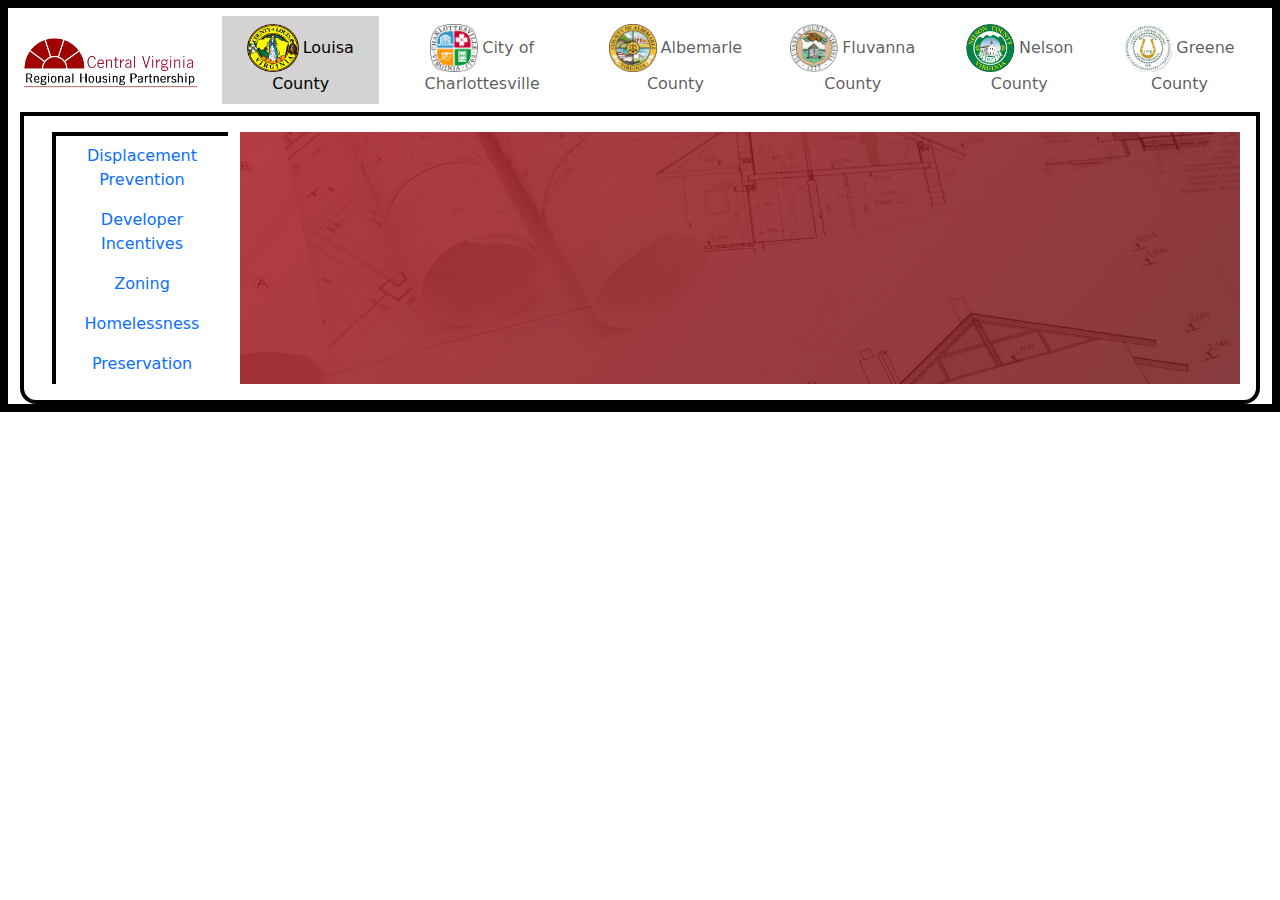
==== commit 04c83143: "Update index.html" ====
--- a/index.html
+++ b/index.html
@@ -25,7 +25,7 @@
         <div class="navbar navbar-expand-lg">
             <a class="navbar-brand" href="#">
                 <img src="./images/cvrhpLogo.png" alt="Logo">
-        <!--    <h5>Affordable Housing Matrix CVRHP</h5> --> 
+        <!-- <h5>Affordable Housing Matrix CVRHP</h5> --> 
             </a>
             <button class="navbar-toggler" type="button" data-bs-toggle="collapse" data-bs-target="#navbarSupportedContent" aria-controls="navbarSupportedContent" aria-expanded="false" aria-label="Toggle navigation">
                 <span class="navbar-toggler-icon"></span>
@@ -213,7 +213,8 @@
                                                         <img src="images/clipboard.svg" class="box-img-top" alt="..."
                                                             title="Community Resource">
                                                         <strong>Community Resources:</strong> <br>
-                                                        <a href="https://www.fluvannalouisahousing.org/services">
+                                                        <a href="https://www.fluvannalouisahousing.org/services"
+                                                        target="_blank">
                                                             Fluvanna Louisa Housing Foundation
                                                         </a>
                                                         <br>
@@ -303,7 +304,7 @@
 
                                                 <div class="card">
                                                     <div class="card-body">
-                                                        <h5 class="card-title">Tax Abatement / Exemption</h5>
+                                                        <h5 class="card-title">Property Tax Reduction</h5>
                                                         <p class="card-body">These tax incentives can be offered
                                                             to
                                                             developers, building owners,
@@ -399,8 +400,8 @@
                                                 <div class="tab-pane fade" id="city1-policy2-strategy1-pane"
                                                     role="tabpanel" aria-labelledby="city1Policy2Strategy1">
                                                     <div class="content-item-bot">
-                                                        <p class="strategy-title">Tax Abatement</p>
-                                                        There are currently no tax abatement policies in place
+                                                        <p class="strategy-title">Property Tax Reduction</p>
+                                                        There are currently no tax reduction policies in place
                                                         for
                                                         affordable housing development.
 
@@ -729,13 +730,7 @@
                                                         <p class="strategy-title">Affordable Dwelling Units</p>
                                                     <p>    
                                                         Louisa County does not have an Affordable Dwelling Unit
-                                                        ordinance. 
-                                                        <br>
-                                                        The County is authorized to adopt such an ordinance under 
-                                                            <a
-                                                            href="https://law.lis.virginia.gov/vacode/title15.2/chapter22/section15.2-2304/#:~:text=Any%20project%20that%20is%20subject,county%20or%20city%20housing%20fund."
-                                                            target="_blank">
-                                                            Va Code Section 15.2-2304 </a>
+                                                        ordinance.
                                                     </p>
                                                     </div>
                                                 </div>
@@ -783,7 +778,7 @@
                                                                 href="https://housingforwardva.org/news/fwd-b14-land-bank-basics/"
                                                                 target="_blank">
                                                                 Land Banks in Virginia
-                                                            </a>
+                                                            </a> by HousingForward VA
                                                         </p>
 
                                                         <p>
@@ -1055,7 +1050,8 @@
                                                         <img src="images/clipboard.svg" class="box-img-top" alt="..."
                                                             title="Community Resource">
                                                         <strong>Community Resources:</strong> <br>
-                                                        <a href="https://www.fluvannalouisahousing.org/services">
+                                                        <a href="https://www.fluvannalouisahousing.org/services"
+                                                        target="_blank">
                                                             Fluvanna Louisa Housing Foundation </a>
                                                         <br>
                                                         <a href="https://hfhlouisa.org/what-we-do/home-repair-program.html"
@@ -1324,7 +1320,8 @@
                                                             target="_blank">
                                                             List of Additional Community Resources for Seniors</a> <br>
 
-                                                        <p><a href="https://www.cvillechamber.com/aipbn/">
+                                                        <p><a href="https://www.cvillechamber.com/aipbn/"
+                                                            target="_blank">
                                                             Charlottesville Chamber of Commerce - Business Network</a>
                                                         </p>
                                                         
@@ -1376,7 +1373,8 @@
                                                         <img src="images/bank.svg" class="box-img-top" alt="..."
                                                             title="County Site">
                                                         <strong>City Site:</strong> <br> <a
-                                                            href="https://www.charlottesville.gov/192/Rent-Relief">
+                                                            href="https://www.charlottesville.gov/192/Rent-Relief"
+                                                            target="_blank">
                                                             Charlottesvilles's Rental Relief page</a>
                                                         <br><br>
 
@@ -1392,7 +1390,8 @@
                                                             title="Community Resource">
                                                         <strong>Community Resources:</strong> <br>
                                                         <a
-                                                            href="https://cvillerha.com/charlottesville-supplemental-rental-assistance-program/">
+                                                            href="https://cvillerha.com/charlottesville-supplemental-rental-assistance-program/"
+                                                            target="_blank">
                                                             CSRAP</a>
                                                     </div>
                                                 </div>
@@ -1760,7 +1759,7 @@
                                                         <p class="strategy-title">Accessory Dwelling Units</p>
                                                         <p> There are no specific ordinances for Accessory Dwelling
                                                             Units under the new zoning ordinance effective Feb. 2024,
-                                                            since every lot can have two units at minimum, by right.
+                                                            since most lots can have two units at minimum, by right.
                                                             <br>
                                                             Sublots are also permitted in the residential districts,
                                                             with the possibility of an
@@ -1775,8 +1774,9 @@
                                                         <img src="images/book.svg" class="box-img-top" alt="..."
                                                             title="Municipal Code">
                                                         See <a
-                                                            href="https://charlottesville.gov/DocumentCenter/View/11104/Development-Code-PDF?bidId=#page=201">
-                                                            3.5.2.D. Home Occupation </a> for specific ordinances
+                                                            href="https://charlottesville.gov/DocumentCenter/View/11104/Development-Code-PDF?bidId=#page=17"
+                                                            target="_blank">
+                                                            2.2.1. Summary of Districts </a> for specific ordinances
                                                         <hr>
                                                         <p> <img src="images/clipboard.svg" class="box-img-top"
                                                             alt="..." title="Community Resource">
@@ -1824,7 +1824,8 @@
                                                         <img src="images/book.svg" class="box-img-top" alt="..."
                                                             title="Municipal Code">
                                                         See <a
-                                                            href="https://charlottesville.gov/DocumentCenter/View/11104/Development-Code-PDF?bidId=#page=170">
+                                                            href="https://charlottesville.gov/DocumentCenter/View/11104/Development-Code-PDF?bidId=#page=170"
+                                                            target="_blank">
                                                             Permitted Use Table </a>
                                                         for specific ordinances
                                                         <hr>
@@ -1902,7 +1903,7 @@
                                                         <p>There is now an inclusionary requirement for Affordable
                                                             Dwelling Units.
                                                             When a developer wants to put in more than 9 units, they
-                                                            must make 10% affordable
+                                                            must make 10% affordable to households at or below 60% AMI
                                                             (this does not apply to residential districts).</p>
 
                                                         <p>These required affordable dwelling units must be
@@ -1962,7 +1963,7 @@
                                                                 href="https://housingforwardva.org/news/fwd-b14-land-bank-basics/"
                                                                 target="_blank">
                                                                 Land Banks in Virginia
-                                                            </a>
+                                                            </a> by HousingForward VA
                                                         </p>
 
                                                         <p>
@@ -2135,6 +2136,14 @@
                                                             homelessness who are seeking safe shelter.
                                                         </p>
                                                         <hr>
+                                                        <p>
+                                                            <img src="images/comp-plan.svg" class="box-img-top" alt="..."
+                                                                title="Toolkit">
+                                                            <strong>Charlottesville's Comprehensive Plan:</strong> <br>
+                                                            <a href="https://www.charlottesville.gov/DocumentCenter/View/7073/Comprehensive-Plan-Document---2021-1115-Final?bidId=#page=50"
+                                                                target="_blank">
+                                                                Strategy 3.1</a>
+                                                        </p>
                                                         <img src="images/clipboard.svg" class="box-img-top" alt="..."
                                                             title="Community Resource">
                                                         <strong>Community Resources:</strong> <br>
@@ -3204,7 +3213,7 @@
                                                                 href="https://housingforwardva.org/news/fwd-b14-land-bank-basics/"
                                                                 target="_blank">
                                                                 Land Banks in Virginia
-                                                            </a>
+                                                            </a> by HousingForward VA
                                                         </p>
 
                                                         <p>
@@ -3312,7 +3321,7 @@
                                                         <img src="images/comp-plan.svg" class="box-img-top" alt="..."
                                                             title="Toolkit">
                                                         <strong>Housing Albemarle:</strong> <br>
-                                                        <a href="https://www.albemarle.org/home/showpublisheddocument/10130/637637566155230000#page=37"
+                                                        <a href="https://www.albemarle.org/home/showpublisheddocument/10130/637637566155230000#page=51"
                                                             target="_blank">
                                                             Strategy 10b </a>
                                                         <br><br>
@@ -3334,7 +3343,7 @@
                                                         <img src="images/comp-plan.svg" class="box-img-top" alt="..."
                                                             title="Toolkit">
                                                         <strong>Housing Albemarle:</strong> <br>
-                                                        <a href="https://www.albemarle.org/home/showpublisheddocument/10130/637637566155230000#page=36"
+                                                        <a href="https://www.albemarle.org/home/showpublisheddocument/10130/637637566155230000#page=50"
                                                             target="_blank">
                                                             Strategy 10a </a>
                                                         <br><br>
@@ -3467,7 +3476,8 @@
                                                         <img src="images/clipboard.svg" class="box-img-top" alt="..."
                                                             title="Community Resource">
                                                         <strong>Community Resources:</strong> <br>
-                                                        <a href="https://ahipva.org/programs/safe-at-home/">
+                                                        <a href="https://ahipva.org/programs/safe-at-home/"
+                                                        target="_blank">
                                                             AHIP</a> <br>
                                                         <p>AHIP provides emergency repair services, rehab services and
                                                             energy efficiency upgrades.</p>
@@ -3561,7 +3571,7 @@
                                                         <img src="images/comp-plan.svg" class="box-img-top" alt="..."
                                                             title="Toolkit">
                                                         <strong>Housing Albemarle:</strong> <br>
-                                                        <a href="https://www.albemarle.org/home/showpublisheddocument/10130/637637566155230000#page=21"
+                                                        <a href="https://www.albemarle.org/home/showpublisheddocument/10130/637637566155230000#page=35"
                                                             target="_blank">
                                                             Strategy 3c </a>
                                                         <br><br>
@@ -3731,7 +3741,8 @@
                                                         <img src="images/clipboard.svg" class="box-img-top" alt="..."
                                                             title="Community Resource">
                                                         <strong>Community Resources:</strong> <br>
-                                                        <a href="https://www.fluvannalouisahousing.org/services">
+                                                        <a href="https://www.fluvannalouisahousing.org/services"
+                                                        target="_blank">
                                                             Fluvanna Louisa Housing Foundation </a>
                                                         <br>
                                                         <a href="https://www.jabacares.org/adults-60plus"
@@ -4297,12 +4308,7 @@
                                                         <p class="strategy-title">Affordable Dwelling Units</p>
                                                         <p>   Fluvanna County does not have an Affordable Dwelling Unit
                                                             ordinance.
-                                                            <br>
-                                                            The County is authorized to adopt such an ordinance under 
-                                                            <a
-                                                            href="https://law.lis.virginia.gov/vacode/title15.2/chapter22/section15.2-2304/#:~:text=Any%20project%20that%20is%20subject,county%20or%20city%20housing%20fund."
-                                                            target="_blank">
-                                                            Va Code Section 15.2-2304 </a></p>
+                                                        </p>
                                                         
                                                     </div>
                                                 </div>
@@ -4351,7 +4357,7 @@
                                                                 href="https://housingforwardva.org/news/fwd-b14-land-bank-basics/"
                                                                 target="_blank">
                                                                 Land Banks in Virginia
-                                                            </a>
+                                                            </a> by HousingForward VA
                                                         </p>
 
                                                         <p>
@@ -4464,7 +4470,7 @@
                                                     role="tabpanel" aria-labelledby="city4Policy4Strategy2">
                                                     <div class="content-item-bot">
                                                         <p class="strategy-title">Supportive Housing </p>
-                                                        <p>There are no Supportive Housing facilities in Louisa County.
+                                                        <p>There are no Supportive Housing facilities in Fluvanna County.
                                                         </p>
                                                         <hr>
                                                         What is <a
@@ -4586,7 +4592,7 @@
                                                         <p><img src="images/comp-plan.svg" class="box-img-top" alt="..."
                                                                 title="Toolkit">
                                                             <strong>Fluvanna's Comprehensive Plan</strong> <br>
-                                                            <a href="https://www.fluvannacounty.org/sites/default/files/fileattachments/planning_amp_zoning/page/4601/2015_comp_plan_linked_-_updated_2015-12-28_small.pdf#page=121"
+                                                            <a href="https://www.fluvannacounty.org/sites/default/files/fileattachments/planning_amp_zoning/page/4601/2015_comp_plan_linked_-_updated_2015-12-28_small.pdf#page=132"
                                                                 target="_blank">
                                                                 Housing and Homelessness
                                                             </a>
@@ -4596,7 +4602,8 @@
                                                                 alt="..." title="Community Resource">
                                                             <strong>Community Resources:</strong> <br>
                                                             <a
-                                                                href="https://www.fluvannalouisahousing.org/essential-home-repair">
+                                                                href="https://www.fluvannalouisahousing.org/essential-home-repair"
+                                                                target="_blank">
                                                                 Fluvanna Louisa Housing Foundation </a>
                                                         </p>
                                                     </div>
@@ -5030,11 +5037,12 @@
                                                             policies in place
                                                             for affordable housing development.
                                                         </p>
-                                                        TODO - NEED EDITS: See <a
-                                                            href="https://library.municode.com/va/louisa_county/codes/code_of_ordinances?nodeId=CO_CH86LADERE_ARTIVSURE_DIV3OREPALO_S86-644MIOREPA"
-                                                            target="_blank">
-                                                            Sec. 86-644. </a> for off-street parking requirements.
-                                                        <br>
+                                                        <p>See <a
+                                                            href="https://library.municode.com/va/nelson_county/codes/code_of_ordinances?nodeId=NECOCO_APXAZO_ART2DE"
+                                                            target="_blank">
+                                                            Appendix A - Zoning, Article 2 </a> for off-street parking defintions. Requirements are listed under the definitions section for each zone.
+                                                        </p>
+                                                        
                                                         <img src="images/book.svg" class="box-img-top" alt="..."
                                                             title="Policy Brief">
                                                         <strong>Policy Brief:</strong> <br> <a
@@ -5203,7 +5211,9 @@
                                                     role="tabpanel" aria-labelledby="city5Policy3Strategy1">
                                                     <div class="content-item-bot">
                                                         <p class="strategy-title">Accessory Dwelling Units</p>
-                                                        <p>TODO: NEEDS EDITS</p>
+                                                        <p>Currently all dwellings are treated the same - 
+                                                            if it meets statewide building code, multiple dwellings can be approved on a single lot 
+                                                            at a density of 1 dwelling per 2 acres.</p>
                                                         <p>There are multiple references to Accessory Dwelling Units in
                                                             Nelson's comprehensive plan, including in Strategy 2.</p>
                                                         <p>"Clarifying the definition of accessory dwelling units and
@@ -5255,12 +5265,15 @@
                                                     role="tabpanel" aria-labelledby="city5Policy3Strategy2">
                                                     <div class="content-item-bot">
                                                         <p class="strategy-title">Infill</p>
-                                                        <p>TODO*</p>
-                                                        <p>In the multiple-family residential sector, "the maximum
-                                                            allowable
-                                                            gross density shall not exceed fifteen (15) dwelling units
-                                                            per
-                                                            acre"</p>
+                                                        <p>Dwelling, single family attached - *RPC-SR
+                                                            Dwelling, two family detached - A-1, R-1, R-2, SE-1, RPC-SR
+                                                            Dwelling, Multifamily apartment, R-2, *RPC-MR</p>
+                                                        <p class="note">
+                                                            *Residential Planned Community District (RPC) - Nelson has only one; Wintergreen. 
+                                                            <br>The County zoning office does not regulate land use in the Wintergreen development. 
+                                                            The Master Plan was approved by the Board in the 70s and regulation was turned over to the POA.
+                                                        </p>
+                                                        
                                                         <img src="images/clipboard.svg" class="box-img-top" alt="..."
                                                             title="Community Resource">
                                                         <strong>Additional Resources:</strong> <br>
@@ -5300,10 +5313,9 @@
                                                     role="tabpanel" aria-labelledby="city5Policy3Strategy3">
                                                     <div class="content-item-bot">
                                                         <p class="strategy-title">Short-Term Rental</p>
-                                                        <p>The County of Nelson requires zoning approval and special
-                                                            permit
-                                                            for short-term rentals.</p>
-                                                        <p>Wintergreen Resort is located in Nelson County, which makes
+                                                        <p>Short term rental of a dwelling currently permitted by-right in A-1 District without restriction. 
+                                                            When properties are split zoned R-1/A-1, if the majority is A-1 it is permitted. </p>
+                                                        <p>Wintergreen Resort* is located in Nelson County, which makes
                                                             the
                                                             conversation about
                                                             short-term rentals particualrly relevant. The comprehensive
@@ -5312,6 +5324,7 @@
                                                             a maintained inventory of rentals for tracking purposes
                                                             (Strategy 1, Nelson 2042).
                                                         </p>
+                                                        <p class="note"> *The County zoning office does not regulate land use in the Wintergreen development.</p>
                                                         <hr>
                                                         <p>
                                                         <img src="images/comp-plan.svg" class="box-img-top" alt="..."
@@ -5373,7 +5386,7 @@
                                                     role="tabpanel" aria-labelledby="city5Policy3Strategy5">
                                                     <div class="content-item-bot">
                                                         <p class="strategy-title">Manufactured Housing</p>
-                                                        <p>TODO</p>
+                                                        <p>By-right only in A-1. Two or more on a single lot requires a special use permit for a manufactured home park.</p>
                                                     </div>
                                                 </div>
                                                 <div class="tab-pane fade" id="city5-policy3-strategy6-pane"
@@ -5413,7 +5426,7 @@
                                                                 href="https://housingforwardva.org/news/fwd-b14-land-bank-basics/"
                                                                 target="_blank">
                                                                 Land Banks in Virginia
-                                                            </a>
+                                                            </a> by HousingForward VA
                                                         </p>
 
                                                         <p>
@@ -5530,8 +5543,15 @@
                                                     <div class="content-item-bot">
                                                         <p class="strategy-title">Supportive Housing</p>
                                                         <p>
-                                                            TODO: Deep Dive 2
-                                                        </p>
+                                                            There are no Supportive Housing facilities in Nelson County.
+                                                        </p>
+                                                        <hr>
+                                                        <p>What is <a
+                                                            href="https://unitedtoendhomelessness.org/blog/types-of-housing-support-for-the-homeless/"
+                                                            target="_blank">
+                                                            Supportive Housing? </a>
+                                                        </p>
+
                                                     </div>
                                                 </div>
                                                 <div class="tab-pane fade" id="city5-policy4-strategy3-pane"
@@ -5686,9 +5706,18 @@
                                                     role="tabpanel" aria-labelledby="city5Policy5Strategy2">
                                                     <div class="content-item-bot">
                                                         <p class="strategy-title">Affordability Periods</p>
-                                                        <p>
-                                                            TODO: Deep Dive 1
-                                                        </p>
+                                                            <p>
+                                                                There are no policies currently in place enforcing
+                                                                affordability periods.
+                                                            </p>
+                                                            <hr>
+                                                            <p>
+                                                                <img src="images/book.svg" class="box-img-top" alt="..."
+                                                                title="Policy Brief">
+                                                            <strong>Policy Brief:</strong> <br> <a
+                                                                href="https://inclusionaryhousing.org/designing-a-policy/affordability-preservation/">
+                                                                Affordability Preservation Strategy </a> <br>                                            
+                                                            </p>
                                                     </div>
                                                 </div>
                                                 <div class="tab-pane fade" id="city5-policy5-strategy3-pane"
@@ -5861,7 +5890,7 @@
                                                         <img src="images/comp-plan.svg" class="box-img-top" alt="..."
                                                             title="Toolkit">
                                                         <strong>Greene's Comprehensive Plan:</strong> <br>
-                                                        <a href="https://www.greenecountyva.gov/forms/documents/planning-zoning/comprehensive-plan-2021/3314-comprehensive-plan-2023/file#page=74"
+                                                        <a href="https://www.greenecountyva.gov/DocumentCenter/View/285/Comprehensive-Plan-2023-PDF#page=74"
                                                             target="_blank">
                                                             Affordable Rental Recommendations</a>
                                                         <br> <br>
@@ -5890,7 +5919,7 @@
                                                         <p><img src="images/comp-plan.svg" class="box-img-top" alt="..."
                                                             title="Toolkit">
                                                         <strong>Greene's Comprehensive Plan:</strong> <br>
-                                                        <a href="https://www.greenecountyva.gov/forms/documents/planning-zoning/comprehensive-plan-2021/3314-comprehensive-plan-2023/file#page=70"
+                                                        <a href="https://www.greenecountyva.gov/DocumentCenter/View/285/Comprehensive-Plan-2023-PDF#page=70"
                                                             target="_blank">
                                                             Accessibility and Sustainability of Housing</a>
                                                         </p>
@@ -5940,7 +5969,7 @@
                                                         <img src="images/clipboard.svg" class="box-img-top" alt="..."
                                                             title="Community Resource">
                                                         <strong>Community Resources:</strong> <br>
-                                                        <a href="https://www.greenecountyva.gov/government/depts/social-services/financial"
+                                                        <a href="https://greenecountyva.gov/194/Financial-Assistance"
                                                             target="_blank">
                                                             Greene County Financial Assistance</a>
                                                         <br>
@@ -6099,7 +6128,7 @@
                                                         <img src="images/comp-plan.svg" class="box-img-top" alt="..."
                                                             title="Toolkit">
                                                         <strong>Greene's Comprehensive Plan:</strong> <br>
-                                                        <a href="https://www.greenecountyva.gov/forms/documents/planning-zoning/comprehensive-plan-2021/3314-comprehensive-plan-2023/file#page=73"
+                                                        <a href="https://www.greenecountyva.gov/DocumentCenter/View/285/Comprehensive-Plan-2023-PDF#page=73"
                                                             target="_blank">
                                                             Affordable Rental Recommendations</a>
                                                     </div>
@@ -6298,7 +6327,7 @@
                                                             <img src="images/comp-plan.svg" class="box-img-top" alt="..."
                                                             title="Toolkit">
                                                             <strong>Greene's Comprehensive Plan:</strong> <br>
-                                                            <a href="https://www.greenecountyva.gov/forms/documents/planning-zoning/comprehensive-plan-2021/3314-comprehensive-plan-2023/file#page=74"
+                                                            <a href="https://www.greenecountyva.gov/DocumentCenter/View/285/Comprehensive-Plan-2023-PDF#page=74"
                                                             target="_blank">
                                                             Affordable Rental Recommendations</a>
                                                         </p>
@@ -6358,7 +6387,7 @@
                                                         <p><img src="images/comp-plan.svg" class="box-img-top" alt="..."
                                                                 title="Toolkit">
                                                             <strong>Greene's Comprehensive Plan:</strong> <br>
-                                                            <a href="https://www.greenecountyva.gov/forms/documents/planning-zoning/comprehensive-plan-2021/3314-comprehensive-plan-2023/file#page=65"
+                                                            <a href="https://www.greenecountyva.gov/DocumentCenter/View/285/Comprehensive-Plan-2023-PDF#page=65"
                                                                 target="_blank">
                                                                 GOALS AND IMPLEMENTATION STRATEGIES: FUTURE LAND USE</a>
                                                         </p>
@@ -6437,12 +6466,7 @@
                                                         <p>Greene County currently does not have an Affordable Dwelling
                                                             Unit
                                                             ordinance. 
-                                                            <br>
-                                                            The County is authorized to adopt such an ordinance under 
-                                                            <a
-                                                            href="https://law.lis.virginia.gov/vacode/title15.2/chapter22/section15.2-2304/#:~:text=Any%20project%20that%20is%20subject,county%20or%20city%20housing%20fund."
-                                                            target="_blank">
-                                                            Va Code Section 15.2-2304 </a></p>
+                                                        </p>
                                                            
                                                         
                                                         
@@ -6492,7 +6516,7 @@
                                                                 href="https://housingforwardva.org/news/fwd-b14-land-bank-basics/"
                                                                 target="_blank">
                                                                 Land Banks in Virginia
-                                                            </a>
+                                                            </a> by HousingForward VA
                                                         </p>
 
                                                         <p>
@@ -6614,7 +6638,7 @@
                                                             <img src="images/comp-plan.svg" class="box-img-top"
                                                                 alt="..." title="Toolkit">
                                                             <strong>Greene's Comprehensive Plan:</strong> <br>
-                                                            <a href="https://www.greenecountyva.gov/forms/documents/planning-zoning/comprehensive-plan-2021/3314-comprehensive-plan-2023/file#page=74"
+                                                            <a href="https://www.greenecountyva.gov/DocumentCenter/View/285/Comprehensive-Plan-2023-PDF#page=73"
                                                                 target="_blank">
                                                                 Unhoused Recommendations</a>
                                                         </p>
@@ -6638,7 +6662,7 @@
                                                             <img src="images/comp-plan.svg" class="box-img-top"
                                                                 alt="..." title="Toolkit">
                                                             <strong>Greene's Comprehensive Plan:</strong> <br>
-                                                            <a href="https://www.greenecountyva.gov/forms/documents/planning-zoning/comprehensive-plan-2021/3314-comprehensive-plan-2023/file#page=74"
+                                                            <a href="https://www.greenecountyva.gov/DocumentCenter/View/285/Comprehensive-Plan-2023-PDF#page=73"
                                                                 target="_blank">
                                                                 Unhoused Recommendations</a>
                                                         </p>
@@ -6744,7 +6768,7 @@
                                                             <img src="images/comp-plan.svg" class="box-img-top"
                                                                 alt="..." title="Toolkit">
                                                             <strong>Greene's Comprehensive Plan:</strong> <br>
-                                                            <a href="https://www.greenecountyva.gov/forms/documents/planning-zoning/comprehensive-plan-2021/3314-comprehensive-plan-2023/file#page=68"
+                                                            <a href="https://www.greenecountyva.gov/DocumentCenter/View/285/Comprehensive-Plan-2023-PDF#page=68"
                                                                 target="_blank">
                                                                 AFFORDABILITY OF HOUSING</a>
                                                         </p>
@@ -6793,7 +6817,7 @@
                                                             <img src="images/comp-plan.svg" class="box-img-top"
                                                                 alt="..." title="Toolkit">
                                                             <strong>Greene's Comprehensive Plan:</strong> <br>
-                                                            <a href="https://www.greenecountyva.gov/forms/documents/planning-zoning/comprehensive-plan-2021/3314-comprehensive-plan-2023/file#page=74"
+                                                            <a href="https://www.greenecountyva.gov/DocumentCenter/View/285/Comprehensive-Plan-2023-PDF#page=74"
                                                                 target="_blank">
                                                                 Affordable Rental Recommendations</a>
                                                             <br> <br>
